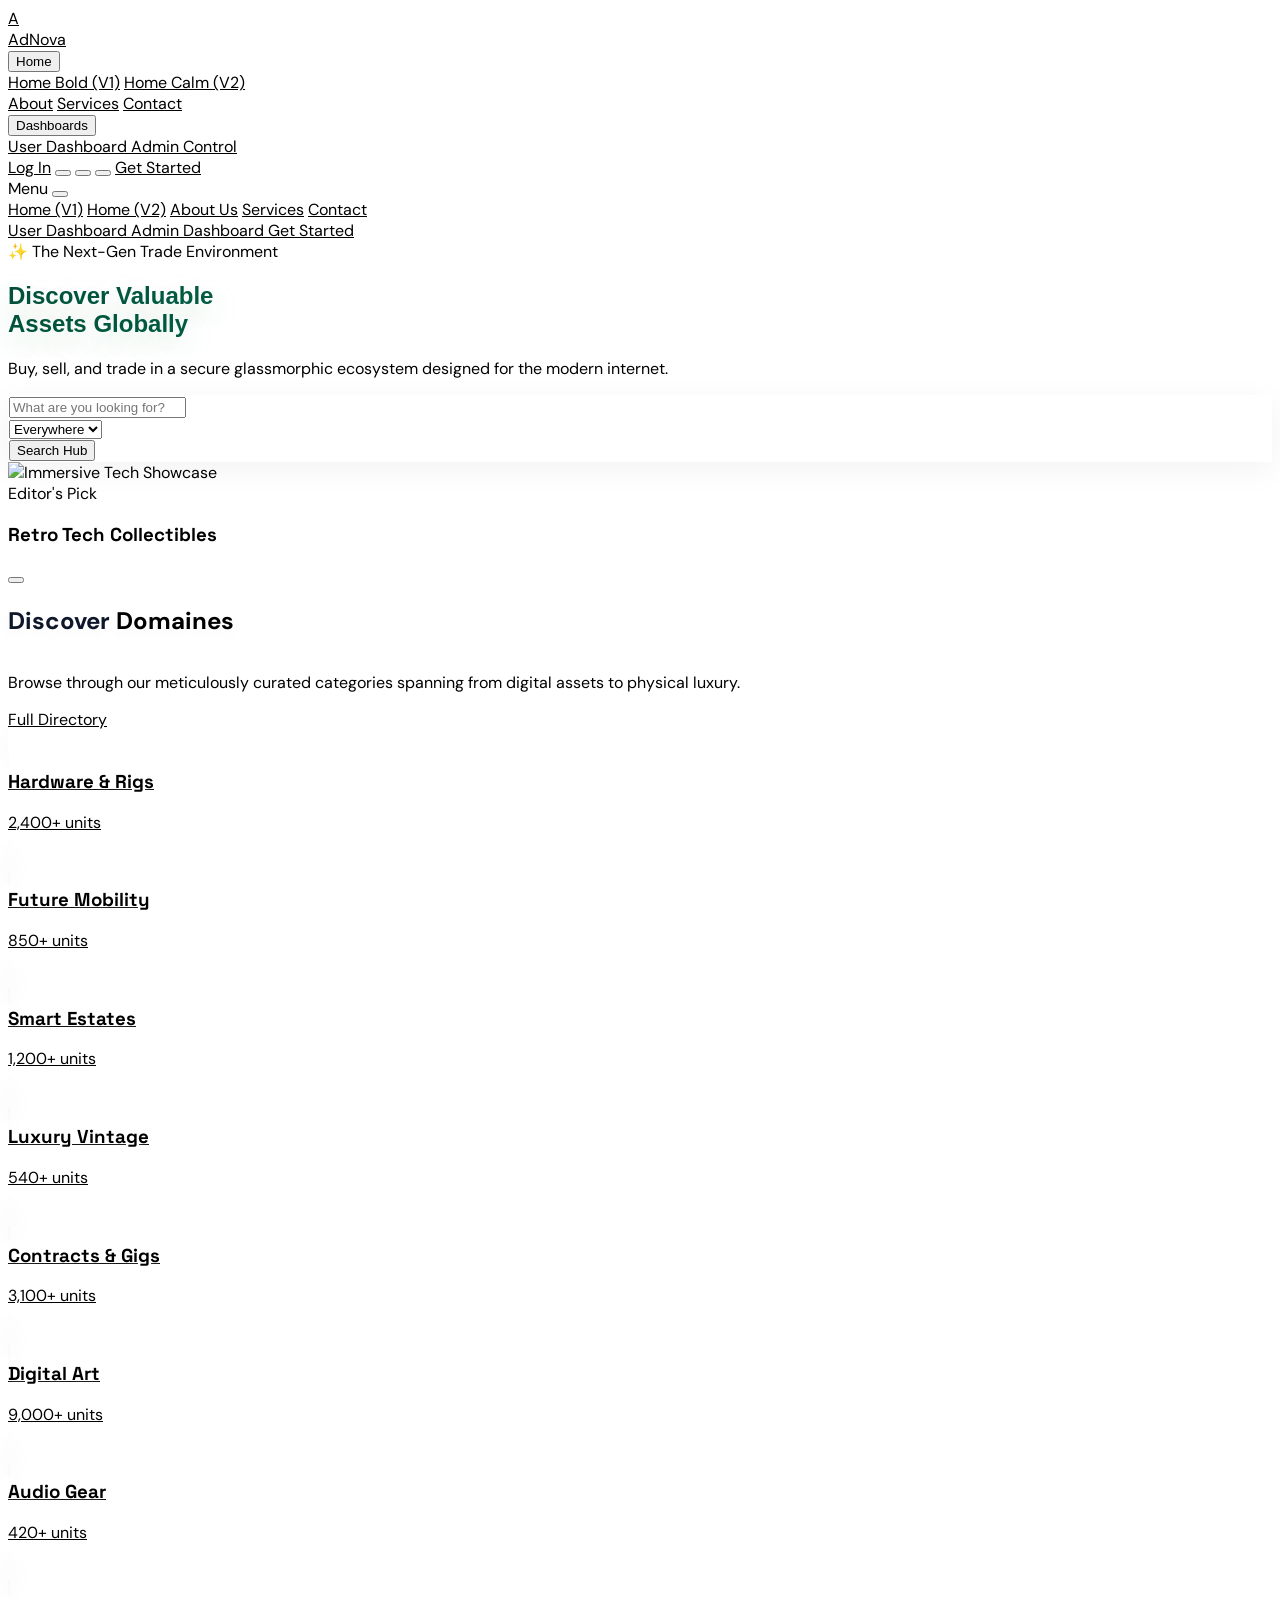
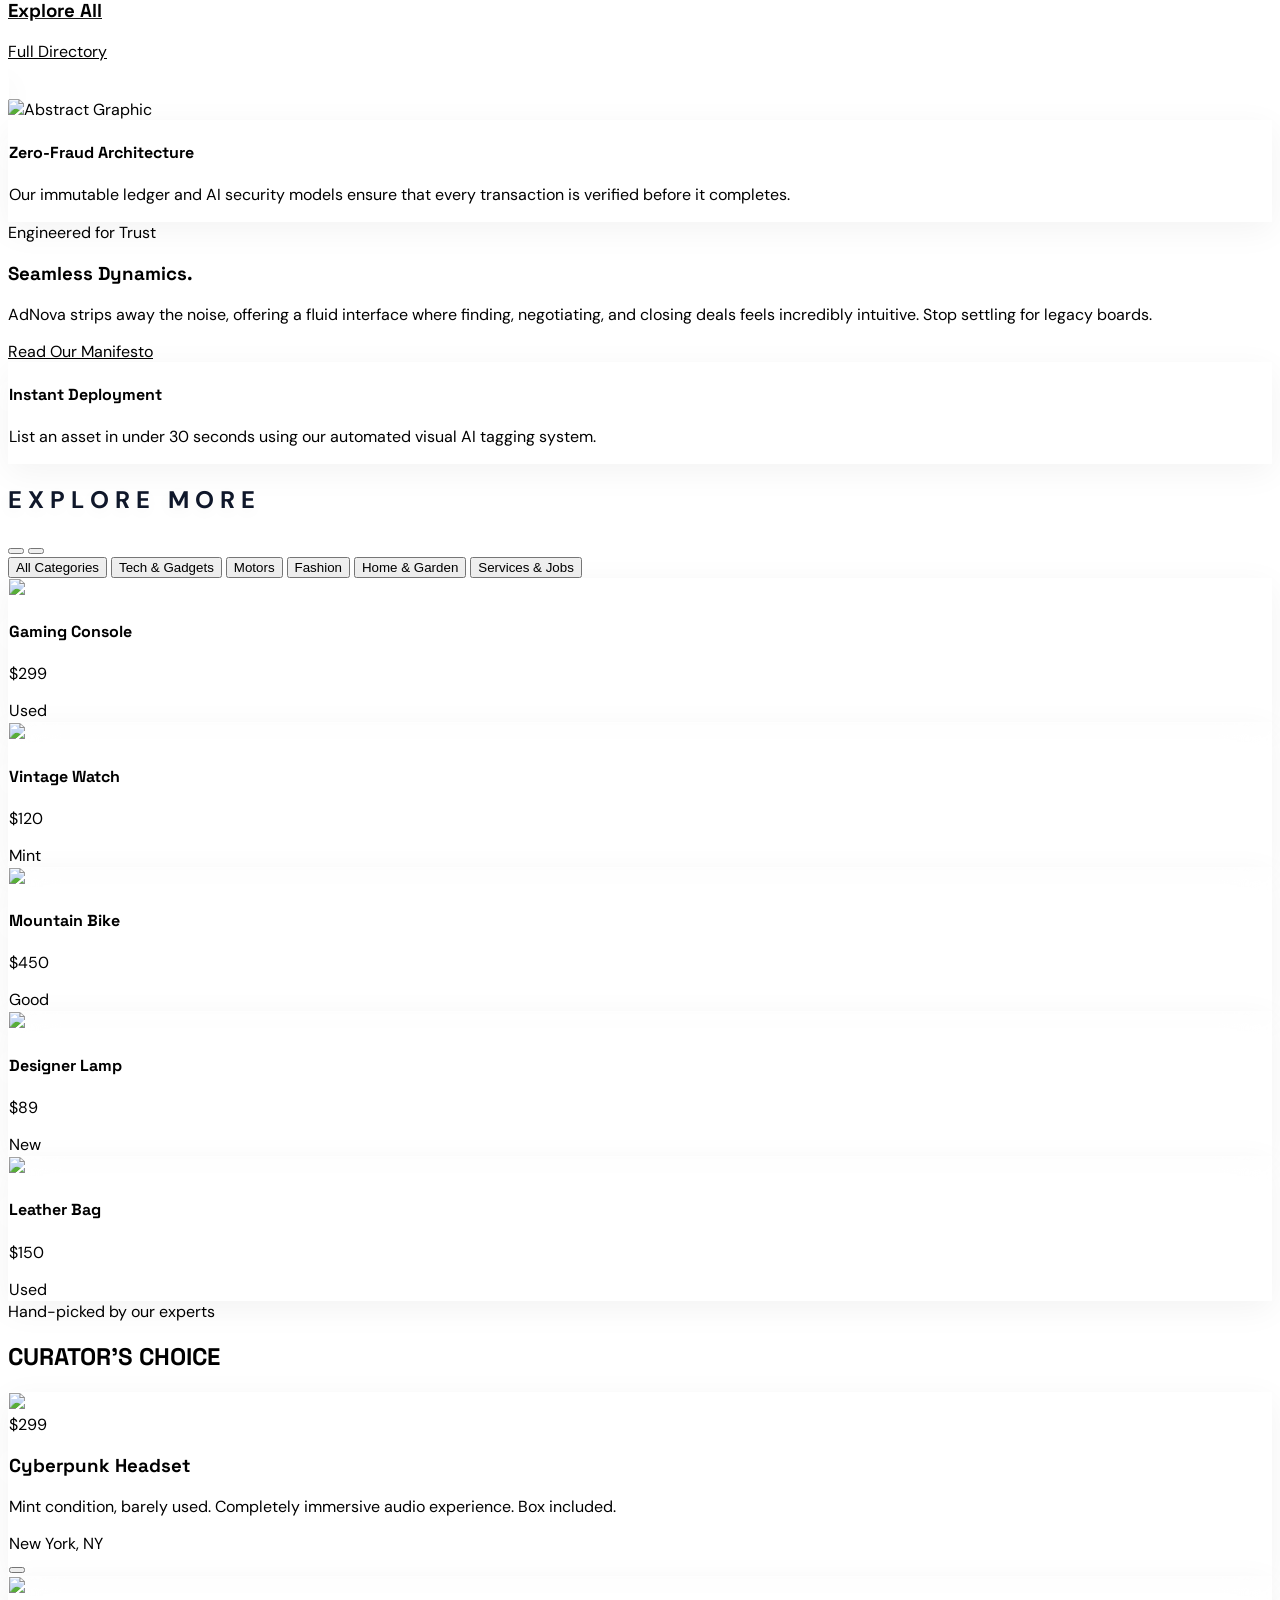
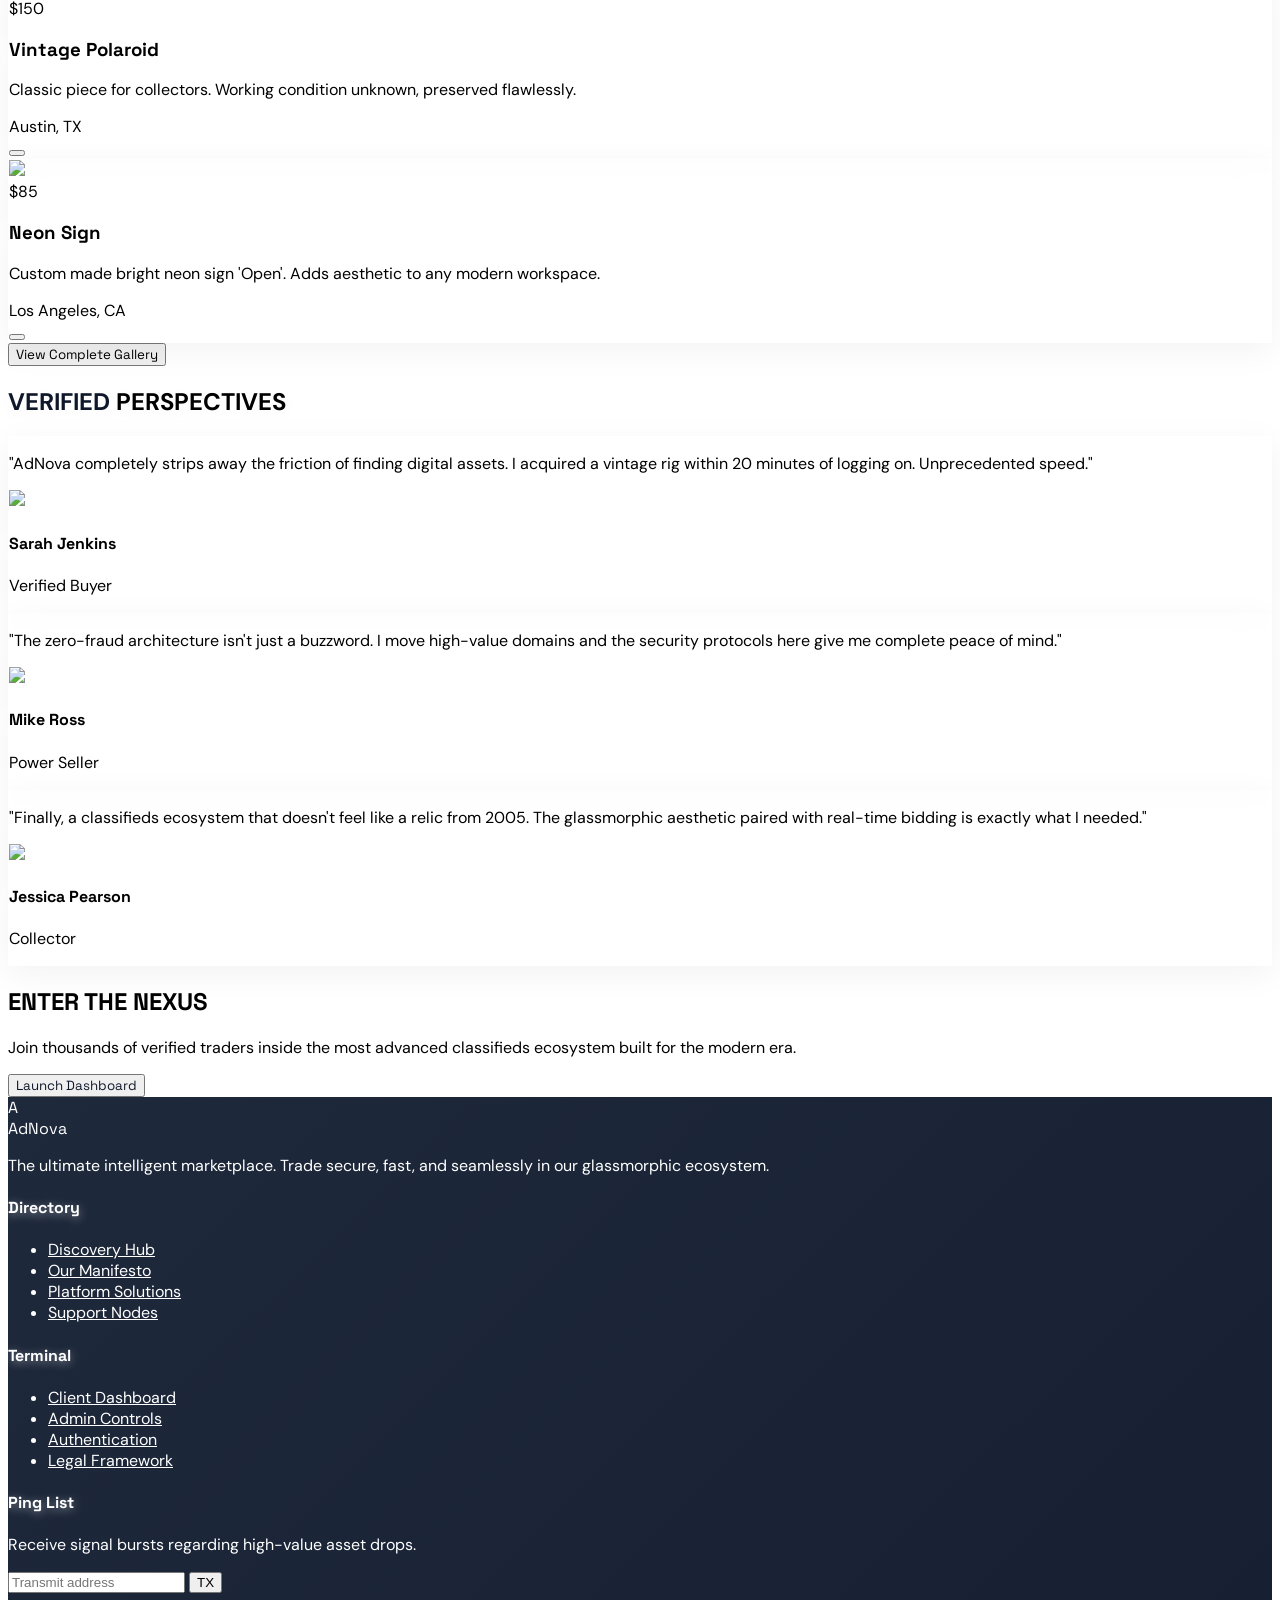
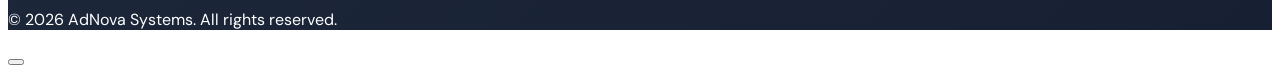
==== index.html @ 2d6414a9 "fix: patch generic mismatched images" ====
<!DOCTYPE html>
<html lang="en" class="scroll-smooth">

<head>
    <meta charset="UTF-8" />
    <meta name="viewport" content="width=device-width, initial-scale=1.0" />
    <title>AdNova - Modern Marketplace</title>
    <script src="https://cdn.tailwindcss.com"></script>
    <script>
        // Pre-load Theme & Direction
        const savedTheme = localStorage.getItem('theme') || 'light';
        const savedDir = localStorage.getItem('dir') || 'ltr';

        const html = document.documentElement;
        html.dir = savedDir;
        if (savedTheme === 'dark' || (!savedTheme && window.matchMedia('(prefers-color-scheme: dark)').matches)) {
            html.classList.add('dark');
        } else {
            html.classList.remove('dark');
        }

        tailwind.config = {
            darkMode: 'class',
            theme: {
                extend: {
                    fontFamily: {
                        sans: ['DM Sans', 'sans-serif'],
                        heading: ['Space Grotesk', 'sans-serif'],
                    }
                }
            },
            plugins: [
                function ({ addVariant }) {
                    addVariant('rtl', 'html[dir="rtl"] &');
                }
            ]
        }
    </script>
    <link rel="stylesheet" href="style.css">
    <script src="https://unpkg.com/lucide@latest"></script>

    <link rel="icon" type="image/svg+xml" href="favicon.svg">
</head>

<body class="bg-[#fafafa] dark:bg-slate-950 transition-colors duration-300 bg-home-v1">

    <!-- Navbar -->
    <nav
        class="sticky top-0 z-[100] bg-white/90 dark:bg-slate-950/90 backdrop-blur-xl border-b border-slate-200 dark:border-slate-800 py-5">
        <div class="max-w-7xl mx-auto px-4 sm:px-6 lg:px-8">
            <div class="flex justify-between h-16 items-center">
                <div class="flex items-center gap-8">
                    <a href="index.html" class="flex items-center gap-2 group" dir="ltr">
                        <div
                            class="w-12 h-12 bg-emerald-600 rounded-2xl flex items-center justify-center text-white font-black text-2xl shadow-xl shadow-emerald-500/20 group-hover:rotate-6 transition-transform">
                            A</div>
                        <span class="text-2xl font-black tracking-tighter dark:text-white hidden sm:block">Ad<span
                                class="text-emerald-500">Nova</span></span>
                    </a>

                    <!-- Desktop Menu -->
                    <div class="hidden lg:flex items-center gap-1">
                        <div class="relative group">
                            <button
                                class="dropdown-trigger flex items-center space-x-1 px-4 py-2 rounded-xl text-sm font-bold text-slate-600 dark:text-white hover:bg-slate-100 dark:hover:bg-slate-800 transition-colors">
                                <span>Home</span>
                                <i data-lucide="chevron-down"
                                    class="w-4 h-4 transition-transform group-hover:rotate-180"></i>
                            </button>
                            <div
                                class="absolute top-full left-0 w-48 bg-white dark:bg-slate-900 shadow-2xl rounded-2xl border border-slate-100 dark:border-slate-800 p-2 hidden opacity-0 translate-y-2 transition-all duration-200">
                                <a href="index.html"
                                    class="block px-4 py-3 text-sm font-semibold rounded-xl hover:bg-emerald-50 dark:hover:bg-emerald-900/30 text-slate-700 dark:text-white hover:text-emerald-600">Home
                                    Bold (V1)</a>
                                <a href="index2.html"
                                    class="block px-4 py-3 text-sm font-semibold rounded-xl hover:bg-emerald-50 dark:hover:bg-emerald-900/30 text-slate-700 dark:text-white hover:text-emerald-600">Home
                                    Calm (V2)</a>
                            </div>
                        </div>

                        <a href="about.html"
                            class="px-4 py-2 rounded-xl text-sm font-bold text-slate-600 dark:text-white hover:bg-slate-100 dark:hover:bg-slate-800 transition-colors">About</a>
                        <a href="services.html"
                            class="px-4 py-2 rounded-xl text-sm font-bold text-slate-600 dark:text-white hover:bg-slate-100 dark:hover:bg-slate-800 transition-colors">Services</a>
                        <a href="contact.html"
                            class="px-4 py-2 rounded-xl text-sm font-bold text-slate-600 dark:text-white hover:bg-slate-100 dark:hover:bg-slate-800 transition-colors">Contact</a>

                        <div class="relative group">
                            <button
                                class="dropdown-trigger flex items-center space-x-1 px-4 py-2 rounded-xl text-sm font-bold text-slate-600 dark:text-white hover:bg-slate-100 dark:hover:bg-slate-800 transition-colors">
                                <span>Dashboards</span>
                                <i data-lucide="chevron-down"
                                    class="w-4 h-4 transition-transform group-hover:rotate-180"></i>
                            </button>
                            <div
                                class="absolute top-full left-0 w-56 bg-white dark:bg-slate-900 shadow-2xl rounded-2xl border border-slate-100 dark:border-slate-800 p-2 hidden opacity-0 translate-y-2 transition-all duration-200">
                                <a href="user_dashboard.html"
                                    class="flex items-center space-x-3 px-4 py-3 text-sm font-semibold rounded-xl hover:bg-emerald-50 dark:hover:bg-emerald-900/30 text-slate-700 dark:text-white hover:text-emerald-600">
                                    <i data-lucide="user" class="w-4 h-4"></i>
                                    <span>User Dashboard</span>
                                </a>
                                <a href="admin_dashboard.html"
                                    class="flex items-center space-x-3 px-4 py-3 text-sm font-semibold rounded-xl hover:bg-emerald-50 dark:hover:bg-emerald-900/30 text-slate-700 dark:text-white hover:text-emerald-600">
                                    <i data-lucide="shield-check" class="w-4 h-4"></i>
                                    <span>Admin Control</span>
                                </a>
                            </div>
                        </div>
                    </div>
                </div>

                <div class="flex items-center gap-4 sm:gap-6">
                    <a href="login.html"
                        class="hidden sm:block px-6 py-2 text-sm font-bold text-slate-600 dark:text-white transition-all border border-emerald-500/30 dark:border-emerald-500 shadow-[0_0_10px_rgba(99,102,241,0.2)] dark:shadow-[0_0_15px_rgba(99,102,241,0.5)] hover:shadow-[0_0_20px_rgba(99,102,241,0.6)] hover:border-emerald-500 rounded-xl hover:text-emerald-600 dark:hover:text-white bg-white/50 dark:bg-slate-900/50">Log
                        In</a>
                    <button id="dir-toggle"
                        class="p-3 rounded-2xl bg-slate-100 dark:bg-slate-800 text-slate-600 dark:text-white hover:bg-emerald-600 hover:text-white transition-all shadow-sm">
                        <i data-lucide="globe" class="w-5 h-5"></i>
                    </button>
                    <button id="theme-toggle"
                        class="p-3 rounded-2xl bg-slate-100 dark:bg-slate-800 text-slate-600 dark:text-white hover:bg-emerald-600 hover:text-white transition-all shadow-sm">
                        <i data-lucide="moon" class="w-5 h-5"></i>
                    </button>
                    <!-- Mobile Menu Button -->
                    <button id="mobile-menu-btn"
                        class="lg:hidden p-3 rounded-2xl bg-slate-100 dark:bg-slate-800 text-slate-600 dark:text-white hover:bg-emerald-600 hover:text-white transition-all shadow-sm">
                        <i data-lucide="menu" class="w-5 h-5"></i>
                    </button>
                    <a href="login.html#register"
                        class="px-6 py-3 bg-emerald-600 text-white font-black rounded-2xl hover:bg-emerald-700 transition-all shadow-xl shadow-emerald-600/20 active:scale-95 hidden sm:block">
                        Get Started
                    </a>
                </div>
            </div>
        </div>

    </nav>

    <!-- Mobile Menu Overlay -->
    <div id="mobile-menu-overlay"
        class="fixed inset-0 bg-black/60 z-[190] hidden opacity-0 transition-opacity duration-300 backdrop-blur-sm lg:hidden">
    </div>

    <!-- Mobile Menu Drawer -->
    <div id="mobile-menu"
        class="fixed inset-y-0 left-0 w-[50%] z-[200] bg-white dark:bg-slate-950 shadow-2xl transform -translate-x-full transition-transform duration-300 flex flex-col h-full overflow-y-auto border-r border-slate-200 dark:border-slate-800 lg:hidden rtl:right-0 rtl:left-auto rtl:translate-x-full">

        <div class="flex items-center justify-between p-4 border-b border-slate-100 dark:border-slate-800">
            <span class="font-black text-xl tracking-tighter dark:text-white">Menu</span>
            <button id="mobile-menu-close-btn"
                class="p-2 text-slate-500 hover:text-violet-500 transition-colors rounded-full hover:bg-slate-100 dark:hover:bg-slate-800">
                <i data-lucide="x" class="w-6 h-6"></i>
            </button>
        </div>

        <div class="p-4 space-y-4">
            <a href="index.html"
                class="block px-4 py-3 rounded-xl hover:bg-slate-50 dark:hover:bg-slate-800 font-bold dark:text-white transition-colors">Home
                (V1)</a>
            <a href="index2.html"
                class="block px-4 py-3 rounded-xl hover:bg-slate-50 dark:hover:bg-slate-800 font-bold dark:text-white transition-colors">Home
                (V2)</a>
            <a href="about.html"
                class="block px-4 py-3 rounded-xl hover:bg-slate-50 dark:hover:bg-slate-800 font-bold dark:text-white transition-colors">About
                Us</a>
            <a href="services.html"
                class="block px-4 py-3 rounded-xl hover:bg-slate-50 dark:hover:bg-slate-800 font-bold dark:text-white transition-colors">Services</a>
            <a href="contact.html"
                class="block px-4 py-3 rounded-xl hover:bg-slate-50 dark:hover:bg-slate-800 font-bold dark:text-white transition-colors">Contact</a>

            <div class="border-t border-slate-100 dark:border-slate-800 pt-4 mt-2">
                <a href="user_dashboard.html"
                    class="flex items-center space-x-2 px-4 py-3 rounded-xl hover:bg-slate-50 dark:hover:bg-slate-800 font-bold dark:text-white transition-colors">
                    <i data-lucide="user" class="w-4 h-4"></i><span>User Dashboard</span>
                </a>
                <a href="admin_dashboard.html"
                    class="flex items-center space-x-2 px-4 py-3 rounded-xl hover:bg-slate-50 dark:hover:bg-slate-800 font-bold dark:text-white transition-colors">
                    <i data-lucide="shield-check" class="w-4 h-4"></i><span>Admin Dashboard</span>
                </a>
                <a href="login.html"
                    class="flex items-center space-x-2 px-4 py-3 rounded-xl bg-emerald-600 text-white font-bold hover:bg-emerald-700 mt-4 justify-center shadow-lg shadow-emerald-600/20 active:scale-95 transition-all">
                    <span>Get Started</span>
                </a>
            </div>
        </div>
    </div>

    <!-- Background Orbs -->
    <div class="absolute inset-0 z-0 overflow-hidden pointer-events-none">
        <div
            class="absolute top-1/4 left-1/4 w-[500px] h-[500px] bg-emerald-500/10 dark:bg-emerald-500/5 blur-[120px] rounded-full animate-float">
        </div>
        <div class="absolute bottom-1/4 right-1/4 w-[600px] h-[600px] bg-violet-500/10 dark:bg-violet-500/5 blur-[150px] rounded-full animate-float"
            style="animation-delay: 1s;"></div>
    </div>

    <div class="absolute inset-0 z-0 opacity-[0.03] dark:opacity-[0.05] pointer-events-none bold-pattern"></div>


    <!-- Hero Section -->
    <section class="relative pt-32 pb-20 px-4 overflow-hidden flex flex-col items-center justify-center text-center">
        <div class="max-w-4xl mx-auto relative z-10 animate-fade-in-up">
            <span
                class="inline-block px-4 py-2 bg-emerald-100 text-emerald-800 dark:bg-emerald-900/50 dark:text-emerald-300 rounded-full font-bold text-sm mb-6 border border-emerald-200 dark:border-emerald-800 backdrop-blur-md shadow-sm">
                ✨ The Next-Gen Trade Environment
            </span>
            <h1 class="premium-h1 text-4xl sm:text-5xl md:text-[5rem] mb-6 leading-tight">
                Discover Valuable <br /> <span class="text-emerald-500">Assets</span> Globally
            </h1>
            <p
                class="text-lg md:text-2xl text-slate-600 dark:text-slate-300 mb-8 md:mb-12 font-medium max-w-2xl mx-auto px-2">
                Buy, sell, and trade in a secure glassmorphic ecosystem designed for the modern internet.
            </p>

            <!-- Giant Search Bar -->
            <div
                class="glass-card rounded-[2.5rem] p-3 flex flex-col md:flex-row items-center gap-3 max-w-3xl mx-auto mb-16 shadow-2xl relative z-20">
                <div class="flex-1 flex items-center px-4 w-full">
                    <i data-lucide="search" class="w-6 h-6 text-slate-400"></i>
                    <input type="text" placeholder="What are you looking for?"
                        class="w-full bg-transparent border-none focus:ring-0 text-lg md:text-xl text-slate-800 dark:text-white placeholder-slate-400 px-4 py-3 outline-none">
                </div>
                <div class="hidden md:block w-px h-10 bg-slate-200 dark:bg-slate-700"></div>
                <div class="flex-1 flex items-center px-4 w-full">
                    <i data-lucide="map-pin" class="w-6 h-6 text-slate-400"></i>
                    <select
                        class="w-full bg-transparent border-none focus:ring-0 text-lg text-slate-600 dark:text-slate-300 px-4 py-3 outline-none cursor-pointer">
                        <option value="all">Everywhere</option>
                        <option value="ny">New York</option>
                        <option value="ldn">London</option>
                        <option value="tok">Tokyo</option>
                    </select>
                </div>
                <button
                    class="w-full md:w-auto px-8 py-4 bg-emerald-500 hover:bg-emerald-600 text-white rounded-[2rem] font-bold text-lg transition-transform active:scale-95 shadow-lg shadow-emerald-500/30 whitespace-nowrap">
                    Search Hub
                </button>
            </div>
        </div>

        <!-- Striking Immersive Image -->
        <div
            class="w-full max-w-7xl mx-auto rounded-[3rem] overflow-hidden shadow-2xl border border-white/40 dark:border-white/10 relative animate-fade-in-up delay-200 group">
            <div
                class="absolute inset-0 bg-gradient-to-t from-black/80 via-black/20 to-transparent z-10 pointer-events-none">
            </div>
            <img src="https://images.unsplash.com/photo-1550745165-9bc0b252726f?q=80&w=2000&auto=format&fit=crop"
                class="w-full h-[400px] md:h-[600px] object-cover group-hover:scale-105 transition-transform duration-700"
                alt="Immersive Tech Showcase">
            <div class="absolute bottom-8 left-8 right-8 z-20 flex justify-between items-end">
                <div class="text-left">
                    <span
                        class="px-3 py-1 bg-white/20 backdrop-blur-md border border-white/30 rounded-full text-white text-xs font-bold mb-3 inline-block uppercase tracking-wider">Editor's
                        Pick</span>
                    <h3 class="text-3xl md:text-5xl font-heading font-black text-white drop-shadow-lg">Retro Tech
                        Collectibles</h3>
                </div>
                <button
                    class="w-14 h-14 bg-white/20 backdrop-blur-md hover:bg-white text-white hover:text-emerald-500 rounded-full flex justify-center items-center transition-all border border-white/40">
                    <i data-lucide="arrow-right" class="w-6 h-6"></i>
                </button>
            </div>
        </div>
    </section>

    <!-- Modern Category Grid -->
    <section class="max-w-7xl mx-auto px-4 py-20 relative z-10">
        <div class="flex flex-col md:flex-row justify-between items-start md:items-end mb-12 gap-6">
            <div>
                <h2 class="premium-h2 text-4xl md:text-5xl mb-4">Discover <span class="text-emerald-500">Domaines</span>
                </h2>
                <p class="text-slate-600 dark:text-slate-400 text-lg max-w-lg">Browse through our meticulously curated
                    categories spanning from digital assets to physical luxury.</p>
            </div>
            <a href="#"
                class="flex items-center gap-2 font-bold text-emerald-500 hover:text-emerald-600 transition-colors bg-emerald-50 dark:bg-emerald-900/30 px-6 py-3 rounded-full">
                Full Directory <i data-lucide="arrow-right" class="w-4 h-4"></i>
            </a>
        </div>

        <div class="grid grid-cols-2 md:grid-cols-4 gap-4 md:gap-6">
            <a href="#"
                class="group glass-card rounded-[2rem] p-6 flex flex-col items-center text-center hover:border-emerald-500 transition-all hover:-translate-y-2">
                <div
                    class="w-16 h-16 bg-emerald-100 dark:bg-emerald-900/50 text-emerald-600 dark:text-emerald-400 rounded-2xl flex items-center justify-center mb-4 group-hover:scale-110 transition-transform">
                    <i data-lucide="cpu" class="w-8 h-8"></i>
                </div>
                <h3 class="font-heading font-bold text-lg dark:text-white mb-1">Hardware & Rigs</h3>
                <p class="text-sm text-slate-500 font-medium">2,400+ units</p>
            </a>

            <a href="#"
                class="group glass-card rounded-[2rem] p-6 flex flex-col items-center text-center hover:border-violet-500 transition-all hover:-translate-y-2">
                <div
                    class="w-16 h-16 bg-violet-100 dark:bg-violet-900/50 text-violet-600 dark:text-violet-400 rounded-2xl flex items-center justify-center mb-4 group-hover:scale-110 transition-transform">
                    <i data-lucide="car" class="w-8 h-8"></i>
                </div>
                <h3 class="font-heading font-bold text-lg dark:text-white mb-1">Future Mobility</h3>
                <p class="text-sm text-slate-500 font-medium">850+ units</p>
            </a>

            <a href="#"
                class="group glass-card rounded-[2rem] p-6 flex flex-col items-center text-center hover:border-blue-500 transition-all hover:-translate-y-2">
                <div
                    class="w-16 h-16 bg-blue-100 dark:bg-blue-900/50 text-blue-600 dark:text-blue-400 rounded-2xl flex items-center justify-center mb-4 group-hover:scale-110 transition-transform">
                    <i data-lucide="home" class="w-8 h-8"></i>
                </div>
                <h3 class="font-heading font-bold text-lg dark:text-white mb-1">Smart Estates</h3>
                <p class="text-sm text-slate-500 font-medium">1,200+ units</p>
            </a>

            <a href="#"
                class="group glass-card rounded-[2rem] p-6 flex flex-col items-center text-center hover:border-violet-500 transition-all hover:-translate-y-2">
                <div
                    class="w-16 h-16 bg-violet-100 dark:bg-violet-900/50 text-violet-600 dark:text-violet-400 rounded-2xl flex items-center justify-center mb-4 group-hover:scale-110 transition-transform">
                    <i data-lucide="gem" class="w-8 h-8"></i>
                </div>
                <h3 class="font-heading font-bold text-lg dark:text-white mb-1">Luxury Vintage</h3>
                <p class="text-sm text-slate-500 font-medium">540+ units</p>
            </a>

            <a href="#"
                class="group glass-card rounded-[2rem] p-6 flex flex-col items-center text-center hover:border-orange-500 transition-all hover:-translate-y-2">
                <div
                    class="w-16 h-16 bg-orange-100 dark:bg-orange-900/50 text-orange-600 dark:text-orange-400 rounded-2xl flex items-center justify-center mb-4 group-hover:scale-110 transition-transform">
                    <i data-lucide="briefcase" class="w-8 h-8"></i>
                </div>
                <h3 class="font-heading font-bold text-lg dark:text-white mb-1">Contracts & Gigs</h3>
                <p class="text-sm text-slate-500 font-medium">3,100+ units</p>
            </a>

            <a href="#"
                class="group glass-card rounded-[2rem] p-6 flex flex-col items-center text-center hover:border-cyan-500 transition-all hover:-translate-y-2">
                <div
                    class="w-16 h-16 bg-cyan-100 dark:bg-cyan-900/50 text-cyan-600 dark:text-cyan-400 rounded-2xl flex items-center justify-center mb-4 group-hover:scale-110 transition-transform">
                    <i data-lucide="palette" class="w-8 h-8"></i>
                </div>
                <h3 class="font-heading font-bold text-lg dark:text-white mb-1">Digital Art</h3>
                <p class="text-sm text-slate-500 font-medium">9,000+ units</p>
            </a>

            <a href="#"
                class="group glass-card rounded-[2rem] p-6 flex flex-col items-center text-center hover:border-yellow-500 transition-all hover:-translate-y-2">
                <div
                    class="w-16 h-16 bg-yellow-100 dark:bg-yellow-900/50 text-yellow-600 dark:text-yellow-400 rounded-2xl flex items-center justify-center mb-4 group-hover:scale-110 transition-transform">
                    <i data-lucide="music" class="w-8 h-8"></i>
                </div>
                <h3 class="font-heading font-bold text-lg dark:text-white mb-1">Audio Gear</h3>
                <p class="text-sm text-slate-500 font-medium">420+ units</p>
            </a>

            <a href="#"
                class="group glass-card rounded-[2rem] p-6 flex flex-col items-center text-center hover:border-emerald-500 transition-all hover:-translate-y-2 bg-emerald-50 dark:bg-emerald-900/30 border-none">
                <div
                    class="w-16 h-16 bg-white dark:bg-emerald-800 text-emerald-600 dark:text-white rounded-2xl flex items-center justify-center mb-4 group-hover:scale-110 transition-transform shadow-sm">
                    <i data-lucide="more-horizontal" class="w-8 h-8"></i>
                </div>
                <h3 class="font-heading font-bold text-lg dark:text-white mb-1">Explore All</h3>
                <p class="text-sm text-emerald-500 dark:text-emerald-400 font-medium">Full Directory</p>
            </a>
        </div>
    </section>

    <!-- Structural Feature: Asymmetric Split Grid -->
    <section class="py-24 bg-white dark:bg-slate-900 border-y border-slate-100 dark:border-slate-800">
        <div class="max-w-7xl mx-auto px-4">
            <div class="grid grid-cols-1 lg:grid-cols-12 gap-12 items-center">

                <!-- Large Feature Block -->
                <div class="lg:col-span-7 relative group perspective-1000">
                    <div
                        class="absolute inset-0 bg-gradient-to-tr from-emerald-500/20 to-violet-500/20 rounded-[3rem] transform -rotate-2 group-hover:rotate-0 transition-transform duration-500 blur-xl">
                    </div>
                    <img src="https://images.unsplash.com/photo-1618005182384-a83a8bd57fbe?q=80&w=1200&auto=format&fit=crop"
                        class="relative rounded-[3rem] w-full h-[500px] object-cover shadow-2xl border border-white/50 dark:border-slate-700/50 transform transition-transform duration-700 group-hover:scale-[1.01]"
                        alt="Abstract Graphic">
                    <div class="absolute bottom-8 left-8 right-8 glass-card p-6 rounded-3xl border-white/40 shadow-xl">
                        <div class="flex items-center gap-4 mb-2">
                            <span class="p-2 bg-violet-500 rounded-xl text-white"><i data-lucide="shield-check"
                                    class="w-5 h-5"></i></span>
                            <h4 class="text-xl font-bold dark:text-white font-heading">Zero-Fraud Architecture</h4>
                        </div>
                        <p class="text-slate-600 dark:text-slate-300 font-medium">Our immutable ledger and AI security
                            models ensure that every transaction is verified before it completes.</p>
                    </div>
                </div>

                <!-- Text Content & Secondary Block -->
                <div class="lg:col-span-5 space-y-12 lg:pl-4">
                    <div>
                        <span class="text-violet-500 font-bold uppercase tracking-widest text-sm mb-4 block">Engineered
                            for Trust</span>
                        <h3
                            class="text-4xl md:text-5xl font-black mb-6 font-heading tracking-tight leading-tight dark:text-white">
                            Seamless Dynamics.</h3>
                        <p class="text-lg text-slate-600 dark:text-slate-400 font-medium leading-relaxed mb-8">
                            AdNova strips away the noise, offering a fluid interface where finding, negotiating, and
                            closing deals feels incredibly intuitive. Stop settling for legacy boards.
                        </p>
                        <a href="about.html"
                            class="inline-flex items-center gap-2 font-bold text-slate-900 dark:text-white hover:text-violet-500 border-b-2 border-violet-500 pb-1 transition-colors">
                            Read Our Manifesto <i data-lucide="arrow-up-right" class="w-4 h-4"></i>
                        </a>
                    </div>

                    <!-- Small Feature Card -->
                    <div
                        class="glass-card rounded-[2rem] p-6 hover:-translate-y-1 transition-transform cursor-default border-slate-200 dark:border-slate-700">
                        <div class="flex items-center gap-4 mb-4">
                            <div
                                class="w-12 h-12 bg-emerald-100 dark:bg-emerald-900/30 text-emerald-600 rounded-xl flex justify-center items-center">
                                <i data-lucide="zap" class="w-6 h-6"></i>
                            </div>
                            <h4 class="text-lg font-bold dark:text-white font-heading">Instant Deployment</h4>
                        </div>
                        <p class="text-sm text-slate-500 dark:text-slate-400 font-medium">List an asset in under 30
                            seconds using our automated visual AI tagging system.</p>
                    </div>
                </div>
            </div>
        </div>
    </section>


    <!-- Marketplace Mega-Grid (Scrollable Content Expansion) -->
    <section class="max-w-7xl mx-auto px-4 mb-32 pt-12 relative z-10">
        <div class="flex items-end justify-between mb-8">
            <h2 class="premium-h2 text-3xl md:text-4xl">E X P L O R E &nbsp; M O R E</h2>
            <div class="hidden md:flex gap-2">
                <button
                    class="w-10 h-10 rounded-full border border-slate-200 dark:border-slate-700 flex items-center justify-center hover:bg-slate-100 dark:hover:bg-slate-800 transition-colors"><i
                        data-lucide="chevron-left" class="w-5 h-5"></i></button>
                <button
                    class="w-10 h-10 rounded-full border border-slate-200 dark:border-slate-700 flex items-center justify-center hover:bg-slate-100 dark:hover:bg-slate-800 transition-colors"><i
                        data-lucide="chevron-right" class="w-5 h-5"></i></button>
            </div>
        </div>

        <!-- Quick Category Chips (Horizontal Scroll) -->
        <div class="flex space-x-4 overflow-x-auto hide-scrollbar pb-6 mb-8">
            <button
                class="tab-btn px-6 py-2 rounded-full font-bold bg-emerald-500 text-white whitespace-nowrap transition-colors shadow-lg shadow-emerald-500/20"
                data-tab-target="#tab-all">All Categories</button>
            <button
                class="tab-btn px-6 py-2 rounded-full font-bold bg-white dark:bg-slate-800 text-slate-600 dark:text-white whitespace-nowrap transition-colors border border-slate-100 dark:border-slate-700 hover:border-emerald-500"
                data-tab-target="#tab-tech">Tech & Gadgets</button>
            <button
                class="tab-btn px-6 py-2 rounded-full font-bold bg-white dark:bg-slate-800 text-slate-600 dark:text-white whitespace-nowrap transition-colors border border-slate-100 dark:border-slate-700 hover:border-emerald-500"
                data-tab-target="#tab-auto">Motors</button>
            <button
                class="tab-btn px-6 py-2 rounded-full font-bold bg-white dark:bg-slate-800 text-slate-600 dark:text-white whitespace-nowrap transition-colors border border-slate-100 dark:border-slate-700 hover:border-emerald-500"
                data-tab-target="#tab-fashion">Fashion</button>
            <button
                class="tab-btn px-6 py-2 rounded-full font-bold bg-white dark:bg-slate-800 text-slate-600 dark:text-white whitespace-nowrap transition-colors border border-slate-100 dark:border-slate-700 hover:border-emerald-500"
                data-tab-target="#tab-home">Home & Garden</button>
            <button
                class="tab-btn px-6 py-2 rounded-full font-bold bg-white dark:bg-slate-800 text-slate-600 dark:text-white whitespace-nowrap transition-colors border border-slate-100 dark:border-slate-700 hover:border-emerald-500"
                data-tab-target="#tab-jobs">Services & Jobs</button>
        </div>

        <!-- Tab Contents -->
        <div id="tab-all" class="tab-content grid grid-cols-2 md:grid-cols-4 lg:grid-cols-5 gap-6">
            <!-- Items -->
            <div
                class="glass-card p-4 rounded-3xl hover:-translate-y-2 transition-transform group cursor-pointer border-slate-200 dark:border-slate-700 bg-white/50 dark:bg-slate-800/50">
                <div class="overflow-hidden rounded-2xl mb-4 relative">
                    <img src="https://images.unsplash.com/photo-1605901309584-822e25960b79?q=80&w=600&auto=format&fit=crop"
                        class="w-full h-40 object-cover group-hover:scale-110 transition-transform duration-500">
                    <div
                        class="absolute top-2 right-2 bg-white/80 backdrop-blur-md p-1.5 rounded-full text-slate-900 opacity-0 group-hover:opacity-100 transition-opacity">
                        <i data-lucide="heart" class="w-4 h-4"></i>
                    </div>
                </div>
                <h4 class="font-bold dark:text-white text-md truncate font-heading tracking-tight">Gaming Console</h4>
                <div class="flex justify-between items-center mt-2">
                    <p class="text-emerald-500 font-black text-lg">$299</p>
                    <span class="text-xs font-bold text-slate-400">Used</span>
                </div>
            </div>

            <div
                class="glass-card p-4 rounded-3xl hover:-translate-y-2 transition-transform group cursor-pointer border-slate-200 dark:border-slate-700 bg-white/50 dark:bg-slate-800/50">
                <div class="overflow-hidden rounded-2xl mb-4 relative">
                    <img src="https://images.unsplash.com/photo-1507473885765-e6ed057f782c?q=80&w=600&auto=format&fit=crop"
                        class="w-full h-40 object-cover group-hover:scale-110 transition-transform duration-500">
                </div>
                <h4 class="font-bold dark:text-white text-md truncate font-heading tracking-tight">Vintage Watch</h4>
                <div class="flex justify-between items-center mt-2">
                    <p class="text-emerald-500 font-black text-lg">$120</p>
                    <span class="text-xs font-bold text-slate-400">Mint</span>
                </div>
            </div>

            <div
                class="glass-card p-4 rounded-3xl hover:-translate-y-2 transition-transform group cursor-pointer border-slate-200 dark:border-slate-700 bg-white/50 dark:bg-slate-800/50">
                <div class="overflow-hidden rounded-2xl mb-4 relative">
                    <img src="https://images.unsplash.com/photo-1532298229144-0ec0c57515c7?q=80&w=600&auto=format&fit=crop"
                        class="w-full h-40 object-cover group-hover:scale-110 transition-transform duration-500">
                </div>
                <h4 class="font-bold dark:text-white text-md truncate font-heading tracking-tight">Mountain Bike</h4>
                <div class="flex justify-between items-center mt-2">
                    <p class="text-emerald-500 font-black text-lg">$450</p>
                    <span class="text-xs font-bold text-slate-400">Good</span>
                </div>
            </div>

            <div
                class="glass-card p-4 rounded-3xl hover:-translate-y-2 transition-transform group cursor-pointer border-slate-200 dark:border-slate-700 bg-white/50 dark:bg-slate-800/50">
                <div class="overflow-hidden rounded-2xl mb-4 relative">
                    <img src="https://images.unsplash.com/photo-1540932239986-30128078f3c5?q=80&w=600&auto=format&fit=crop"
                        class="w-full h-40 object-cover group-hover:scale-110 transition-transform duration-500">
                </div>
                <h4 class="font-bold dark:text-white text-md truncate font-heading tracking-tight">Designer Lamp</h4>
                <div class="flex justify-between items-center mt-2">
                    <p class="text-emerald-500 font-black text-lg">$89</p>
                    <span class="text-xs font-bold text-slate-400">New</span>
                </div>
            </div>

            <div
                class="glass-card p-4 rounded-3xl hover:-translate-y-2 transition-transform group cursor-pointer border-slate-200 dark:border-slate-700 bg-white/50 dark:bg-slate-800/50">
                <div class="overflow-hidden rounded-2xl mb-4 relative">
                    <img src="https://images.unsplash.com/photo-1590874103328-eac38a683ce7?q=80&w=600&auto=format&fit=crop"
                        class="w-full h-40 object-cover group-hover:scale-110 transition-transform duration-500">
                </div>
                <h4 class="font-bold dark:text-white text-md truncate font-heading tracking-tight">Leather Bag</h4>
                <div class="flex justify-between items-center mt-2">
                    <p class="text-emerald-500 font-black text-lg">$150</p>
                    <span class="text-xs font-bold text-slate-400">Used</span>
                </div>
            </div>
        </div>

        <!-- Filler Tab Contents -->
        <div id="tab-tech" class="tab-content hidden grid grid-cols-2 md:grid-cols-4 lg:grid-cols-5 gap-6"></div>
        <div id="tab-auto" class="tab-content hidden grid grid-cols-2 md:grid-cols-4 lg:grid-cols-5 gap-6"></div>
        <div id="tab-fashion" class="tab-content hidden grid grid-cols-2 md:grid-cols-4 lg:grid-cols-5 gap-6"></div>
        <div id="tab-home" class="tab-content hidden grid grid-cols-2 md:grid-cols-4 lg:grid-cols-5 gap-6"></div>
        <div id="tab-jobs" class="tab-content hidden grid grid-cols-2 md:grid-cols-4 lg:grid-cols-5 gap-6"></div>

    </section>

    <!-- Curator's Choice Section -->
    <section class="py-24 relative overflow-hidden">
        <div class="absolute inset-0 bg-violet-900 dark:bg-slate-950"></div>
        <div
            class="absolute inset-0 opacity-20 bg-[url('https://www.transparenttextures.com/patterns/stardust.png')] mix-blend-overlay">
        </div>

        <div class="max-w-7xl mx-auto px-4 relative z-10">
            <div class="text-center mb-16">
                <span class="text-emerald-400 font-bold uppercase tracking-[0.3em] text-sm mb-4 block">Hand-picked by
                    our experts</span>
                <h2 class="text-4xl md:text-5xl font-black text-white font-heading tracking-tight">CURATOR'S <span
                        class="text-emerald-400">CHOICE</span></h2>
            </div>

            <div class="grid grid-cols-1 md:grid-cols-3 gap-8">
                <!-- Item 1 -->
                <div
                    class="group glass-card rounded-[2.5rem] overflow-hidden border-white/10 hover:border-emerald-500/50 transition-all hover:-translate-y-2 bg-white/5 backdrop-blur-xl">
                    <div class="aspect-[4/3] overflow-hidden relative">
                        <img src="https://images.unsplash.com/photo-1618366712010-f4ae9c647dcb?q=80&w=600&auto=format&fit=crop"
                            class="w-full h-full object-cover group-hover:scale-105 transition-transform duration-700">
                        <div
                            class="absolute top-4 right-4 bg-black/50 backdrop-blur-md text-white font-black px-4 py-2 rounded-full text-sm border border-white/20">
                            $299</div>
                    </div>
                    <div class="p-8">
                        <h3 class="text-2xl font-bold text-white mb-2 font-heading tracking-tight">Cyberpunk Headset
                        </h3>
                        <p class="text-slate-300 text-sm mb-6 leading-relaxed">Mint condition, barely used. Completely
                            immersive audio experience. Box included.</p>
                        <div class="flex items-center justify-between">
                            <div class="flex items-center text-slate-400 text-xs font-bold uppercase tracking-wider">
                                <i data-lucide="map-pin" class="w-4 h-4 mr-2 text-emerald-400"></i> New York, NY
                            </div>
                            <button
                                class="w-10 h-10 rounded-full bg-white/10 flex justify-center items-center text-white hover:bg-emerald-500 transition-colors">
                                <i data-lucide="arrow-right" class="w-4 h-4"></i>
                            </button>
                        </div>
                    </div>
                </div>

                <!-- Item 2 -->
                <div
                    class="group glass-card rounded-[2.5rem] overflow-hidden border-white/10 hover:border-violet-500/50 transition-all hover:-translate-y-2 bg-white/5 backdrop-blur-xl">
                    <div class="aspect-[4/3] overflow-hidden relative">
                        <img src="https://images.unsplash.com/photo-1526170375885-4d8ecf77b99f?q=80&w=600&auto=format&fit=crop"
                            class="w-full h-full object-cover group-hover:scale-105 transition-transform duration-700">
                        <div
                            class="absolute top-4 right-4 bg-black/50 backdrop-blur-md text-white font-black px-4 py-2 rounded-full text-sm border border-white/20">
                            $150</div>
                    </div>
                    <div class="p-8">
                        <h3 class="text-2xl font-bold text-white mb-2 font-heading tracking-tight">Vintage Polaroid</h3>
                        <p class="text-slate-300 text-sm mb-6 leading-relaxed">Classic piece for collectors. Working
                            condition unknown, preserved flawlessly.</p>
                        <div class="flex items-center justify-between">
                            <div class="flex items-center text-slate-400 text-xs font-bold uppercase tracking-wider">
                                <i data-lucide="map-pin" class="w-4 h-4 mr-2 text-violet-400"></i> Austin, TX
                            </div>
                            <button
                                class="w-10 h-10 rounded-full bg-white/10 flex justify-center items-center text-white hover:bg-violet-500 transition-colors">
                                <i data-lucide="arrow-right" class="w-4 h-4"></i>
                            </button>
                        </div>
                    </div>
                </div>

                <!-- Item 3 -->
                <div
                    class="group glass-card rounded-[2.5rem] overflow-hidden border-white/10 hover:border-emerald-500/50 transition-all hover:-translate-y-2 bg-white/5 backdrop-blur-xl">
                    <div class="aspect-[4/3] overflow-hidden relative">
                        <img src="https://images.unsplash.com/photo-1550684848-fac1c5b4e853?q=80&w=600&auto=format&fit=crop"
                            class="w-full h-full object-cover group-hover:scale-105 transition-transform duration-700">
                        <div
                            class="absolute top-4 right-4 bg-black/50 backdrop-blur-md text-white font-black px-4 py-2 rounded-full text-sm border border-white/20">
                            $85</div>
                    </div>
                    <div class="p-8">
                        <h3 class="text-2xl font-bold text-white mb-2 font-heading tracking-tight">Neon Sign</h3>
                        <p class="text-slate-300 text-sm mb-6 leading-relaxed">Custom made bright neon sign 'Open'. Adds
                            aesthetic to any modern workspace.</p>
                        <div class="flex items-center justify-between">
                            <div class="flex items-center text-slate-400 text-xs font-bold uppercase tracking-wider">
                                <i data-lucide="map-pin" class="w-4 h-4 mr-2 text-emerald-400"></i> Los Angeles, CA
                            </div>
                            <button
                                class="w-10 h-10 rounded-full bg-white/10 flex justify-center items-center text-white hover:bg-emerald-500 transition-colors">
                                <i data-lucide="arrow-right" class="w-4 h-4"></i>
                            </button>
                        </div>
                    </div>
                </div>
            </div>

            <div class="mt-16 text-center">
                <button
                    class="px-8 py-4 bg-transparent border border-white/20 text-white rounded-full font-bold hover:bg-white hover:text-slate-900 transition-all font-heading tracking-wide">
                    View Complete Gallery
                </button>
            </div>
        </div>
    </section>

    <!-- Testimonials / Verified Perspectives -->
    <section class="py-24 bg-slate-50 dark:bg-slate-900">
        <div class="max-w-7xl mx-auto px-4">
            <h2 class="premium-h2 text-4xl md:text-5xl mb-16 text-center">VERIFIED <span
                    class="text-violet-500">PERSPECTIVES</span></h2>
            <div class="grid grid-cols-1 md:grid-cols-3 gap-8">
                <!-- Card 1 -->
                <div
                    class="glass-card bg-white dark:bg-slate-800 p-10 rounded-[2.5rem] border border-slate-200 dark:border-slate-700 shadow-xl relative mt-8 hover:-translate-y-2 transition-transform">
                    <i data-lucide="quote"
                        class="absolute -top-6 -left-2 w-16 h-16 text-violet-100 dark:text-violet-900/30"></i>
                    <p
                        class="text-slate-600 dark:text-slate-300 font-medium leading-relaxed mb-8 relative z-10 text-lg">
                        "AdNova completely strips away the friction of finding digital assets. I acquired a vintage rig
                        within 20 minutes of logging on. Unprecedented speed."</p>
                    <div class="flex items-center space-x-4">
                        <img src="https://images.unsplash.com/photo-1494790108377-be9c29b29330?q=80&w=200&auto=format&fit=crop"
                            class="w-14 h-14 rounded-[1rem] object-cover">
                        <div>
                            <h4 class="font-bold text-md dark:text-white font-heading">Sarah Jenkins</h4>
                            <p class="text-violet-500 text-sm font-bold">Verified Buyer</p>
                        </div>
                    </div>
                </div>
                <!-- Card 2 -->
                <div
                    class="glass-card bg-white dark:bg-slate-800 p-10 rounded-[2.5rem] border border-slate-200 dark:border-slate-700 shadow-xl relative hover:-translate-y-2 transition-transform">
                    <i data-lucide="quote"
                        class="absolute -top-6 -left-2 w-16 h-16 text-emerald-100 dark:text-emerald-900/30"></i>
                    <p
                        class="text-slate-600 dark:text-slate-300 font-medium leading-relaxed mb-8 relative z-10 text-lg">
                        "The zero-fraud architecture isn't just a buzzword. I move high-value domains and the security
                        protocols here give me complete peace of mind."</p>
                    <div class="flex items-center space-x-4">
                        <img src="https://images.unsplash.com/photo-1500648767791-00dcc994a43e?q=80&w=200&auto=format&fit=crop"
                            class="w-14 h-14 rounded-[1rem] object-cover">
                        <div>
                            <h4 class="font-bold text-md dark:text-white font-heading">Mike Ross</h4>
                            <p class="text-emerald-500 text-sm font-bold">Power Seller</p>
                        </div>
                    </div>
                </div>
                <!-- Card 3 -->
                <div
                    class="glass-card bg-white dark:bg-slate-800 p-10 rounded-[2.5rem] border border-slate-200 dark:border-slate-700 shadow-xl relative mt-8 hover:-translate-y-2 transition-transform">
                    <i data-lucide="quote"
                        class="absolute -top-6 -left-2 w-16 h-16 text-emerald-100 dark:text-emerald-900/30"></i>
                    <p
                        class="text-slate-600 dark:text-slate-300 font-medium leading-relaxed mb-8 relative z-10 text-lg">
                        "Finally, a classifieds ecosystem that doesn't feel like a relic from 2005. The glassmorphic
                        aesthetic paired with real-time bidding is exactly what I needed."</p>
                    <div class="flex items-center space-x-4">
                        <img src="https://images.unsplash.com/photo-1438761681033-6461ffad8d80?q=80&w=200&auto=format&fit=crop"
                            class="w-14 h-14 rounded-[1rem] object-cover">
                        <div>
                            <h4 class="font-bold text-md dark:text-white font-heading">Jessica Pearson</h4>
                            <p class="text-emerald-500 text-sm font-bold">Collector</p>
                        </div>
                    </div>
                </div>
            </div>
        </div>
    </section>

    <!-- Final CTA -->
    <section class="py-32 bg-slate-900 text-white dark:bg-slate-950 text-center px-4 overflow-hidden relative">
        <div class="absolute inset-0 bg-gradient-to-br from-emerald-900/40 via-violet-900/40 to-slate-900"></div>
        <div
            class="absolute inset-0 opacity-20 bg-[url('https://images.unsplash.com/photo-1550745165-9bc0b252726f?q=80&w=2000&auto=format&fit=crop')] bg-cover mix-blend-overlay">
        </div>
        <div class="relative z-10 max-w-4xl mx-auto flex flex-col items-center">
            <div
                class="w-20 h-20 bg-emerald-500/20 backdrop-blur-md rounded-2xl flex items-center justify-center mb-8 border border-emerald-500/30">
                <i data-lucide="rocket" class="w-10 h-10 text-emerald-400"></i>
            </div>
            <h2 class="text-5xl md:text-7xl font-black mb-6 font-heading tracking-tighter text-white">ENTER THE <span
                    class="text-transparent bg-clip-text bg-gradient-to-r from-emerald-400 to-violet-400">NEXUS</span>
            </h2>
            <p class="text-xl text-slate-300 mb-12 max-w-2xl font-medium">Join thousands of verified traders inside the
                most advanced classifieds ecosystem built for the modern era.</p>
            <button
                class="px-12 py-5 bg-white text-slate-900 rounded-full text-xl font-bold shadow-[0_0_40px_rgba(52,211,153,0.3)] hover:scale-105 active:scale-95 transition-all font-heading"
                style="color: #0f172a !important;">
                Launch Dashboard
            </button>
        </div>
    </section>

    <!-- Footer -->
    <footer class="footer-gradient text-slate-300 pt-20 pb-10 border-t border-slate-800 relative overflow-hidden">
        <div class="max-w-7xl mx-auto px-4 sm:px-6 lg:px-8 relative z-10">
            <div class="grid grid-cols-1 md:grid-cols-4 gap-12 mb-16">

                <!-- Brand -->
                <div class="space-y-6 animate-fade-in-up brand-glow cursor-default">
                    <div class="flex items-center gap-3">
                        <div
                            class="logo-bg bg-emerald-500 p-3 rounded-xl transition-all duration-300 shadow-lg shadow-emerald-500/20">
                            <span class="text-white font-black text-2xl font-heading">A</span>
                        </div>
                        <span class="text-3xl font-black text-white tracking-tight font-heading">AdNova</span>
                    </div>
                    <p class="text-slate-400 text-sm leading-relaxed max-w-xs font-medium">
                        The ultimate intelligent marketplace. Trade secure, fast, and seamlessly in our glassmorphic
                        ecosystem.
                    </p>
                </div>

                <!-- Quick Links -->
                <div class="animate-fade-in-up delay-200">
                    <h4 class="text-white font-bold mb-6 text-lg relative inline-block font-heading tracking-wide">
                        Directory <div class="absolute -bottom-2 left-0 w-1/3 h-1 bg-emerald-500 rounded-full"></div>
                    </h4>
                    <ul class="space-y-4 text-sm font-medium text-slate-400">
                        <li><a href="index.html" class="hover:text-emerald-400 transition-colors block">Discovery
                                Hub</a></li>
                        <li><a href="about.html" class="hover:text-emerald-400 transition-colors block">Our
                                Manifesto</a></li>
                        <li><a href="services.html" class="hover:text-emerald-400 transition-colors block">Platform
                                Solutions</a></li>
                        <li><a href="contact.html" class="hover:text-emerald-400 transition-colors block">Support
                                Nodes</a></li>
                    </ul>
                </div>

                <!-- Account -->
                <div class="animate-fade-in-up delay-400">
                    <h4 class="text-white font-bold mb-6 text-lg relative inline-block font-heading tracking-wide">
                        Terminal <div class="absolute -bottom-2 left-0 w-1/3 h-1 bg-violet-500 rounded-full"></div>
                    </h4>
                    <ul class="space-y-4 text-sm font-medium text-slate-400">
                        <li><a href="user_dashboard.html"
                                class="hover:text-violet-400 transition-colors block group flex items-center gap-2"><i
                                    data-lucide="layout-dashboard"
                                    class="w-4 h-4 opacity-50 group-hover:opacity-100 transition-all"></i> Client
                                Dashboard</a></li>
                        <li><a href="admin_dashboard.html"
                                class="hover:text-violet-400 transition-colors block group flex items-center gap-2"><i
                                    data-lucide="shield"
                                    class="w-4 h-4 opacity-50 group-hover:opacity-100 transition-all"></i> Admin
                                Controls</a></li>
                        <li><a href="login.html"
                                class="hover:text-violet-400 transition-colors block group flex items-center gap-2"><i
                                    data-lucide="log-in"
                                    class="w-4 h-4 opacity-50 group-hover:opacity-100 transition-all"></i>
                                Authentication</a></li>
                        <li><a href="#"
                                class="hover:text-violet-400 transition-colors block group flex items-center gap-2"><i
                                    data-lucide="file-text"
                                    class="w-4 h-4 opacity-50 group-hover:opacity-100 transition-all"></i> Legal
                                Framework</a></li>
                    </ul>
                </div>

                <!-- Newsletter -->
                <div class="animate-fade-in-up delay-600">
                    <h4 class="text-white font-bold mb-6 text-lg relative inline-block font-heading tracking-wide">Ping
                        List <div class="absolute -bottom-2 left-0 w-1/3 h-1 bg-emerald-500 rounded-full"></div>
                    </h4>
                    <p class="text-slate-400 text-sm mb-4 font-medium">Receive signal bursts regarding high-value asset
                        drops.</p>
                    <div class="relative group">
                        <input type="email" placeholder="Transmit address"
                            class="bg-slate-800 border border-slate-700 text-white text-sm rounded-xl w-full pl-4 pr-16 py-3.5 focus:ring-2 focus:ring-emerald-500 focus:border-emerald-500 outline-none transition-all placeholder-slate-500 group-hover:bg-slate-700/50">
                        <button
                            class="absolute right-1 top-1 bottom-1 bg-emerald-500 text-slate-900 px-4 rounded-lg font-black hover:bg-emerald-400 transition-all hover:scale-105 active:scale-95 shadow-lg">TX</button>
                    </div>
                </div>

            </div>

            <!-- Footer Bottom -->
            <div
                class="flex flex-col md:flex-row justify-between items-center pt-8 border-t border-slate-800 text-sm font-medium">
                <p class="mb-4 md:mb-0 text-slate-500">&copy;
                    <script>document.write(new Date().getFullYear())</script> AdNova Systems. All rights reserved.
                </p>
                <div class="flex space-x-6">
                    <a href="#" class="text-slate-500 hover:text-white transition-colors"><i data-lucide="facebook"
                            class="w-5 h-5"></i></a>
                    <a href="#" class="text-slate-500 hover:text-white transition-colors"><i data-lucide="twitter"
                            class="w-5 h-5"></i></a>
                    <a href="#" class="text-slate-500 hover:text-white transition-colors"><i data-lucide="instagram"
                            class="w-5 h-5"></i></a>
                    <a href="#" class="text-slate-500 hover:text-white transition-colors"><i data-lucide="linkedin"
                            class="w-5 h-5"></i></a>
                </div>
            </div>
        </div>
    </footer>

    <!-- Back to top button -->
    <button id="backToTop"
        class="fixed bottom-8 right-8 bg-emerald-500 text-slate-900 p-3 rounded-full shadow-2xl opacity-0 invisible transition-all duration-300 hover:-translate-y-2 hover:bg-emerald-400 active:scale-95 z-50">
        <i data-lucide="arrow-up" class="w-6 h-6"></i>
    </button>

    <script>
        // Initialize Icons
        lucide.createIcons();



        // Sticky Header & Back To Top
        const header = document.getElementById('mainHeader');
        const backToTop = document.getElementById('backToTop');

        window.addEventListener('scroll', () => {
            if (window.scrollY > 50) {
                header.classList.add('py-2', 'bg-white/90', 'dark:bg-slate-900/90', 'shadow-sm', 'backdrop-blur-md');
                header.classList.remove('py-4', 'bg-transparent');
            } else {
                header.classList.remove('py-2', 'bg-white/90', 'dark:bg-slate-900/90', 'shadow-sm', 'backdrop-blur-md');
                header.classList.add('py-4', 'bg-transparent');
            }

            if (window.scrollY > 300) {
                backToTop.classList.remove('opacity-0', 'invisible');
                backToTop.classList.add('opacity-100', 'visible');
            } else {
                backToTop.classList.add('opacity-0', 'invisible');
                backToTop.classList.remove('opacity-100', 'visible');
            }
        });

        // Back to top click
        backToTop.addEventListener('click', () => {
            window.scrollTo({ top: 0, behavior: 'smooth' });
        });

        // Accordion functionality
        const accordionTriggers = document.querySelectorAll('.accordion-trigger');
        accordionTriggers.forEach(trigger => {
            trigger.addEventListener('click', () => {
                const content = trigger.nextElementSibling;
                const icon = trigger.querySelector('[data-lucide="chevron-down"], [data-lucide="plus"]');

                content.classList.toggle('hidden');

                if (icon) {
                    icon.classList.toggle('rotate-180');
                    if (icon.getAttribute('data-lucide') === 'plus') {
                        icon.style.transform = content.classList.contains('hidden') ? 'rotate(0deg)' : 'rotate(45deg)';
                    }
                }
            });
        });

        // Simple Tab functionality
        const tabBtns = document.querySelectorAll('.tab-btn');
        const tabContents = document.querySelectorAll('.tab-content');

        tabBtns.forEach(btn => {
            btn.addEventListener('click', () => {
                // Remove active classes
                tabBtns.forEach(b => {
                    b.classList.remove('bg-emerald-500', 'text-white', 'shadow-lg');
                    b.classList.add('bg-white', 'dark:bg-slate-800', 'text-slate-600', 'dark:text-white', 'border', 'border-slate-100', 'dark:border-slate-700');
                });
                tabContents.forEach(c => c.classList.add('hidden'));

                // Add active to clicked
                btn.classList.add('bg-emerald-500', 'text-white', 'shadow-lg');
                btn.classList.remove('bg-white', 'dark:bg-slate-800', 'text-slate-600', 'dark:text-white', 'border', 'border-slate-100', 'dark:border-slate-700');

                const targetId = btn.getAttribute('data-tab-target');
                document.querySelector(targetId).classList.remove('hidden');
            });
        });
    </script>
    <script src="main.js"></script>
    <script src="rtltoggle.js"></script>
</body>

</html>
---- style.css ----
@import url('https://fonts.googleapis.com/css2?family=DM+Sans:opsz,wght@9..40,300;9..40,400;9..40,500;9..40,600;9..40,700&family=Space+Grotesk:wght@300;400;500;600;700&display=swap');

body {
  font-family: 'DM Sans', sans-serif;
}

.font-heading {
  font-family: 'Space Grotesk', sans-serif;
}

/* Custom scrollbar */
::-webkit-scrollbar {
  width: 8px;
  height: 8px;
}

::-webkit-scrollbar-track {
  background: transparent;
}

::-webkit-scrollbar-thumb {
  background: #10b981;
  border-radius: 10px;
}

.bold-pattern {
  background-color: #f8fafc;
  background-image: radial-gradient(#10b981 1.5px, transparent 1.5px), radial-gradient(#10b981 1.5px, #f8fafc 1.5px);
  background-size: 60px 60px;
  background-position: 0 0, 30px 30px;
}

.dark .bold-pattern {
  background-color: #0f172a;
  background-image: radial-gradient(#334155 1.5px, transparent 1.5px), radial-gradient(#334155 1.5px, #0f172a 1.5px);
}

@keyframes float {
  0% {
    transform: translateY(0px);
  }

  50% {
    transform: translateY(-10px);
  }

  100% {
    transform: translateY(0px);
  }
}

.animate-float {
  animation: float 3s ease-in-out infinite;
}

.hide-scrollbar::-webkit-scrollbar {
  display: none;
}

.hide-scrollbar {
  -ms-overflow-style: none;
  scrollbar-width: none;
}

.transition-all-300 {
  transition: all 0.3s ease-in-out;
}

/* Global Background Animation */
/* Global Background Animation */
body::before {
  content: "";
  position: fixed;
  top: -10%;
  left: -10%;
  width: 120%;
  height: 120%;
  z-index: -50;
  background-size: cover;
  background-position: center;
  filter: blur(8px) brightness(1);
  opacity: 0.15;
  pointer-events: none;
  animation: breathe 20s infinite alternate ease-in-out;
}

/* Page-Specific Backgrounds */
.bg-home-v1::before {
  background-image: url('https://images.unsplash.com/photo-1542744173-8e7e53415bb0?q=80&w=1200&auto=format&fit=crop');
}

.bg-home-v2::before {
  background-image: url('https://images.unsplash.com/photo-1556761175-5973dc0f32d7?q=80&w=1200&auto=format&fit=crop');
}

.bg-about::before {
  background-image: url('https://images.unsplash.com/photo-1486406146926-c627a92ad1ab?q=80&w=800&auto=format&fit=crop');
}

.bg-services::before {
  background-image: url('https://images.unsplash.com/photo-1560518883-ce09059eeffa?q=80&w=800&auto=format&fit=crop');
}

.bg-contact::before {
  background-image: url('https://images.unsplash.com/photo-1521737604893-d14cc237f11d?q=80&w=800&auto=format&fit=crop');
}

.bg-user-dash::before {
  background-image: url('https://images.unsplash.com/photo-1550751827-4bd374c3f58b?q=80&w=800&auto=format&fit=crop');
}

.bg-admin-dash::before {
  background-image: url('https://images.unsplash.com/photo-1550751827-4bd374c3f58b?q=80&w=800&auto=format&fit=crop');
}

.bg-login::before {
  background-image: url('https://images.unsplash.com/photo-1518455027359-f3f8164ba6bd?q=80&w=600&auto=format&fit=crop');
}

.bg-404::before {
  background-image: url('https://images.unsplash.com/photo-1493711662062-fa541adb3fc8?q=80&w=600&auto=format&fit=crop');
}

.bg-pricing::before {
  background-image: url('https://images.unsplash.com/photo-1526170375885-4d8ecf77b99f?q=80&w=600&auto=format&fit=crop');
}

@keyframes breathe {
  0% {
    transform: scale(1);
  }

  100% {
    transform: scale(1.05);
  }
}

@keyframes breathe {
  0% {
    transform: scale(1);
  }

  100% {
    transform: scale(1.05);
  }
}

.dark body::before {
  filter: blur(8px) brightness(0.4);
}

/* High Contrast Text Enforcements */
body,
p,
span,
div,
li,
a {
  color: #000000;
  /* Pure Black for Light Mode */
}

.dark body,
.dark p,
.dark span,
.dark div,
.dark li {
  color: #ffffff;
  /* Pure White for Dark Mode */
}

/* Specific Overrides for Muted Text to ensure they are high contrast */
.text-slate-500,
.text-slate-600,
.text-slate-700,
.text-slate-800,
.text-slate-900 {
  color: #000000 !important;
  /* Force Black in Light Mode */
}

.dark .text-slate-400,
.dark .text-slate-500,
.dark .text-slate-600,
.dark .text-slate-700,
.dark .text-slate-800,
.dark .text-slate-900 {
  color: #ffffff !important;
  /* Force White in Dark Mode */
}

/* Footer Exception - General Footer stays White */
.footer-gradient p,
.footer-gradient span,
.footer-gradient div,
.footer-gradient li,
.footer-gradient a,
.footer-gradient h4,
.footer-gradient .text-slate-400,
.footer-gradient .footer-link {
  color: #ffffff !important;
}

/* Ensure sub-elements are also white */
.footer-gradient .grid>div:nth-child(2) h4,
.footer-gradient .grid>div:nth-child(2) a,
.footer-gradient .grid>div:nth-child(2) li,
.footer-gradient .grid>div:nth-child(3) h4,
.footer-gradient .grid>div:nth-child(3) a,
.footer-gradient .grid>div:nth-child(3) li {
  color: #ffffff !important;
}

.dark .footer-gradient .grid>div:nth-child(2) h4,
.dark .footer-gradient .grid>div:nth-child(2) a,
.dark .footer-gradient .grid>div:nth-child(2) li,
.dark .footer-gradient .grid>div:nth-child(3) h4,
.dark .footer-gradient .grid>div:nth-child(3) a,
.dark .footer-gradient .grid>div:nth-child(3) li {
  color: #ffffff !important;
}

/* Headings (removed global !important overrides to allow custom styling for h1/h2) */
h3,
h4,
h5,
h6 {
  color: #000000 !important;
  text-shadow: 0 2px 10px rgba(255, 255, 255, 0.5);
  /* Lift from bg */
}

.dark h3,
.dark h4,
.dark h5,
.dark h6 {
  color: #ffffff !important;
  text-shadow: 0 2px 10px rgba(0, 0, 0, 0.5);
}

/* Animations Request: Click effects */
img:active,
button:active,
a:active {
  transform: scale(0.95);
  transition: transform 0.1s ease-in-out;
}

/* Enhanced hover for text */
h3:hover {
  color: #059669 !important;
  /* Indigo-600 */
  transition: color 0.3s ease;
  cursor: default;
}

.dark h3:hover {
  color: #34d399 !important;
  /* Indigo-400 */
}

/* Premium Typography Classes for H1 and H2 */
.premium-h1 {
  @apply font-black tracking-tighter leading-none;
  font-family: 'Outfit', sans-serif;

  /* Fallback text color */
  color: #1e1b4b;

  /* Stunning Gradient and Shadow */
  background: linear-gradient(135deg, #064e3b 0%, #059669 50%, #7c3aed 100%);
  -webkit-background-clip: text;
  background-clip: text;
  -webkit-text-fill-color: transparent;

  text-shadow: 0px 10px 30px rgba(16, 185, 129, 0.3);
  transition: transform 0.4s ease-out, text-shadow 0.4s ease-out, background-position 0.4s ease, filter 0.4s ease-out;
  background-size: 200% auto;
}

.dark .premium-h1 {
  background: linear-gradient(135deg, #d1fae5 0%, #10b981 50%, #a78bfa 100%);
  -webkit-background-clip: text;
  background-clip: text;
  -webkit-text-fill-color: transparent;
  text-shadow: 0px 10px 40px rgba(129, 140, 248, 0.4);
}

.premium-h1:hover {
  transform: translateY(-2px);
  text-shadow: 0px 15px 40px rgba(16, 185, 129, 0.5);
  background-position: right center;
  filter: brightness(1.2);
}

.dark .premium-h1:hover {
  text-shadow: 0px 15px 50px rgba(129, 140, 248, 0.6);
  filter: brightness(1.1);
}

.premium-h2 {
  @apply font-black font-outfit uppercase tracking-wider;
  color: #0f172a;
  text-shadow: 0 4px 15px rgba(0, 0, 0, 0.05);
  transition: color 0.3s ease, transform 0.3s ease, text-shadow 0.3s ease;
  position: relative;
  display: inline-block;
}

.dark .premium-h2 {
  color: #f8fafc;
  text-shadow: 0 4px 20px rgba(255, 255, 255, 0.1);
}

.premium-h2:hover {
  color: #10b981;
  transform: translateY(-1px);
}

.dark .premium-h2:hover {
  color: #34d399;
}

/* Dropdown Content Transitions */
.accordion-content,
.calm-dropdown-content {
  transition: max-height 0.3s ease-out, opacity 0.3s ease;
}

/* Global Click Animation "Pop" */
@keyframes pop-click {
  0% {
    transform: scale(1);
  }

  50% {
    transform: scale(0.95);
  }

  100% {
    transform: scale(1);
  }
}

.pop-click {
  animation: pop-click 0.2s ease-in-out;
}

/* Glass Card Effect - Enhanced for Visibility */
.glass-card {
  background: rgba(255, 255, 255, 0.7);
  backdrop-filter: blur(24px);
  -webkit-backdrop-filter: blur(24px);
  border: 1px solid rgba(255, 255, 255, 0.4);
  box-shadow: 0 8px 32px 0 rgba(0, 0, 0, 0.05);
}

.dark .glass-card {
  background: rgba(15, 23, 42, 0.7);
  backdrop-filter: blur(24px);
  -webkit-backdrop-filter: blur(24px);
  border: 1px solid rgba(255, 255, 255, 0.05);
  box-shadow: 0 8px 32px 0 rgba(0, 0, 0, 0.2);
}

/* Animations */
@keyframes fadeInUp {
  from {
    opacity: 0;
    transform: translateY(20px);
  }

  to {
    opacity: 1;
    transform: translateY(0);
  }
}

.animate-fade-in-up {
  animation: fadeInUp 0.8s ease-out forwards;
}

.delay-100 {
  animation-delay: 0.1s;
}

.delay-200 {
  animation-delay: 0.2s;
}

.delay-300 {
  animation-delay: 0.3s;
}

/* Animated Gradient */
@keyframes gradient-xy {
  0% {
    background-position: 0% 50%;
  }

  50% {
    background-position: 100% 50%;
  }

  100% {
    background-position: 0% 50%;
  }
}

.animate-gradient-xy {
  background-size: 200% 200%;
  animation: gradient-xy 6s ease infinite;
}

/* Service Page Animations */
@keyframes slideLeft {
  from {
    opacity: 0;
    transform: translateX(-50px);
  }

  to {
    opacity: 1;
    transform: translateX(0);
  }
}

.animate-slide-left {
  animation: slideLeft 0.8s ease-out forwards;
}

@keyframes slideRight {
  from {
    opacity: 0;
    transform: translateX(50px);
  }

  to {
    opacity: 1;
    transform: translateX(0);
  }
}

.animate-slide-right {
  animation: slideRight 0.8s ease-out forwards;
}

@keyframes zoomIn {
  from {
    opacity: 0;
    transform: scale(0.9);
  }

  to {
    opacity: 1;
    transform: scale(1);
  }
}

.animate-zoom-in {
  animation: zoomIn 0.6s ease-out forwards;
}

@keyframes pulseSlow {

  0%,
  100% {
    transform: scale(1);
    opacity: 1;
  }

  50% {
    transform: scale(1.05);
    opacity: 0.8;
  }
}

.animate-pulse-slow {
  animation: pulseSlow 3s infinite ease-in-out;
}

/* Staggered delays */
.delay-400 {
  animation-delay: 0.4s;
}

.delay-500 {
  animation-delay: 0.5s;
}

/* Glass Card Strong */
.glass-card-strong {
  background: rgba(255, 255, 255, 0.1);
  backdrop-filter: blur(16px);
  border: 1px solid rgba(255, 255, 255, 0.89);
  box-shadow: 0 4px 30px rgba(0, 0, 0, 0.1);
}

.dark .glass-card-strong {
  background: rgba(15, 23, 42, 0.6);
  border: 1px solid rgba(255, 255, 255, 0.1);
}

/* Light Wave Animation */
@keyframes wave {

  0%,
  100% {
    transform: translateY(0);
  }

  50% {
    transform: translateY(-15px);
  }
}

.animate-wave {
  animation: wave 4s ease-in-out infinite;
}

.animate-wave-slow {
  animation: wave 8s ease-in-out infinite;
}

/* Footer Animations */
.footer-gradient {
  background: linear-gradient(135deg, #1e293b 0%, #0f172a 100%);
  background-size: 200% 200%;
  animation: gradient-xy 15s ease infinite;
}

.footer-link {
  position: relative;
  transition: all 0.3s ease;
}

.footer-link::after {
  content: '';
  position: absolute;
  width: 0;
  height: 1px;
  bottom: -2px;
  left: 0;
  background-color: #34d399;
  transition: width 0.3s ease;
}

.footer-link:hover {
  color: #34d399;
  padding-left: 5px;
}

.footer-link:hover::after {
  width: 100%;
}

.brand-glow:hover .logo-bg {
  box-shadow: 0 0 20px rgba(16, 185, 129, 0.5);
  transform: scale(1.05);
}

.social-icon:hover {
  transform: scale(1.2) rotate(5deg);
  color: #fff;
}

/* Hero Button Glow */
.btn-glow:hover {
  box-shadow: 0 0 25px rgba(16, 185, 129, 0.6);
  transform: scale(1.05);
}

.delay-600 {
  animation-delay: 0.6s;
}

/* Contact Page Animations & Utilities */

.text-glow {
  text-shadow: 0 0 20px rgba(16, 185, 129, 0.5);
}

.text-gradient-gold {
  background: linear-gradient(to right, #fbbf24, #d97706);
  background-clip: text;
  -webkit-background-clip: text;
  -webkit-text-fill-color: transparent;
}

@keyframes slideDown {
  from {
    opacity: 0;
    transform: translateY(-20px);
  }

  to {
    opacity: 1;
    transform: translateY(0);
  }
}

.animate-slide-down {
  animation: slideDown 0.8s ease-out forwards;
}

@keyframes glowPulse {

  0%,
  100% {
    text-shadow: 0 0 20px rgba(16, 185, 129, 0.5);
    opacity: 1;
  }

  50% {
    text-shadow: 0 0 40px rgba(16, 185, 129, 0.8);
    opacity: 0.9;
  }
}

.animate-glow-pulse {
  animation: glowPulse 2s infinite ease-in-out;
  text-decoration: none !important;
  border-bottom: none !important;
}

.animate-fade-up-delayed {
  opacity: 0;
  animation: fadeInUp 0.8s ease-out 0.4s forwards;
}

.card-hover-lift {
  transition: transform 0.3s ease, box-shadow 0.3s ease;
}

.card-hover-lift:hover {
  transform: translateY(-8px) scale(1.02);
  box-shadow: 0 20px 40px -10px rgba(16, 185, 129, 0.3);
}

/* Feature 12: Announcement Ticker */
.ticker-wrap {
  position: relative;
  overflow: hidden;
  height: 40px;
  background-color: #1e1b4b;
  /* indigo-950 */
  color: white;
}

.ticker {
  display: inline-block;
  white-space: nowrap;
  padding-right: 100%;
  animation: ticker 30s linear infinite;
}

.ticker:hover {
  animation-play-state: paused;
}

.ticker-item {
  display: inline-block;
  padding: 0 2rem;
  font-size: 0.875rem;
  font-weight: 600;
}

@keyframes ticker {
  0% {
    transform: translate3d(0, 0, 0);
  }

  100% {
    transform: translate3d(-100%, 0, 0);
  }
}

/* Feature 2: Live Status Pulse */
.status-dot {
  width: 10px;
  height: 10px;
  background-color: #22c55e;
  border-radius: 50%;
  position: relative;
}

.status-pulse::after {
  content: '';
  position: absolute;
  top: 50%;
  left: 50%;
  transform: translate(-50%, -50%);
  width: 100%;
  height: 100%;
  border-radius: 50%;
  background-color: #22c55e;
  opacity: 0.7;
  animation: pulse-ring 2s cubic-bezier(0.215, 0.61, 0.355, 1) infinite;
}

@keyframes pulse-ring {
  0% {
    transform: translate(-50%, -50%) scale(0.5);
    opacity: 0.8;
  }

  100% {
    transform: translate(-50%, -50%) scale(3);
    opacity: 0;
  }
}

/* Feature 1 & 4: Selection Cards */
.selection-card {
  transition: all 0.3s cubic-bezier(0.4, 0, 0.2, 1);
}

.selection-card.selected {
  background-color: #eff6ff;
  /* indigo-50 */
  border-color: #10b981;
  /* indigo-500 */
  box-shadow: 0 0 0 4px rgba(16, 185, 129, 0.2);
}

.dark .selection-card.selected {
  background-color: #1e1b4b;
  /* indigo-950 */
  border-color: #34d399;
  /* indigo-400 */
  box-shadow: 0 0 0 4px rgba(129, 140, 248, 0.2);
}

/* Feature 6: Team Avatar Float */
.team-avatar {
  transition: transform 0.3s ease;
}

.team-card:hover .team-avatar {
  transform: translateY(-10px) scale(1.1);
}

.team-card:hover .avatar-ring {
  opacity: 1;
  transform: scale(1.1);
}

/* Feature 7: FAQ Accordion */
.faq-trigger[aria-expanded="true"] .faq-icon {
  transform: rotate(180deg);
}

.faq-content {
  display: grid;
  grid-template-rows: 0fr;
  transition: grid-template-rows 0.3s ease-out;
}

.faq-content.open {
  grid-template-rows: 1fr;
}

.faq-inner {
  overflow: hidden;
}

/* Feature 10: Emoji Bounce */
/* Dashboard Refactor Styles */

/* Feature 1: Sticky Sidebar */
.sidebar-sticky {
  position: sticky;
  top: 6rem;
  /* Adjust based on navbar height */
  height: calc(100vh - 8rem);
  overflow-y: auto;
}

.sidebar-item {
  transition: all 0.3s cubic-bezier(0.4, 0, 0.2, 1);
  position: relative;
  overflow: hidden;
}

.sidebar-item:hover,
.sidebar-item.active {
  background-color: white;
  color: #059669;
  /* indigo-600 */
  transform: translateX(4px);
  box-shadow: 0 4px 6px -1px rgba(0, 0, 0, 0.1), 0 2px 4px -1px rgba(0, 0, 0, 0.06);
}

.dark .sidebar-item:hover,
.dark .sidebar-item.active {
  background-color: #1e293b;
  /* slate-800 */
  color: #34d399;
  /* indigo-400 */
}

/* Feature 5: Timeline */
.timeline-item {
  position: relative;
  padding-left: 2rem;
  padding-bottom: 2rem;
  border-left: 2px solid #e2e8f0;
  /* slate-200 */
}

.dark .timeline-item {
  border-left-color: #334155;
  /* slate-700 */
}

.timeline-item:last-child {
  border-left: transparent;
}

.timeline-dot {
  position: absolute;
  left: -0.6rem;
  top: 0;
  width: 1.2rem;
  height: 1.2rem;
  border-radius: 50%;
  background-color: white;
  border: 4px solid #10b981;
  /* indigo-500 */
}

/* Feature 5: Performance Bars */
.stat-bar-bg {
  height: 8px;
  background-color: #f1f5f9;
  /* slate-100 */
  border-radius: 9999px;
  overflow: hidden;
}

.dark .stat-bar-bg {
  background-color: #334155;
  /* slate-700 */
}

.stat-bar-fill {
  height: 100%;
  background: linear-gradient(90deg, #10b981, #34d399);
  border-radius: 9999px;
  width: 0;
  animation: growBar 1.5s ease-out forwards;
}

@keyframes growBar {
  to {
    width: var(--width);
  }
}

/* Feature 9: Trust Block Progress */
.trust-progress {
  height: 6px;
  background-color: #f1f5f9;
  border-radius: 9999px;
  overflow: hidden;
}

.trust-fill {
  height: 100%;
  background-color: #22c55e;
  /* green-500 */
  width: 85%;
  animation: growBar 1s ease-out forwards;
}

/* Feature 8: Quick Actions */
.action-btn {
  transition: transform 0.2s cubic-bezier(0.34, 1.56, 0.64, 1);
}

.action-btn:hover {
  transform: scale(1.05);
}

.action-btn:active {
  transform: scale(0.95);
}

/* Feature 7: Table Row Hover */
.table-row-anim {
  transition: background-color 0.2s ease;
}

.table-row-anim:hover {
  background-color: #f8fafc;
  /* slate-50 */
}

.dark .table-row-anim:hover {
  background-color: #1e293b;
  /* slate-800 */
}

/* Advanced Services Animations */

/* 1. Fade-in + Upward Slide */
@keyframes fadeInUpSubtle {
  from {
    opacity: 0;
    transform: translateY(30px);
  }

  to {
    opacity: 1;
    transform: translateY(0);
  }
}

.animate-fade-up-image {
  opacity: 0;
  animation: fadeInUpSubtle 1s ease-out forwards;
}

/* 2. SaaS Hover Effect: Scale up + Shadow expansion */
.saas-hover-image {
  transition: all 0.5s cubic-bezier(0.25, 0.8, 0.25, 1);
  will-change: transform, box-shadow;
}

.saas-hover-image:hover {
  transform: scale(1.05) translateY(-5px);
  /* Scale up + Micro-bounce/Lift */
  box-shadow: 0 20px 40px -5px rgba(16, 185, 129, 0.3), 0 10px 20px -5px rgba(0, 0, 0, 0.1);
}

/* 3. Staggered Delays for Visual Rhythm */
.stagger-1 {
  animation-delay: 0.1s;
}

.stagger-2 {
  animation-delay: 0.2s;
}

.stagger-3 {
  animation-delay: 0.3s;
}

.stagger-4 {
  animation-delay: 0.4s;
}

.stagger-5 {
  animation-delay: 0.5s;
}

/* 4. Glassy Hover Effect Overlay (Optional but premium) */
.glassy-overlay {
  position: absolute;
  inset: 0;
  background: linear-gradient(120deg, rgba(255, 255, 255, 0) 30%, rgba(255, 255, 255, 0.2) 50%, rgba(255, 255, 255, 0) 70%);
  transform: translateX(-100%);
  transition: transform 0.6s;
}

.group:hover .glassy-overlay {
  transform: translateX(100%);
}

.image-container {
  overflow: hidden;
  position: relative;
  border-radius: 1.5rem;
  /* rounded-3xl */
}

/* Global Image Glow Effect */
.image-glow {
  box-shadow: 0 0 20px 5px rgba(79, 70, 229, 0.8) !important;
  /* Dark Blue/Purple (Indigo) */
  transition: box-shadow 0.3s ease;
}

.dark .image-glow {
  box-shadow: 0 0 20px 5px rgba(255, 215, 0, 0.8) !important;
  /* Gold */
}


/* Footer Link Active Glow - Forces bright white in both modes */
.footer-link-active {
  color: #ffffff !important;
  text-shadow: 0 0 10px rgba(255, 255, 255, 0.9), 0 0 20px rgba(255, 255, 255, 0.6) !important;
  transition: all 0.2s ease;
}

/* Active Navbar Link Style */
.active-nav-link {
  color: #059669 !important;
  /* indigo-600 */
  position: relative;
}

/* Specific styling for the underline to be precise */
.active-nav-link::after {
  content: '';
  position: absolute;
  width: 60%;
  height: 3px;
  bottom: 0;
  left: 20%;
  background-color: #059669;
  border-radius: 99px;
  box-shadow: 0 2px 10px rgba(79, 70, 229, 0.3);
  pointer-events: none;
}

.dark .active-nav-link {
  color: #ffffff !important;
}

.dark .active-nav-link::after {
  background-color: #34d399;
  /* indigo-400 */
  box-shadow: 0 2px 10px rgba(129, 140, 248, 0.3);
}

.dark body::before {
  opacity: 0.08;
}
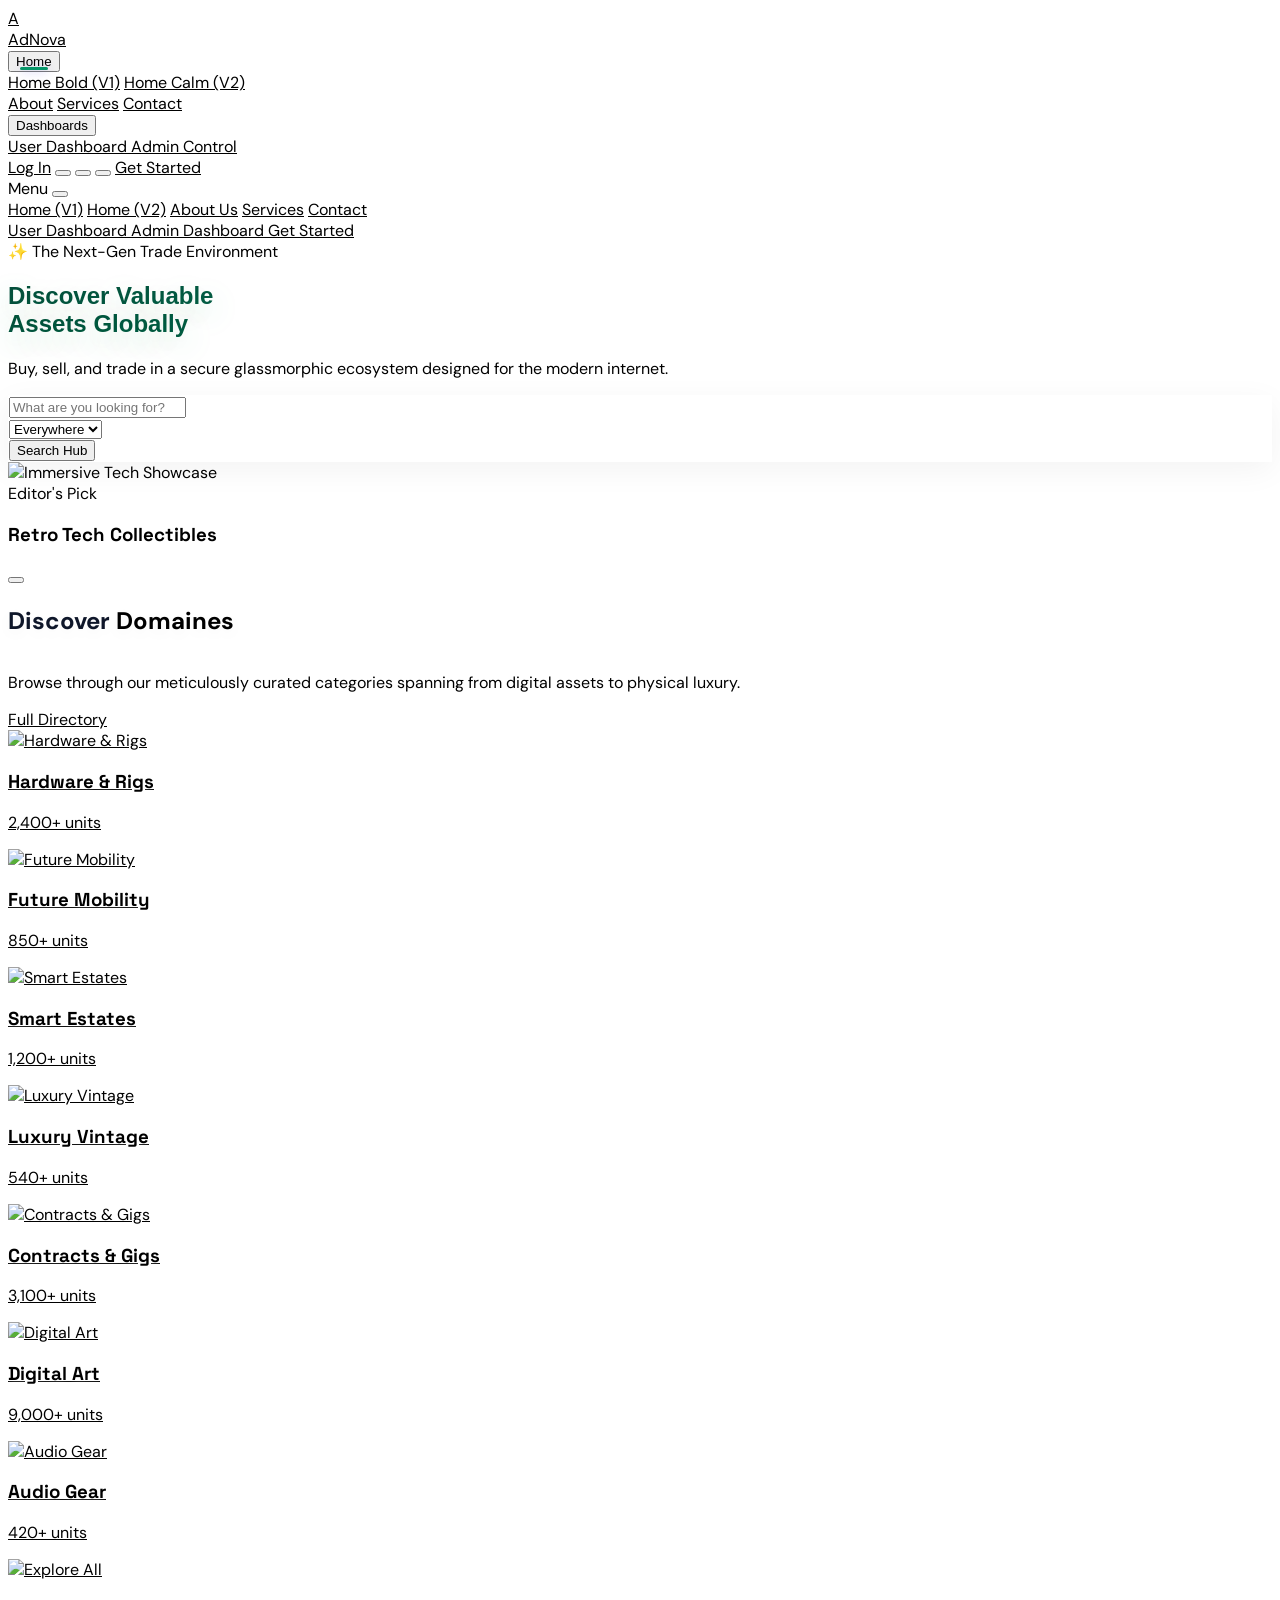
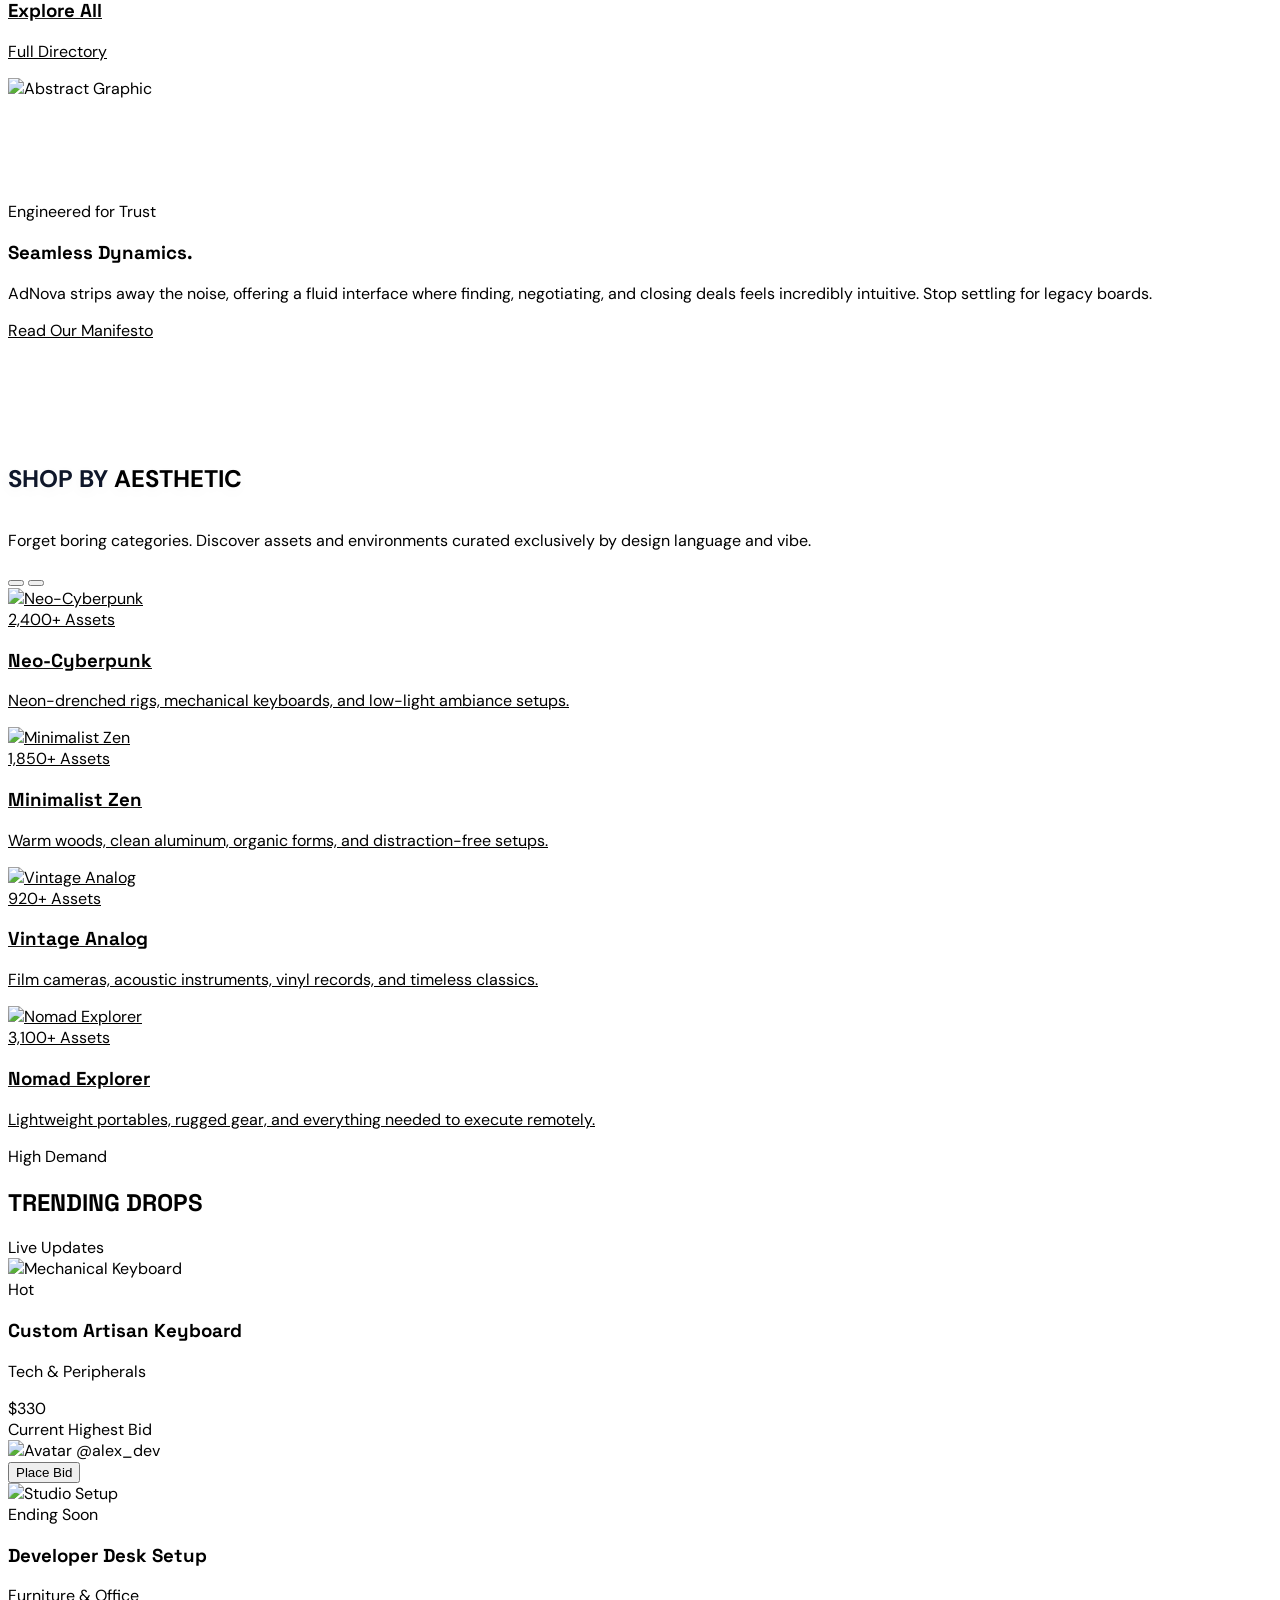
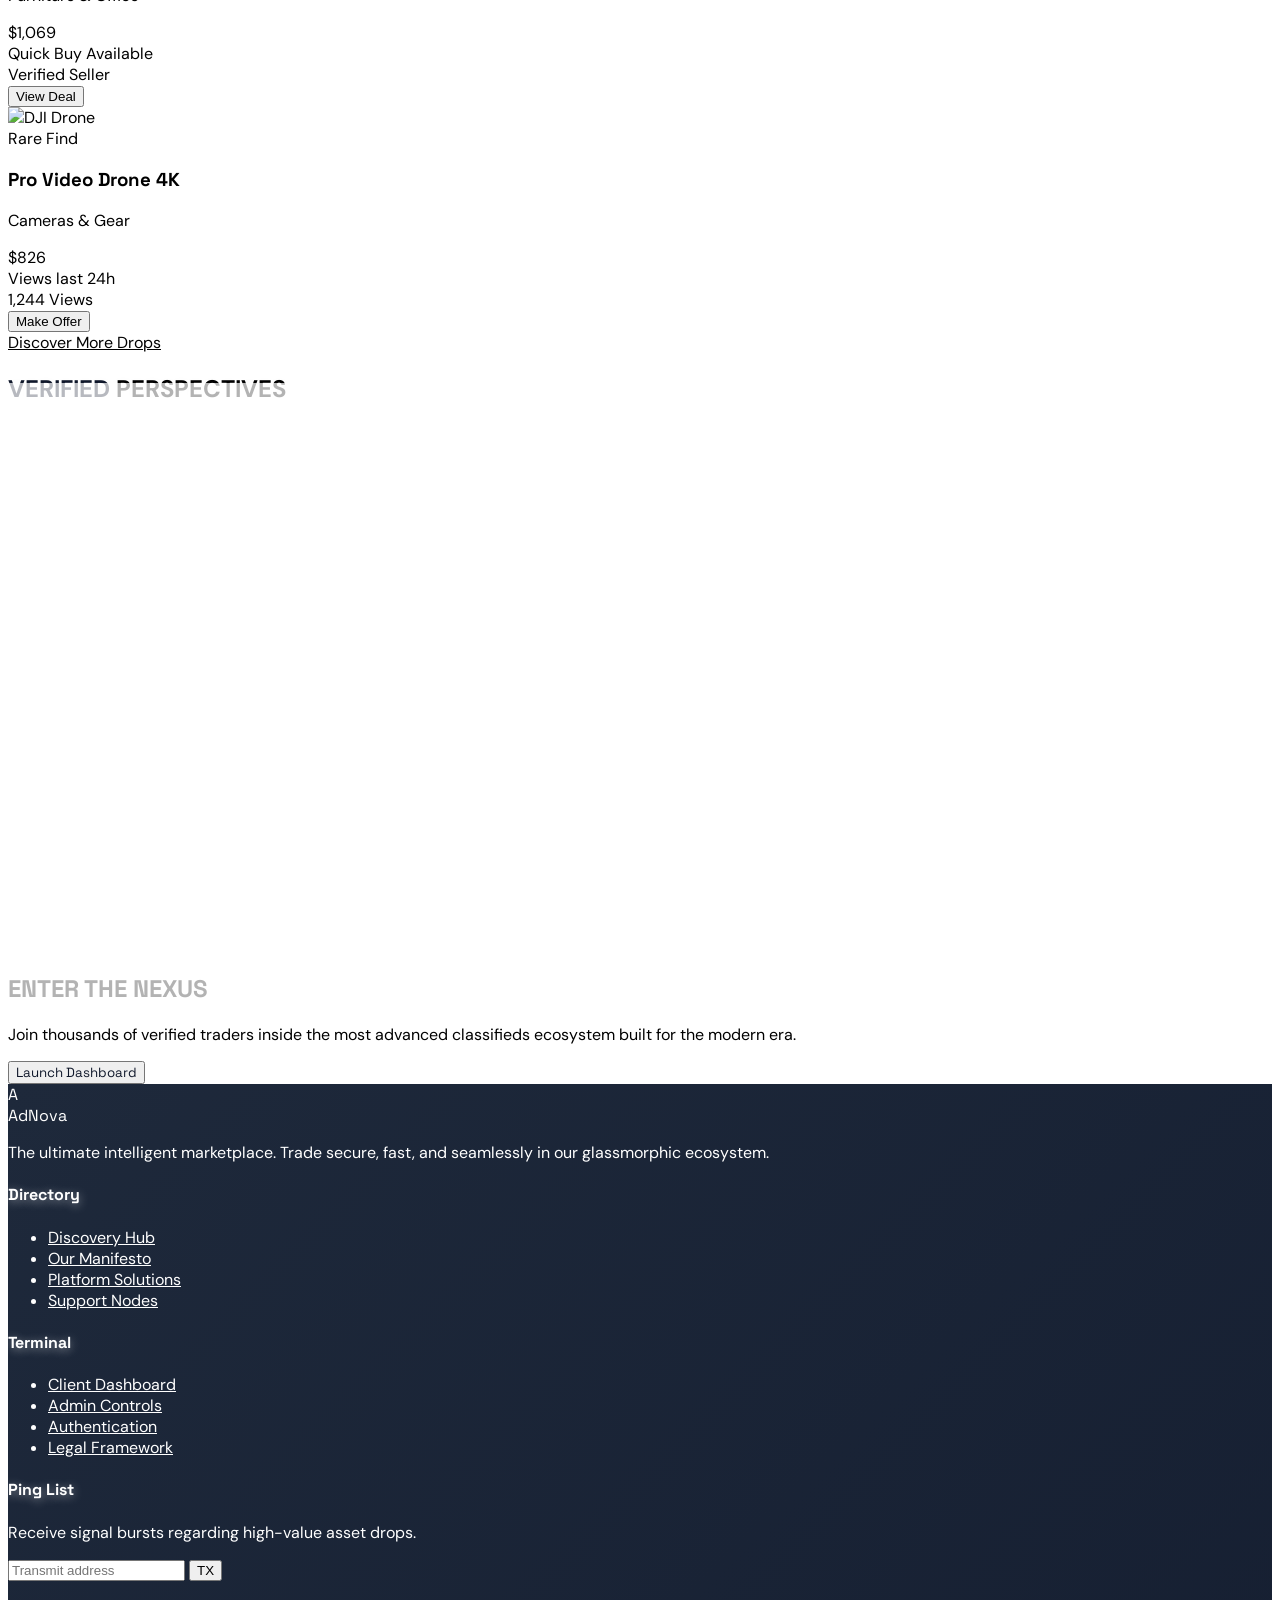
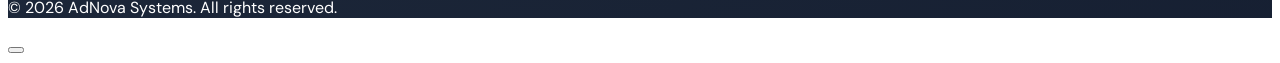
==== commit a0657aea: "Add files via upload" ====
--- a/index.html
+++ b/index.html
@@ -1,922 +1,912 @@
-<!DOCTYPE html>
-<html lang="en" class="scroll-smooth">
-
-<head>
-    <meta charset="UTF-8" />
-    <meta name="viewport" content="width=device-width, initial-scale=1.0" />
-    <title>AdNova - Modern Marketplace</title>
-    <script src="https://cdn.tailwindcss.com"></script>
-    <script>
-        // Pre-load Theme & Direction
-        const savedTheme = localStorage.getItem('theme') || 'light';
-        const savedDir = localStorage.getItem('dir') || 'ltr';
-
-        const html = document.documentElement;
-        html.dir = savedDir;
-        if (savedTheme === 'dark' || (!savedTheme && window.matchMedia('(prefers-color-scheme: dark)').matches)) {
-            html.classList.add('dark');
-        } else {
-            html.classList.remove('dark');
-        }
-
-        tailwind.config = {
-            darkMode: 'class',
-            theme: {
-                extend: {
-                    fontFamily: {
-                        sans: ['DM Sans', 'sans-serif'],
-                        heading: ['Space Grotesk', 'sans-serif'],
-                    }
-                }
-            },
-            plugins: [
-                function ({ addVariant }) {
-                    addVariant('rtl', 'html[dir="rtl"] &');
-                }
-            ]
-        }
-    </script>
-    <link rel="stylesheet" href="style.css">
-    <script src="https://unpkg.com/lucide@latest"></script>
-
-    <link rel="icon" type="image/svg+xml" href="favicon.svg">
-</head>
-
-<body class="bg-[#fafafa] dark:bg-slate-950 transition-colors duration-300 bg-home-v1">
-
-    <!-- Navbar -->
-    <nav
-        class="sticky top-0 z-[100] bg-white/90 dark:bg-slate-950/90 backdrop-blur-xl border-b border-slate-200 dark:border-slate-800 py-5">
-        <div class="max-w-7xl mx-auto px-4 sm:px-6 lg:px-8">
-            <div class="flex justify-between h-16 items-center">
-                <div class="flex items-center gap-8">
-                    <a href="index.html" class="flex items-center gap-2 group" dir="ltr">
-                        <div
-                            class="w-12 h-12 bg-emerald-600 rounded-2xl flex items-center justify-center text-white font-black text-2xl shadow-xl shadow-emerald-500/20 group-hover:rotate-6 transition-transform">
-                            A</div>
-                        <span class="text-2xl font-black tracking-tighter dark:text-white hidden sm:block">Ad<span
-                                class="text-emerald-500">Nova</span></span>
-                    </a>
-
-                    <!-- Desktop Menu -->
-                    <div class="hidden lg:flex items-center gap-1">
-                        <div class="relative group">
-                            <button
-                                class="dropdown-trigger flex items-center space-x-1 px-4 py-2 rounded-xl text-sm font-bold text-slate-600 dark:text-white hover:bg-slate-100 dark:hover:bg-slate-800 transition-colors">
-                                <span>Home</span>
-                                <i data-lucide="chevron-down"
-                                    class="w-4 h-4 transition-transform group-hover:rotate-180"></i>
-                            </button>
-                            <div
-                                class="absolute top-full left-0 w-48 bg-white dark:bg-slate-900 shadow-2xl rounded-2xl border border-slate-100 dark:border-slate-800 p-2 hidden opacity-0 translate-y-2 transition-all duration-200">
-                                <a href="index.html"
-                                    class="block px-4 py-3 text-sm font-semibold rounded-xl hover:bg-emerald-50 dark:hover:bg-emerald-900/30 text-slate-700 dark:text-white hover:text-emerald-600">Home
-                                    Bold (V1)</a>
-                                <a href="index2.html"
-                                    class="block px-4 py-3 text-sm font-semibold rounded-xl hover:bg-emerald-50 dark:hover:bg-emerald-900/30 text-slate-700 dark:text-white hover:text-emerald-600">Home
-                                    Calm (V2)</a>
-                            </div>
-                        </div>
-
-                        <a href="about.html"
-                            class="px-4 py-2 rounded-xl text-sm font-bold text-slate-600 dark:text-white hover:bg-slate-100 dark:hover:bg-slate-800 transition-colors">About</a>
-                        <a href="services.html"
-                            class="px-4 py-2 rounded-xl text-sm font-bold text-slate-600 dark:text-white hover:bg-slate-100 dark:hover:bg-slate-800 transition-colors">Services</a>
-                        <a href="contact.html"
-                            class="px-4 py-2 rounded-xl text-sm font-bold text-slate-600 dark:text-white hover:bg-slate-100 dark:hover:bg-slate-800 transition-colors">Contact</a>
-
-                        <div class="relative group">
-                            <button
-                                class="dropdown-trigger flex items-center space-x-1 px-4 py-2 rounded-xl text-sm font-bold text-slate-600 dark:text-white hover:bg-slate-100 dark:hover:bg-slate-800 transition-colors">
-                                <span>Dashboards</span>
-                                <i data-lucide="chevron-down"
-                                    class="w-4 h-4 transition-transform group-hover:rotate-180"></i>
-                            </button>
-                            <div
-                                class="absolute top-full left-0 w-56 bg-white dark:bg-slate-900 shadow-2xl rounded-2xl border border-slate-100 dark:border-slate-800 p-2 hidden opacity-0 translate-y-2 transition-all duration-200">
-                                <a href="user_dashboard.html"
-                                    class="flex items-center space-x-3 px-4 py-3 text-sm font-semibold rounded-xl hover:bg-emerald-50 dark:hover:bg-emerald-900/30 text-slate-700 dark:text-white hover:text-emerald-600">
-                                    <i data-lucide="user" class="w-4 h-4"></i>
-                                    <span>User Dashboard</span>
-                                </a>
-                                <a href="admin_dashboard.html"
-                                    class="flex items-center space-x-3 px-4 py-3 text-sm font-semibold rounded-xl hover:bg-emerald-50 dark:hover:bg-emerald-900/30 text-slate-700 dark:text-white hover:text-emerald-600">
-                                    <i data-lucide="shield-check" class="w-4 h-4"></i>
-                                    <span>Admin Control</span>
-                                </a>
-                            </div>
-                        </div>
-                    </div>
-                </div>
-
-                <div class="flex items-center gap-4 sm:gap-6">
-                    <a href="login.html"
-                        class="hidden sm:block px-6 py-2 text-sm font-bold text-slate-600 dark:text-white transition-all border border-emerald-500/30 dark:border-emerald-500 shadow-[0_0_10px_rgba(99,102,241,0.2)] dark:shadow-[0_0_15px_rgba(99,102,241,0.5)] hover:shadow-[0_0_20px_rgba(99,102,241,0.6)] hover:border-emerald-500 rounded-xl hover:text-emerald-600 dark:hover:text-white bg-white/50 dark:bg-slate-900/50">Log
-                        In</a>
-                    <button id="dir-toggle"
-                        class="p-3 rounded-2xl bg-slate-100 dark:bg-slate-800 text-slate-600 dark:text-white hover:bg-emerald-600 hover:text-white transition-all shadow-sm">
-                        <i data-lucide="globe" class="w-5 h-5"></i>
-                    </button>
-                    <button id="theme-toggle"
-                        class="p-3 rounded-2xl bg-slate-100 dark:bg-slate-800 text-slate-600 dark:text-white hover:bg-emerald-600 hover:text-white transition-all shadow-sm">
-                        <i data-lucide="moon" class="w-5 h-5"></i>
-                    </button>
-                    <!-- Mobile Menu Button -->
-                    <button id="mobile-menu-btn"
-                        class="lg:hidden p-3 rounded-2xl bg-slate-100 dark:bg-slate-800 text-slate-600 dark:text-white hover:bg-emerald-600 hover:text-white transition-all shadow-sm">
-                        <i data-lucide="menu" class="w-5 h-5"></i>
-                    </button>
-                    <a href="login.html#register"
-                        class="px-6 py-3 bg-emerald-600 text-white font-black rounded-2xl hover:bg-emerald-700 transition-all shadow-xl shadow-emerald-600/20 active:scale-95 hidden sm:block">
-                        Get Started
-                    </a>
-                </div>
-            </div>
-        </div>
-
-    </nav>
-
-    <!-- Mobile Menu Overlay -->
-    <div id="mobile-menu-overlay"
-        class="fixed inset-0 bg-black/60 z-[190] hidden opacity-0 transition-opacity duration-300 backdrop-blur-sm lg:hidden">
-    </div>
-
-    <!-- Mobile Menu Drawer -->
-    <div id="mobile-menu"
-        class="fixed inset-y-0 left-0 w-[50%] z-[200] bg-white dark:bg-slate-950 shadow-2xl transform -translate-x-full transition-transform duration-300 flex flex-col h-full overflow-y-auto border-r border-slate-200 dark:border-slate-800 lg:hidden rtl:right-0 rtl:left-auto rtl:translate-x-full">
-
-        <div class="flex items-center justify-between p-4 border-b border-slate-100 dark:border-slate-800">
-            <span class="font-black text-xl tracking-tighter dark:text-white">Menu</span>
-            <button id="mobile-menu-close-btn"
-                class="p-2 text-slate-500 hover:text-violet-500 transition-colors rounded-full hover:bg-slate-100 dark:hover:bg-slate-800">
-                <i data-lucide="x" class="w-6 h-6"></i>
-            </button>
-        </div>
-
-        <div class="p-4 space-y-4">
-            <a href="index.html"
-                class="block px-4 py-3 rounded-xl hover:bg-slate-50 dark:hover:bg-slate-800 font-bold dark:text-white transition-colors">Home
-                (V1)</a>
-            <a href="index2.html"
-                class="block px-4 py-3 rounded-xl hover:bg-slate-50 dark:hover:bg-slate-800 font-bold dark:text-white transition-colors">Home
-                (V2)</a>
-            <a href="about.html"
-                class="block px-4 py-3 rounded-xl hover:bg-slate-50 dark:hover:bg-slate-800 font-bold dark:text-white transition-colors">About
-                Us</a>
-            <a href="services.html"
-                class="block px-4 py-3 rounded-xl hover:bg-slate-50 dark:hover:bg-slate-800 font-bold dark:text-white transition-colors">Services</a>
-            <a href="contact.html"
-                class="block px-4 py-3 rounded-xl hover:bg-slate-50 dark:hover:bg-slate-800 font-bold dark:text-white transition-colors">Contact</a>
-
-            <div class="border-t border-slate-100 dark:border-slate-800 pt-4 mt-2">
-                <a href="user_dashboard.html"
-                    class="flex items-center space-x-2 px-4 py-3 rounded-xl hover:bg-slate-50 dark:hover:bg-slate-800 font-bold dark:text-white transition-colors">
-                    <i data-lucide="user" class="w-4 h-4"></i><span>User Dashboard</span>
-                </a>
-                <a href="admin_dashboard.html"
-                    class="flex items-center space-x-2 px-4 py-3 rounded-xl hover:bg-slate-50 dark:hover:bg-slate-800 font-bold dark:text-white transition-colors">
-                    <i data-lucide="shield-check" class="w-4 h-4"></i><span>Admin Dashboard</span>
-                </a>
-                <a href="login.html"
-                    class="flex items-center space-x-2 px-4 py-3 rounded-xl bg-emerald-600 text-white font-bold hover:bg-emerald-700 mt-4 justify-center shadow-lg shadow-emerald-600/20 active:scale-95 transition-all">
-                    <span>Get Started</span>
-                </a>
-            </div>
-        </div>
-    </div>
-
-    <!-- Background Orbs -->
-    <div class="absolute inset-0 z-0 overflow-hidden pointer-events-none">
-        <div
-            class="absolute top-1/4 left-1/4 w-[500px] h-[500px] bg-emerald-500/10 dark:bg-emerald-500/5 blur-[120px] rounded-full animate-float">
-        </div>
-        <div class="absolute bottom-1/4 right-1/4 w-[600px] h-[600px] bg-violet-500/10 dark:bg-violet-500/5 blur-[150px] rounded-full animate-float"
-            style="animation-delay: 1s;"></div>
-    </div>
-
-    <div class="absolute inset-0 z-0 opacity-[0.03] dark:opacity-[0.05] pointer-events-none bold-pattern"></div>
-
-
-    <!-- Hero Section -->
-    <section class="relative pt-32 pb-20 px-4 overflow-hidden flex flex-col items-center justify-center text-center">
-        <div class="max-w-4xl mx-auto relative z-10 animate-fade-in-up">
-            <span
-                class="inline-block px-4 py-2 bg-emerald-100 text-emerald-800 dark:bg-emerald-900/50 dark:text-emerald-300 rounded-full font-bold text-sm mb-6 border border-emerald-200 dark:border-emerald-800 backdrop-blur-md shadow-sm">
-                ✨ The Next-Gen Trade Environment
-            </span>
-            <h1 class="premium-h1 text-4xl sm:text-5xl md:text-[5rem] mb-6 leading-tight">
-                Discover Valuable <br /> <span class="text-emerald-500">Assets</span> Globally
-            </h1>
-            <p
-                class="text-lg md:text-2xl text-slate-600 dark:text-slate-300 mb-8 md:mb-12 font-medium max-w-2xl mx-auto px-2">
-                Buy, sell, and trade in a secure glassmorphic ecosystem designed for the modern internet.
-            </p>
-
-            <!-- Giant Search Bar -->
-            <div
-                class="glass-card rounded-[2.5rem] p-3 flex flex-col md:flex-row items-center gap-3 max-w-3xl mx-auto mb-16 shadow-2xl relative z-20">
-                <div class="flex-1 flex items-center px-4 w-full">
-                    <i data-lucide="search" class="w-6 h-6 text-slate-400"></i>
-                    <input type="text" placeholder="What are you looking for?"
-                        class="w-full bg-transparent border-none focus:ring-0 text-lg md:text-xl text-slate-800 dark:text-white placeholder-slate-400 px-4 py-3 outline-none">
-                </div>
-                <div class="hidden md:block w-px h-10 bg-slate-200 dark:bg-slate-700"></div>
-                <div class="flex-1 flex items-center px-4 w-full">
-                    <i data-lucide="map-pin" class="w-6 h-6 text-slate-400"></i>
-                    <select
-                        class="w-full bg-transparent border-none focus:ring-0 text-lg text-slate-600 dark:text-slate-300 px-4 py-3 outline-none cursor-pointer">
-                        <option value="all">Everywhere</option>
-                        <option value="ny">New York</option>
-                        <option value="ldn">London</option>
-                        <option value="tok">Tokyo</option>
-                    </select>
-                </div>
-                <button
-                    class="w-full md:w-auto px-8 py-4 bg-emerald-500 hover:bg-emerald-600 text-white rounded-[2rem] font-bold text-lg transition-transform active:scale-95 shadow-lg shadow-emerald-500/30 whitespace-nowrap">
-                    Search Hub
-                </button>
-            </div>
-        </div>
-
-        <!-- Striking Immersive Image -->
-        <div
-            class="w-full max-w-7xl mx-auto rounded-[3rem] overflow-hidden shadow-2xl border border-white/40 dark:border-white/10 relative animate-fade-in-up delay-200 group">
-            <div
-                class="absolute inset-0 bg-gradient-to-t from-black/80 via-black/20 to-transparent z-10 pointer-events-none">
-            </div>
-            <img src="https://images.unsplash.com/photo-1550745165-9bc0b252726f?q=80&w=2000&auto=format&fit=crop"
-                class="w-full h-[400px] md:h-[600px] object-cover group-hover:scale-105 transition-transform duration-700"
-                alt="Immersive Tech Showcase">
-            <div class="absolute bottom-8 left-8 right-8 z-20 flex justify-between items-end">
-                <div class="text-left">
-                    <span
-                        class="px-3 py-1 bg-white/20 backdrop-blur-md border border-white/30 rounded-full text-white text-xs font-bold mb-3 inline-block uppercase tracking-wider">Editor's
-                        Pick</span>
-                    <h3 class="text-3xl md:text-5xl font-heading font-black text-white drop-shadow-lg">Retro Tech
-                        Collectibles</h3>
-                </div>
-                <button
-                    class="w-14 h-14 bg-white/20 backdrop-blur-md hover:bg-white text-white hover:text-emerald-500 rounded-full flex justify-center items-center transition-all border border-white/40">
-                    <i data-lucide="arrow-right" class="w-6 h-6"></i>
-                </button>
-            </div>
-        </div>
-    </section>
-
-    <!-- Modern Category Grid -->
-    <section class="max-w-7xl mx-auto px-4 py-20 relative z-10">
-        <div class="flex flex-col md:flex-row justify-between items-start md:items-end mb-12 gap-6">
-            <div>
-                <h2 class="premium-h2 text-4xl md:text-5xl mb-4">Discover <span class="text-emerald-500">Domaines</span>
-                </h2>
-                <p class="text-slate-600 dark:text-slate-400 text-lg max-w-lg">Browse through our meticulously curated
-                    categories spanning from digital assets to physical luxury.</p>
-            </div>
-            <a href="#"
-                class="flex items-center gap-2 font-bold text-emerald-500 hover:text-emerald-600 transition-colors bg-emerald-50 dark:bg-emerald-900/30 px-6 py-3 rounded-full">
-                Full Directory <i data-lucide="arrow-right" class="w-4 h-4"></i>
-            </a>
-        </div>
-
-        <div class="grid grid-cols-2 md:grid-cols-4 gap-4 md:gap-6">
-            <a href="#"
-                class="group glass-card rounded-[2rem] p-6 flex flex-col items-center text-center hover:border-emerald-500 transition-all hover:-translate-y-2">
-                <div
-                    class="w-16 h-16 bg-emerald-100 dark:bg-emerald-900/50 text-emerald-600 dark:text-emerald-400 rounded-2xl flex items-center justify-center mb-4 group-hover:scale-110 transition-transform">
-                    <i data-lucide="cpu" class="w-8 h-8"></i>
-                </div>
-                <h3 class="font-heading font-bold text-lg dark:text-white mb-1">Hardware & Rigs</h3>
-                <p class="text-sm text-slate-500 font-medium">2,400+ units</p>
-            </a>
-
-            <a href="#"
-                class="group glass-card rounded-[2rem] p-6 flex flex-col items-center text-center hover:border-violet-500 transition-all hover:-translate-y-2">
-                <div
-                    class="w-16 h-16 bg-violet-100 dark:bg-violet-900/50 text-violet-600 dark:text-violet-400 rounded-2xl flex items-center justify-center mb-4 group-hover:scale-110 transition-transform">
-                    <i data-lucide="car" class="w-8 h-8"></i>
-                </div>
-                <h3 class="font-heading font-bold text-lg dark:text-white mb-1">Future Mobility</h3>
-                <p class="text-sm text-slate-500 font-medium">850+ units</p>
-            </a>
-
-            <a href="#"
-                class="group glass-card rounded-[2rem] p-6 flex flex-col items-center text-center hover:border-blue-500 transition-all hover:-translate-y-2">
-                <div
-                    class="w-16 h-16 bg-blue-100 dark:bg-blue-900/50 text-blue-600 dark:text-blue-400 rounded-2xl flex items-center justify-center mb-4 group-hover:scale-110 transition-transform">
-                    <i data-lucide="home" class="w-8 h-8"></i>
-                </div>
-                <h3 class="font-heading font-bold text-lg dark:text-white mb-1">Smart Estates</h3>
-                <p class="text-sm text-slate-500 font-medium">1,200+ units</p>
-            </a>
-
-            <a href="#"
-                class="group glass-card rounded-[2rem] p-6 flex flex-col items-center text-center hover:border-violet-500 transition-all hover:-translate-y-2">
-                <div
-                    class="w-16 h-16 bg-violet-100 dark:bg-violet-900/50 text-violet-600 dark:text-violet-400 rounded-2xl flex items-center justify-center mb-4 group-hover:scale-110 transition-transform">
-                    <i data-lucide="gem" class="w-8 h-8"></i>
-                </div>
-                <h3 class="font-heading font-bold text-lg dark:text-white mb-1">Luxury Vintage</h3>
-                <p class="text-sm text-slate-500 font-medium">540+ units</p>
-            </a>
-
-            <a href="#"
-                class="group glass-card rounded-[2rem] p-6 flex flex-col items-center text-center hover:border-orange-500 transition-all hover:-translate-y-2">
-                <div
-                    class="w-16 h-16 bg-orange-100 dark:bg-orange-900/50 text-orange-600 dark:text-orange-400 rounded-2xl flex items-center justify-center mb-4 group-hover:scale-110 transition-transform">
-                    <i data-lucide="briefcase" class="w-8 h-8"></i>
-                </div>
-                <h3 class="font-heading font-bold text-lg dark:text-white mb-1">Contracts & Gigs</h3>
-                <p class="text-sm text-slate-500 font-medium">3,100+ units</p>
-            </a>
-
-            <a href="#"
-                class="group glass-card rounded-[2rem] p-6 flex flex-col items-center text-center hover:border-cyan-500 transition-all hover:-translate-y-2">
-                <div
-                    class="w-16 h-16 bg-cyan-100 dark:bg-cyan-900/50 text-cyan-600 dark:text-cyan-400 rounded-2xl flex items-center justify-center mb-4 group-hover:scale-110 transition-transform">
-                    <i data-lucide="palette" class="w-8 h-8"></i>
-                </div>
-                <h3 class="font-heading font-bold text-lg dark:text-white mb-1">Digital Art</h3>
-                <p class="text-sm text-slate-500 font-medium">9,000+ units</p>
-            </a>
-
-            <a href="#"
-                class="group glass-card rounded-[2rem] p-6 flex flex-col items-center text-center hover:border-yellow-500 transition-all hover:-translate-y-2">
-                <div
-                    class="w-16 h-16 bg-yellow-100 dark:bg-yellow-900/50 text-yellow-600 dark:text-yellow-400 rounded-2xl flex items-center justify-center mb-4 group-hover:scale-110 transition-transform">
-                    <i data-lucide="music" class="w-8 h-8"></i>
-                </div>
-                <h3 class="font-heading font-bold text-lg dark:text-white mb-1">Audio Gear</h3>
-                <p class="text-sm text-slate-500 font-medium">420+ units</p>
-            </a>
-
-            <a href="#"
-                class="group glass-card rounded-[2rem] p-6 flex flex-col items-center text-center hover:border-emerald-500 transition-all hover:-translate-y-2 bg-emerald-50 dark:bg-emerald-900/30 border-none">
-                <div
-                    class="w-16 h-16 bg-white dark:bg-emerald-800 text-emerald-600 dark:text-white rounded-2xl flex items-center justify-center mb-4 group-hover:scale-110 transition-transform shadow-sm">
-                    <i data-lucide="more-horizontal" class="w-8 h-8"></i>
-                </div>
-                <h3 class="font-heading font-bold text-lg dark:text-white mb-1">Explore All</h3>
-                <p class="text-sm text-emerald-500 dark:text-emerald-400 font-medium">Full Directory</p>
-            </a>
-        </div>
-    </section>
-
-    <!-- Structural Feature: Asymmetric Split Grid -->
-    <section class="py-24 bg-white dark:bg-slate-900 border-y border-slate-100 dark:border-slate-800">
-        <div class="max-w-7xl mx-auto px-4">
-            <div class="grid grid-cols-1 lg:grid-cols-12 gap-12 items-center">
-
-                <!-- Large Feature Block -->
-                <div class="lg:col-span-7 relative group perspective-1000">
-                    <div
-                        class="absolute inset-0 bg-gradient-to-tr from-emerald-500/20 to-violet-500/20 rounded-[3rem] transform -rotate-2 group-hover:rotate-0 transition-transform duration-500 blur-xl">
-                    </div>
-                    <img src="https://images.unsplash.com/photo-1618005182384-a83a8bd57fbe?q=80&w=1200&auto=format&fit=crop"
-                        class="relative rounded-[3rem] w-full h-[500px] object-cover shadow-2xl border border-white/50 dark:border-slate-700/50 transform transition-transform duration-700 group-hover:scale-[1.01]"
-                        alt="Abstract Graphic">
-                    <div class="absolute bottom-8 left-8 right-8 glass-card p-6 rounded-3xl border-white/40 shadow-xl">
-                        <div class="flex items-center gap-4 mb-2">
-                            <span class="p-2 bg-violet-500 rounded-xl text-white"><i data-lucide="shield-check"
-                                    class="w-5 h-5"></i></span>
-                            <h4 class="text-xl font-bold dark:text-white font-heading">Zero-Fraud Architecture</h4>
-                        </div>
-                        <p class="text-slate-600 dark:text-slate-300 font-medium">Our immutable ledger and AI security
-                            models ensure that every transaction is verified before it completes.</p>
-                    </div>
-                </div>
-
-                <!-- Text Content & Secondary Block -->
-                <div class="lg:col-span-5 space-y-12 lg:pl-4">
-                    <div>
-                        <span class="text-violet-500 font-bold uppercase tracking-widest text-sm mb-4 block">Engineered
-                            for Trust</span>
-                        <h3
-                            class="text-4xl md:text-5xl font-black mb-6 font-heading tracking-tight leading-tight dark:text-white">
-                            Seamless Dynamics.</h3>
-                        <p class="text-lg text-slate-600 dark:text-slate-400 font-medium leading-relaxed mb-8">
-                            AdNova strips away the noise, offering a fluid interface where finding, negotiating, and
-                            closing deals feels incredibly intuitive. Stop settling for legacy boards.
-                        </p>
-                        <a href="about.html"
-                            class="inline-flex items-center gap-2 font-bold text-slate-900 dark:text-white hover:text-violet-500 border-b-2 border-violet-500 pb-1 transition-colors">
-                            Read Our Manifesto <i data-lucide="arrow-up-right" class="w-4 h-4"></i>
-                        </a>
-                    </div>
-
-                    <!-- Small Feature Card -->
-                    <div
-                        class="glass-card rounded-[2rem] p-6 hover:-translate-y-1 transition-transform cursor-default border-slate-200 dark:border-slate-700">
-                        <div class="flex items-center gap-4 mb-4">
-                            <div
-                                class="w-12 h-12 bg-emerald-100 dark:bg-emerald-900/30 text-emerald-600 rounded-xl flex justify-center items-center">
-                                <i data-lucide="zap" class="w-6 h-6"></i>
-                            </div>
-                            <h4 class="text-lg font-bold dark:text-white font-heading">Instant Deployment</h4>
-                        </div>
-                        <p class="text-sm text-slate-500 dark:text-slate-400 font-medium">List an asset in under 30
-                            seconds using our automated visual AI tagging system.</p>
-                    </div>
-                </div>
-            </div>
-        </div>
-    </section>
-
-
-    <!-- Marketplace Mega-Grid (Scrollable Content Expansion) -->
-    <section class="max-w-7xl mx-auto px-4 mb-32 pt-12 relative z-10">
-        <div class="flex items-end justify-between mb-8">
-            <h2 class="premium-h2 text-3xl md:text-4xl">E X P L O R E &nbsp; M O R E</h2>
-            <div class="hidden md:flex gap-2">
-                <button
-                    class="w-10 h-10 rounded-full border border-slate-200 dark:border-slate-700 flex items-center justify-center hover:bg-slate-100 dark:hover:bg-slate-800 transition-colors"><i
-                        data-lucide="chevron-left" class="w-5 h-5"></i></button>
-                <button
-                    class="w-10 h-10 rounded-full border border-slate-200 dark:border-slate-700 flex items-center justify-center hover:bg-slate-100 dark:hover:bg-slate-800 transition-colors"><i
-                        data-lucide="chevron-right" class="w-5 h-5"></i></button>
-            </div>
-        </div>
-
-        <!-- Quick Category Chips (Horizontal Scroll) -->
-        <div class="flex space-x-4 overflow-x-auto hide-scrollbar pb-6 mb-8">
-            <button
-                class="tab-btn px-6 py-2 rounded-full font-bold bg-emerald-500 text-white whitespace-nowrap transition-colors shadow-lg shadow-emerald-500/20"
-                data-tab-target="#tab-all">All Categories</button>
-            <button
-                class="tab-btn px-6 py-2 rounded-full font-bold bg-white dark:bg-slate-800 text-slate-600 dark:text-white whitespace-nowrap transition-colors border border-slate-100 dark:border-slate-700 hover:border-emerald-500"
-                data-tab-target="#tab-tech">Tech & Gadgets</button>
-            <button
-                class="tab-btn px-6 py-2 rounded-full font-bold bg-white dark:bg-slate-800 text-slate-600 dark:text-white whitespace-nowrap transition-colors border border-slate-100 dark:border-slate-700 hover:border-emerald-500"
-                data-tab-target="#tab-auto">Motors</button>
-            <button
-                class="tab-btn px-6 py-2 rounded-full font-bold bg-white dark:bg-slate-800 text-slate-600 dark:text-white whitespace-nowrap transition-colors border border-slate-100 dark:border-slate-700 hover:border-emerald-500"
-                data-tab-target="#tab-fashion">Fashion</button>
-            <button
-                class="tab-btn px-6 py-2 rounded-full font-bold bg-white dark:bg-slate-800 text-slate-600 dark:text-white whitespace-nowrap transition-colors border border-slate-100 dark:border-slate-700 hover:border-emerald-500"
-                data-tab-target="#tab-home">Home & Garden</button>
-            <button
-                class="tab-btn px-6 py-2 rounded-full font-bold bg-white dark:bg-slate-800 text-slate-600 dark:text-white whitespace-nowrap transition-colors border border-slate-100 dark:border-slate-700 hover:border-emerald-500"
-                data-tab-target="#tab-jobs">Services & Jobs</button>
-        </div>
-
-        <!-- Tab Contents -->
-        <div id="tab-all" class="tab-content grid grid-cols-2 md:grid-cols-4 lg:grid-cols-5 gap-6">
-            <!-- Items -->
-            <div
-                class="glass-card p-4 rounded-3xl hover:-translate-y-2 transition-transform group cursor-pointer border-slate-200 dark:border-slate-700 bg-white/50 dark:bg-slate-800/50">
-                <div class="overflow-hidden rounded-2xl mb-4 relative">
-                    <img src="https://images.unsplash.com/photo-1605901309584-822e25960b79?q=80&w=600&auto=format&fit=crop"
-                        class="w-full h-40 object-cover group-hover:scale-110 transition-transform duration-500">
-                    <div
-                        class="absolute top-2 right-2 bg-white/80 backdrop-blur-md p-1.5 rounded-full text-slate-900 opacity-0 group-hover:opacity-100 transition-opacity">
-                        <i data-lucide="heart" class="w-4 h-4"></i>
-                    </div>
-                </div>
-                <h4 class="font-bold dark:text-white text-md truncate font-heading tracking-tight">Gaming Console</h4>
-                <div class="flex justify-between items-center mt-2">
-                    <p class="text-emerald-500 font-black text-lg">$299</p>
-                    <span class="text-xs font-bold text-slate-400">Used</span>
-                </div>
-            </div>
-
-            <div
-                class="glass-card p-4 rounded-3xl hover:-translate-y-2 transition-transform group cursor-pointer border-slate-200 dark:border-slate-700 bg-white/50 dark:bg-slate-800/50">
-                <div class="overflow-hidden rounded-2xl mb-4 relative">
-                    <img src="https://images.unsplash.com/photo-1507473885765-e6ed057f782c?q=80&w=600&auto=format&fit=crop"
-                        class="w-full h-40 object-cover group-hover:scale-110 transition-transform duration-500">
-                </div>
-                <h4 class="font-bold dark:text-white text-md truncate font-heading tracking-tight">Vintage Watch</h4>
-                <div class="flex justify-between items-center mt-2">
-                    <p class="text-emerald-500 font-black text-lg">$120</p>
-                    <span class="text-xs font-bold text-slate-400">Mint</span>
-                </div>
-            </div>
-
-            <div
-                class="glass-card p-4 rounded-3xl hover:-translate-y-2 transition-transform group cursor-pointer border-slate-200 dark:border-slate-700 bg-white/50 dark:bg-slate-800/50">
-                <div class="overflow-hidden rounded-2xl mb-4 relative">
-                    <img src="https://images.unsplash.com/photo-1532298229144-0ec0c57515c7?q=80&w=600&auto=format&fit=crop"
-                        class="w-full h-40 object-cover group-hover:scale-110 transition-transform duration-500">
-                </div>
-                <h4 class="font-bold dark:text-white text-md truncate font-heading tracking-tight">Mountain Bike</h4>
-                <div class="flex justify-between items-center mt-2">
-                    <p class="text-emerald-500 font-black text-lg">$450</p>
-                    <span class="text-xs font-bold text-slate-400">Good</span>
-                </div>
-            </div>
-
-            <div
-                class="glass-card p-4 rounded-3xl hover:-translate-y-2 transition-transform group cursor-pointer border-slate-200 dark:border-slate-700 bg-white/50 dark:bg-slate-800/50">
-                <div class="overflow-hidden rounded-2xl mb-4 relative">
-                    <img src="https://images.unsplash.com/photo-1540932239986-30128078f3c5?q=80&w=600&auto=format&fit=crop"
-                        class="w-full h-40 object-cover group-hover:scale-110 transition-transform duration-500">
-                </div>
-                <h4 class="font-bold dark:text-white text-md truncate font-heading tracking-tight">Designer Lamp</h4>
-                <div class="flex justify-between items-center mt-2">
-                    <p class="text-emerald-500 font-black text-lg">$89</p>
-                    <span class="text-xs font-bold text-slate-400">New</span>
-                </div>
-            </div>
-
-            <div
-                class="glass-card p-4 rounded-3xl hover:-translate-y-2 transition-transform group cursor-pointer border-slate-200 dark:border-slate-700 bg-white/50 dark:bg-slate-800/50">
-                <div class="overflow-hidden rounded-2xl mb-4 relative">
-                    <img src="https://images.unsplash.com/photo-1590874103328-eac38a683ce7?q=80&w=600&auto=format&fit=crop"
-                        class="w-full h-40 object-cover group-hover:scale-110 transition-transform duration-500">
-                </div>
-                <h4 class="font-bold dark:text-white text-md truncate font-heading tracking-tight">Leather Bag</h4>
-                <div class="flex justify-between items-center mt-2">
-                    <p class="text-emerald-500 font-black text-lg">$150</p>
-                    <span class="text-xs font-bold text-slate-400">Used</span>
-                </div>
-            </div>
-        </div>
-
-        <!-- Filler Tab Contents -->
-        <div id="tab-tech" class="tab-content hidden grid grid-cols-2 md:grid-cols-4 lg:grid-cols-5 gap-6"></div>
-        <div id="tab-auto" class="tab-content hidden grid grid-cols-2 md:grid-cols-4 lg:grid-cols-5 gap-6"></div>
-        <div id="tab-fashion" class="tab-content hidden grid grid-cols-2 md:grid-cols-4 lg:grid-cols-5 gap-6"></div>
-        <div id="tab-home" class="tab-content hidden grid grid-cols-2 md:grid-cols-4 lg:grid-cols-5 gap-6"></div>
-        <div id="tab-jobs" class="tab-content hidden grid grid-cols-2 md:grid-cols-4 lg:grid-cols-5 gap-6"></div>
-
-    </section>
-
-    <!-- Curator's Choice Section -->
-    <section class="py-24 relative overflow-hidden">
-        <div class="absolute inset-0 bg-violet-900 dark:bg-slate-950"></div>
-        <div
-            class="absolute inset-0 opacity-20 bg-[url('https://www.transparenttextures.com/patterns/stardust.png')] mix-blend-overlay">
-        </div>
-
-        <div class="max-w-7xl mx-auto px-4 relative z-10">
-            <div class="text-center mb-16">
-                <span class="text-emerald-400 font-bold uppercase tracking-[0.3em] text-sm mb-4 block">Hand-picked by
-                    our experts</span>
-                <h2 class="text-4xl md:text-5xl font-black text-white font-heading tracking-tight">CURATOR'S <span
-                        class="text-emerald-400">CHOICE</span></h2>
-            </div>
-
-            <div class="grid grid-cols-1 md:grid-cols-3 gap-8">
-                <!-- Item 1 -->
-                <div
-                    class="group glass-card rounded-[2.5rem] overflow-hidden border-white/10 hover:border-emerald-500/50 transition-all hover:-translate-y-2 bg-white/5 backdrop-blur-xl">
-                    <div class="aspect-[4/3] overflow-hidden relative">
-                        <img src="https://images.unsplash.com/photo-1618366712010-f4ae9c647dcb?q=80&w=600&auto=format&fit=crop"
-                            class="w-full h-full object-cover group-hover:scale-105 transition-transform duration-700">
-                        <div
-                            class="absolute top-4 right-4 bg-black/50 backdrop-blur-md text-white font-black px-4 py-2 rounded-full text-sm border border-white/20">
-                            $299</div>
-                    </div>
-                    <div class="p-8">
-                        <h3 class="text-2xl font-bold text-white mb-2 font-heading tracking-tight">Cyberpunk Headset
-                        </h3>
-                        <p class="text-slate-300 text-sm mb-6 leading-relaxed">Mint condition, barely used. Completely
-                            immersive audio experience. Box included.</p>
-                        <div class="flex items-center justify-between">
-                            <div class="flex items-center text-slate-400 text-xs font-bold uppercase tracking-wider">
-                                <i data-lucide="map-pin" class="w-4 h-4 mr-2 text-emerald-400"></i> New York, NY
-                            </div>
-                            <button
-                                class="w-10 h-10 rounded-full bg-white/10 flex justify-center items-center text-white hover:bg-emerald-500 transition-colors">
-                                <i data-lucide="arrow-right" class="w-4 h-4"></i>
-                            </button>
-                        </div>
-                    </div>
-                </div>
-
-                <!-- Item 2 -->
-                <div
-                    class="group glass-card rounded-[2.5rem] overflow-hidden border-white/10 hover:border-violet-500/50 transition-all hover:-translate-y-2 bg-white/5 backdrop-blur-xl">
-                    <div class="aspect-[4/3] overflow-hidden relative">
-                        <img src="https://images.unsplash.com/photo-1526170375885-4d8ecf77b99f?q=80&w=600&auto=format&fit=crop"
-                            class="w-full h-full object-cover group-hover:scale-105 transition-transform duration-700">
-                        <div
-                            class="absolute top-4 right-4 bg-black/50 backdrop-blur-md text-white font-black px-4 py-2 rounded-full text-sm border border-white/20">
-                            $150</div>
-                    </div>
-                    <div class="p-8">
-                        <h3 class="text-2xl font-bold text-white mb-2 font-heading tracking-tight">Vintage Polaroid</h3>
-                        <p class="text-slate-300 text-sm mb-6 leading-relaxed">Classic piece for collectors. Working
-                            condition unknown, preserved flawlessly.</p>
-                        <div class="flex items-center justify-between">
-                            <div class="flex items-center text-slate-400 text-xs font-bold uppercase tracking-wider">
-                                <i data-lucide="map-pin" class="w-4 h-4 mr-2 text-violet-400"></i> Austin, TX
-                            </div>
-                            <button
-                                class="w-10 h-10 rounded-full bg-white/10 flex justify-center items-center text-white hover:bg-violet-500 transition-colors">
-                                <i data-lucide="arrow-right" class="w-4 h-4"></i>
-                            </button>
-                        </div>
-                    </div>
-                </div>
-
-                <!-- Item 3 -->
-                <div
-                    class="group glass-card rounded-[2.5rem] overflow-hidden border-white/10 hover:border-emerald-500/50 transition-all hover:-translate-y-2 bg-white/5 backdrop-blur-xl">
-                    <div class="aspect-[4/3] overflow-hidden relative">
-                        <img src="https://images.unsplash.com/photo-1550684848-fac1c5b4e853?q=80&w=600&auto=format&fit=crop"
-                            class="w-full h-full object-cover group-hover:scale-105 transition-transform duration-700">
-                        <div
-                            class="absolute top-4 right-4 bg-black/50 backdrop-blur-md text-white font-black px-4 py-2 rounded-full text-sm border border-white/20">
-                            $85</div>
-                    </div>
-                    <div class="p-8">
-                        <h3 class="text-2xl font-bold text-white mb-2 font-heading tracking-tight">Neon Sign</h3>
-                        <p class="text-slate-300 text-sm mb-6 leading-relaxed">Custom made bright neon sign 'Open'. Adds
-                            aesthetic to any modern workspace.</p>
-                        <div class="flex items-center justify-between">
-                            <div class="flex items-center text-slate-400 text-xs font-bold uppercase tracking-wider">
-                                <i data-lucide="map-pin" class="w-4 h-4 mr-2 text-emerald-400"></i> Los Angeles, CA
-                            </div>
-                            <button
-                                class="w-10 h-10 rounded-full bg-white/10 flex justify-center items-center text-white hover:bg-emerald-500 transition-colors">
-                                <i data-lucide="arrow-right" class="w-4 h-4"></i>
-                            </button>
-                        </div>
-                    </div>
-                </div>
-            </div>
-
-            <div class="mt-16 text-center">
-                <button
-                    class="px-8 py-4 bg-transparent border border-white/20 text-white rounded-full font-bold hover:bg-white hover:text-slate-900 transition-all font-heading tracking-wide">
-                    View Complete Gallery
-                </button>
-            </div>
-        </div>
-    </section>
-
-    <!-- Testimonials / Verified Perspectives -->
-    <section class="py-24 bg-slate-50 dark:bg-slate-900">
-        <div class="max-w-7xl mx-auto px-4">
-            <h2 class="premium-h2 text-4xl md:text-5xl mb-16 text-center">VERIFIED <span
-                    class="text-violet-500">PERSPECTIVES</span></h2>
-            <div class="grid grid-cols-1 md:grid-cols-3 gap-8">
-                <!-- Card 1 -->
-                <div
-                    class="glass-card bg-white dark:bg-slate-800 p-10 rounded-[2.5rem] border border-slate-200 dark:border-slate-700 shadow-xl relative mt-8 hover:-translate-y-2 transition-transform">
-                    <i data-lucide="quote"
-                        class="absolute -top-6 -left-2 w-16 h-16 text-violet-100 dark:text-violet-900/30"></i>
-                    <p
-                        class="text-slate-600 dark:text-slate-300 font-medium leading-relaxed mb-8 relative z-10 text-lg">
-                        "AdNova completely strips away the friction of finding digital assets. I acquired a vintage rig
-                        within 20 minutes of logging on. Unprecedented speed."</p>
-                    <div class="flex items-center space-x-4">
-                        <img src="https://images.unsplash.com/photo-1494790108377-be9c29b29330?q=80&w=200&auto=format&fit=crop"
-                            class="w-14 h-14 rounded-[1rem] object-cover">
-                        <div>
-                            <h4 class="font-bold text-md dark:text-white font-heading">Sarah Jenkins</h4>
-                            <p class="text-violet-500 text-sm font-bold">Verified Buyer</p>
-                        </div>
-                    </div>
-                </div>
-                <!-- Card 2 -->
-                <div
-                    class="glass-card bg-white dark:bg-slate-800 p-10 rounded-[2.5rem] border border-slate-200 dark:border-slate-700 shadow-xl relative hover:-translate-y-2 transition-transform">
-                    <i data-lucide="quote"
-                        class="absolute -top-6 -left-2 w-16 h-16 text-emerald-100 dark:text-emerald-900/30"></i>
-                    <p
-                        class="text-slate-600 dark:text-slate-300 font-medium leading-relaxed mb-8 relative z-10 text-lg">
-                        "The zero-fraud architecture isn't just a buzzword. I move high-value domains and the security
-                        protocols here give me complete peace of mind."</p>
-                    <div class="flex items-center space-x-4">
-                        <img src="https://images.unsplash.com/photo-1500648767791-00dcc994a43e?q=80&w=200&auto=format&fit=crop"
-                            class="w-14 h-14 rounded-[1rem] object-cover">
-                        <div>
-                            <h4 class="font-bold text-md dark:text-white font-heading">Mike Ross</h4>
-                            <p class="text-emerald-500 text-sm font-bold">Power Seller</p>
-                        </div>
-                    </div>
-                </div>
-                <!-- Card 3 -->
-                <div
-                    class="glass-card bg-white dark:bg-slate-800 p-10 rounded-[2.5rem] border border-slate-200 dark:border-slate-700 shadow-xl relative mt-8 hover:-translate-y-2 transition-transform">
-                    <i data-lucide="quote"
-                        class="absolute -top-6 -left-2 w-16 h-16 text-emerald-100 dark:text-emerald-900/30"></i>
-                    <p
-                        class="text-slate-600 dark:text-slate-300 font-medium leading-relaxed mb-8 relative z-10 text-lg">
-                        "Finally, a classifieds ecosystem that doesn't feel like a relic from 2005. The glassmorphic
-                        aesthetic paired with real-time bidding is exactly what I needed."</p>
-                    <div class="flex items-center space-x-4">
-                        <img src="https://images.unsplash.com/photo-1438761681033-6461ffad8d80?q=80&w=200&auto=format&fit=crop"
-                            class="w-14 h-14 rounded-[1rem] object-cover">
-                        <div>
-                            <h4 class="font-bold text-md dark:text-white font-heading">Jessica Pearson</h4>
-                            <p class="text-emerald-500 text-sm font-bold">Collector</p>
-                        </div>
-                    </div>
-                </div>
-            </div>
-        </div>
-    </section>
-
-    <!-- Final CTA -->
-    <section class="py-32 bg-slate-900 text-white dark:bg-slate-950 text-center px-4 overflow-hidden relative">
-        <div class="absolute inset-0 bg-gradient-to-br from-emerald-900/40 via-violet-900/40 to-slate-900"></div>
-        <div
-            class="absolute inset-0 opacity-20 bg-[url('https://images.unsplash.com/photo-1550745165-9bc0b252726f?q=80&w=2000&auto=format&fit=crop')] bg-cover mix-blend-overlay">
-        </div>
-        <div class="relative z-10 max-w-4xl mx-auto flex flex-col items-center">
-            <div
-                class="w-20 h-20 bg-emerald-500/20 backdrop-blur-md rounded-2xl flex items-center justify-center mb-8 border border-emerald-500/30">
-                <i data-lucide="rocket" class="w-10 h-10 text-emerald-400"></i>
-            </div>
-            <h2 class="text-5xl md:text-7xl font-black mb-6 font-heading tracking-tighter text-white">ENTER THE <span
-                    class="text-transparent bg-clip-text bg-gradient-to-r from-emerald-400 to-violet-400">NEXUS</span>
-            </h2>
-            <p class="text-xl text-slate-300 mb-12 max-w-2xl font-medium">Join thousands of verified traders inside the
-                most advanced classifieds ecosystem built for the modern era.</p>
-            <button
-                class="px-12 py-5 bg-white text-slate-900 rounded-full text-xl font-bold shadow-[0_0_40px_rgba(52,211,153,0.3)] hover:scale-105 active:scale-95 transition-all font-heading"
-                style="color: #0f172a !important;">
-                Launch Dashboard
-            </button>
-        </div>
-    </section>
-
-    <!-- Footer -->
-    <footer class="footer-gradient text-slate-300 pt-20 pb-10 border-t border-slate-800 relative overflow-hidden">
-        <div class="max-w-7xl mx-auto px-4 sm:px-6 lg:px-8 relative z-10">
-            <div class="grid grid-cols-1 md:grid-cols-4 gap-12 mb-16">
-
-                <!-- Brand -->
-                <div class="space-y-6 animate-fade-in-up brand-glow cursor-default">
-                    <div class="flex items-center gap-3">
-                        <div
-                            class="logo-bg bg-emerald-500 p-3 rounded-xl transition-all duration-300 shadow-lg shadow-emerald-500/20">
-                            <span class="text-white font-black text-2xl font-heading">A</span>
-                        </div>
-                        <span class="text-3xl font-black text-white tracking-tight font-heading">AdNova</span>
-                    </div>
-                    <p class="text-slate-400 text-sm leading-relaxed max-w-xs font-medium">
-                        The ultimate intelligent marketplace. Trade secure, fast, and seamlessly in our glassmorphic
-                        ecosystem.
-                    </p>
-                </div>
-
-                <!-- Quick Links -->
-                <div class="animate-fade-in-up delay-200">
-                    <h4 class="text-white font-bold mb-6 text-lg relative inline-block font-heading tracking-wide">
-                        Directory <div class="absolute -bottom-2 left-0 w-1/3 h-1 bg-emerald-500 rounded-full"></div>
-                    </h4>
-                    <ul class="space-y-4 text-sm font-medium text-slate-400">
-                        <li><a href="index.html" class="hover:text-emerald-400 transition-colors block">Discovery
-                                Hub</a></li>
-                        <li><a href="about.html" class="hover:text-emerald-400 transition-colors block">Our
-                                Manifesto</a></li>
-                        <li><a href="services.html" class="hover:text-emerald-400 transition-colors block">Platform
-                                Solutions</a></li>
-                        <li><a href="contact.html" class="hover:text-emerald-400 transition-colors block">Support
-                                Nodes</a></li>
-                    </ul>
-                </div>
-
-                <!-- Account -->
-                <div class="animate-fade-in-up delay-400">
-                    <h4 class="text-white font-bold mb-6 text-lg relative inline-block font-heading tracking-wide">
-                        Terminal <div class="absolute -bottom-2 left-0 w-1/3 h-1 bg-violet-500 rounded-full"></div>
-                    </h4>
-                    <ul class="space-y-4 text-sm font-medium text-slate-400">
-                        <li><a href="user_dashboard.html"
-                                class="hover:text-violet-400 transition-colors block group flex items-center gap-2"><i
-                                    data-lucide="layout-dashboard"
-                                    class="w-4 h-4 opacity-50 group-hover:opacity-100 transition-all"></i> Client
-                                Dashboard</a></li>
-                        <li><a href="admin_dashboard.html"
-                                class="hover:text-violet-400 transition-colors block group flex items-center gap-2"><i
-                                    data-lucide="shield"
-                                    class="w-4 h-4 opacity-50 group-hover:opacity-100 transition-all"></i> Admin
-                                Controls</a></li>
-                        <li><a href="login.html"
-                                class="hover:text-violet-400 transition-colors block group flex items-center gap-2"><i
-                                    data-lucide="log-in"
-                                    class="w-4 h-4 opacity-50 group-hover:opacity-100 transition-all"></i>
-                                Authentication</a></li>
-                        <li><a href="#"
-                                class="hover:text-violet-400 transition-colors block group flex items-center gap-2"><i
-                                    data-lucide="file-text"
-                                    class="w-4 h-4 opacity-50 group-hover:opacity-100 transition-all"></i> Legal
-                                Framework</a></li>
-                    </ul>
-                </div>
-
-                <!-- Newsletter -->
-                <div class="animate-fade-in-up delay-600">
-                    <h4 class="text-white font-bold mb-6 text-lg relative inline-block font-heading tracking-wide">Ping
-                        List <div class="absolute -bottom-2 left-0 w-1/3 h-1 bg-emerald-500 rounded-full"></div>
-                    </h4>
-                    <p class="text-slate-400 text-sm mb-4 font-medium">Receive signal bursts regarding high-value asset
-                        drops.</p>
-                    <div class="relative group">
-                        <input type="email" placeholder="Transmit address"
-                            class="bg-slate-800 border border-slate-700 text-white text-sm rounded-xl w-full pl-4 pr-16 py-3.5 focus:ring-2 focus:ring-emerald-500 focus:border-emerald-500 outline-none transition-all placeholder-slate-500 group-hover:bg-slate-700/50">
-                        <button
-                            class="absolute right-1 top-1 bottom-1 bg-emerald-500 text-slate-900 px-4 rounded-lg font-black hover:bg-emerald-400 transition-all hover:scale-105 active:scale-95 shadow-lg">TX</button>
-                    </div>
-                </div>
-
-            </div>
-
-            <!-- Footer Bottom -->
-            <div
-                class="flex flex-col md:flex-row justify-between items-center pt-8 border-t border-slate-800 text-sm font-medium">
-                <p class="mb-4 md:mb-0 text-slate-500">&copy;
-                    <script>document.write(new Date().getFullYear())</script> AdNova Systems. All rights reserved.
-                </p>
-                <div class="flex space-x-6">
-                    <a href="#" class="text-slate-500 hover:text-white transition-colors"><i data-lucide="facebook"
-                            class="w-5 h-5"></i></a>
-                    <a href="#" class="text-slate-500 hover:text-white transition-colors"><i data-lucide="twitter"
-                            class="w-5 h-5"></i></a>
-                    <a href="#" class="text-slate-500 hover:text-white transition-colors"><i data-lucide="instagram"
-                            class="w-5 h-5"></i></a>
-                    <a href="#" class="text-slate-500 hover:text-white transition-colors"><i data-lucide="linkedin"
-                            class="w-5 h-5"></i></a>
-                </div>
-            </div>
-        </div>
-    </footer>
-
-    <!-- Back to top button -->
-    <button id="backToTop"
-        class="fixed bottom-8 right-8 bg-emerald-500 text-slate-900 p-3 rounded-full shadow-2xl opacity-0 invisible transition-all duration-300 hover:-translate-y-2 hover:bg-emerald-400 active:scale-95 z-50">
-        <i data-lucide="arrow-up" class="w-6 h-6"></i>
-    </button>
-
-    <script>
-        // Initialize Icons
-        lucide.createIcons();
-
-
-
-        // Sticky Header & Back To Top
-        const header = document.getElementById('mainHeader');
-        const backToTop = document.getElementById('backToTop');
-
-        window.addEventListener('scroll', () => {
-            if (window.scrollY > 50) {
-                header.classList.add('py-2', 'bg-white/90', 'dark:bg-slate-900/90', 'shadow-sm', 'backdrop-blur-md');
-                header.classList.remove('py-4', 'bg-transparent');
-            } else {
-                header.classList.remove('py-2', 'bg-white/90', 'dark:bg-slate-900/90', 'shadow-sm', 'backdrop-blur-md');
-                header.classList.add('py-4', 'bg-transparent');
-            }
-
-            if (window.scrollY > 300) {
-                backToTop.classList.remove('opacity-0', 'invisible');
-                backToTop.classList.add('opacity-100', 'visible');
-            } else {
-                backToTop.classList.add('opacity-0', 'invisible');
-                backToTop.classList.remove('opacity-100', 'visible');
-            }
-        });
-
-        // Back to top click
-        backToTop.addEventListener('click', () => {
-            window.scrollTo({ top: 0, behavior: 'smooth' });
-        });
-
-        // Accordion functionality
-        const accordionTriggers = document.querySelectorAll('.accordion-trigger');
-        accordionTriggers.forEach(trigger => {
-            trigger.addEventListener('click', () => {
-                const content = trigger.nextElementSibling;
-                const icon = trigger.querySelector('[data-lucide="chevron-down"], [data-lucide="plus"]');
-
-                content.classList.toggle('hidden');
-
-                if (icon) {
-                    icon.classList.toggle('rotate-180');
-                    if (icon.getAttribute('data-lucide') === 'plus') {
-                        icon.style.transform = content.classList.contains('hidden') ? 'rotate(0deg)' : 'rotate(45deg)';
-                    }
-                }
-            });
-        });
-
-        // Simple Tab functionality
-        const tabBtns = document.querySelectorAll('.tab-btn');
-        const tabContents = document.querySelectorAll('.tab-content');
-
-        tabBtns.forEach(btn => {
-            btn.addEventListener('click', () => {
-                // Remove active classes
-                tabBtns.forEach(b => {
-                    b.classList.remove('bg-emerald-500', 'text-white', 'shadow-lg');
-                    b.classList.add('bg-white', 'dark:bg-slate-800', 'text-slate-600', 'dark:text-white', 'border', 'border-slate-100', 'dark:border-slate-700');
-                });
-                tabContents.forEach(c => c.classList.add('hidden'));
-
-                // Add active to clicked
-                btn.classList.add('bg-emerald-500', 'text-white', 'shadow-lg');
-                btn.classList.remove('bg-white', 'dark:bg-slate-800', 'text-slate-600', 'dark:text-white', 'border', 'border-slate-100', 'dark:border-slate-700');
-
-                const targetId = btn.getAttribute('data-tab-target');
-                document.querySelector(targetId).classList.remove('hidden');
-            });
-        });
-    </script>
-    <script src="main.js"></script>
-    <script src="rtltoggle.js"></script>
-</body>
-
+<!DOCTYPE html>
+<html lang="en" class="scroll-smooth">
+
+<head>
+    <meta charset="UTF-8" />
+    <meta name="viewport" content="width=device-width, initial-scale=1.0" />
+    <title>AdNova - Modern Marketplace</title>
+    <script src="https://cdn.tailwindcss.com"></script>
+    <script>
+        // Pre-load Theme & Direction
+        const savedTheme = localStorage.getItem('theme') || 'light';
+        const savedDir = localStorage.getItem('dir') || 'ltr';
+
+        const html = document.documentElement;
+        html.dir = savedDir;
+        if (savedTheme === 'dark' || (!savedTheme && window.matchMedia('(prefers-color-scheme: dark)').matches)) {
+            html.classList.add('dark');
+        } else {
+            html.classList.remove('dark');
+        }
+
+        tailwind.config = {
+            darkMode: 'class',
+            theme: {
+                extend: {
+                    fontFamily: {
+                        sans: ['DM Sans', 'sans-serif'],
+                        heading: ['Space Grotesk', 'sans-serif'],
+                    }
+                }
+            },
+            plugins: [
+                function ({ addVariant }) {
+                    addVariant('rtl', 'html[dir="rtl"] &');
+                }
+            ]
+        }
+    </script>
+    <link rel="stylesheet" href="style.css">
+    <script src="https://unpkg.com/lucide@latest"></script>
+
+    <link rel="icon" type="image/svg+xml" href="favicon.svg">
+</head>
+
+<body class="bg-[#fafafa] dark:bg-slate-950 transition-colors duration-300 bg-home-v1">
+
+    <!-- Navbar -->
+    <nav
+        class="sticky top-0 z-[100] bg-white/90 dark:bg-slate-950/90 backdrop-blur-xl border-b border-slate-200 dark:border-slate-800 py-5">
+        <div class="max-w-7xl mx-auto px-4 sm:px-6 lg:px-8">
+            <div class="flex justify-between h-16 items-center">
+                <div class="flex items-center gap-8">
+                    <a href="index.html" class="flex items-center gap-2 group" dir="ltr">
+                        <div
+                            class="w-12 h-12 bg-emerald-600 rounded-2xl flex items-center justify-center text-white font-black text-2xl shadow-xl shadow-emerald-500/20 group-hover:rotate-6 transition-transform">
+                            A</div>
+                        <span class="text-2xl font-black tracking-tighter dark:text-white ">Ad<span
+                                class="text-emerald-500">Nova</span></span>
+                    </a>
+
+                    <!-- Desktop Menu -->
+                    <div class="hidden lg:flex items-center gap-1">
+                        <div class="relative group">
+                            <button
+                                class="dropdown-trigger flex items-center space-x-1 px-4 py-2 rounded-xl text-sm font-bold text-slate-600 dark:text-white hover:bg-slate-100 dark:hover:bg-slate-800 transition-colors">
+                                <span>Home</span>
+                                <i data-lucide="chevron-down"
+                                    class="w-4 h-4 transition-transform group-hover:rotate-180"></i>
+                            </button>
+                            <div
+                                class="absolute top-full left-0 w-48 bg-white dark:bg-slate-900 shadow-2xl rounded-2xl border border-slate-100 dark:border-slate-800 p-2 hidden opacity-0 translate-y-2 transition-all duration-200">
+                                <a href="index.html"
+                                    class="block px-4 py-3 text-sm font-semibold rounded-xl hover:bg-emerald-50 dark:hover:bg-emerald-900/30 text-slate-700 dark:text-white hover:text-emerald-600">Home
+                                    Bold (V1)</a>
+                                <a href="index2.html"
+                                    class="block px-4 py-3 text-sm font-semibold rounded-xl hover:bg-emerald-50 dark:hover:bg-emerald-900/30 text-slate-700 dark:text-white hover:text-emerald-600">Home
+                                    Calm (V2)</a>
+                            </div>
+                        </div>
+
+                        <a href="about.html"
+                            class="px-4 py-2 rounded-xl text-sm font-bold text-slate-600 dark:text-white hover:bg-slate-100 dark:hover:bg-slate-800 transition-colors">About</a>
+                        <a href="services.html"
+                            class="px-4 py-2 rounded-xl text-sm font-bold text-slate-600 dark:text-white hover:bg-slate-100 dark:hover:bg-slate-800 transition-colors">Services</a>
+                        <a href="contact.html"
+                            class="px-4 py-2 rounded-xl text-sm font-bold text-slate-600 dark:text-white hover:bg-slate-100 dark:hover:bg-slate-800 transition-colors">Contact</a>
+
+                        <div class="relative group">
+                            <button
+                                class="dropdown-trigger flex items-center space-x-1 px-4 py-2 rounded-xl text-sm font-bold text-slate-600 dark:text-white hover:bg-slate-100 dark:hover:bg-slate-800 transition-colors">
+                                <span>Dashboards</span>
+                                <i data-lucide="chevron-down"
+                                    class="w-4 h-4 transition-transform group-hover:rotate-180"></i>
+                            </button>
+                            <div
+                                class="absolute top-full left-0 w-56 bg-white dark:bg-slate-900 shadow-2xl rounded-2xl border border-slate-100 dark:border-slate-800 p-2 hidden opacity-0 translate-y-2 transition-all duration-200">
+                                <a href="user_dashboard.html"
+                                    class="flex items-center space-x-3 px-4 py-3 text-sm font-semibold rounded-xl hover:bg-emerald-50 dark:hover:bg-emerald-900/30 text-slate-700 dark:text-white hover:text-emerald-600">
+                                    <i data-lucide="user" class="w-4 h-4"></i>
+                                    <span>User Dashboard</span>
+                                </a>
+                                <a href="admin_dashboard.html"
+                                    class="flex items-center space-x-3 px-4 py-3 text-sm font-semibold rounded-xl hover:bg-emerald-50 dark:hover:bg-emerald-900/30 text-slate-700 dark:text-white hover:text-emerald-600">
+                                    <i data-lucide="shield-check" class="w-4 h-4"></i>
+                                    <span>Admin Control</span>
+                                </a>
+                            </div>
+                        </div>
+                    </div>
+                </div>
+
+                <div class="flex items-center gap-4 sm:gap-6">
+                    <a href="login.html"
+                        class="hidden sm:block px-6 py-2 text-sm font-bold text-slate-600 dark:text-white transition-all border border-emerald-500/30 dark:border-emerald-500 shadow-[0_0_10px_rgba(99,102,241,0.2)] dark:shadow-[0_0_15px_rgba(99,102,241,0.5)] hover:shadow-[0_0_20px_rgba(99,102,241,0.6)] hover:border-emerald-500 rounded-xl hover:text-emerald-600 dark:hover:text-white bg-white/50 dark:bg-slate-900/50">Log
+                        In</a>
+                    <button id="dir-toggle"
+                        class="p-3 rounded-2xl bg-slate-100 dark:bg-slate-800 text-slate-600 dark:text-white hover:bg-emerald-600 hover:text-white transition-all shadow-sm">
+                        <i data-lucide="globe" class="w-5 h-5"></i>
+                    </button>
+                    <button id="theme-toggle"
+                        class="p-3 rounded-2xl bg-slate-100 dark:bg-slate-800 text-slate-600 dark:text-white hover:bg-emerald-600 hover:text-white transition-all shadow-sm">
+                        <i data-lucide="moon" class="w-5 h-5"></i>
+                    </button>
+                    <!-- Mobile Menu Button -->
+                    <button id="mobile-menu-btn"
+                        class="lg:hidden p-3 rounded-2xl bg-slate-100 dark:bg-slate-800 text-slate-600 dark:text-white hover:bg-emerald-600 hover:text-white transition-all shadow-sm">
+                        <i data-lucide="menu" class="w-5 h-5"></i>
+                    </button>
+                    <a href="register.html"
+                        class="px-6 py-3 bg-emerald-600 text-white font-black rounded-2xl hover:bg-emerald-700 transition-all shadow-xl shadow-emerald-600/20 active:scale-95 hidden sm:block">
+                        Get Started
+                    </a>
+                </div>
+            </div>
+        </div>
+
+    </nav>
+
+    <!-- Mobile Menu Overlay -->
+    <div id="mobile-menu-overlay"
+        class="fixed inset-0 bg-black/60 z-[190] hidden opacity-0 transition-opacity duration-300 backdrop-blur-sm lg:hidden">
+    </div>
+
+    <!-- Mobile Menu Drawer -->
+    <div id="mobile-menu"
+        class="fixed inset-y-0 left-0 w-[50%] z-[200] bg-white dark:bg-slate-950 shadow-2xl transform -translate-x-full transition-transform duration-300 flex flex-col h-full overflow-y-auto border-r border-slate-200 dark:border-slate-800 lg:hidden rtl:right-0 rtl:left-auto rtl:translate-x-full">
+
+        <div class="flex items-center justify-between p-4 border-b border-slate-100 dark:border-slate-800">
+            <span class="font-black text-xl tracking-tighter dark:text-white">Menu</span>
+            <button id="mobile-menu-close-btn"
+                class="p-2 text-slate-500 hover:text-violet-500 transition-colors rounded-full hover:bg-slate-100 dark:hover:bg-slate-800">
+                <i data-lucide="x" class="w-6 h-6"></i>
+            </button>
+        </div>
+
+        <div class="p-4 space-y-4">
+            <a href="index.html"
+                class="block px-4 py-3 rounded-xl hover:bg-slate-50 dark:hover:bg-slate-800 font-bold dark:text-white transition-colors">Home
+                (V1)</a>
+            <a href="index2.html"
+                class="block px-4 py-3 rounded-xl hover:bg-slate-50 dark:hover:bg-slate-800 font-bold dark:text-white transition-colors">Home
+                (V2)</a>
+            <a href="about.html"
+                class="block px-4 py-3 rounded-xl hover:bg-slate-50 dark:hover:bg-slate-800 font-bold dark:text-white transition-colors">About
+                Us</a>
+            <a href="services.html"
+                class="block px-4 py-3 rounded-xl hover:bg-slate-50 dark:hover:bg-slate-800 font-bold dark:text-white transition-colors">Services</a>
+            <a href="contact.html"
+                class="block px-4 py-3 rounded-xl hover:bg-slate-50 dark:hover:bg-slate-800 font-bold dark:text-white transition-colors">Contact</a>
+
+            <div class="border-t border-slate-100 dark:border-slate-800 pt-4 mt-2">
+                <a href="user_dashboard.html"
+                    class="flex items-center space-x-2 px-4 py-3 rounded-xl hover:bg-slate-50 dark:hover:bg-slate-800 font-bold dark:text-white transition-colors">
+                    <i data-lucide="user" class="w-4 h-4"></i><span>User Dashboard</span>
+                </a>
+                <a href="admin_dashboard.html"
+                    class="flex items-center space-x-2 px-4 py-3 rounded-xl hover:bg-slate-50 dark:hover:bg-slate-800 font-bold dark:text-white transition-colors">
+                    <i data-lucide="shield-check" class="w-4 h-4"></i><span>Admin Dashboard</span>
+                </a>
+                <a href="register.html"
+                    class="flex items-center space-x-2 px-4 py-3 rounded-xl bg-emerald-600 text-white font-bold hover:bg-emerald-700 mt-4 justify-center shadow-lg shadow-emerald-600/20 active:scale-95 transition-all">
+                    <span>Get Started</span>
+                </a>
+            </div>
+        </div>
+    </div>
+
+    <!-- Background Orbs -->
+    <div class="absolute inset-0 z-0 overflow-hidden pointer-events-none">
+        <div
+            class="absolute top-1/4 left-1/4 w-[500px] h-[500px] bg-emerald-500/10 dark:bg-emerald-500/5 blur-[120px] rounded-full animate-float">
+        </div>
+        <div class="absolute bottom-1/4 right-1/4 w-[600px] h-[600px] bg-violet-500/10 dark:bg-violet-500/5 blur-[150px] rounded-full animate-float"
+            style="animation-delay: 1s;"></div>
+    </div>
+
+    <div class="absolute inset-0 z-0 opacity-[0.03] dark:opacity-[0.05] pointer-events-none bold-pattern"></div>
+
+
+    <!-- Hero Section -->
+    <section class="relative pt-32 pb-20 px-4 overflow-hidden flex flex-col items-center justify-center text-center">
+        <div class="max-w-4xl mx-auto relative z-10 animate-fade-in-up">
+            <span
+                class="inline-block px-4 py-2 bg-emerald-100 text-emerald-800 dark:bg-emerald-900/50 dark:text-emerald-300 rounded-full font-bold text-sm mb-6 border border-emerald-200 dark:border-emerald-800 backdrop-blur-md shadow-sm">
+                ✨ The Next-Gen Trade Environment
+            </span>
+            <h1 class="premium-h1 text-4xl sm:text-5xl md:text-[5rem] mb-6 leading-tight">
+                Discover Valuable <br /> <span class="text-emerald-500">Assets</span> Globally
+            </h1>
+            <p
+                class="text-lg md:text-2xl text-slate-600 dark:text-slate-300 mb-8 md:mb-12 font-medium max-w-2xl mx-auto px-2">
+                Buy, sell, and trade in a secure glassmorphic ecosystem designed for the modern internet.
+            </p>
+
+            <!-- Giant Search Bar -->
+            <div
+                class="glass-card rounded-[2.5rem] p-3 flex flex-col md:flex-row items-center gap-4 max-w-4xl mx-auto mb-16 shadow-2xl relative z-20">
+                <div class="flex-1 flex items-center gap-4 px-6 w-full min-w-0">
+                    <i data-lucide="search" class="w-6 h-6 text-slate-400 shrink-0"></i>
+                    <input type="text" placeholder="What are you looking for?"
+                        class="w-full bg-transparent border-none focus:ring-0 text-lg md:text-xl text-slate-800 dark:text-white placeholder-slate-400 py-3 outline-none min-w-0">
+                </div>
+                <div class="hidden md:block w-px h-10 bg-slate-200 dark:bg-slate-700 shrink-0"></div>
+                <div class="flex-1 flex items-center gap-4 px-6 w-full min-w-0">
+                    <i data-lucide="map-pin" class="w-6 h-6 text-slate-400 shrink-0"></i>
+                    <select
+                        class="w-full bg-transparent border-none focus:ring-0 text-lg text-slate-600 dark:text-slate-300 py-3 outline-none cursor-pointer min-w-0">
+                        <option value="all">Everywhere</option>
+                        <option value="ny">New York</option>
+                        <option value="ldn">London</option>
+                        <option value="tok">Tokyo</option>
+                    </select>
+                </div>
+                <button
+                    class="w-full md:w-auto px-8 py-4 bg-emerald-500 hover:bg-emerald-600 text-white rounded-[2rem] font-bold text-lg transition-transform active:scale-95 shadow-lg shadow-emerald-500/30 whitespace-nowrap shrink-0">
+                    Search Hub
+                </button>
+            </div>
+        </div>
+
+        <!-- Striking Immersive Image -->
+        <div
+            class="w-full max-w-7xl mx-auto rounded-[3rem] overflow-hidden shadow-2xl border border-white/40 dark:border-white/10 relative animate-fade-in-up delay-200 group">
+            <div
+                class="absolute inset-0 bg-gradient-to-t from-black/50 via-black/10 to-transparent z-10 pointer-events-none">
+            </div>
+            <img src="https://images.unsplash.com/photo-1550745165-9bc0b252726f?q=80&w=2000&auto=format&fit=crop"
+                class="w-full h-[400px] md:h-[600px] object-cover group-hover:scale-105 transition-transform duration-700"
+                alt="Immersive Tech Showcase">
+            <div class="absolute bottom-6 md:bottom-8 left-6 md:left-8 right-6 md:right-8 z-20 flex flex-col md:flex-row justify-between items-start md:items-end gap-6 bg-white/90 dark:bg-slate-900/90 backdrop-blur-md p-6 md:p-8 rounded-[2rem] border border-white/50 dark:border-slate-700/50 shadow-xl">
+                <div class="text-left">
+                    <span
+                        class="px-4 py-1.5 bg-emerald-100 dark:bg-emerald-900/50 border border-emerald-200 dark:border-emerald-800 rounded-full text-emerald-700 dark:text-emerald-400 text-xs font-bold mb-4 inline-block uppercase tracking-wider">Editor's
+                        Pick</span>
+                    <h3 class="text-3xl md:text-5xl font-heading font-black text-slate-900 dark:text-white drop-shadow-sm group-hover:text-emerald-600 dark:group-hover:text-emerald-400 transition-colors">Retro Tech
+                        Collectibles</h3>
+                </div>
+                <button
+                    class="w-14 h-14 shrink-0 bg-emerald-500 hover:bg-emerald-600 text-white rounded-full flex justify-center items-center transition-all shadow-lg shadow-emerald-500/30 active:scale-95">
+                    <i data-lucide="arrow-right" class="w-6 h-6"></i>
+                </button>
+            </div>
+        </div>
+    </section>
+
+    <!-- Modern Category Grid -->
+    <section class="max-w-7xl mx-auto px-4 py-20 relative z-10">
+        <div class="flex flex-col md:flex-row justify-between items-start md:items-end mb-12 gap-6">
+            <div>
+                <h2 class="premium-h2 text-4xl md:text-5xl mb-4">Discover <span class="text-emerald-500">Domaines</span>
+                </h2>
+                <p class="text-slate-600 dark:text-slate-400 text-lg max-w-lg">Browse through our meticulously curated
+                    categories spanning from digital assets to physical luxury.</p>
+            </div>
+            <a href="#"
+                class="flex items-center gap-2 font-bold text-emerald-500 hover:text-emerald-600 transition-colors bg-emerald-50 dark:bg-emerald-900/30 px-6 py-3 rounded-full">
+                Full Directory <i data-lucide="arrow-right" class="w-4 h-4"></i>
+            </a>
+        </div>
+
+        <div class="grid grid-cols-2 md:grid-cols-4 gap-4 md:gap-6">
+            <a href="#" class="group relative rounded-[2rem] overflow-hidden flex flex-col justify-end text-left h-56 hover:shadow-xl hover:-translate-y-2 transition-all">
+                <img src="Assets/rigging-hardware-lg.jpg" alt="Hardware & Rigs" class="absolute inset-0 w-full h-full object-cover group-hover:scale-110 transition-transform duration-700">
+                <div class="absolute inset-0 bg-gradient-to-t from-black/50 to-transparent"></div>
+                <div class="relative z-10 p-4 m-4 bg-white/90 dark:bg-slate-900/90 backdrop-blur-md rounded-2xl border border-white/50 dark:border-slate-700/50">
+                    <h3 class="font-heading font-bold text-xl text-slate-900 dark:text-white mb-1 group-hover:text-emerald-600 dark:group-hover:text-emerald-400 transition-colors">Hardware & Rigs</h3>
+                    <p class="text-sm text-emerald-600 dark:text-emerald-400 font-bold tracking-wide">2,400+ units</p>
+                </div>
+            </a>
+
+            <a href="#" class="group relative rounded-[2rem] overflow-hidden flex flex-col justify-end text-left h-56 hover:shadow-xl hover:-translate-y-2 transition-all">
+                <img src="Assets/future mobility.jpg" alt="Future Mobility" class="absolute inset-0 w-full h-full object-cover group-hover:scale-110 transition-transform duration-700">
+                <div class="absolute inset-0 bg-gradient-to-t from-black/50 to-transparent"></div>
+                <div class="relative z-10 p-4 m-4 bg-white/90 dark:bg-slate-900/90 backdrop-blur-md rounded-2xl border border-white/50 dark:border-slate-700/50">
+                    <h3 class="font-heading font-bold text-xl text-slate-900 dark:text-white mb-1 group-hover:text-violet-600 dark:group-hover:text-violet-400 transition-colors">Future Mobility</h3>
+                    <p class="text-sm text-violet-600 dark:text-violet-400 font-bold tracking-wide">850+ units</p>
+                </div>
+            </a>
+
+            <a href="#" class="group relative rounded-[2rem] overflow-hidden flex flex-col justify-end text-left h-56 hover:shadow-xl hover:-translate-y-2 transition-all">
+                <img src="Assets/smart estates.jpg" alt="Smart Estates" class="absolute inset-0 w-full h-full object-cover group-hover:scale-110 transition-transform duration-700">
+                <div class="absolute inset-0 bg-gradient-to-t from-black/50 to-transparent"></div>
+                <div class="relative z-10 p-4 m-4 bg-white/90 dark:bg-slate-900/90 backdrop-blur-md rounded-2xl border border-white/50 dark:border-slate-700/50">
+                    <h3 class="font-heading font-bold text-xl text-slate-900 dark:text-white mb-1 group-hover:text-blue-600 dark:group-hover:text-blue-400 transition-colors">Smart Estates</h3>
+                    <p class="text-sm text-blue-600 dark:text-blue-400 font-bold tracking-wide">1,200+ units</p>
+                </div>
+            </a>
+
+            <a href="#" class="group relative rounded-[2rem] overflow-hidden flex flex-col justify-end text-left h-56 hover:shadow-xl hover:-translate-y-2 transition-all">
+                <img src="Assets/luxury vintage.jpg" alt="Luxury Vintage" class="absolute inset-0 w-full h-full object-cover group-hover:scale-110 transition-transform duration-700">
+                <div class="absolute inset-0 bg-gradient-to-t from-black/50 to-transparent"></div>
+                <div class="relative z-10 p-4 m-4 bg-white/90 dark:bg-slate-900/90 backdrop-blur-md rounded-2xl border border-white/50 dark:border-slate-700/50">
+                    <h3 class="font-heading font-bold text-xl text-slate-900 dark:text-white mb-1 group-hover:text-purple-600 dark:group-hover:text-purple-400 transition-colors">Luxury Vintage</h3>
+                    <p class="text-sm text-purple-600 dark:text-purple-400 font-bold tracking-wide">540+ units</p>
+                </div>
+            </a>
+
+            <a href="#" class="group relative rounded-[2rem] overflow-hidden flex flex-col justify-end text-left h-56 hover:shadow-xl hover:-translate-y-2 transition-all">
+                <img src="Assets/contracts and gigs.jpg" alt="Contracts & Gigs" class="absolute inset-0 w-full h-full object-cover group-hover:scale-110 transition-transform duration-700">
+                <div class="absolute inset-0 bg-gradient-to-t from-black/50 to-transparent"></div>
+                <div class="relative z-10 p-4 m-4 bg-white/90 dark:bg-slate-900/90 backdrop-blur-md rounded-2xl border border-white/50 dark:border-slate-700/50">
+                    <h3 class="font-heading font-bold text-xl text-slate-900 dark:text-white mb-1 group-hover:text-orange-600 dark:group-hover:text-orange-400 transition-colors">Contracts & Gigs</h3>
+                    <p class="text-sm text-orange-600 dark:text-orange-400 font-bold tracking-wide">3,100+ units</p>
+                </div>
+            </a>
+
+            <a href="#" class="group relative rounded-[2rem] overflow-hidden flex flex-col justify-end text-left h-56 hover:shadow-xl hover:-translate-y-2 transition-all">
+                <img src="Assets/digital art.jpg" alt="Digital Art" class="absolute inset-0 w-full h-full object-cover group-hover:scale-110 transition-transform duration-700">
+                <div class="absolute inset-0 bg-gradient-to-t from-black/50 to-transparent"></div>
+                <div class="relative z-10 p-4 m-4 bg-white/90 dark:bg-slate-900/90 backdrop-blur-md rounded-2xl border border-white/50 dark:border-slate-700/50">
+                    <h3 class="font-heading font-bold text-xl text-slate-900 dark:text-white mb-1 group-hover:text-cyan-600 dark:group-hover:text-cyan-400 transition-colors">Digital Art</h3>
+                    <p class="text-sm text-cyan-600 dark:text-cyan-400 font-bold tracking-wide">9,000+ units</p>
+                </div>
+            </a>
+
+            <a href="#" class="group relative rounded-[2rem] overflow-hidden flex flex-col justify-end text-left h-56 hover:shadow-xl hover:-translate-y-2 transition-all">
+                <img src="Assets/audio gear" alt="Audio Gear" class="absolute inset-0 w-full h-full object-cover group-hover:scale-110 transition-transform duration-700">
+                <div class="absolute inset-0 bg-gradient-to-t from-black/50 to-transparent"></div>
+                <div class="relative z-10 p-4 m-4 bg-white/90 dark:bg-slate-900/90 backdrop-blur-md rounded-2xl border border-white/50 dark:border-slate-700/50">
+                    <h3 class="font-heading font-bold text-xl text-slate-900 dark:text-white mb-1 group-hover:text-yellow-600 dark:group-hover:text-yellow-400 transition-colors">Audio Gear</h3>
+                    <p class="text-sm text-yellow-600 dark:text-yellow-400 font-bold tracking-wide">420+ units</p>
+                </div>
+            </a>
+
+            <a href="#" class="group relative rounded-[2rem] overflow-hidden flex flex-col justify-end text-left h-56 hover:shadow-xl hover:-translate-y-2 transition-all">
+                <img src="Assets/explore all" alt="Explore All" class="absolute inset-0 w-full h-full object-cover group-hover:scale-110 transition-transform duration-700">
+                <div class="absolute inset-0 bg-gradient-to-t from-black/50 to-transparent"></div>
+                <div class="relative z-10 p-4 m-4 bg-white/90 dark:bg-slate-900/90 backdrop-blur-md rounded-2xl border border-white/50 dark:border-slate-700/50">
+                    <h3 class="font-heading font-bold text-xl text-slate-900 dark:text-white mb-1 group-hover:text-emerald-600 dark:group-hover:text-emerald-400 transition-colors">Explore All</h3>
+                    <p class="text-sm text-emerald-600 dark:text-emerald-400 font-bold tracking-wide">Full Directory</p>
+                </div>
+            </a>
+        </div>
+    </section>
+
+    <!-- Structural Feature: Asymmetric Split Grid -->
+    <section class="py-24 bg-white dark:bg-slate-900 border-y border-slate-100 dark:border-slate-800">
+        <div class="max-w-7xl mx-auto px-4">
+            <div class="grid grid-cols-1 lg:grid-cols-12 gap-12 items-center">
+
+                <!-- Large Feature Block -->
+                <div class="lg:col-span-7 relative group perspective-1000">
+                    <div
+                        class="absolute inset-0 bg-gradient-to-tr from-emerald-500/20 to-violet-500/20 rounded-[3rem] transform -rotate-2 group-hover:rotate-0 transition-transform duration-500 blur-xl">
+                    </div>
+                    <img src="https://images.unsplash.com/photo-1618005182384-a83a8bd57fbe?q=80&w=1200&auto=format&fit=crop"
+                        class="relative rounded-[3rem] w-full h-[500px] object-cover shadow-2xl border border-white/50 dark:border-slate-700/50 transform transition-transform duration-700 group-hover:scale-[1.01]"
+                        alt="Abstract Graphic">
+                    <div class="absolute bottom-8 left-8 right-8 glass-card p-6 rounded-3xl border-white/40 shadow-xl">
+                        <div class="flex items-center gap-4 mb-2">
+                            <span class="p-2 bg-violet-500 rounded-xl text-white"><i data-lucide="shield-check"
+                                    class="w-5 h-5"></i></span>
+                            <h4 class="text-xl font-bold dark:text-white font-heading">Zero-Fraud Architecture</h4>
+                        </div>
+                        <p class="text-slate-600 dark:text-slate-300 font-medium">Our immutable ledger and AI security
+                            models ensure that every transaction is verified before it completes.</p>
+                    </div>
+                </div>
+
+                <!-- Text Content & Secondary Block -->
+                <div class="lg:col-span-5 space-y-12 lg:pl-4">
+                    <div>
+                        <span class="text-violet-500 font-bold uppercase tracking-widest text-sm mb-4 block">Engineered
+                            for Trust</span>
+                        <h3
+                            class="text-4xl md:text-5xl font-black mb-6 font-heading tracking-tight leading-tight dark:text-white">
+                            Seamless Dynamics.</h3>
+                        <p class="text-lg text-slate-600 dark:text-slate-400 font-medium leading-relaxed mb-8">
+                            AdNova strips away the noise, offering a fluid interface where finding, negotiating, and
+                            closing deals feels incredibly intuitive. Stop settling for legacy boards.
+                        </p>
+                        <a href="about.html"
+                            class="inline-flex items-center gap-2 font-bold text-slate-900 dark:text-white hover:text-violet-500 border-b-2 border-violet-500 pb-1 transition-colors">
+                            Read Our Manifesto <i data-lucide="arrow-up-right" class="w-4 h-4"></i>
+                        </a>
+                    </div>
+
+                    <!-- Small Feature Card -->
+                    <div
+                        class="glass-card rounded-[2rem] p-6 hover:-translate-y-1 transition-transform cursor-default border-slate-200 dark:border-slate-700">
+                        <div class="flex items-center gap-4 mb-4">
+                            <div
+                                class="w-12 h-12 bg-emerald-100 dark:bg-emerald-900/30 text-emerald-600 rounded-xl flex justify-center items-center">
+                                <i data-lucide="zap" class="w-6 h-6"></i>
+                            </div>
+                            <h4 class="text-lg font-bold dark:text-white font-heading">Instant Deployment</h4>
+                        </div>
+                        <p class="text-sm text-slate-500 dark:text-slate-400 font-medium">List an asset in under 30
+                            seconds using our automated visual AI tagging system.</p>
+                    </div>
+                </div>
+            </div>
+        </div>
+    </section>
+
+
+    <!-- Browse by Aesthetic Section -->
+    <section class="max-w-7xl mx-auto px-4 mb-32 pt-12 relative z-10">
+        <div class="flex flex-col md:flex-row items-center justify-between mb-12 gap-6">
+            <div>
+                <h2 class="premium-h2 text-4xl md:text-5xl mb-4 text-center md:text-start">SHOP BY <span class="text-violet-500">AESTHETIC</span></h2>
+                <p class="text-slate-600 dark:text-slate-400 font-medium max-w-lg text-center md:text-start">Forget boring categories. Discover assets and environments curated exclusively by design language and vibe.</p>
+            </div>
+            <div class="hidden md:flex gap-3">
+                <button class="w-12 h-12 rounded-full border border-slate-200 dark:border-slate-700 flex items-center justify-center hover:bg-violet-500 hover:text-white hover:border-violet-500 transition-all shadow-sm"><i data-lucide="arrow-left" class="w-5 h-5"></i></button>
+                <button class="w-12 h-12 rounded-full border border-slate-200 dark:border-slate-700 flex items-center justify-center bg-violet-50 dark:bg-violet-900/20 text-violet-600 dark:text-violet-400 hover:bg-violet-500 hover:text-white transition-all shadow-sm"><i data-lucide="arrow-right" class="w-5 h-5"></i></button>
+            </div>
+        </div>
+
+        <div class="grid grid-cols-1 sm:grid-cols-2 lg:grid-cols-4 gap-6">
+            <!-- Aesthetic 1 -->
+            <a href="#" class="group relative rounded-[2rem] overflow-hidden aspect-[3/4] flex flex-col justify-between p-6 hover:-translate-y-2 transition-transform duration-500 shadow-xl hover:shadow-violet-500/20 text-slate-900 dark:text-white">
+                <img src="https://images.unsplash.com/photo-1605810230434-7631ac76ec81?q=80&w=800&auto=format&fit=crop" class="absolute inset-0 w-full h-full object-cover group-hover:scale-110 transition-transform duration-700" alt="Neo-Cyberpunk">
+                <div class="absolute inset-0 bg-gradient-to-b from-white/40 via-transparent to-white/95 dark:from-black/40 dark:via-black/20 dark:to-black/95 transition-colors duration-500"></div>
+                
+                <div class="relative z-10 self-end bg-white/80 dark:bg-black/60 backdrop-blur-md text-slate-900 dark:text-white text-xs font-bold px-3 py-1.5 rounded-full border border-white/50 dark:border-white/20 transition-colors duration-500 shadow-sm">
+                    2,400+ Assets
+                </div>
+                
+                <div class="relative z-10 translate-y-4 group-hover:translate-y-0 transition-transform duration-500 border-white">
+                    <h3 class="font-heading font-black text-3xl text-slate-900 dark:text-white mb-2 tracking-tight transition-colors duration-500">Neo-Cyberpunk</h3>
+                    <p class="text-slate-700 dark:text-slate-300 text-sm font-bold mb-4 opacity-0 group-hover:opacity-100 transition-all duration-500 delay-100 line-clamp-2">Neon-drenched rigs, mechanical keyboards, and low-light ambiance setups.</p>
+                    <div class="flex gap-2 opacity-0 group-hover:opacity-100 transition-opacity duration-500 delay-200">
+                        <span class="w-8 h-8 rounded-full bg-white/60 dark:bg-black/40 backdrop-blur-sm shadow-sm flex items-center justify-center border border-white/60 dark:border-white/10"><i data-lucide="cpu" class="w-4 h-4 text-violet-600 dark:text-violet-300"></i></span>
+                        <span class="w-8 h-8 rounded-full bg-white/60 dark:bg-black/40 backdrop-blur-sm shadow-sm flex items-center justify-center border border-white/60 dark:border-white/10"><i data-lucide="monitor" class="w-4 h-4 text-pink-600 dark:text-pink-300"></i></span>
+                        <span class="w-8 h-8 rounded-full bg-white/60 dark:bg-black/40 backdrop-blur-sm shadow-sm flex items-center justify-center border border-white/60 dark:border-white/10"><i data-lucide="headphones" class="w-4 h-4 text-cyan-600 dark:text-cyan-300"></i></span>
+                    </div>
+                </div>
+            </a>
+
+            <!-- Aesthetic 2 -->
+            <a href="#" class="group relative rounded-[2rem] overflow-hidden aspect-[3/4] flex flex-col justify-between p-6 hover:-translate-y-2 transition-transform duration-500 shadow-xl hover:shadow-stone-500/20 text-slate-900 dark:text-white">
+                <img src="https://images.unsplash.com/photo-1499933374294-4584851497cc?q=80&w=800&auto=format&fit=crop" class="absolute inset-0 w-full h-full object-cover group-hover:scale-110 transition-transform duration-700" alt="Minimalist Zen">
+                <div class="absolute inset-0 bg-gradient-to-b from-white/40 via-transparent to-white/95 dark:from-black/40 dark:via-black/20 dark:to-black/95 transition-colors duration-500"></div>
+                
+                <div class="relative z-10 self-end bg-white/80 dark:bg-black/60 backdrop-blur-md text-slate-900 dark:text-white text-xs font-bold px-3 py-1.5 rounded-full border border-white/50 dark:border-white/20 transition-colors duration-500 shadow-sm">
+                    1,850+ Assets
+                </div>
+                
+                <div class="relative z-10 translate-y-4 group-hover:translate-y-0 transition-transform duration-500 border-white">
+                    <h3 class="font-heading font-black text-3xl text-slate-900 dark:text-white mb-2 tracking-tight transition-colors duration-500">Minimalist Zen</h3>
+                    <p class="text-slate-700 dark:text-slate-300 text-sm font-bold mb-4 opacity-0 group-hover:opacity-100 transition-opacity duration-500 delay-100 line-clamp-2">Warm woods, clean aluminum, organic forms, and distraction-free setups.</p>
+                    <div class="flex gap-2 opacity-0 group-hover:opacity-100 transition-opacity duration-500 delay-200">
+                        <span class="w-8 h-8 rounded-full bg-white/60 dark:bg-black/40 backdrop-blur-sm shadow-sm flex items-center justify-center border border-white/60 dark:border-white/10"><i data-lucide="coffee" class="w-4 h-4 text-stone-600 dark:text-stone-300"></i></span>
+                        <span class="w-8 h-8 rounded-full bg-white/60 dark:bg-black/40 backdrop-blur-sm shadow-sm flex items-center justify-center border border-white/60 dark:border-white/10"><i data-lucide="pen-tool" class="w-4 h-4 text-stone-600 dark:text-stone-300"></i></span>
+                        <span class="w-8 h-8 rounded-full bg-white/60 dark:bg-black/40 backdrop-blur-sm shadow-sm flex items-center justify-center border border-white/60 dark:border-white/10"><i data-lucide="watch" class="w-4 h-4 text-stone-600 dark:text-stone-300"></i></span>
+                    </div>
+                </div>
+            </a>
+
+            <!-- Aesthetic 3 -->
+            <a href="#" class="group relative rounded-[2rem] overflow-hidden aspect-[3/4] flex flex-col justify-between p-6 hover:-translate-y-2 transition-transform duration-500 shadow-xl hover:shadow-orange-500/20 text-slate-900 dark:text-white">
+                <img src="https://images.unsplash.com/photo-1596484552834-6a58f850e0a1?q=80&w=800&auto=format&fit=crop" class="absolute inset-0 w-full h-full object-cover group-hover:scale-110 transition-transform duration-700" alt="Vintage Analog">
+                <div class="absolute inset-0 bg-gradient-to-b from-white/40 via-transparent to-white/95 dark:from-black/40 dark:via-black/20 dark:to-black/95 transition-colors duration-500"></div>
+                
+                <div class="relative z-10 self-end bg-white/80 dark:bg-black/60 backdrop-blur-md text-slate-900 dark:text-white text-xs font-bold px-3 py-1.5 rounded-full border border-white/50 dark:border-white/20 transition-colors duration-500 shadow-sm">
+                    920+ Assets
+                </div>
+                
+                <div class="relative z-10 translate-y-4 group-hover:translate-y-0 transition-transform duration-500 border-white">
+                    <h3 class="font-heading font-black text-3xl text-slate-900 dark:text-white mb-2 tracking-tight transition-colors duration-500">Vintage Analog</h3>
+                    <p class="text-slate-700 dark:text-slate-300 text-sm font-bold mb-4 opacity-0 group-hover:opacity-100 transition-opacity duration-500 delay-100 line-clamp-2">Film cameras, acoustic instruments, vinyl records, and timeless classics.</p>
+                    <div class="flex gap-2 opacity-0 group-hover:opacity-100 transition-opacity duration-500 delay-200">
+                        <span class="w-8 h-8 rounded-full bg-white/60 dark:bg-black/40 backdrop-blur-sm shadow-sm flex items-center justify-center border border-white/60 dark:border-white/10"><i data-lucide="camera" class="w-4 h-4 text-orange-600 dark:text-orange-300"></i></span>
+                        <span class="w-8 h-8 rounded-full bg-white/60 dark:bg-black/40 backdrop-blur-sm shadow-sm flex items-center justify-center border border-white/60 dark:border-white/10"><i data-lucide="music" class="w-4 h-4 text-yellow-600 dark:text-yellow-300"></i></span>
+                        <span class="w-8 h-8 rounded-full bg-white/60 dark:bg-black/40 backdrop-blur-sm shadow-sm flex items-center justify-center border border-white/60 dark:border-white/10"><i data-lucide="film" class="w-4 h-4 text-orange-600 dark:text-orange-300"></i></span>
+                    </div>
+                </div>
+            </a>
+
+            <!-- Aesthetic 4 -->
+            <a href="#" class="group relative rounded-[2rem] overflow-hidden aspect-[3/4] flex flex-col justify-between p-6 hover:-translate-y-2 transition-transform duration-500 shadow-xl hover:shadow-emerald-500/20 text-slate-900 dark:text-white">
+                <img src="https://images.unsplash.com/photo-1542281286-9e0a16bb7366?q=80&w=800&auto=format&fit=crop" class="absolute inset-0 w-full h-full object-cover group-hover:scale-110 transition-transform duration-700" alt="Nomad Explorer">
+                <div class="absolute inset-0 bg-gradient-to-b from-white/40 via-transparent to-white/95 dark:from-black/40 dark:via-black/20 dark:to-black/95 transition-colors duration-500"></div>
+                
+                <div class="relative z-10 self-end bg-white/80 dark:bg-black/60 backdrop-blur-md text-slate-900 dark:text-white text-xs font-bold px-3 py-1.5 rounded-full border border-white/50 dark:border-white/20 transition-colors duration-500 shadow-sm">
+                    3,100+ Assets
+                </div>
+                
+                <div class="relative z-10 translate-y-4 group-hover:translate-y-0 transition-transform duration-500 border-white">
+                    <h3 class="font-heading font-black text-3xl text-slate-900 dark:text-white mb-2 tracking-tight transition-colors duration-500">Nomad Explorer</h3>
+                    <p class="text-slate-700 dark:text-slate-300 text-sm font-bold mb-4 opacity-0 group-hover:opacity-100 transition-opacity duration-500 delay-100 line-clamp-2">Lightweight portables, rugged gear, and everything needed to execute remotely.</p>
+                    <div class="flex gap-2 opacity-0 group-hover:opacity-100 transition-opacity duration-500 delay-200">
+                        <span class="w-8 h-8 rounded-full bg-white/60 dark:bg-black/40 backdrop-blur-sm shadow-sm flex items-center justify-center border border-white/60 dark:border-white/10"><i data-lucide="wifi" class="w-4 h-4 text-emerald-600 dark:text-emerald-300"></i></span>
+                        <span class="w-8 h-8 rounded-full bg-white/60 dark:bg-black/40 backdrop-blur-sm shadow-sm flex items-center justify-center border border-white/60 dark:border-white/10"><i data-lucide="navigation" class="w-4 h-4 text-teal-600 dark:text-teal-300"></i></span>
+                        <span class="w-8 h-8 rounded-full bg-white/60 dark:bg-black/40 backdrop-blur-sm shadow-sm flex items-center justify-center border border-white/60 dark:border-white/10"><i data-lucide="battery-charging" class="w-4 h-4 text-emerald-600 dark:text-emerald-300"></i></span>
+                    </div>
+                </div>
+            </a>
+        </div>
+    </section>
+
+    <!-- Trending Drops Section -->
+    <section class="py-24 relative overflow-hidden bg-white dark:bg-slate-900 border-y border-slate-100 dark:border-slate-800">
+        <!-- Abstract Background Orbs for this section -->
+        <div class="absolute inset-0 pointer-events-none overflow-hidden">
+            <div class="absolute -top-24 -left-24 w-96 h-96 bg-emerald-500/10 dark:bg-emerald-500/5 blur-[100px] rounded-full"></div>
+            <div class="absolute -bottom-24 -right-24 w-96 h-96 bg-indigo-500/10 dark:bg-indigo-500/5 blur-[100px] rounded-full"></div>
+        </div>
+
+        <div class="max-w-7xl mx-auto px-4 relative z-10">
+            <div class="flex flex-col md:flex-row justify-between items-end mb-12 gap-6">
+                <div>
+                    <span class="text-indigo-500 dark:text-indigo-400 font-bold uppercase tracking-widest text-sm mb-3 block">High Demand</span>
+                    <h2 class="text-4xl md:text-5xl font-black text-slate-900 dark:text-white font-heading tracking-tight">TRENDING <span class="text-transparent bg-clip-text bg-gradient-to-r from-indigo-500 to-emerald-500">DROPS</span></h2>
+                </div>
+                <div class="flex items-center gap-2 mb-2 md:mb-0">
+                    <span class="flex h-3 w-3 relative rtl:mr-2 ltr:ml-2">
+                      <span class="animate-ping absolute inline-flex h-full w-full rounded-full bg-red-400 opacity-75"></span>
+                      <span class="relative inline-flex rounded-full h-3 w-3 bg-red-500"></span>
+                    </span>
+                    <span class="font-bold text-slate-600 dark:text-slate-400 text-sm">Live Updates</span>
+                </div>
+            </div>
+
+            <div class="grid grid-cols-1 md:grid-cols-3 gap-8">
+                <!-- Drop 1 -->
+                <div class="group bg-white/50 dark:bg-slate-800/50 backdrop-blur-xl rounded-[2rem] border border-slate-200 dark:border-slate-700 hover:border-indigo-500/50 dark:hover:border-indigo-500/50 transition-all hover:shadow-2xl hover:shadow-indigo-500/10 overflow-hidden">
+                    <div class="relative h-64 overflow-hidden p-4">
+                        <img src="https://images.unsplash.com/photo-1595225476474-87563907a212?q=80&w=600&auto=format&fit=crop" class="w-full h-full object-cover rounded-[1.5rem] group-hover:scale-105 transition-transform duration-700 shadow-inner" alt="Mechanical Keyboard">
+                        <div class="absolute top-8 start-8 bg-black/60 backdrop-blur-md text-white px-3 py-1 rounded-full text-xs font-bold ring-1 ring-white/20">
+                            <i data-lucide="trending-up" class="w-3 h-3 inline pb-[1px] me-1"></i> Hot
+                        </div>
+                    </div>
+                    <div class="p-6 pt-2">
+                        <div class="flex justify-between items-start mb-4 gap-2">
+                            <div>
+                                <h3 class="text-xl font-bold text-slate-900 dark:text-white font-heading mb-1">Custom Artisan Keyboard</h3>
+                                <p class="text-sm text-slate-500 dark:text-slate-400 font-medium tracking-wide">Tech & Peripherals</p>
+                            </div>
+                            <div class="bg-indigo-50 dark:bg-indigo-900/30 text-indigo-600 dark:text-indigo-400 font-black px-3 py-1.5 rounded-xl text-lg">$340</div>
+                        </div>
+                        <div class="flex items-center justify-between mt-6 pt-4 border-t border-slate-100 dark:border-slate-700/50">
+                            <div class="flex flex-col text-start">
+                                <span class="text-[10px] text-slate-400 font-bold uppercase tracking-wider mb-1">Current Highest Bid</span>
+                                <div class="flex items-center gap-2">
+                                    <img src="https://ui-avatars.com/api/?name=Alex&background=random" class="w-6 h-6 rounded-full ring-2 ring-white dark:ring-slate-800" alt="Avatar">
+                                    <span class="text-sm font-bold text-slate-700 dark:text-slate-300">@alex_dev</span>
+                                </div>
+                            </div>
+                            <button class="bg-slate-900 dark:bg-white text-white dark:text-slate-900 hover:bg-indigo-600 dark:hover:bg-indigo-500 hover:text-white px-5 py-2.5 rounded-xl font-bold transition-colors shadow-md active:scale-95 text-sm">
+                                Place Bid
+                            </button>
+                        </div>
+                    </div>
+                </div>
+
+                <!-- Drop 2 -->
+                <div class="group bg-white/50 dark:bg-slate-800/50 backdrop-blur-xl rounded-[2rem] border border-slate-200 dark:border-slate-700 hover:border-emerald-500/50 dark:hover:border-emerald-500/50 transition-all hover:shadow-2xl hover:shadow-emerald-500/10 overflow-hidden">
+                    <div class="relative h-64 overflow-hidden p-4">
+                        <img src="https://images.unsplash.com/photo-1542831371-29b0f74f9713?q=80&w=600&auto=format&fit=crop" class="w-full h-full object-cover rounded-[1.5rem] group-hover:scale-105 transition-transform duration-700 shadow-inner" alt="Studio Setup">
+                        <div class="absolute top-8 start-8 bg-red-500/80 backdrop-blur-md text-white px-3 py-1 rounded-full text-xs font-bold ring-1 ring-white/20">
+                            <i data-lucide="clock" class="w-3 h-3 inline pb-[1px] me-1"></i> Ending Soon
+                        </div>
+                    </div>
+                    <div class="p-6 pt-2">
+                        <div class="flex justify-between items-start mb-4 gap-2">
+                            <div>
+                                <h3 class="text-xl font-bold text-slate-900 dark:text-white font-heading mb-1">Developer Desk Setup</h3>
+                                <p class="text-sm text-slate-500 dark:text-slate-400 font-medium tracking-wide">Furniture & Office</p>
+                            </div>
+                            <div class="bg-emerald-50 dark:bg-emerald-900/30 text-emerald-600 dark:text-emerald-400 font-black px-3 py-1.5 rounded-xl text-lg">$1,100</div>
+                        </div>
+                        <div class="flex items-center justify-between mt-6 pt-4 border-t border-slate-100 dark:border-slate-700/50">
+                            <div class="flex flex-col text-start">
+                                <span class="text-[10px] text-slate-400 font-bold uppercase tracking-wider mb-1">Quick Buy Available</span>
+                                <div class="flex items-center gap-2">
+                                    <span class="text-sm font-bold text-slate-700 dark:text-slate-300"><i data-lucide="shield-check" class="w-4 h-4 text-emerald-500 inline me-1"></i>Verified Seller</span>
+                                </div>
+                            </div>
+                            <button class="bg-slate-900 dark:bg-white text-white dark:text-slate-900 hover:bg-emerald-600 dark:hover:bg-emerald-500 hover:text-white px-5 py-2.5 rounded-xl font-bold transition-colors shadow-md active:scale-95 text-sm">
+                                View Deal
+                            </button>
+                        </div>
+                    </div>
+                </div>
+
+                <!-- Drop 3 -->
+                <div class="group bg-white/50 dark:bg-slate-800/50 backdrop-blur-xl rounded-[2rem] border border-slate-200 dark:border-slate-700 hover:border-violet-500/50 dark:hover:border-violet-500/50 transition-all hover:shadow-2xl hover:shadow-violet-500/10 overflow-hidden">
+                    <div class="relative h-64 overflow-hidden p-4">
+                        <img src="https://images.unsplash.com/photo-1473968512647-3e447244af8f?q=80&w=600&auto=format&fit=crop" class="w-full h-full object-cover rounded-[1.5rem] group-hover:scale-105 transition-transform duration-700 shadow-inner" alt="DJI Drone">
+                        <div class="absolute top-8 start-8 bg-slate-900/80 backdrop-blur-md text-white px-3 py-1 rounded-full text-xs font-bold ring-1 ring-white/20">
+                            <i data-lucide="zap" class="w-3 h-3 inline pb-[1px] me-1"></i> Rare Find
+                        </div>
+                    </div>
+                    <div class="p-6 pt-2">
+                        <div class="flex justify-between items-start mb-4 gap-2">
+                            <div>
+                                <h3 class="text-xl font-bold text-slate-900 dark:text-white font-heading mb-1">Pro Video Drone 4K</h3>
+                                <p class="text-sm text-slate-500 dark:text-slate-400 font-medium tracking-wide">Cameras & Gear</p>
+                            </div>
+                            <div class="bg-violet-50 dark:bg-violet-900/30 text-violet-600 dark:text-violet-400 font-black px-3 py-1.5 rounded-xl text-lg">$850</div>
+                        </div>
+                        <div class="flex items-center justify-between mt-6 pt-4 border-t border-slate-100 dark:border-slate-700/50">
+                            <div class="flex flex-col text-start">
+                                <span class="text-[10px] text-slate-400 font-bold uppercase tracking-wider mb-1">Views last 24h</span>
+                                <div class="flex items-center gap-2">
+                                    <span class="text-sm font-bold text-slate-700 dark:text-slate-300">1,244 Views</span>
+                                </div>
+                            </div>
+                            <button class="bg-slate-900 dark:bg-white text-white dark:text-slate-900 hover:bg-violet-600 dark:hover:bg-violet-500 hover:text-white px-5 py-2.5 rounded-xl font-bold transition-colors shadow-md active:scale-95 text-sm">
+                                Make Offer
+                            </button>
+                        </div>
+                    </div>
+                </div>
+
+            </div>
+            
+            <div class="mt-16 text-center">
+                <a href="services.html" class="inline-flex items-center gap-2 font-bold text-slate-900 dark:text-white hover:text-indigo-500 dark:hover:text-indigo-400 transition-colors border-b-2 border-slate-900 dark:border-white hover:border-indigo-500 dark:hover:border-indigo-400 pb-1">
+                    Discover More Drops <i data-lucide="arrow-right" class="w-4 h-4"></i>
+                </a>
+            </div>
+        </div>
+    </section>
+
+    <!-- Testimonials / Verified Perspectives -->
+    <section class="py-24 bg-slate-50 dark:bg-slate-900">
+        <div class="max-w-7xl mx-auto px-4">
+            <h2 class="premium-h2 text-4xl md:text-5xl mb-16 text-center">VERIFIED <span
+                    class="text-violet-500">PERSPECTIVES</span></h2>
+            <div class="grid grid-cols-1 md:grid-cols-3 gap-8">
+                <!-- Card 1 -->
+                <div
+                    class="glass-card bg-white dark:bg-slate-800 p-10 rounded-[2.5rem] border border-slate-200 dark:border-slate-700 shadow-xl relative mt-8 hover:-translate-y-2 transition-transform">
+                    <i data-lucide="quote"
+                        class="absolute -top-6 -left-2 w-16 h-16 text-violet-100 dark:text-violet-900/30"></i>
+                    <p
+                        class="text-slate-600 dark:text-slate-300 font-medium leading-relaxed mb-8 relative z-10 text-lg">
+                        "AdNova completely strips away the friction of finding digital assets. I acquired a vintage rig
+                        within 20 minutes of logging on. Unprecedented speed."</p>
+                    <div class="flex items-center space-x-4">
+                        <img src="https://images.unsplash.com/photo-1494790108377-be9c29b29330?q=80&w=200&auto=format&fit=crop"
+                            class="w-14 h-14 rounded-[1rem] object-cover">
+                        <div>
+                            <h4 class="font-bold text-md dark:text-white font-heading">Sarah Jenkins</h4>
+                            <p class="text-violet-500 text-sm font-bold">Verified Buyer</p>
+                        </div>
+                    </div>
+                </div>
+                <!-- Card 2 -->
+                <div
+                    class="glass-card bg-white dark:bg-slate-800 p-10 rounded-[2.5rem] border border-slate-200 dark:border-slate-700 shadow-xl relative hover:-translate-y-2 transition-transform">
+                    <i data-lucide="quote"
+                        class="absolute -top-6 -left-2 w-16 h-16 text-emerald-100 dark:text-emerald-900/30"></i>
+                    <p
+                        class="text-slate-600 dark:text-slate-300 font-medium leading-relaxed mb-8 relative z-10 text-lg">
+                        "The zero-fraud architecture isn't just a buzzword. I move high-value domains and the security
+                        protocols here give me complete peace of mind."</p>
+                    <div class="flex items-center space-x-4">
+                        <img src="https://images.unsplash.com/photo-1500648767791-00dcc994a43e?q=80&w=200&auto=format&fit=crop"
+                            class="w-14 h-14 rounded-[1rem] object-cover">
+                        <div>
+                            <h4 class="font-bold text-md dark:text-white font-heading">Mike Ross</h4>
+                            <p class="text-emerald-500 text-sm font-bold">Power Seller</p>
+                        </div>
+                    </div>
+                </div>
+                <!-- Card 3 -->
+                <div
+                    class="glass-card bg-white dark:bg-slate-800 p-10 rounded-[2.5rem] border border-slate-200 dark:border-slate-700 shadow-xl relative mt-8 hover:-translate-y-2 transition-transform">
+                    <i data-lucide="quote"
+                        class="absolute -top-6 -left-2 w-16 h-16 text-emerald-100 dark:text-emerald-900/30"></i>
+                    <p
+                        class="text-slate-600 dark:text-slate-300 font-medium leading-relaxed mb-8 relative z-10 text-lg">
+                        "Finally, a classifieds ecosystem that doesn't feel like a relic from 2005. The glassmorphic
+                        aesthetic paired with real-time bidding is exactly what I needed."</p>
+                    <div class="flex items-center space-x-4">
+                        <img src="https://images.unsplash.com/photo-1438761681033-6461ffad8d80?q=80&w=200&auto=format&fit=crop"
+                            class="w-14 h-14 rounded-[1rem] object-cover">
+                        <div>
+                            <h4 class="font-bold text-md dark:text-white font-heading">Jessica Pearson</h4>
+                            <p class="text-emerald-500 text-sm font-bold">Collector</p>
+                        </div>
+                    </div>
+                </div>
+            </div>
+        </div>
+    </section>
+
+    <!-- Final CTA -->
+    <section class="py-32 bg-slate-900 text-white dark:bg-slate-950 text-center px-4 overflow-hidden relative">
+        <div class="absolute inset-0 bg-gradient-to-br from-emerald-900/40 via-violet-900/40 to-slate-900"></div>
+        <div
+            class="absolute inset-0 opacity-20 bg-[url('https://images.unsplash.com/photo-1550745165-9bc0b252726f?q=80&w=2000&auto=format&fit=crop')] bg-cover mix-blend-overlay">
+        </div>
+        <div class="relative z-10 max-w-4xl mx-auto flex flex-col items-center">
+            <div
+                class="w-20 h-20 bg-emerald-500/20 backdrop-blur-md rounded-2xl flex items-center justify-center mb-8 border border-emerald-500/30">
+                <i data-lucide="rocket" class="w-10 h-10 text-emerald-400"></i>
+            </div>
+            <h2 class="text-5xl md:text-7xl font-black mb-6 font-heading tracking-tighter text-white">ENTER THE <span
+                    class="text-transparent bg-clip-text bg-gradient-to-r from-emerald-400 to-violet-400">NEXUS</span>
+            </h2>
+            <p class="text-xl text-slate-300 mb-12 max-w-2xl font-medium">Join thousands of verified traders inside the
+                most advanced classifieds ecosystem built for the modern era.</p>
+            <button
+                class="px-12 py-5 bg-white text-slate-900 rounded-full text-xl font-bold shadow-[0_0_40px_rgba(52,211,153,0.3)] hover:scale-105 active:scale-95 transition-all font-heading"
+                style="color: #0f172a !important;">
+                Launch Dashboard
+            </button>
+        </div>
+    </section>
+
+    <!-- Footer -->
+    <footer class="footer-gradient text-slate-300 pt-20 pb-10 border-t border-slate-800 relative overflow-hidden">
+        <div class="max-w-7xl mx-auto px-4 sm:px-6 lg:px-8 relative z-10">
+            <div class="grid grid-cols-1 md:grid-cols-4 gap-12 mb-16">
+
+                <!-- Brand -->
+                <div class="space-y-6 animate-fade-in-up brand-glow cursor-default">
+                    <div class="flex items-center gap-3">
+                        <div
+                            class="logo-bg bg-emerald-500 p-3 rounded-xl transition-all duration-300 shadow-lg shadow-emerald-500/20">
+                            <span class="text-white font-black text-2xl font-heading">A</span>
+                        </div>
+                        <span class="text-3xl font-black text-white tracking-tight font-heading">AdNova</span>
+                    </div>
+                    <p class="text-slate-400 text-sm leading-relaxed max-w-xs font-medium">
+                        The ultimate intelligent marketplace. Trade secure, fast, and seamlessly in our glassmorphic
+                        ecosystem.
+                    </p>
+                </div>
+
+                <!-- Quick Links -->
+                <div class="animate-fade-in-up delay-200">
+                    <h4 class="text-white font-bold mb-6 text-lg relative inline-block font-heading tracking-wide">
+                        Directory <div class="absolute -bottom-2 left-0 w-1/3 h-1 bg-emerald-500 rounded-full"></div>
+                    </h4>
+                    <ul class="space-y-4 text-sm font-medium text-slate-400">
+                        <li><a href="index.html" class="hover:text-emerald-400 transition-colors block">Discovery
+                                Hub</a></li>
+                        <li><a href="about.html" class="hover:text-emerald-400 transition-colors block">Our
+                                Manifesto</a></li>
+                        <li><a href="services.html" class="hover:text-emerald-400 transition-colors block">Platform
+                                Solutions</a></li>
+                        <li><a href="contact.html" class="hover:text-emerald-400 transition-colors block">Support
+                                Nodes</a></li>
+                    </ul>
+                </div>
+
+                <!-- Account -->
+                <div class="animate-fade-in-up delay-400">
+                    <h4 class="text-white font-bold mb-6 text-lg relative inline-block font-heading tracking-wide">
+                        Terminal <div class="absolute -bottom-2 left-0 w-1/3 h-1 bg-violet-500 rounded-full"></div>
+                    </h4>
+                    <ul class="space-y-4 text-sm font-medium text-slate-400">
+                        <li><a href="user_dashboard.html"
+                                class="hover:text-violet-400 transition-colors block group flex items-center gap-2"><i
+                                    data-lucide="layout-dashboard"
+                                    class="w-4 h-4 opacity-50 group-hover:opacity-100 transition-all"></i> Client
+                                Dashboard</a></li>
+                        <li><a href="admin_dashboard.html"
+                                class="hover:text-violet-400 transition-colors block group flex items-center gap-2"><i
+                                    data-lucide="shield"
+                                    class="w-4 h-4 opacity-50 group-hover:opacity-100 transition-all"></i> Admin
+                                Controls</a></li>
+                        <li><a href="login.html"
+                                class="hover:text-violet-400 transition-colors block group flex items-center gap-2"><i
+                                    data-lucide="log-in"
+                                    class="w-4 h-4 opacity-50 group-hover:opacity-100 transition-all"></i>
+                                Authentication</a></li>
+                        <li><a href="#"
+                                class="hover:text-violet-400 transition-colors block group flex items-center gap-2"><i
+                                    data-lucide="file-text"
+                                    class="w-4 h-4 opacity-50 group-hover:opacity-100 transition-all"></i> Legal
+                                Framework</a></li>
+                    </ul>
+                </div>
+
+                <!-- Newsletter -->
+                <div class="animate-fade-in-up delay-600">
+                    <h4 class="text-white font-bold mb-6 text-lg relative inline-block font-heading tracking-wide">Ping
+                        List <div class="absolute -bottom-2 left-0 w-1/3 h-1 bg-emerald-500 rounded-full"></div>
+                    </h4>
+                    <p class="text-slate-400 text-sm mb-4 font-medium">Receive signal bursts regarding high-value asset
+                        drops.</p>
+                    <div class="relative group">
+                        <input type="email" placeholder="Transmit address"
+                            class="bg-slate-800 border border-slate-700 text-white text-sm rounded-xl w-full pl-4 pr-16 py-3.5 focus:ring-2 focus:ring-emerald-500 focus:border-emerald-500 outline-none transition-all placeholder-slate-500 group-hover:bg-slate-700/50">
+                        <button
+                            class="absolute right-1 top-1 bottom-1 bg-emerald-500 text-slate-900 px-4 rounded-lg font-black hover:bg-emerald-400 transition-all hover:scale-105 active:scale-95 shadow-lg">TX</button>
+                    </div>
+                </div>
+
+            </div>
+
+            <!-- Footer Bottom -->
+            <div
+                class="flex flex-col md:flex-row justify-between items-center pt-8 border-t border-slate-800 text-sm font-medium">
+                <p class="mb-4 md:mb-0 text-slate-500">&copy;
+                    <script>document.write(new Date().getFullYear())</script> AdNova Systems. All rights reserved.
+                </p>
+                <div class="flex space-x-6">
+                    <a href="#" class="text-slate-500 hover:text-white transition-colors"><i data-lucide="facebook"
+                            class="w-5 h-5"></i></a>
+                    <a href="#" class="text-slate-500 hover:text-white transition-colors"><i data-lucide="twitter"
+                            class="w-5 h-5"></i></a>
+                    <a href="#" class="text-slate-500 hover:text-white transition-colors"><i data-lucide="instagram"
+                            class="w-5 h-5"></i></a>
+                    <a href="#" class="text-slate-500 hover:text-white transition-colors"><i data-lucide="linkedin"
+                            class="w-5 h-5"></i></a>
+                </div>
+            </div>
+        </div>
+    </footer>
+
+    <!-- Back to top button -->
+    <button id="backToTop"
+        class="fixed bottom-8 right-8 bg-emerald-500 text-slate-900 p-3 rounded-full shadow-2xl opacity-0 invisible transition-all duration-300 hover:-translate-y-2 hover:bg-emerald-400 active:scale-95 z-50">
+        <i data-lucide="arrow-up" class="w-6 h-6"></i>
+    </button>
+
+    <script>
+        // Initialize Icons
+        lucide.createIcons();
+
+
+
+        // Sticky Header & Back To Top
+        const header = document.getElementById('mainHeader');
+        const backToTop = document.getElementById('backToTop');
+
+        window.addEventListener('scroll', () => {
+            if (window.scrollY > 50) {
+                header.classList.add('py-2', 'bg-white/90', 'dark:bg-slate-900/90', 'shadow-sm', 'backdrop-blur-md');
+                header.classList.remove('py-4', 'bg-transparent');
+            } else {
+                header.classList.remove('py-2', 'bg-white/90', 'dark:bg-slate-900/90', 'shadow-sm', 'backdrop-blur-md');
+                header.classList.add('py-4', 'bg-transparent');
+            }
+
+            if (window.scrollY > 300) {
+                backToTop.classList.remove('opacity-0', 'invisible');
+                backToTop.classList.add('opacity-100', 'visible');
+            } else {
+                backToTop.classList.add('opacity-0', 'invisible');
+                backToTop.classList.remove('opacity-100', 'visible');
+            }
+        });
+
+        // Back to top click
+        backToTop.addEventListener('click', () => {
+            window.scrollTo({ top: 0, behavior: 'smooth' });
+        });
+
+        // Accordion functionality
+        const accordionTriggers = document.querySelectorAll('.accordion-trigger');
+        accordionTriggers.forEach(trigger => {
+            trigger.addEventListener('click', () => {
+                const content = trigger.nextElementSibling;
+                const icon = trigger.querySelector('[data-lucide="chevron-down"], [data-lucide="plus"]');
+
+                content.classList.toggle('hidden');
+
+                if (icon) {
+                    icon.classList.toggle('rotate-180');
+                    if (icon.getAttribute('data-lucide') === 'plus') {
+                        icon.style.transform = content.classList.contains('hidden') ? 'rotate(0deg)' : 'rotate(45deg)';
+                    }
+                }
+            });
+        });
+
+        // Simple Tab functionality
+        const tabBtns = document.querySelectorAll('.tab-btn');
+        const tabContents = document.querySelectorAll('.tab-content');
+
+        tabBtns.forEach(btn => {
+            btn.addEventListener('click', () => {
+                // Remove active classes
+                tabBtns.forEach(b => {
+                    b.classList.remove('bg-emerald-500', 'text-white', 'shadow-lg');
+                    b.classList.add('bg-white', 'dark:bg-slate-800', 'text-slate-600', 'dark:text-white', 'border', 'border-slate-100', 'dark:border-slate-700');
+                });
+                tabContents.forEach(c => c.classList.add('hidden'));
+
+                // Add active to clicked
+                btn.classList.add('bg-emerald-500', 'text-white', 'shadow-lg');
+                btn.classList.remove('bg-white', 'dark:bg-slate-800', 'text-slate-600', 'dark:text-white', 'border', 'border-slate-100', 'dark:border-slate-700');
+
+                const targetId = btn.getAttribute('data-tab-target');
+                document.querySelector(targetId).classList.remove('hidden');
+            });
+        });
+    </script>
+    <script src="main.js"></script>
+    <script src="rtltoggle.js"></script>
+</body>
+
 </html>
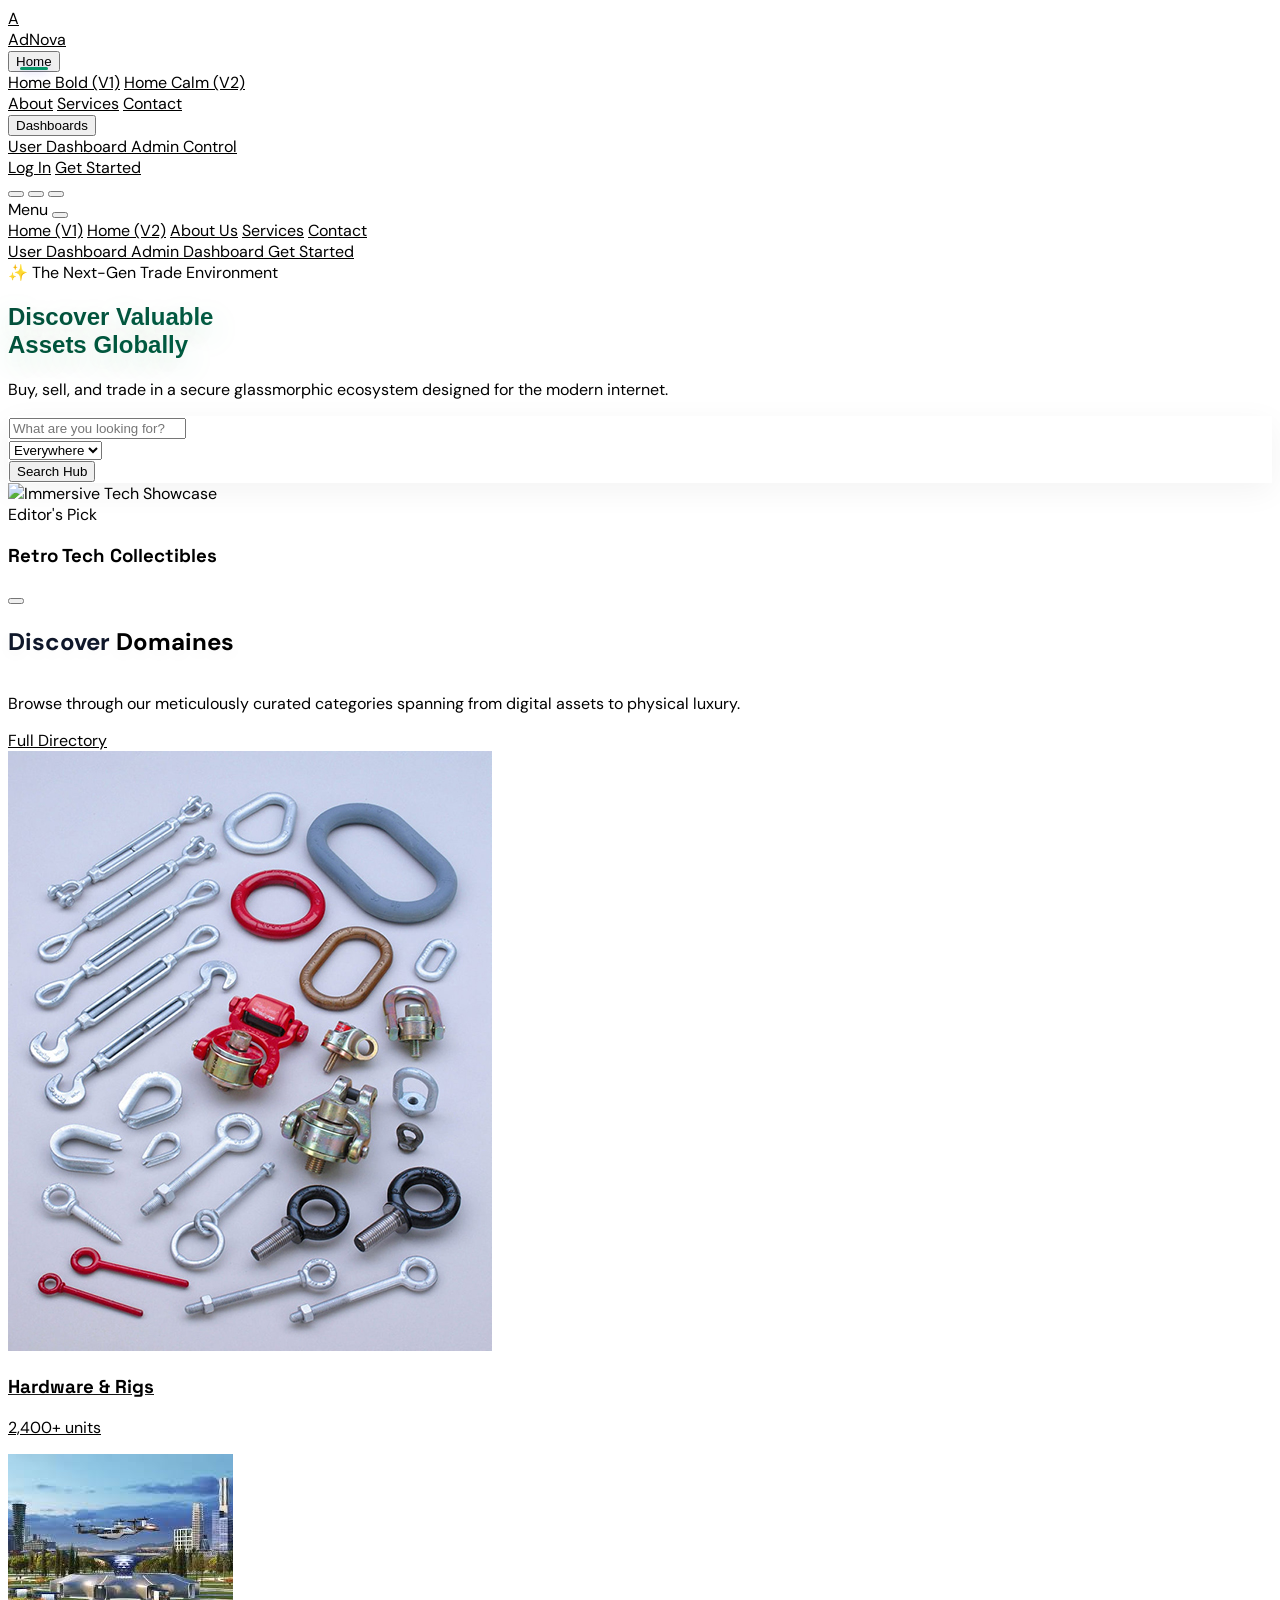
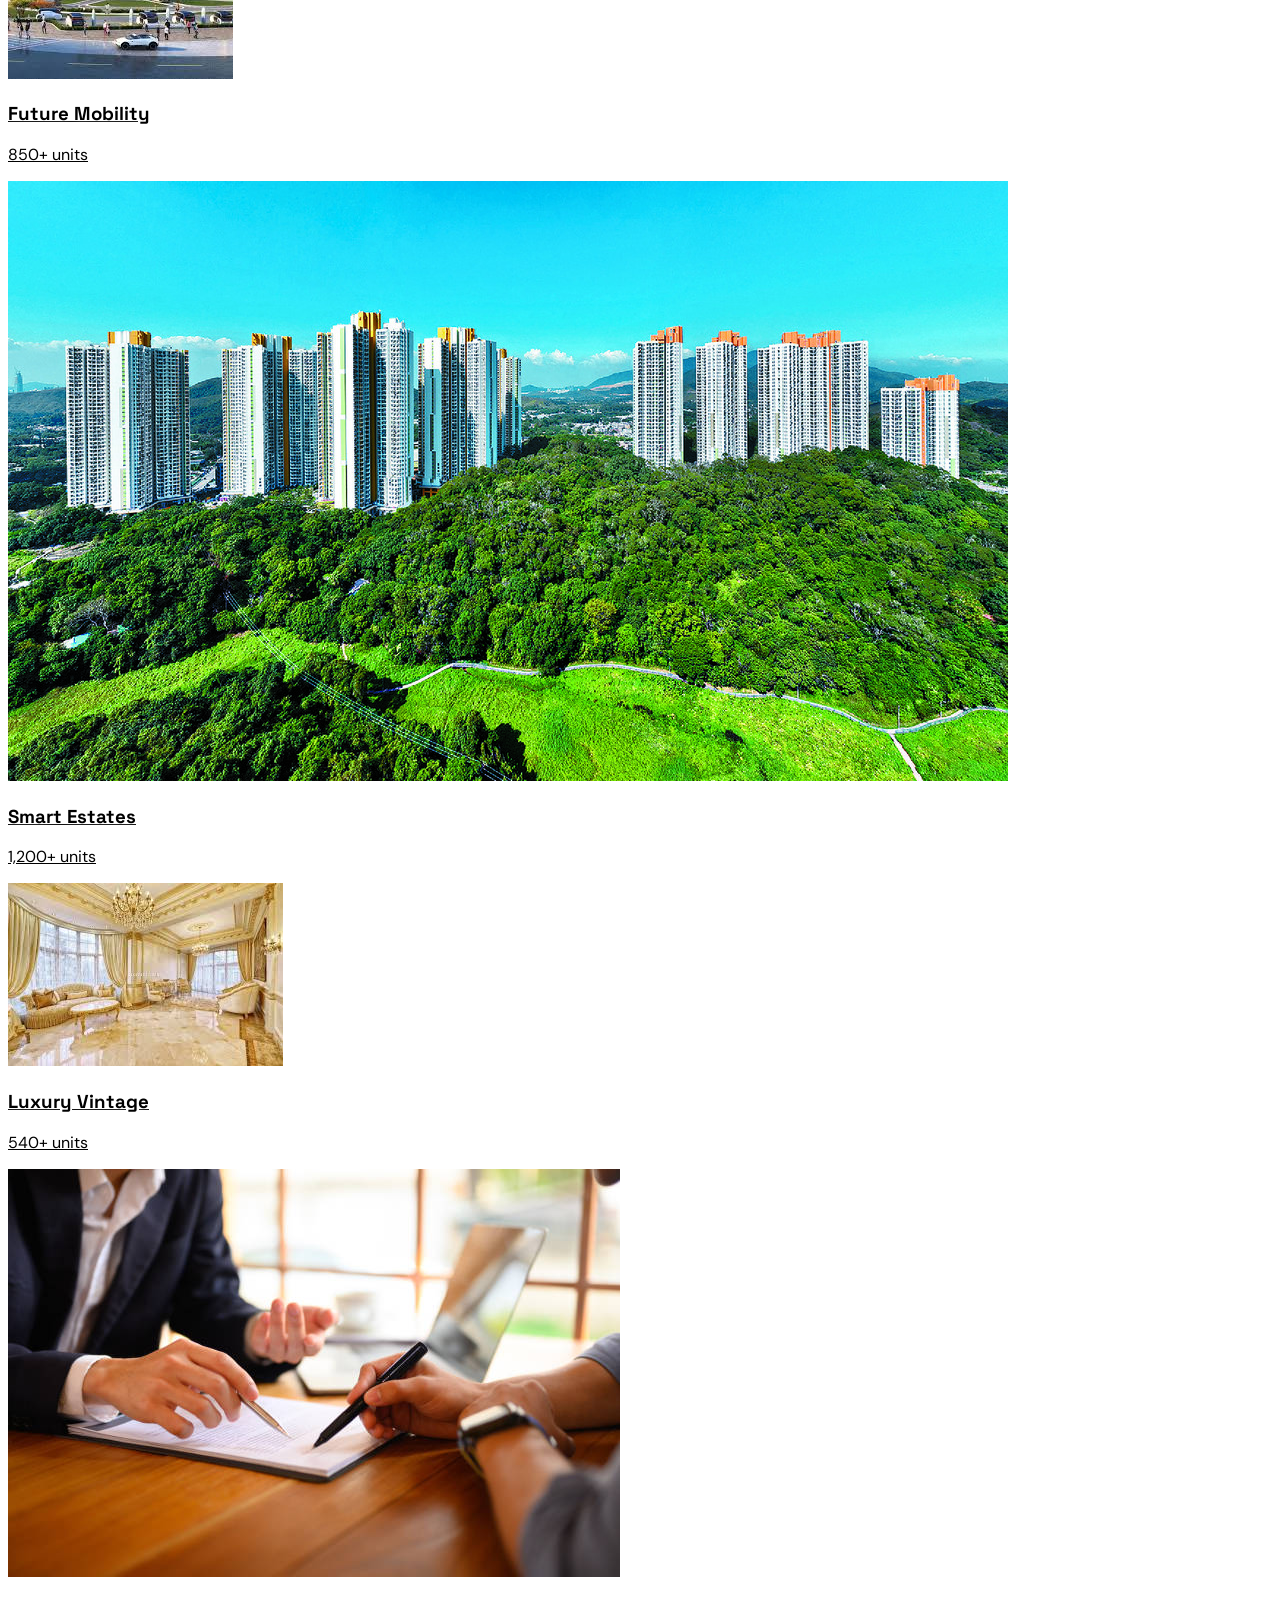
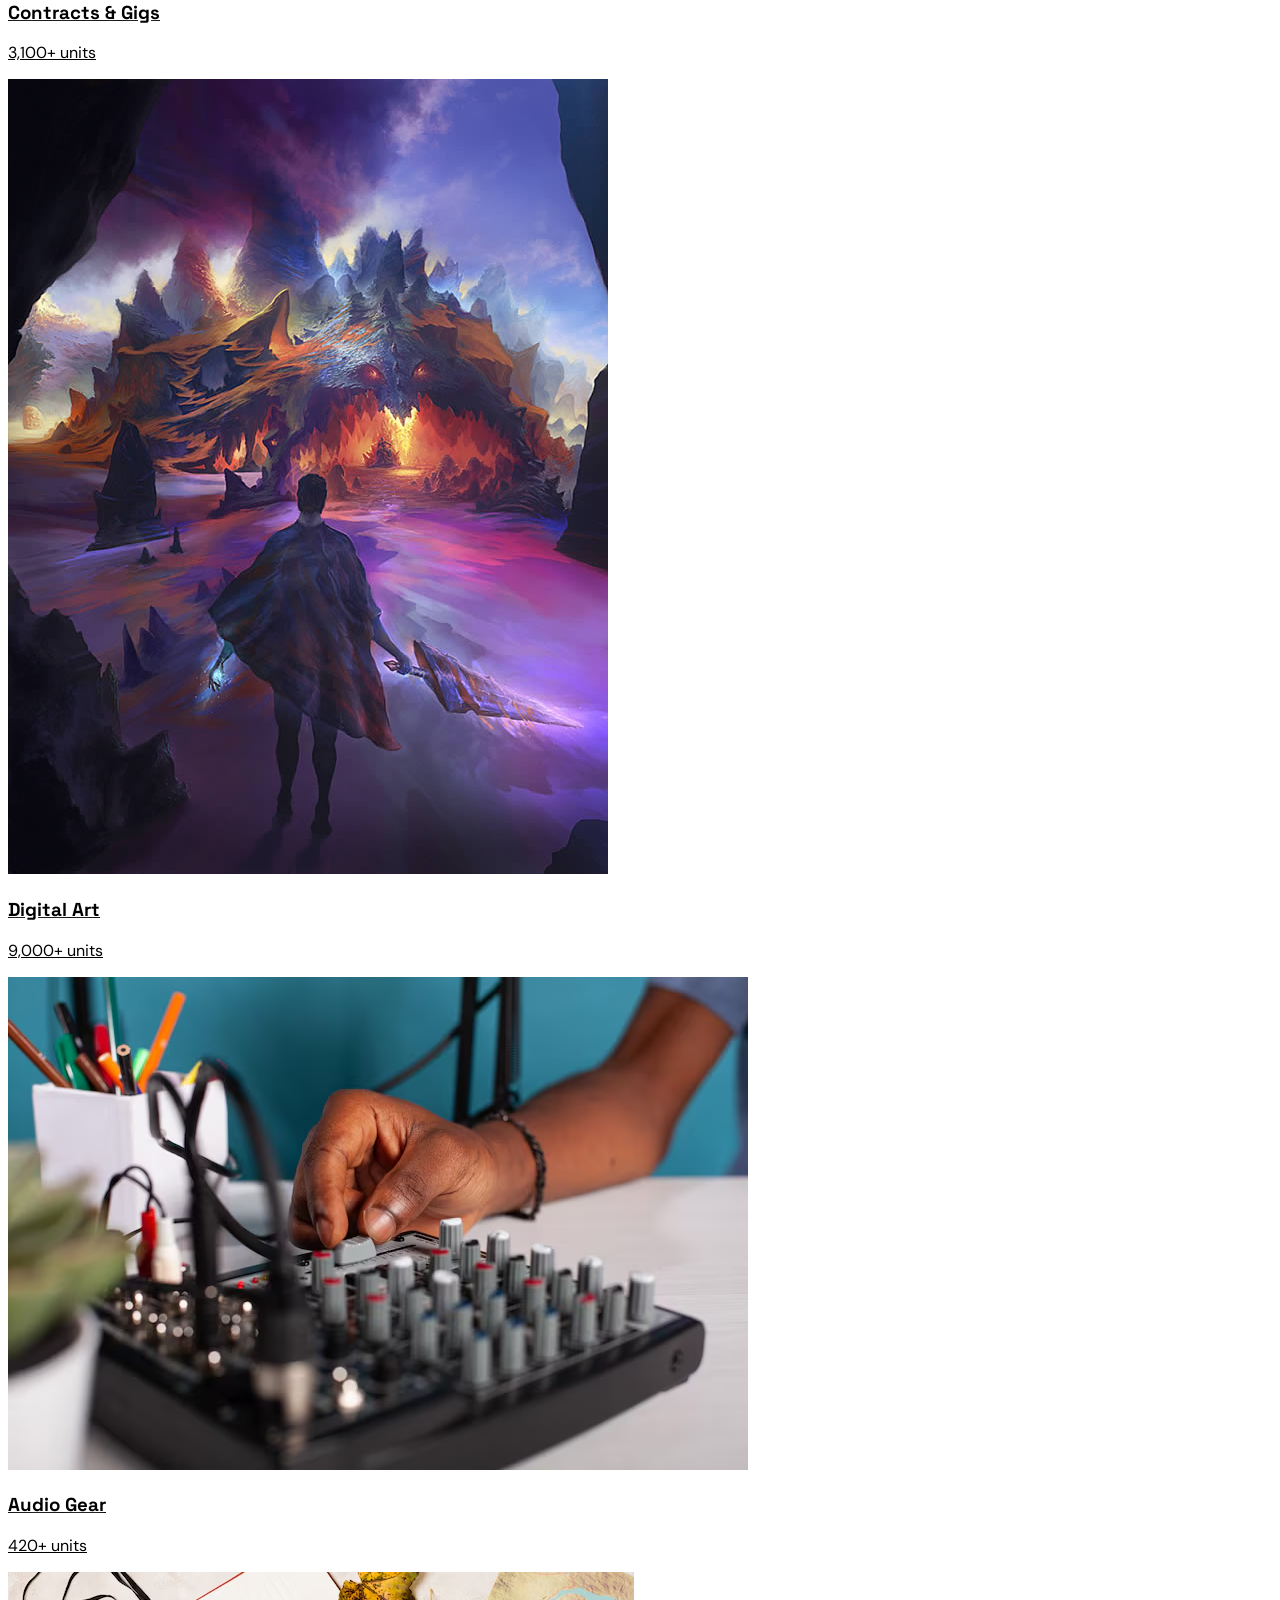
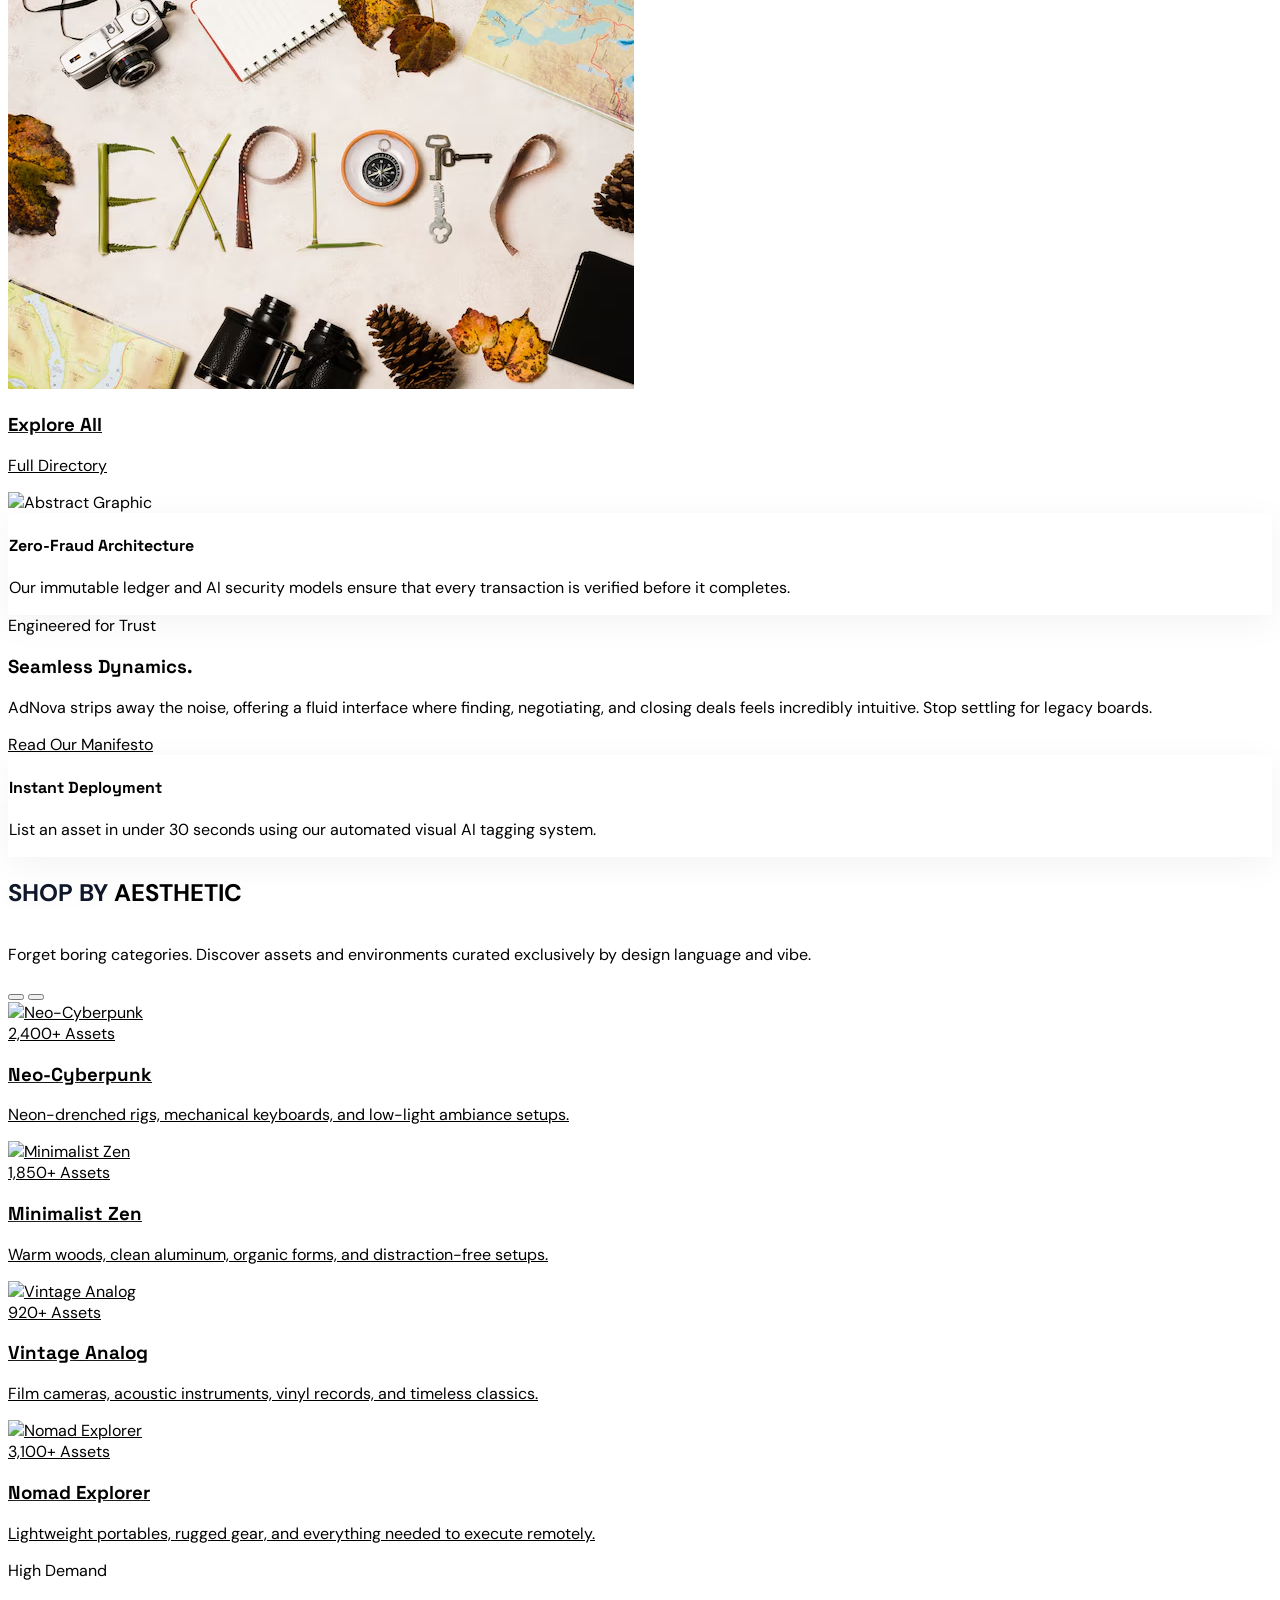
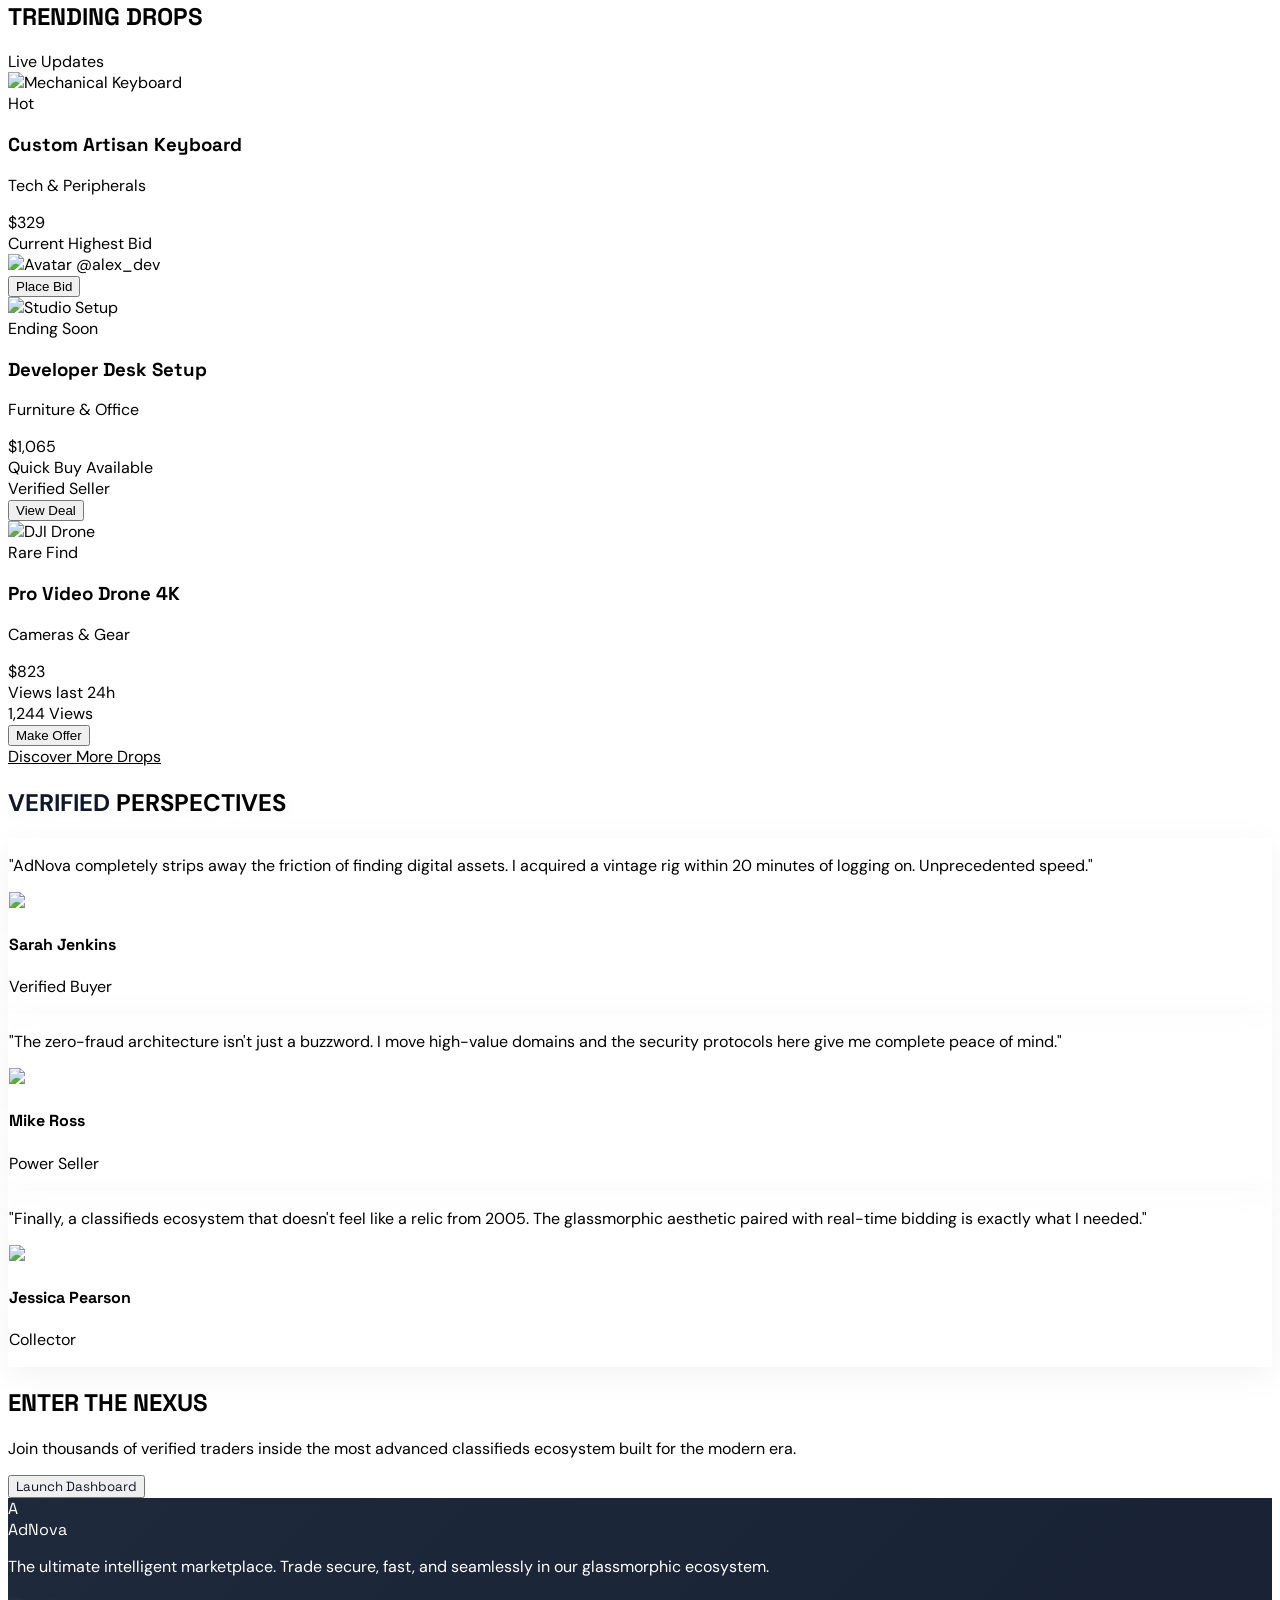
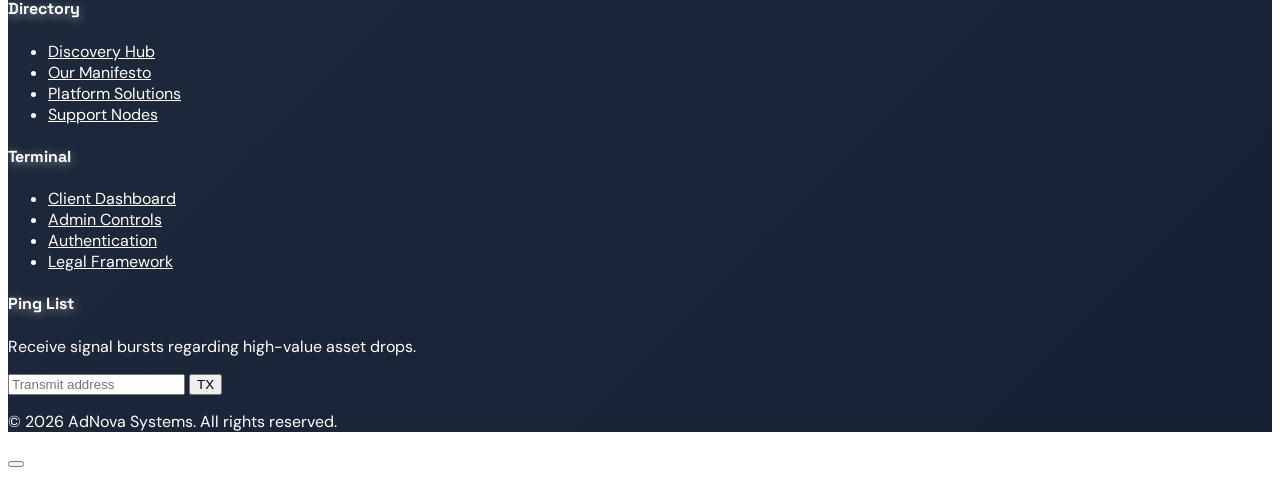
==== commit c308f28c: "Add files via upload" ====
--- a/index.html
+++ b/index.html
@@ -110,9 +110,15 @@
                 </div>
 
                 <div class="flex items-center gap-4 sm:gap-6">
-                    <a href="login.html"
-                        class="hidden sm:block px-6 py-2 text-sm font-bold text-slate-600 dark:text-white transition-all border border-emerald-500/30 dark:border-emerald-500 shadow-[0_0_10px_rgba(99,102,241,0.2)] dark:shadow-[0_0_15px_rgba(99,102,241,0.5)] hover:shadow-[0_0_20px_rgba(99,102,241,0.6)] hover:border-emerald-500 rounded-xl hover:text-emerald-600 dark:hover:text-white bg-white/50 dark:bg-slate-900/50">Log
+                    <div class="flex items-center gap-1.5 sm:gap-3">
+                        <a href="login.html"
+                        class="px-3 sm:px-6 py-2 text-sm font-bold text-slate-600 dark:text-white transition-all border border-emerald-500/30 dark:border-emerald-500 shadow-[0_0_10px_rgba(99,102,241,0.2)] dark:shadow-[0_0_15px_rgba(99,102,241,0.5)] hover:shadow-[0_0_20px_rgba(99,102,241,0.6)] hover:border-emerald-500 rounded-xl hover:text-emerald-600 dark:hover:text-white bg-white/50 dark:bg-slate-900/50">Log
                         In</a>
+                        <a href="register.html"
+                        class="px-4 sm:px-6 py-2 sm:py-3 bg-emerald-600 text-white font-black rounded-2xl hover:bg-emerald-700 transition-all shadow-xl shadow-emerald-600/20 active:scale-95 ">
+                        Get Started
+                    </a>
+                    </div>
                     <button id="dir-toggle"
                         class="p-3 rounded-2xl bg-slate-100 dark:bg-slate-800 text-slate-600 dark:text-white hover:bg-emerald-600 hover:text-white transition-all shadow-sm">
                         <i data-lucide="globe" class="w-5 h-5"></i>
@@ -126,10 +132,6 @@
                         class="lg:hidden p-3 rounded-2xl bg-slate-100 dark:bg-slate-800 text-slate-600 dark:text-white hover:bg-emerald-600 hover:text-white transition-all shadow-sm">
                         <i data-lucide="menu" class="w-5 h-5"></i>
                     </button>
-                    <a href="register.html"
-                        class="px-6 py-3 bg-emerald-600 text-white font-black rounded-2xl hover:bg-emerald-700 transition-all shadow-xl shadow-emerald-600/20 active:scale-95 hidden sm:block">
-                        Get Started
-                    </a>
                 </div>
             </div>
         </div>
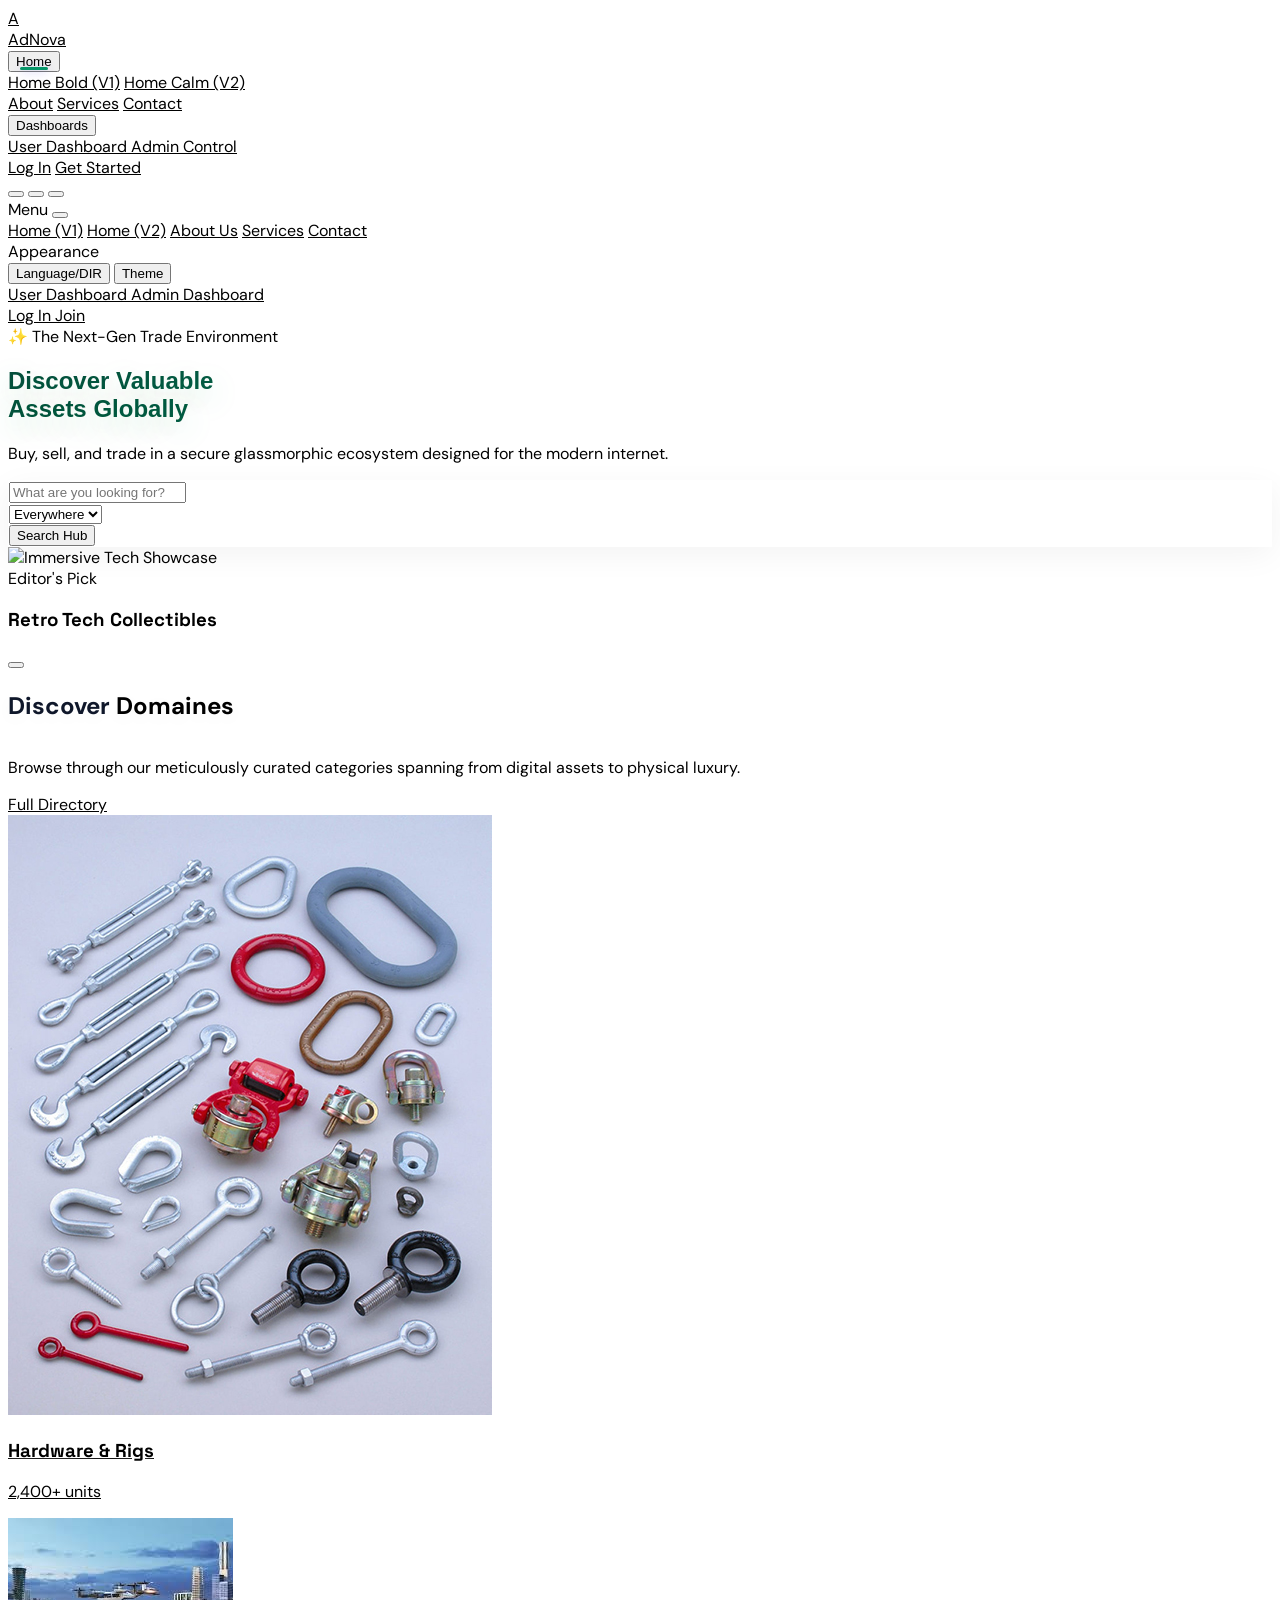
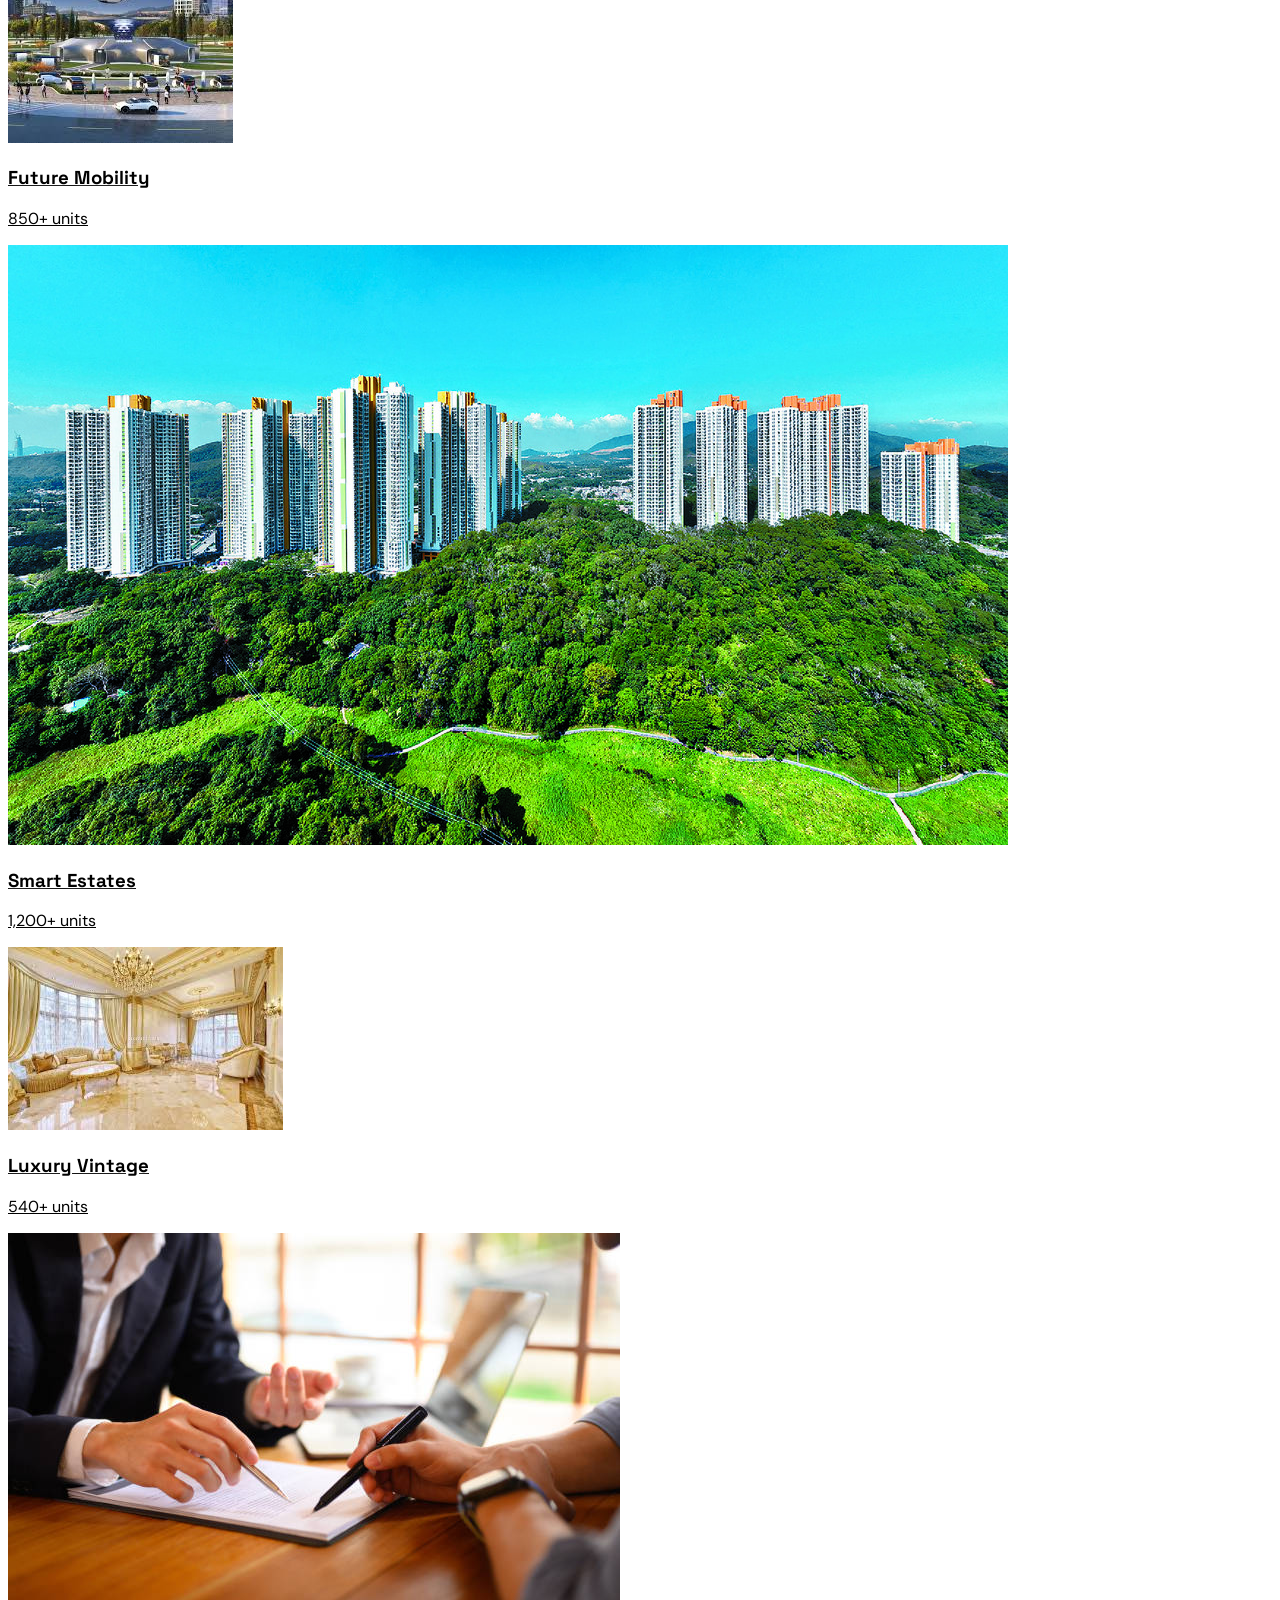
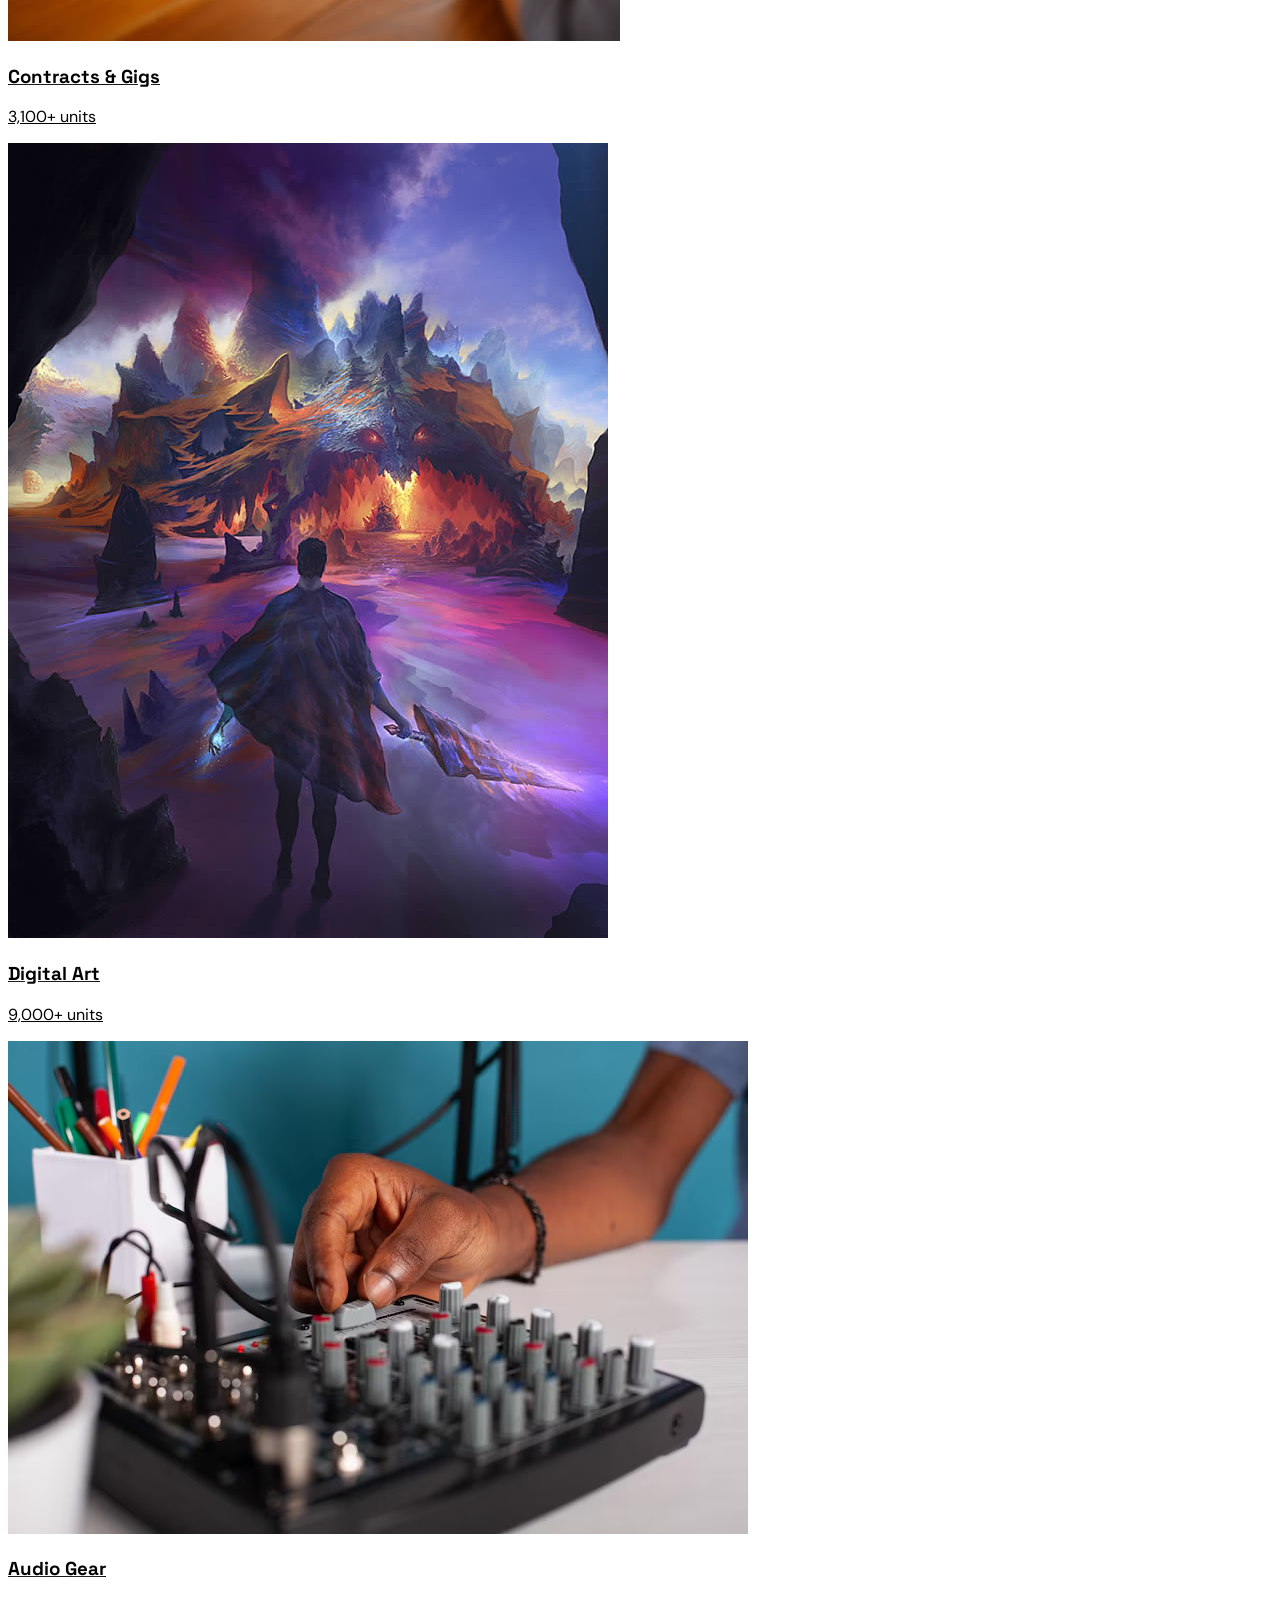
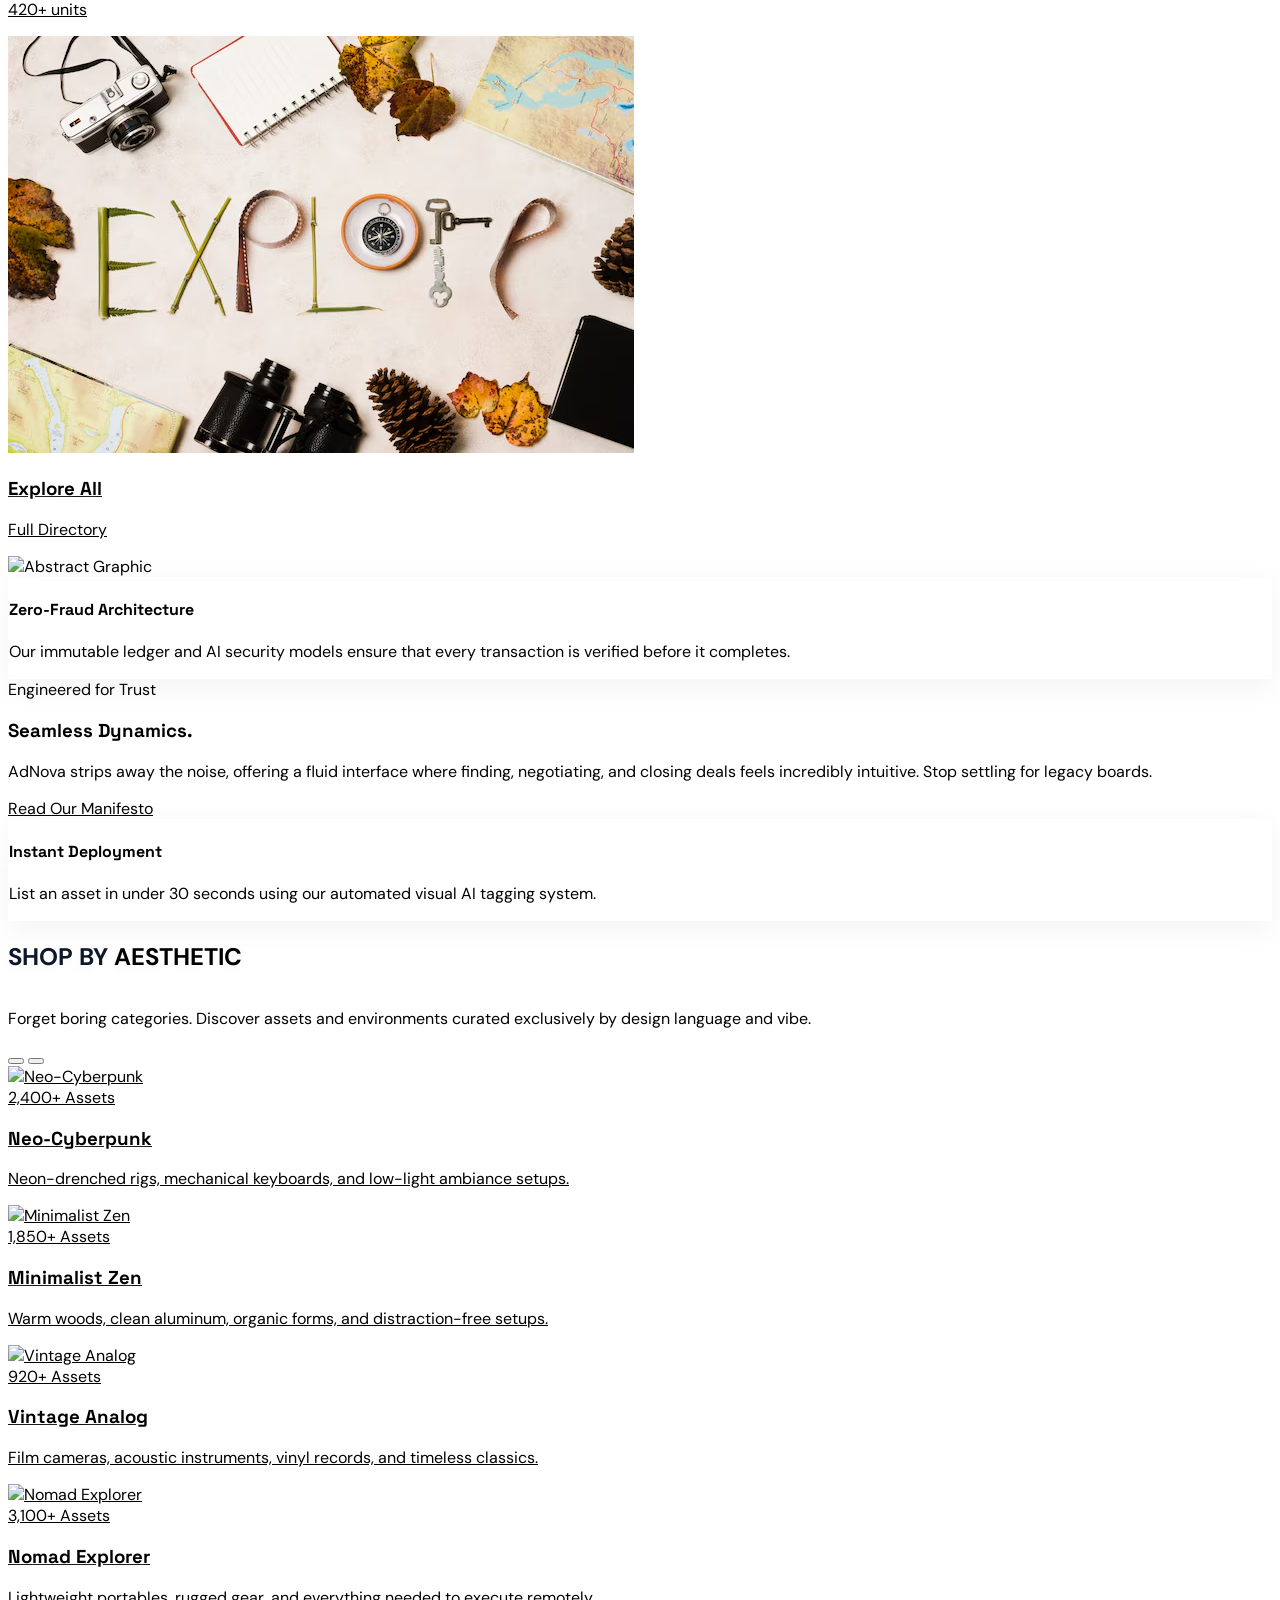
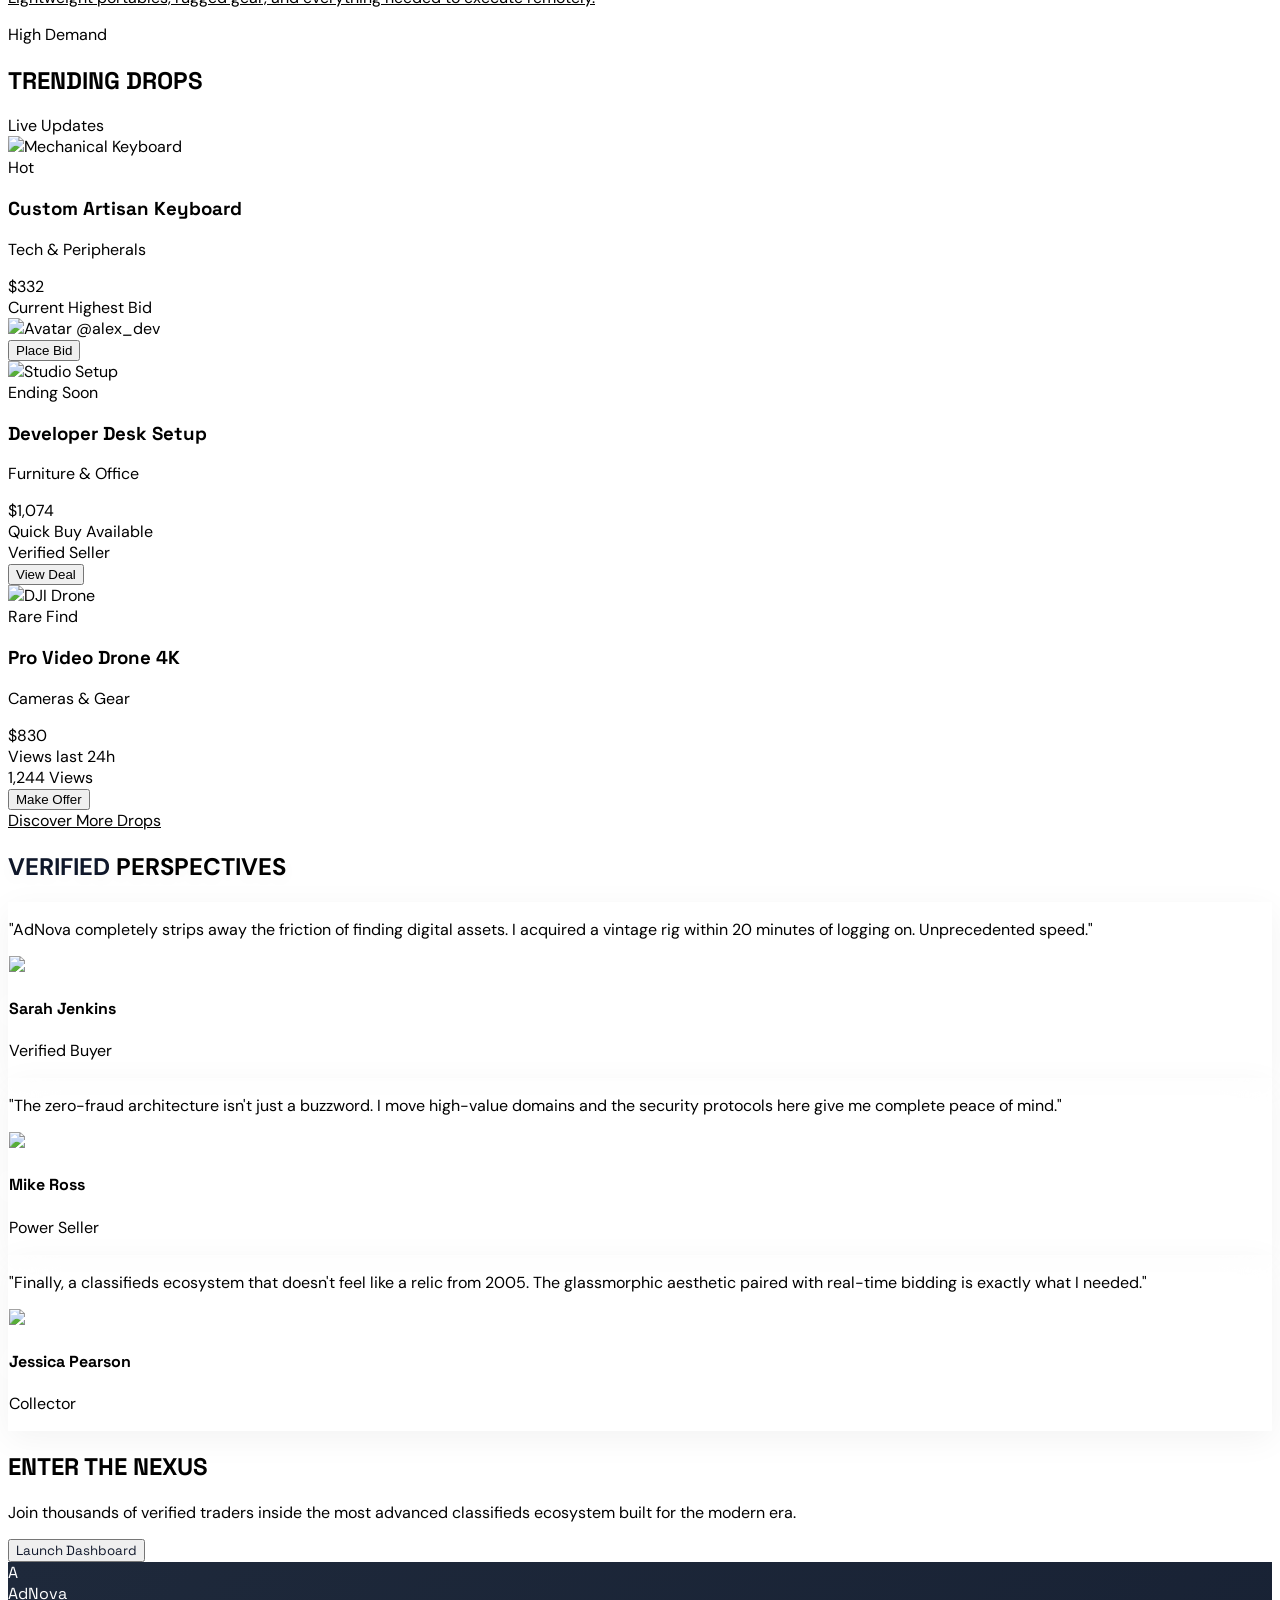
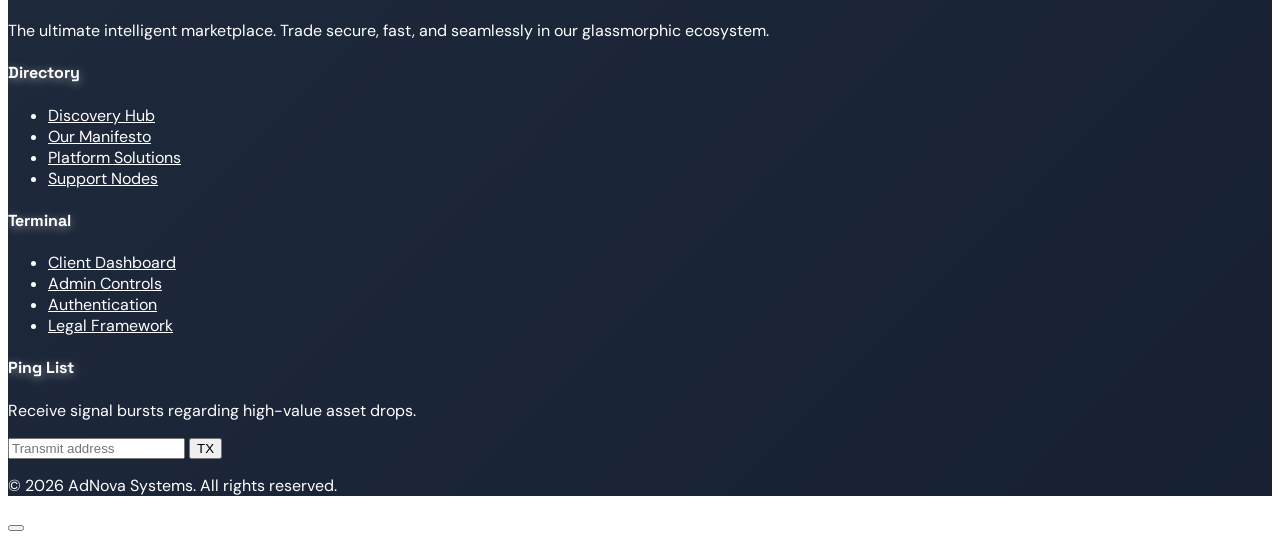
==== commit 7998148f: "Add files via upload" ====
--- a/index.html
+++ b/index.html
@@ -110,7 +110,7 @@
                 </div>
 
                 <div class="flex items-center gap-4 sm:gap-6">
-                    <div class="flex items-center gap-1.5 sm:gap-3">
+                    <div class="hidden sm:flex items-center gap-1.5 sm:gap-3">
                         <a href="login.html"
                         class="px-3 sm:px-6 py-2 text-sm font-bold text-slate-600 dark:text-white transition-all border border-emerald-500/30 dark:border-emerald-500 shadow-[0_0_10px_rgba(99,102,241,0.2)] dark:shadow-[0_0_15px_rgba(99,102,241,0.5)] hover:shadow-[0_0_20px_rgba(99,102,241,0.6)] hover:border-emerald-500 rounded-xl hover:text-emerald-600 dark:hover:text-white bg-white/50 dark:bg-slate-900/50">Log
                         In</a>
@@ -120,11 +120,11 @@
                     </a>
                     </div>
                     <button id="dir-toggle"
-                        class="p-3 rounded-2xl bg-slate-100 dark:bg-slate-800 text-slate-600 dark:text-white hover:bg-emerald-600 hover:text-white transition-all shadow-sm">
+                        class="hidden md:flex p-3 rounded-2xl bg-slate-100 dark:bg-slate-800 text-slate-600 dark:text-white hover:bg-emerald-600 hover:text-white transition-all shadow-sm items-center justify-center">
                         <i data-lucide="globe" class="w-5 h-5"></i>
                     </button>
                     <button id="theme-toggle"
-                        class="p-3 rounded-2xl bg-slate-100 dark:bg-slate-800 text-slate-600 dark:text-white hover:bg-emerald-600 hover:text-white transition-all shadow-sm">
+                        class="hidden md:flex p-3 rounded-2xl bg-slate-100 dark:bg-slate-800 text-slate-600 dark:text-white hover:bg-emerald-600 hover:text-white transition-all shadow-sm items-center justify-center">
                         <i data-lucide="moon" class="w-5 h-5"></i>
                     </button>
                     <!-- Mobile Menu Button -->
@@ -145,7 +145,7 @@
 
     <!-- Mobile Menu Drawer -->
     <div id="mobile-menu"
-        class="fixed inset-y-0 left-0 w-[50%] z-[200] bg-white dark:bg-slate-950 shadow-2xl transform -translate-x-full transition-transform duration-300 flex flex-col h-full overflow-y-auto border-r border-slate-200 dark:border-slate-800 lg:hidden rtl:right-0 rtl:left-auto rtl:translate-x-full">
+        class="fixed inset-y-0 left-0 w-[75%] sm:w-[50%] z-[200] bg-white dark:bg-slate-950 shadow-2xl transform -translate-x-full transition-transform duration-300 flex flex-col h-full overflow-y-auto border-r border-slate-200 dark:border-slate-800 lg:hidden rtl:right-0 rtl:left-auto rtl:translate-x-full">
 
         <div class="flex items-center justify-between p-4 border-b border-slate-100 dark:border-slate-800">
             <span class="font-black text-xl tracking-tighter dark:text-white">Menu</span>
@@ -171,6 +171,20 @@
                 class="block px-4 py-3 rounded-xl hover:bg-slate-50 dark:hover:bg-slate-800 font-bold dark:text-white transition-colors">Contact</a>
 
             <div class="border-t border-slate-100 dark:border-slate-800 pt-4 mt-2">
+                <div class="px-4 py-2 text-xs font-bold text-slate-400 uppercase tracking-widest mb-2">Appearance</div>
+                <div class="flex items-center gap-2 px-4 mb-4">
+                    <button id="mobile-dir-toggle"
+                        class="flex-1 flex items-center justify-center gap-2 p-3 rounded-xl bg-slate-100 dark:bg-slate-800 text-slate-600 dark:text-white hover:bg-emerald-600 hover:text-white transition-all">
+                        <i data-lucide="globe" class="w-4 h-4"></i>
+                        <span class="text-xs font-bold">Language/DIR</span>
+                    </button>
+                    <button id="mobile-theme-toggle"
+                        class="flex-1 flex items-center justify-center gap-2 p-3 rounded-xl bg-slate-100 dark:bg-slate-800 text-slate-600 dark:text-white hover:bg-emerald-600 hover:text-white transition-all">
+                        <i data-lucide="moon" class="w-4 h-4"></i>
+                        <span class="text-xs font-bold">Theme</span>
+                    </button>
+                </div>
+
                 <a href="user_dashboard.html"
                     class="flex items-center space-x-2 px-4 py-3 rounded-xl hover:bg-slate-50 dark:hover:bg-slate-800 font-bold dark:text-white transition-colors">
                     <i data-lucide="user" class="w-4 h-4"></i><span>User Dashboard</span>
@@ -179,10 +193,17 @@
                     class="flex items-center space-x-2 px-4 py-3 rounded-xl hover:bg-slate-50 dark:hover:bg-slate-800 font-bold dark:text-white transition-colors">
                     <i data-lucide="shield-check" class="w-4 h-4"></i><span>Admin Dashboard</span>
                 </a>
-                <a href="register.html"
-                    class="flex items-center space-x-2 px-4 py-3 rounded-xl bg-emerald-600 text-white font-bold hover:bg-emerald-700 mt-4 justify-center shadow-lg shadow-emerald-600/20 active:scale-95 transition-all">
-                    <span>Get Started</span>
-                </a>
+                
+                <div class="grid grid-cols-2 gap-2 mt-4">
+                    <a href="login.html"
+                        class="flex items-center justify-center px-4 py-3 rounded-xl border border-slate-200 dark:border-slate-800 font-bold text-slate-600 dark:text-white hover:bg-slate-50 transition-all">
+                        Log In
+                    </a>
+                    <a href="register.html"
+                        class="flex items-center justify-center px-4 py-3 rounded-xl bg-emerald-600 text-white font-bold hover:bg-emerald-700 shadow-lg shadow-emerald-600/20 active:scale-95 transition-all">
+                        Join
+                    </a>
+                </div>
             </div>
         </div>
     </div>
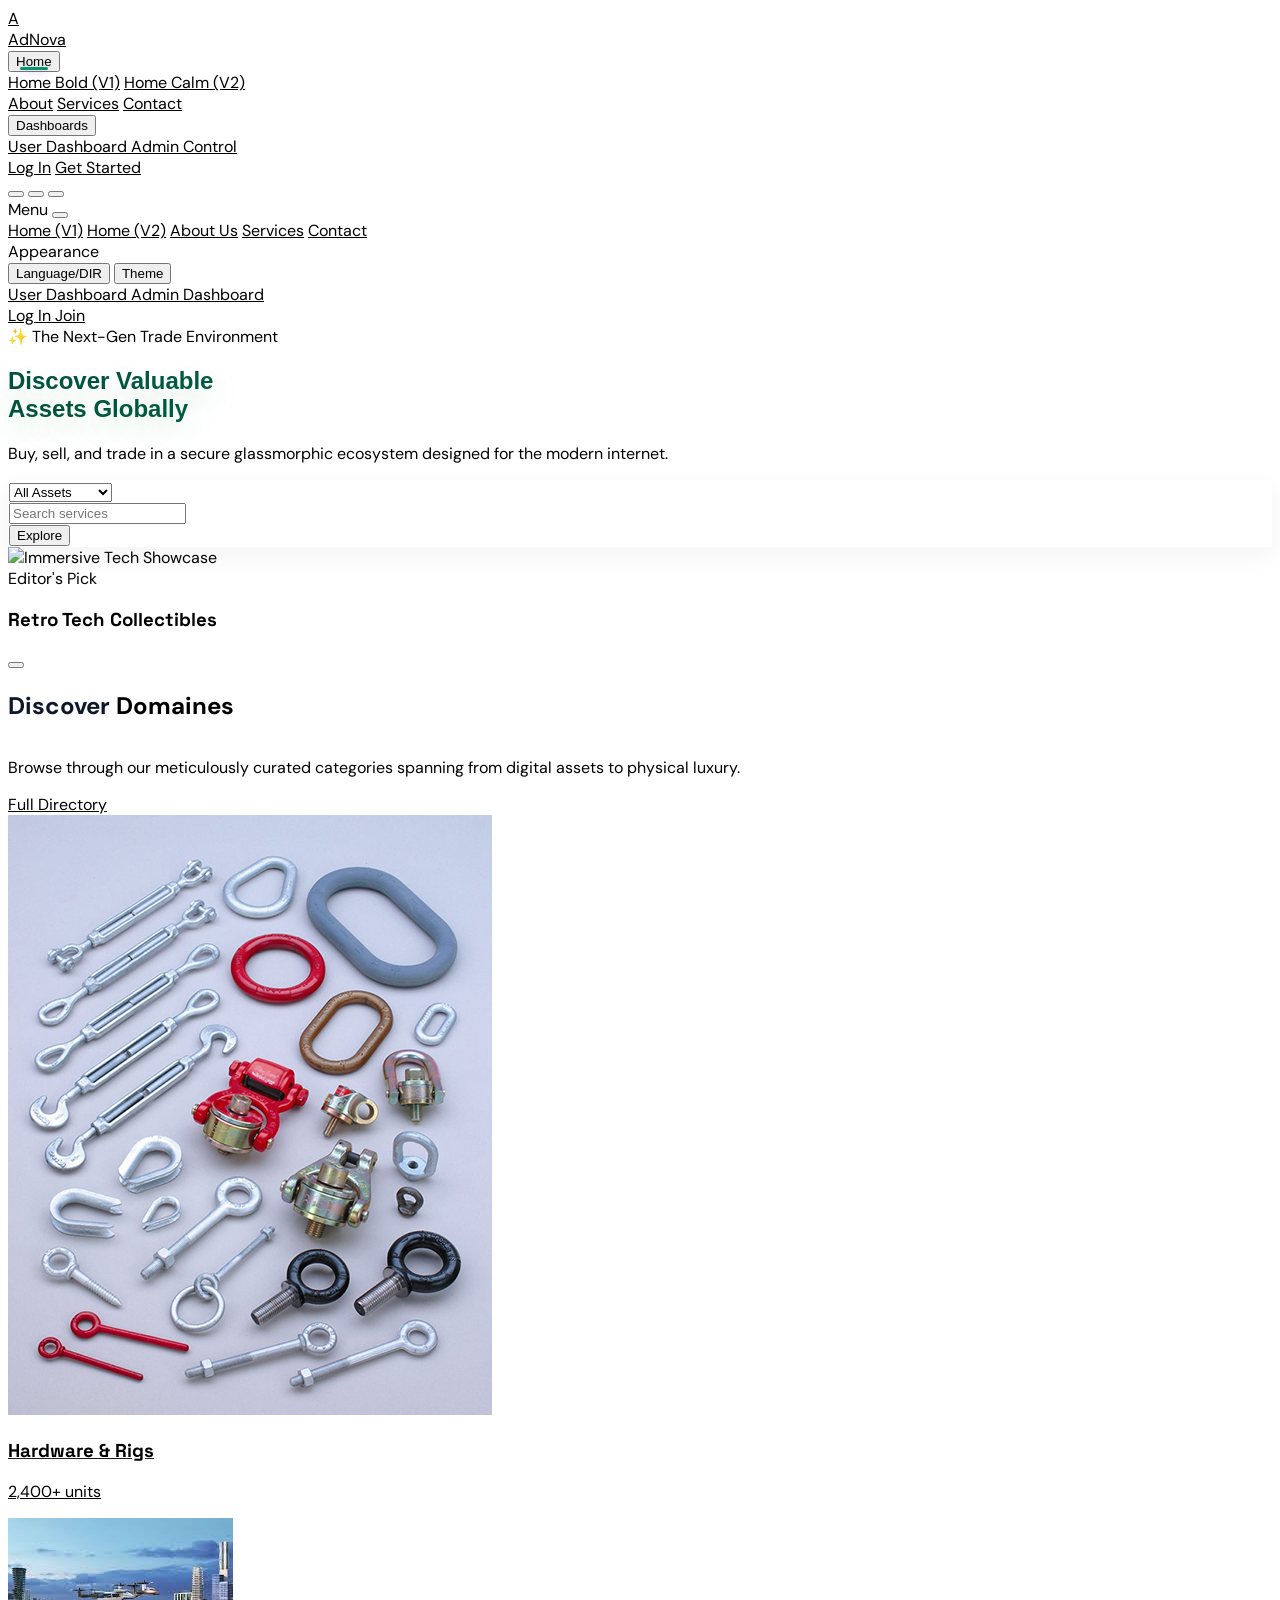
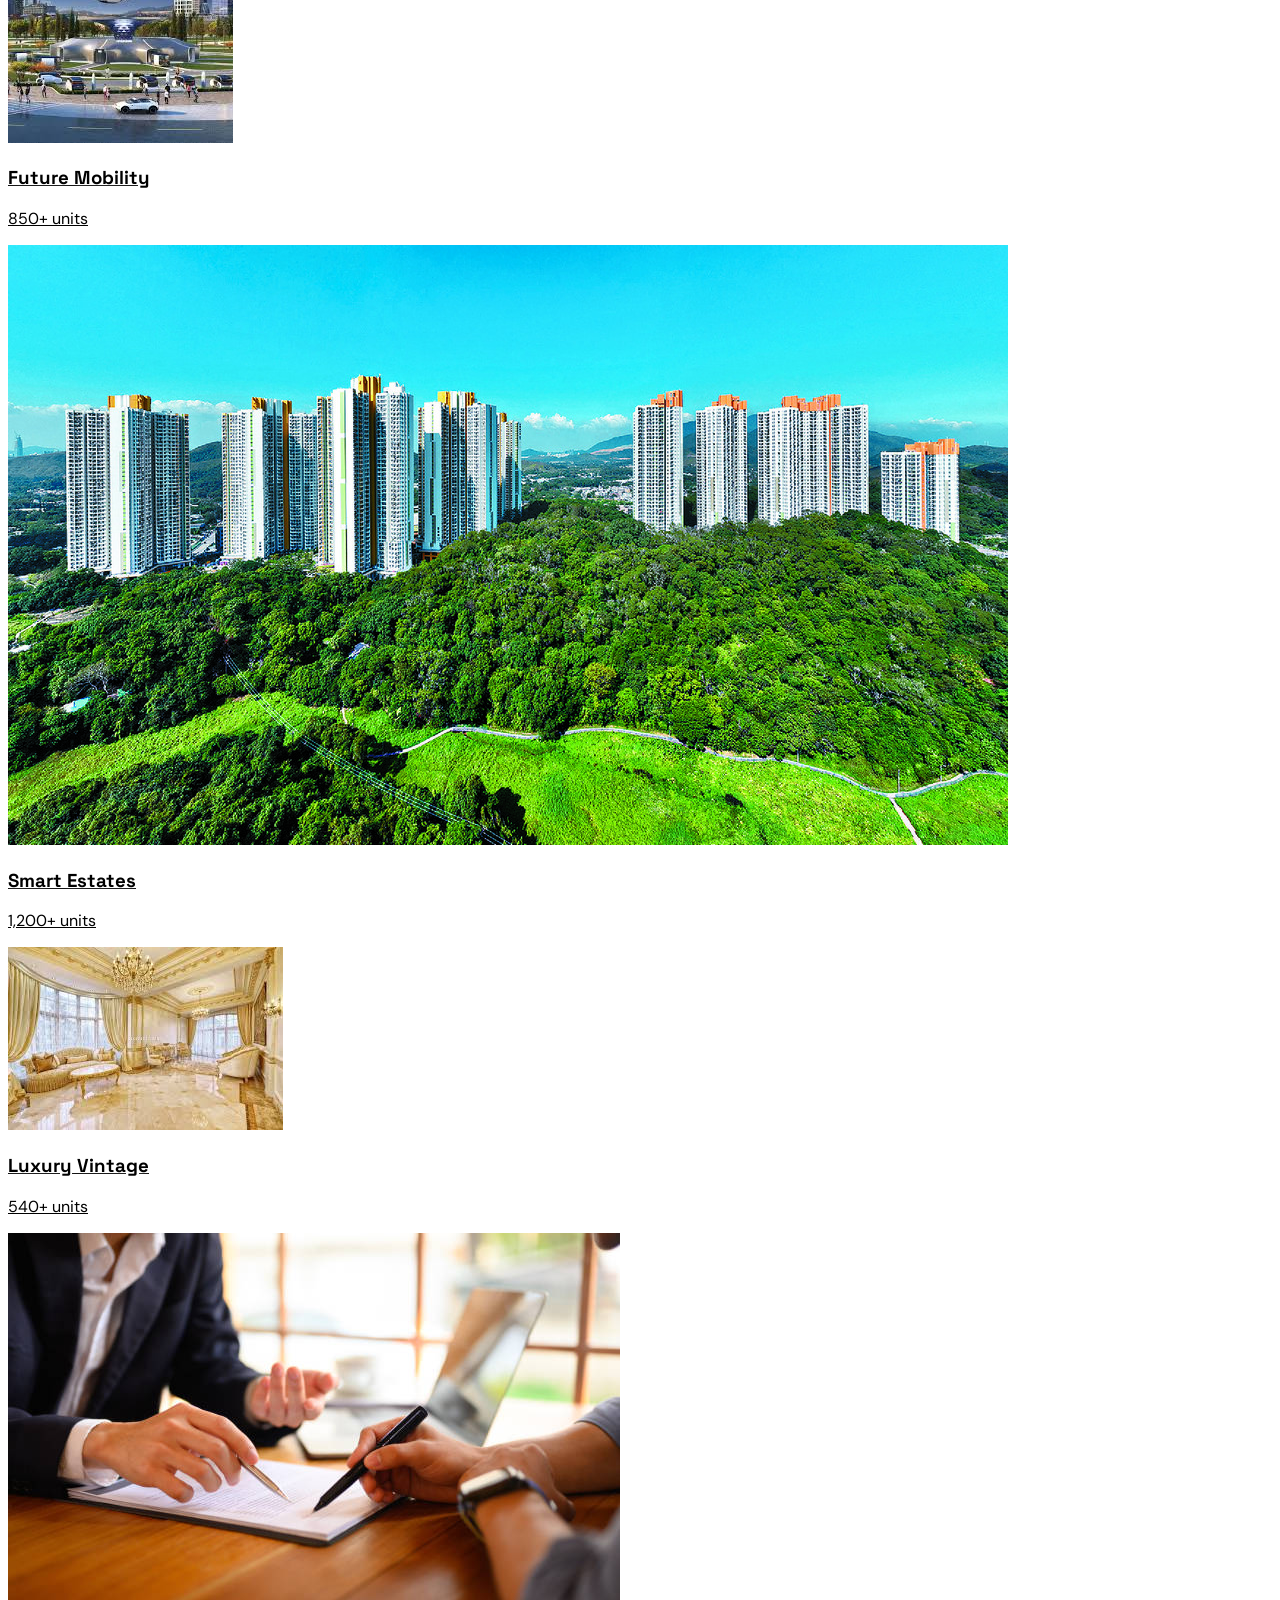
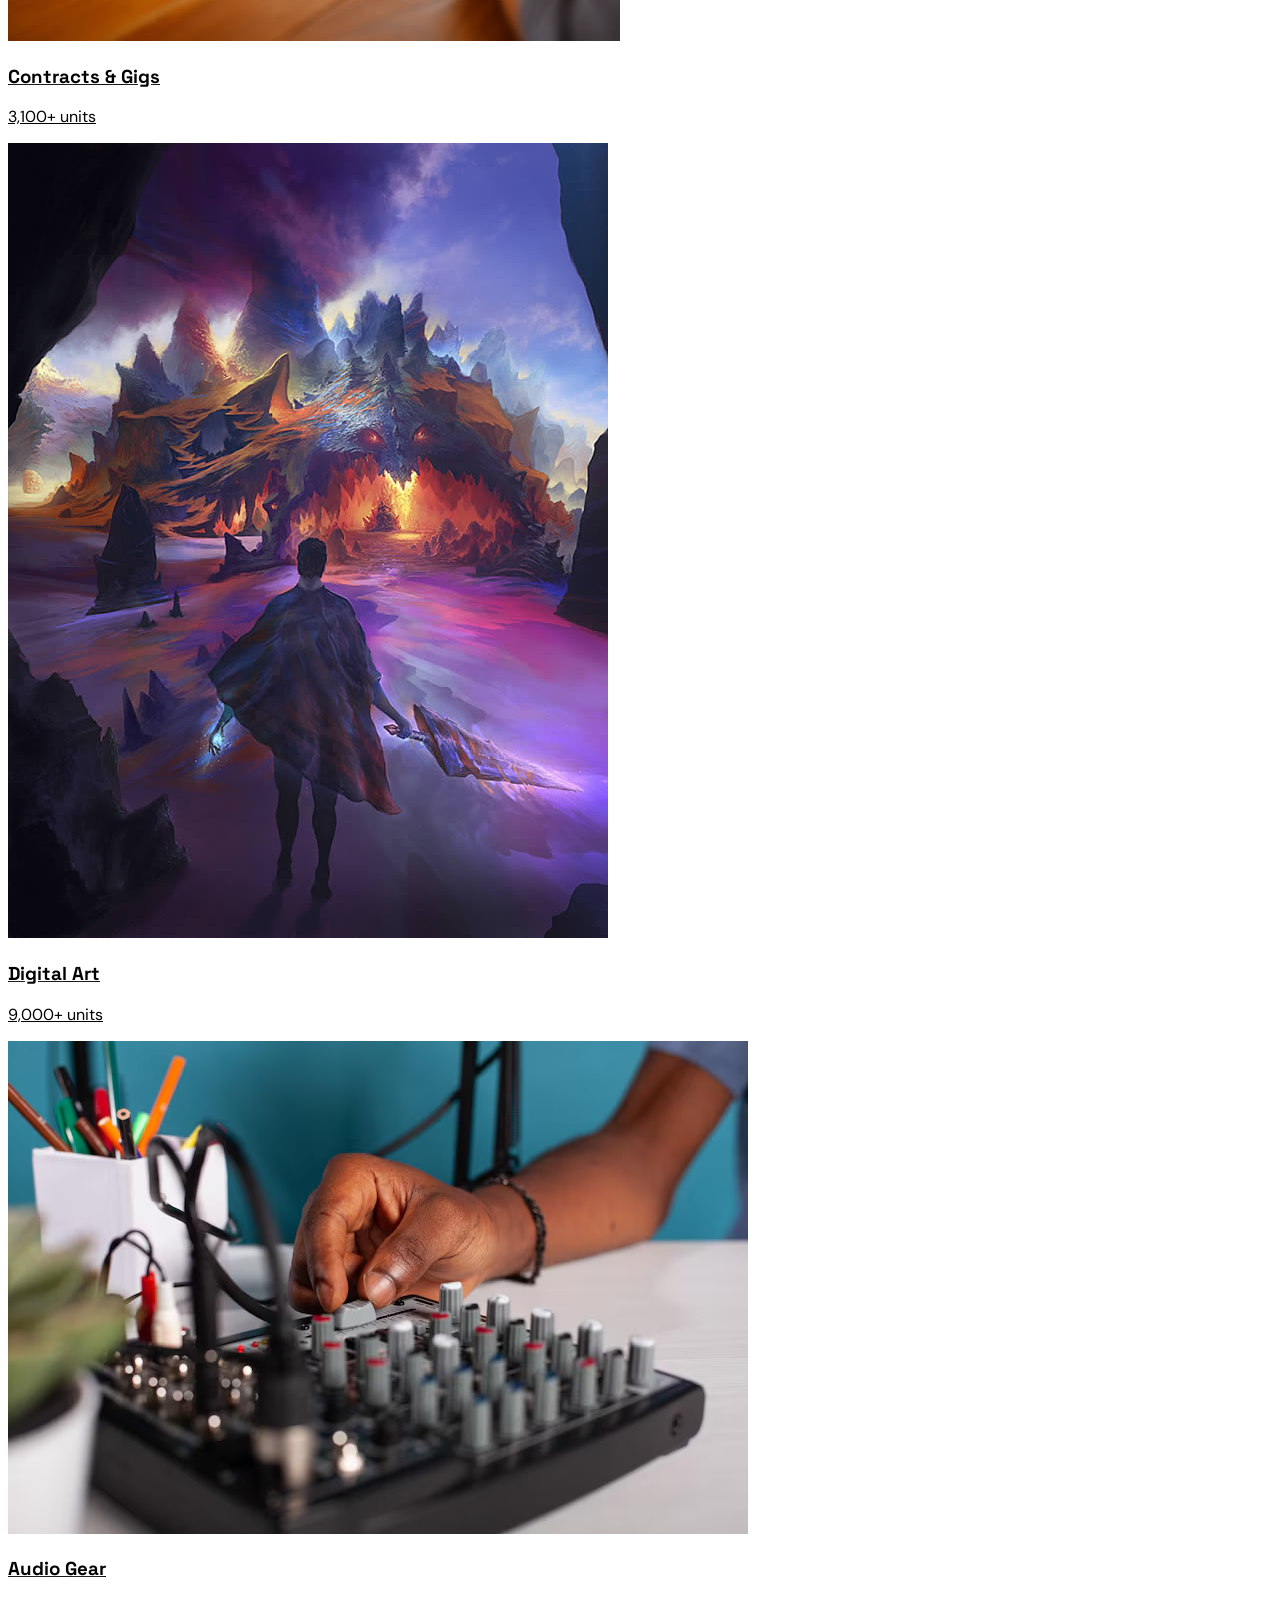
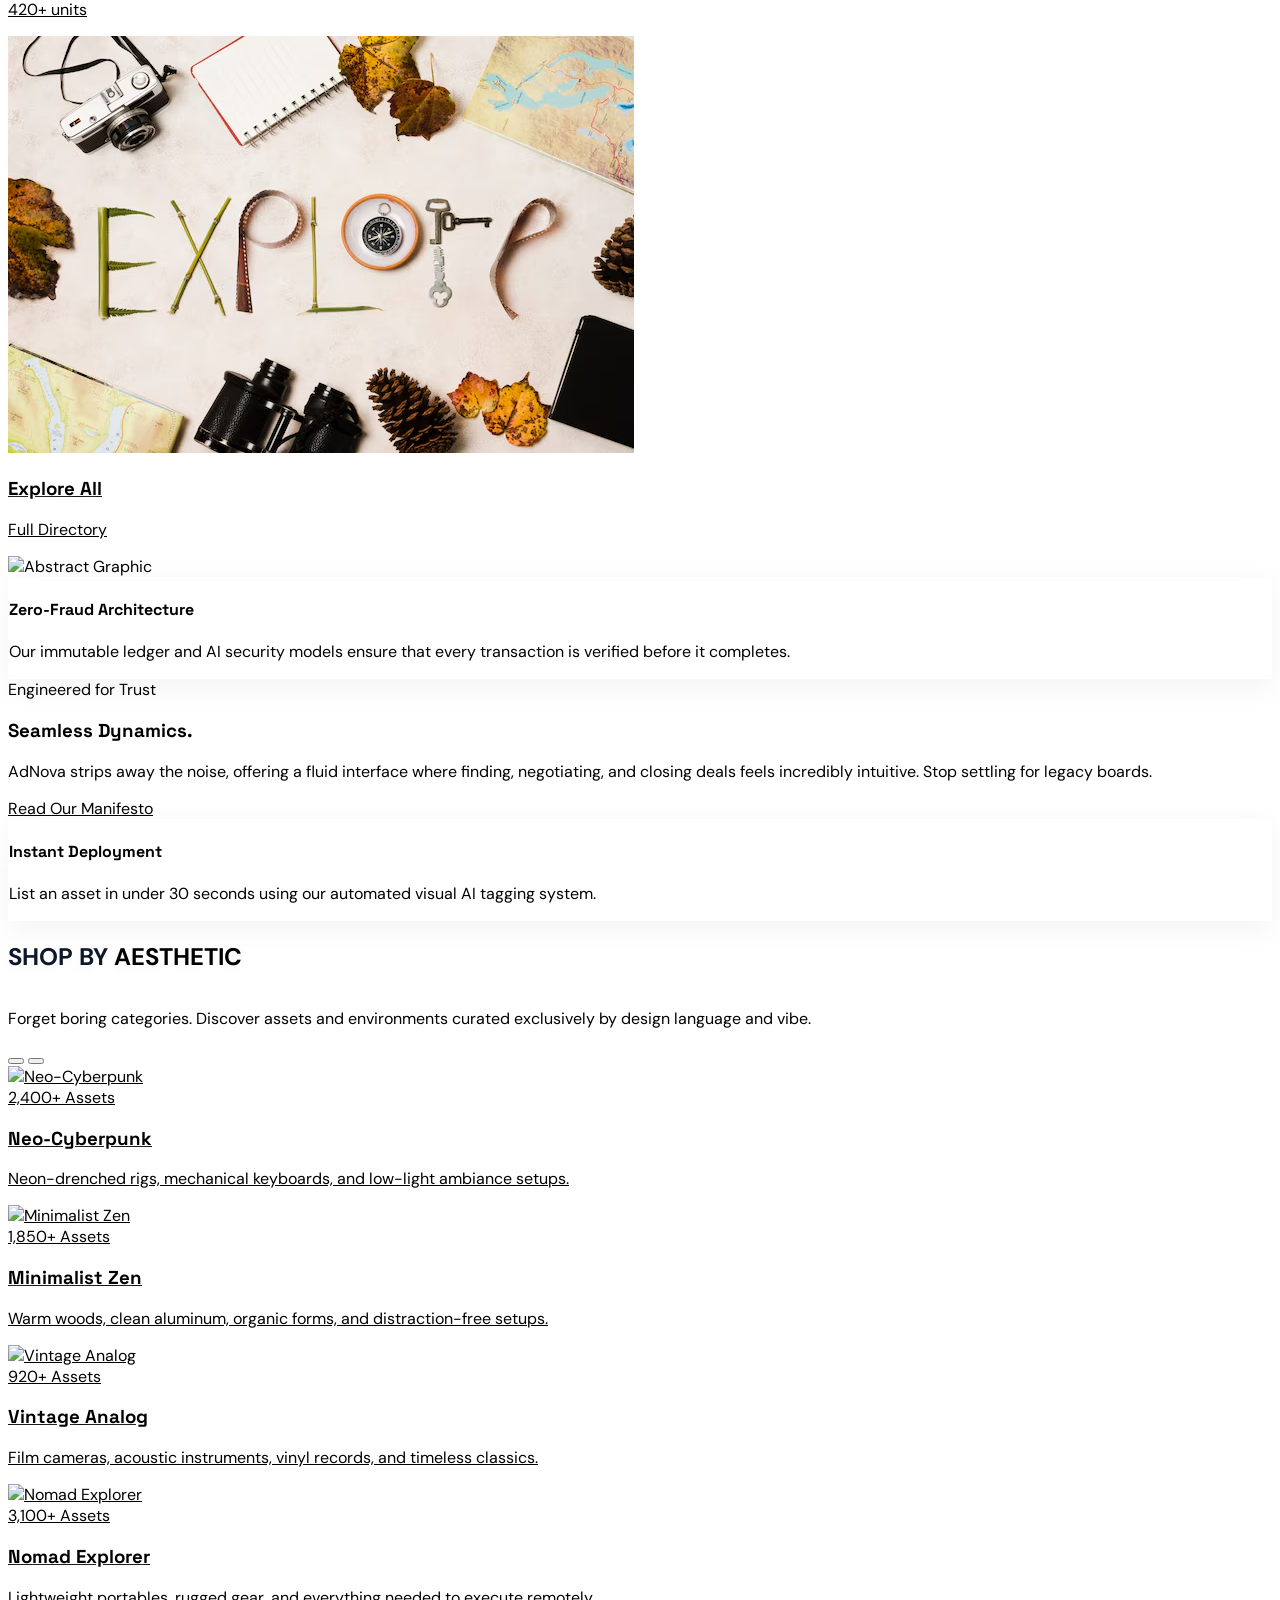
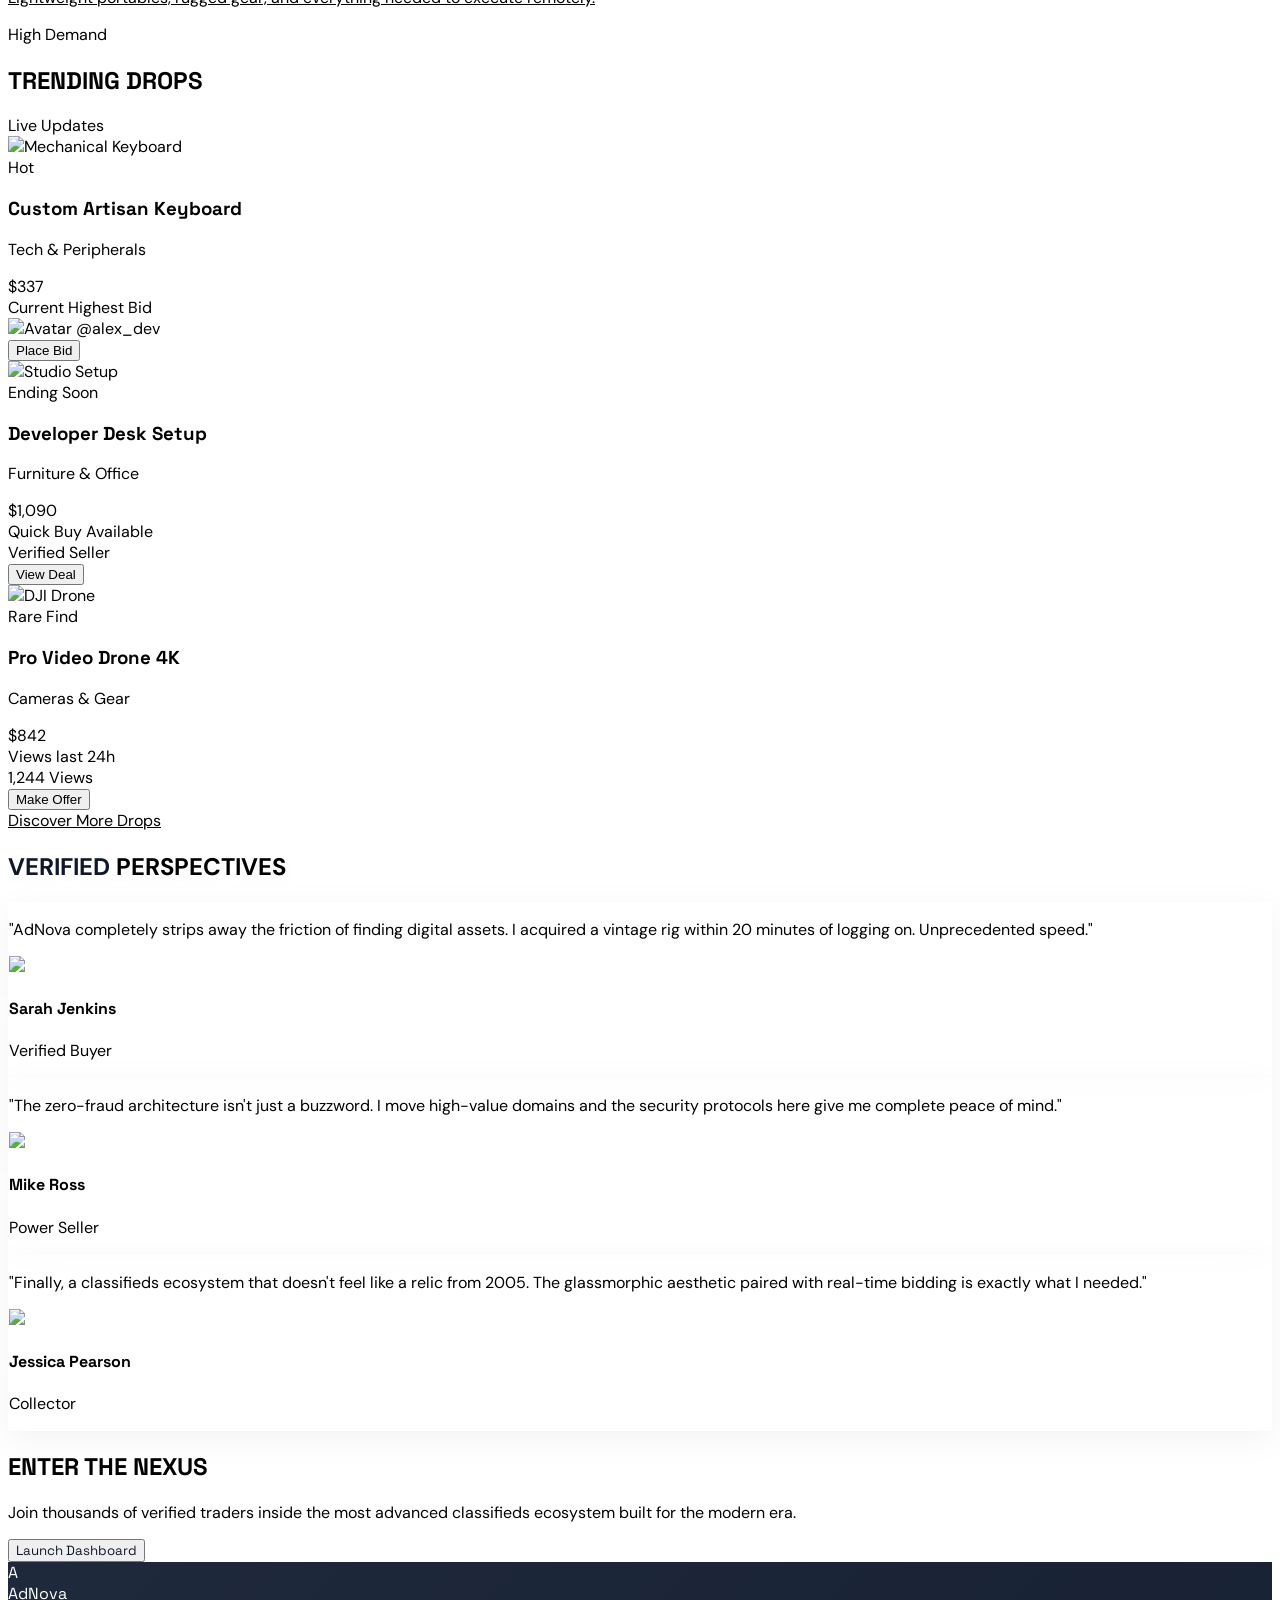
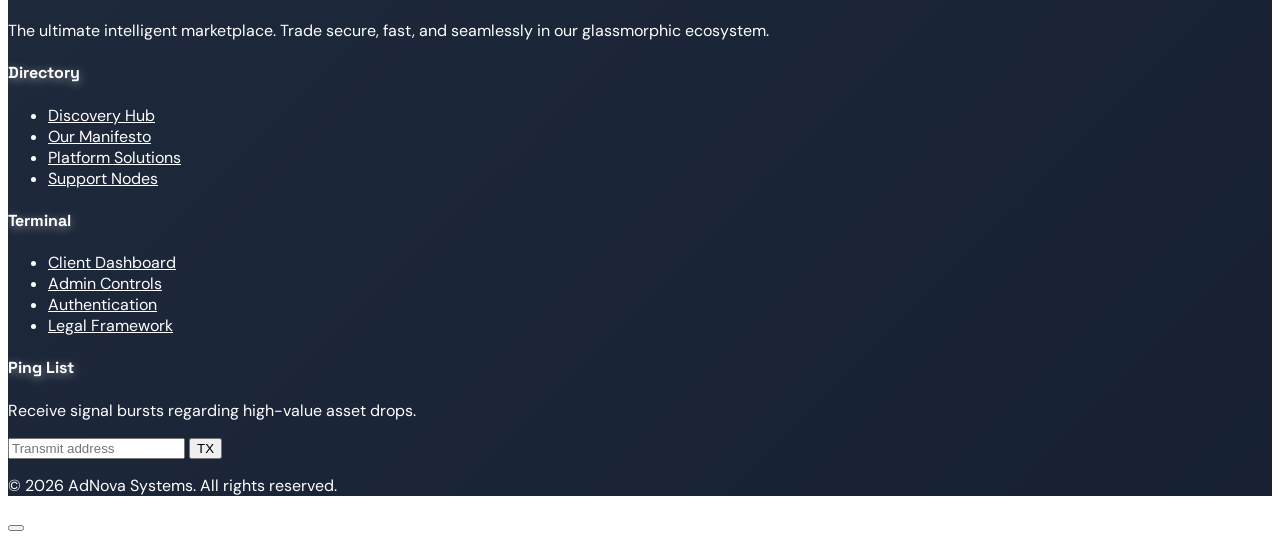
==== commit cca5fa72: "Add files via upload" ====
--- a/index.html
+++ b/index.html
@@ -112,12 +112,12 @@
                 <div class="flex items-center gap-4 sm:gap-6">
                     <div class="hidden sm:flex items-center gap-1.5 sm:gap-3">
                         <a href="login.html"
-                        class="px-3 sm:px-6 py-2 text-sm font-bold text-slate-600 dark:text-white transition-all border border-emerald-500/30 dark:border-emerald-500 shadow-[0_0_10px_rgba(99,102,241,0.2)] dark:shadow-[0_0_15px_rgba(99,102,241,0.5)] hover:shadow-[0_0_20px_rgba(99,102,241,0.6)] hover:border-emerald-500 rounded-xl hover:text-emerald-600 dark:hover:text-white bg-white/50 dark:bg-slate-900/50">Log
-                        In</a>
+                            class="px-3 sm:px-6 py-2 text-sm font-bold text-slate-600 dark:text-white transition-all border border-emerald-500/30 dark:border-emerald-500 shadow-[0_0_10px_rgba(99,102,241,0.2)] dark:shadow-[0_0_15px_rgba(99,102,241,0.5)] hover:shadow-[0_0_20px_rgba(99,102,241,0.6)] hover:border-emerald-500 rounded-xl hover:text-emerald-600 dark:hover:text-white bg-white/50 dark:bg-slate-900/50">Log
+                            In</a>
                         <a href="register.html"
-                        class="px-4 sm:px-6 py-2 sm:py-3 bg-emerald-600 text-white font-black rounded-2xl hover:bg-emerald-700 transition-all shadow-xl shadow-emerald-600/20 active:scale-95 ">
-                        Get Started
-                    </a>
+                            class="px-4 sm:px-6 py-2 sm:py-3 bg-emerald-600 text-white font-black rounded-2xl hover:bg-emerald-700 transition-all shadow-xl shadow-emerald-600/20 active:scale-95 ">
+                            Get Started
+                        </a>
                     </div>
                     <button id="dir-toggle"
                         class="hidden md:flex p-3 rounded-2xl bg-slate-100 dark:bg-slate-800 text-slate-600 dark:text-white hover:bg-emerald-600 hover:text-white transition-all shadow-sm items-center justify-center">
@@ -193,7 +193,7 @@
                     class="flex items-center space-x-2 px-4 py-3 rounded-xl hover:bg-slate-50 dark:hover:bg-slate-800 font-bold dark:text-white transition-colors">
                     <i data-lucide="shield-check" class="w-4 h-4"></i><span>Admin Dashboard</span>
                 </a>
-                
+
                 <div class="grid grid-cols-2 gap-2 mt-4">
                     <a href="login.html"
                         class="flex items-center justify-center px-4 py-3 rounded-xl border border-slate-200 dark:border-slate-800 font-bold text-slate-600 dark:text-white hover:bg-slate-50 transition-all">
@@ -235,30 +235,37 @@
                 Buy, sell, and trade in a secure glassmorphic ecosystem designed for the modern internet.
             </p>
 
-            <!-- Giant Search Bar -->
-            <div
-                class="glass-card rounded-[2.5rem] p-3 flex flex-col md:flex-row items-center gap-4 max-w-4xl mx-auto mb-16 shadow-2xl relative z-20">
-                <div class="flex-1 flex items-center gap-4 px-6 w-full min-w-0">
-                    <i data-lucide="search" class="w-6 h-6 text-slate-400 shrink-0"></i>
-                    <input type="text" placeholder="What are you looking for?"
-                        class="w-full bg-transparent border-none focus:ring-0 text-lg md:text-xl text-slate-800 dark:text-white placeholder-slate-400 py-3 outline-none min-w-0">
-                </div>
-                <div class="hidden md:block w-px h-10 bg-slate-200 dark:bg-slate-700 shrink-0"></div>
-                <div class="flex-1 flex items-center gap-4 px-6 w-full min-w-0">
-                    <i data-lucide="map-pin" class="w-6 h-6 text-slate-400 shrink-0"></i>
-                    <select
-                        class="w-full bg-transparent border-none focus:ring-0 text-lg text-slate-600 dark:text-slate-300 py-3 outline-none cursor-pointer min-w-0">
-                        <option value="all">Everywhere</option>
-                        <option value="ny">New York</option>
-                        <option value="ldn">London</option>
-                        <option value="tok">Tokyo</option>
-                    </select>
-                </div>
-                <button
-                    class="w-full md:w-auto px-8 py-4 bg-emerald-500 hover:bg-emerald-600 text-white rounded-[2rem] font-bold text-lg transition-transform active:scale-95 shadow-lg shadow-emerald-500/30 whitespace-nowrap shrink-0">
-                    Search Hub
-                </button>
-            </div>
+            <!-- Redesigned Search Hub -->
+            <div class="glass-card rounded-[3rem] p-2 md:p-3 max-w-[1000px] w-[95%] mx-auto mb-16 shadow-[0_20px_50px_-12px_rgba(16,185,129,0.25)] relative z-20 border border-emerald-500/20 backdrop-blur-2xl bg-white/40 dark:bg-slate-900/40">
+                <div class="flex flex-col md:flex-row items-center gap-3">
+                    
+                    <!-- Category Selector -->
+                    <div class="w-full md:w-[220px] flex items-center gap-3 px-6 py-4 bg-white/80 dark:bg-slate-800/80 rounded-[2rem] border border-white/50 dark:border-slate-700/50 group hover:bg-white dark:hover:bg-slate-800 transition-colors shadow-sm">
+                        <i data-lucide="layers" class="w-5 h-5 text-emerald-500 shrink-0"></i>
+                        <select class="w-full bg-transparent border-none focus:ring-0 text-slate-700 dark:text-slate-200 font-bold outline-none cursor-pointer appearance-none min-w-0">
+                            <option value="all">All Assets</option>
+                            <option value="tech">Technology</option>
+                            <option value="estate">Real Estate</option>
+                            <option value="vehicles">Exotic Motors</option>
+                        </select>
+                        <i data-lucide="chevron-down" class="w-4 h-4 text-slate-400 shrink-0 group-hover:text-emerald-500 transition-colors"></i>
+                    </div>
+
+                    <!-- Main Search -->
+                    <div class="flex-1 flex items-center gap-4 px-6 py-4 bg-white/80 dark:bg-slate-800/80 rounded-[2rem] border border-white/50 dark:border-slate-700/50 group hover:bg-white dark:hover:bg-slate-800 transition-colors w-full shadow-sm">
+                        <i data-lucide="search" class="w-5 h-5 text-emerald-500 shrink-0"></i>
+                        <input type="text" placeholder="Search services" class="w-full bg-transparent border-none focus:ring-0 text-slate-800 dark:text-white placeholder-slate-400 font-medium outline-none text-base md:text-lg min-w-0">
+                    </div>
+
+                    <!-- Action Button -->
+                    <button class="w-full md:w-auto px-10 py-5 bg-gradient-to-r from-emerald-500 to-teal-400 hover:from-emerald-400 hover:to-teal-300 text-white rounded-[2rem] font-bold text-lg transition-transform active:scale-95 shadow-lg shadow-emerald-500/30 whitespace-nowrap flex items-center justify-center gap-2 group shrink-0">
+                        <span>Explore</span>
+                        <i data-lucide="arrow-right" class="w-5 h-5 group-hover:translate-x-1 transition-transform"></i>
+                    </button>
+                    
+                </div>
+            </div>
+
         </div>
 
         <!-- Striking Immersive Image -->
@@ -270,12 +277,15 @@
             <img src="https://images.unsplash.com/photo-1550745165-9bc0b252726f?q=80&w=2000&auto=format&fit=crop"
                 class="w-full h-[400px] md:h-[600px] object-cover group-hover:scale-105 transition-transform duration-700"
                 alt="Immersive Tech Showcase">
-            <div class="absolute bottom-6 md:bottom-8 left-6 md:left-8 right-6 md:right-8 z-20 flex flex-col md:flex-row justify-between items-start md:items-end gap-6 bg-white/90 dark:bg-slate-900/90 backdrop-blur-md p-6 md:p-8 rounded-[2rem] border border-white/50 dark:border-slate-700/50 shadow-xl">
+            <div
+                class="absolute bottom-6 md:bottom-8 left-6 md:left-8 right-6 md:right-8 z-20 flex flex-col md:flex-row justify-between items-start md:items-end gap-6 bg-white/90 dark:bg-slate-900/90 backdrop-blur-md p-6 md:p-8 rounded-[2rem] border border-white/50 dark:border-slate-700/50 shadow-xl">
                 <div class="text-left">
                     <span
                         class="px-4 py-1.5 bg-emerald-100 dark:bg-emerald-900/50 border border-emerald-200 dark:border-emerald-800 rounded-full text-emerald-700 dark:text-emerald-400 text-xs font-bold mb-4 inline-block uppercase tracking-wider">Editor's
                         Pick</span>
-                    <h3 class="text-3xl md:text-5xl font-heading font-black text-slate-900 dark:text-white drop-shadow-sm group-hover:text-emerald-600 dark:group-hover:text-emerald-400 transition-colors">Retro Tech
+                    <h3
+                        class="text-3xl md:text-5xl font-heading font-black text-slate-900 dark:text-white drop-shadow-sm group-hover:text-emerald-600 dark:group-hover:text-emerald-400 transition-colors">
+                        Retro Tech
                         Collectibles</h3>
                 </div>
                 <button
@@ -302,74 +312,114 @@
         </div>
 
         <div class="grid grid-cols-2 md:grid-cols-4 gap-4 md:gap-6">
-            <a href="#" class="group relative rounded-[2rem] overflow-hidden flex flex-col justify-end text-left h-56 hover:shadow-xl hover:-translate-y-2 transition-all">
-                <img src="Assets/rigging-hardware-lg.jpg" alt="Hardware & Rigs" class="absolute inset-0 w-full h-full object-cover group-hover:scale-110 transition-transform duration-700">
+            <a href="#"
+                class="group relative rounded-[2rem] overflow-hidden flex flex-col justify-end text-left h-56 hover:shadow-xl hover:-translate-y-2 transition-all">
+                <img src="Assets/rigging-hardware-lg.jpg" alt="Hardware & Rigs"
+                    class="absolute inset-0 w-full h-full object-cover group-hover:scale-110 transition-transform duration-700">
                 <div class="absolute inset-0 bg-gradient-to-t from-black/50 to-transparent"></div>
-                <div class="relative z-10 p-4 m-4 bg-white/90 dark:bg-slate-900/90 backdrop-blur-md rounded-2xl border border-white/50 dark:border-slate-700/50">
-                    <h3 class="font-heading font-bold text-xl text-slate-900 dark:text-white mb-1 group-hover:text-emerald-600 dark:group-hover:text-emerald-400 transition-colors">Hardware & Rigs</h3>
+                <div
+                    class="relative z-10 p-4 m-4 bg-white/90 dark:bg-slate-900/90 backdrop-blur-md rounded-2xl border border-white/50 dark:border-slate-700/50">
+                    <h3
+                        class="font-heading font-bold text-xl text-slate-900 dark:text-white mb-1 group-hover:text-emerald-600 dark:group-hover:text-emerald-400 transition-colors">
+                        Hardware & Rigs</h3>
                     <p class="text-sm text-emerald-600 dark:text-emerald-400 font-bold tracking-wide">2,400+ units</p>
                 </div>
             </a>
 
-            <a href="#" class="group relative rounded-[2rem] overflow-hidden flex flex-col justify-end text-left h-56 hover:shadow-xl hover:-translate-y-2 transition-all">
-                <img src="Assets/future mobility.jpg" alt="Future Mobility" class="absolute inset-0 w-full h-full object-cover group-hover:scale-110 transition-transform duration-700">
+            <a href="#"
+                class="group relative rounded-[2rem] overflow-hidden flex flex-col justify-end text-left h-56 hover:shadow-xl hover:-translate-y-2 transition-all">
+                <img src="Assets/future mobility.jpg" alt="Future Mobility"
+                    class="absolute inset-0 w-full h-full object-cover group-hover:scale-110 transition-transform duration-700">
                 <div class="absolute inset-0 bg-gradient-to-t from-black/50 to-transparent"></div>
-                <div class="relative z-10 p-4 m-4 bg-white/90 dark:bg-slate-900/90 backdrop-blur-md rounded-2xl border border-white/50 dark:border-slate-700/50">
-                    <h3 class="font-heading font-bold text-xl text-slate-900 dark:text-white mb-1 group-hover:text-violet-600 dark:group-hover:text-violet-400 transition-colors">Future Mobility</h3>
+                <div
+                    class="relative z-10 p-4 m-4 bg-white/90 dark:bg-slate-900/90 backdrop-blur-md rounded-2xl border border-white/50 dark:border-slate-700/50">
+                    <h3
+                        class="font-heading font-bold text-xl text-slate-900 dark:text-white mb-1 group-hover:text-violet-600 dark:group-hover:text-violet-400 transition-colors">
+                        Future Mobility</h3>
                     <p class="text-sm text-violet-600 dark:text-violet-400 font-bold tracking-wide">850+ units</p>
                 </div>
             </a>
 
-            <a href="#" class="group relative rounded-[2rem] overflow-hidden flex flex-col justify-end text-left h-56 hover:shadow-xl hover:-translate-y-2 transition-all">
-                <img src="Assets/smart estates.jpg" alt="Smart Estates" class="absolute inset-0 w-full h-full object-cover group-hover:scale-110 transition-transform duration-700">
+            <a href="#"
+                class="group relative rounded-[2rem] overflow-hidden flex flex-col justify-end text-left h-56 hover:shadow-xl hover:-translate-y-2 transition-all">
+                <img src="Assets/smart estates.jpg" alt="Smart Estates"
+                    class="absolute inset-0 w-full h-full object-cover group-hover:scale-110 transition-transform duration-700">
                 <div class="absolute inset-0 bg-gradient-to-t from-black/50 to-transparent"></div>
-                <div class="relative z-10 p-4 m-4 bg-white/90 dark:bg-slate-900/90 backdrop-blur-md rounded-2xl border border-white/50 dark:border-slate-700/50">
-                    <h3 class="font-heading font-bold text-xl text-slate-900 dark:text-white mb-1 group-hover:text-blue-600 dark:group-hover:text-blue-400 transition-colors">Smart Estates</h3>
+                <div
+                    class="relative z-10 p-4 m-4 bg-white/90 dark:bg-slate-900/90 backdrop-blur-md rounded-2xl border border-white/50 dark:border-slate-700/50">
+                    <h3
+                        class="font-heading font-bold text-xl text-slate-900 dark:text-white mb-1 group-hover:text-blue-600 dark:group-hover:text-blue-400 transition-colors">
+                        Smart Estates</h3>
                     <p class="text-sm text-blue-600 dark:text-blue-400 font-bold tracking-wide">1,200+ units</p>
                 </div>
             </a>
 
-            <a href="#" class="group relative rounded-[2rem] overflow-hidden flex flex-col justify-end text-left h-56 hover:shadow-xl hover:-translate-y-2 transition-all">
-                <img src="Assets/luxury vintage.jpg" alt="Luxury Vintage" class="absolute inset-0 w-full h-full object-cover group-hover:scale-110 transition-transform duration-700">
+            <a href="#"
+                class="group relative rounded-[2rem] overflow-hidden flex flex-col justify-end text-left h-56 hover:shadow-xl hover:-translate-y-2 transition-all">
+                <img src="Assets/luxury vintage.jpg" alt="Luxury Vintage"
+                    class="absolute inset-0 w-full h-full object-cover group-hover:scale-110 transition-transform duration-700">
                 <div class="absolute inset-0 bg-gradient-to-t from-black/50 to-transparent"></div>
-                <div class="relative z-10 p-4 m-4 bg-white/90 dark:bg-slate-900/90 backdrop-blur-md rounded-2xl border border-white/50 dark:border-slate-700/50">
-                    <h3 class="font-heading font-bold text-xl text-slate-900 dark:text-white mb-1 group-hover:text-purple-600 dark:group-hover:text-purple-400 transition-colors">Luxury Vintage</h3>
+                <div
+                    class="relative z-10 p-4 m-4 bg-white/90 dark:bg-slate-900/90 backdrop-blur-md rounded-2xl border border-white/50 dark:border-slate-700/50">
+                    <h3
+                        class="font-heading font-bold text-xl text-slate-900 dark:text-white mb-1 group-hover:text-purple-600 dark:group-hover:text-purple-400 transition-colors">
+                        Luxury Vintage</h3>
                     <p class="text-sm text-purple-600 dark:text-purple-400 font-bold tracking-wide">540+ units</p>
                 </div>
             </a>
 
-            <a href="#" class="group relative rounded-[2rem] overflow-hidden flex flex-col justify-end text-left h-56 hover:shadow-xl hover:-translate-y-2 transition-all">
-                <img src="Assets/contracts and gigs.jpg" alt="Contracts & Gigs" class="absolute inset-0 w-full h-full object-cover group-hover:scale-110 transition-transform duration-700">
+            <a href="#"
+                class="group relative rounded-[2rem] overflow-hidden flex flex-col justify-end text-left h-56 hover:shadow-xl hover:-translate-y-2 transition-all">
+                <img src="Assets/contracts and gigs.jpg" alt="Contracts & Gigs"
+                    class="absolute inset-0 w-full h-full object-cover group-hover:scale-110 transition-transform duration-700">
                 <div class="absolute inset-0 bg-gradient-to-t from-black/50 to-transparent"></div>
-                <div class="relative z-10 p-4 m-4 bg-white/90 dark:bg-slate-900/90 backdrop-blur-md rounded-2xl border border-white/50 dark:border-slate-700/50">
-                    <h3 class="font-heading font-bold text-xl text-slate-900 dark:text-white mb-1 group-hover:text-orange-600 dark:group-hover:text-orange-400 transition-colors">Contracts & Gigs</h3>
+                <div
+                    class="relative z-10 p-4 m-4 bg-white/90 dark:bg-slate-900/90 backdrop-blur-md rounded-2xl border border-white/50 dark:border-slate-700/50">
+                    <h3
+                        class="font-heading font-bold text-xl text-slate-900 dark:text-white mb-1 group-hover:text-orange-600 dark:group-hover:text-orange-400 transition-colors">
+                        Contracts & Gigs</h3>
                     <p class="text-sm text-orange-600 dark:text-orange-400 font-bold tracking-wide">3,100+ units</p>
                 </div>
             </a>
 
-            <a href="#" class="group relative rounded-[2rem] overflow-hidden flex flex-col justify-end text-left h-56 hover:shadow-xl hover:-translate-y-2 transition-all">
-                <img src="Assets/digital art.jpg" alt="Digital Art" class="absolute inset-0 w-full h-full object-cover group-hover:scale-110 transition-transform duration-700">
+            <a href="#"
+                class="group relative rounded-[2rem] overflow-hidden flex flex-col justify-end text-left h-56 hover:shadow-xl hover:-translate-y-2 transition-all">
+                <img src="Assets/digital art.jpg" alt="Digital Art"
+                    class="absolute inset-0 w-full h-full object-cover group-hover:scale-110 transition-transform duration-700">
                 <div class="absolute inset-0 bg-gradient-to-t from-black/50 to-transparent"></div>
-                <div class="relative z-10 p-4 m-4 bg-white/90 dark:bg-slate-900/90 backdrop-blur-md rounded-2xl border border-white/50 dark:border-slate-700/50">
-                    <h3 class="font-heading font-bold text-xl text-slate-900 dark:text-white mb-1 group-hover:text-cyan-600 dark:group-hover:text-cyan-400 transition-colors">Digital Art</h3>
+                <div
+                    class="relative z-10 p-4 m-4 bg-white/90 dark:bg-slate-900/90 backdrop-blur-md rounded-2xl border border-white/50 dark:border-slate-700/50">
+                    <h3
+                        class="font-heading font-bold text-xl text-slate-900 dark:text-white mb-1 group-hover:text-cyan-600 dark:group-hover:text-cyan-400 transition-colors">
+                        Digital Art</h3>
                     <p class="text-sm text-cyan-600 dark:text-cyan-400 font-bold tracking-wide">9,000+ units</p>
                 </div>
             </a>
 
-            <a href="#" class="group relative rounded-[2rem] overflow-hidden flex flex-col justify-end text-left h-56 hover:shadow-xl hover:-translate-y-2 transition-all">
-                <img src="Assets/audio gear" alt="Audio Gear" class="absolute inset-0 w-full h-full object-cover group-hover:scale-110 transition-transform duration-700">
+            <a href="#"
+                class="group relative rounded-[2rem] overflow-hidden flex flex-col justify-end text-left h-56 hover:shadow-xl hover:-translate-y-2 transition-all">
+                <img src="Assets/audio gear" alt="Audio Gear"
+                    class="absolute inset-0 w-full h-full object-cover group-hover:scale-110 transition-transform duration-700">
                 <div class="absolute inset-0 bg-gradient-to-t from-black/50 to-transparent"></div>
-                <div class="relative z-10 p-4 m-4 bg-white/90 dark:bg-slate-900/90 backdrop-blur-md rounded-2xl border border-white/50 dark:border-slate-700/50">
-                    <h3 class="font-heading font-bold text-xl text-slate-900 dark:text-white mb-1 group-hover:text-yellow-600 dark:group-hover:text-yellow-400 transition-colors">Audio Gear</h3>
+                <div
+                    class="relative z-10 p-4 m-4 bg-white/90 dark:bg-slate-900/90 backdrop-blur-md rounded-2xl border border-white/50 dark:border-slate-700/50">
+                    <h3
+                        class="font-heading font-bold text-xl text-slate-900 dark:text-white mb-1 group-hover:text-yellow-600 dark:group-hover:text-yellow-400 transition-colors">
+                        Audio Gear</h3>
                     <p class="text-sm text-yellow-600 dark:text-yellow-400 font-bold tracking-wide">420+ units</p>
                 </div>
             </a>
 
-            <a href="#" class="group relative rounded-[2rem] overflow-hidden flex flex-col justify-end text-left h-56 hover:shadow-xl hover:-translate-y-2 transition-all">
-                <img src="Assets/explore all" alt="Explore All" class="absolute inset-0 w-full h-full object-cover group-hover:scale-110 transition-transform duration-700">
+            <a href="#"
+                class="group relative rounded-[2rem] overflow-hidden flex flex-col justify-end text-left h-56 hover:shadow-xl hover:-translate-y-2 transition-all">
+                <img src="Assets/explore all" alt="Explore All"
+                    class="absolute inset-0 w-full h-full object-cover group-hover:scale-110 transition-transform duration-700">
                 <div class="absolute inset-0 bg-gradient-to-t from-black/50 to-transparent"></div>
-                <div class="relative z-10 p-4 m-4 bg-white/90 dark:bg-slate-900/90 backdrop-blur-md rounded-2xl border border-white/50 dark:border-slate-700/50">
-                    <h3 class="font-heading font-bold text-xl text-slate-900 dark:text-white mb-1 group-hover:text-emerald-600 dark:group-hover:text-emerald-400 transition-colors">Explore All</h3>
+                <div
+                    class="relative z-10 p-4 m-4 bg-white/90 dark:bg-slate-900/90 backdrop-blur-md rounded-2xl border border-white/50 dark:border-slate-700/50">
+                    <h3
+                        class="font-heading font-bold text-xl text-slate-900 dark:text-white mb-1 group-hover:text-emerald-600 dark:group-hover:text-emerald-400 transition-colors">
+                        Explore All</h3>
                     <p class="text-sm text-emerald-600 dark:text-emerald-400 font-bold tracking-wide">Full Directory</p>
                 </div>
             </a>
@@ -441,92 +491,168 @@
     <section class="max-w-7xl mx-auto px-4 mb-32 pt-12 relative z-10">
         <div class="flex flex-col md:flex-row items-center justify-between mb-12 gap-6">
             <div>
-                <h2 class="premium-h2 text-4xl md:text-5xl mb-4 text-center md:text-start">SHOP BY <span class="text-violet-500">AESTHETIC</span></h2>
-                <p class="text-slate-600 dark:text-slate-400 font-medium max-w-lg text-center md:text-start">Forget boring categories. Discover assets and environments curated exclusively by design language and vibe.</p>
+                <h2 class="premium-h2 text-4xl md:text-5xl mb-4 text-center md:text-start">SHOP BY <span
+                        class="text-violet-500">AESTHETIC</span></h2>
+                <p class="text-slate-600 dark:text-slate-400 font-medium max-w-lg text-center md:text-start">Forget
+                    boring categories. Discover assets and environments curated exclusively by design language and vibe.
+                </p>
             </div>
             <div class="hidden md:flex gap-3">
-                <button class="w-12 h-12 rounded-full border border-slate-200 dark:border-slate-700 flex items-center justify-center hover:bg-violet-500 hover:text-white hover:border-violet-500 transition-all shadow-sm"><i data-lucide="arrow-left" class="w-5 h-5"></i></button>
-                <button class="w-12 h-12 rounded-full border border-slate-200 dark:border-slate-700 flex items-center justify-center bg-violet-50 dark:bg-violet-900/20 text-violet-600 dark:text-violet-400 hover:bg-violet-500 hover:text-white transition-all shadow-sm"><i data-lucide="arrow-right" class="w-5 h-5"></i></button>
+                <button
+                    class="w-12 h-12 rounded-full border border-slate-200 dark:border-slate-700 flex items-center justify-center hover:bg-violet-500 hover:text-white hover:border-violet-500 transition-all shadow-sm"><i
+                        data-lucide="arrow-left" class="w-5 h-5"></i></button>
+                <button
+                    class="w-12 h-12 rounded-full border border-slate-200 dark:border-slate-700 flex items-center justify-center bg-violet-50 dark:bg-violet-900/20 text-violet-600 dark:text-violet-400 hover:bg-violet-500 hover:text-white transition-all shadow-sm"><i
+                        data-lucide="arrow-right" class="w-5 h-5"></i></button>
             </div>
         </div>
 
         <div class="grid grid-cols-1 sm:grid-cols-2 lg:grid-cols-4 gap-6">
             <!-- Aesthetic 1 -->
-            <a href="#" class="group relative rounded-[2rem] overflow-hidden aspect-[3/4] flex flex-col justify-between p-6 hover:-translate-y-2 transition-transform duration-500 shadow-xl hover:shadow-violet-500/20 text-slate-900 dark:text-white">
-                <img src="https://images.unsplash.com/photo-1605810230434-7631ac76ec81?q=80&w=800&auto=format&fit=crop" class="absolute inset-0 w-full h-full object-cover group-hover:scale-110 transition-transform duration-700" alt="Neo-Cyberpunk">
-                <div class="absolute inset-0 bg-gradient-to-b from-white/40 via-transparent to-white/95 dark:from-black/40 dark:via-black/20 dark:to-black/95 transition-colors duration-500"></div>
-                
-                <div class="relative z-10 self-end bg-white/80 dark:bg-black/60 backdrop-blur-md text-slate-900 dark:text-white text-xs font-bold px-3 py-1.5 rounded-full border border-white/50 dark:border-white/20 transition-colors duration-500 shadow-sm">
+            <a href="#"
+                class="group relative rounded-[2rem] overflow-hidden aspect-[3/4] flex flex-col justify-between p-6 hover:-translate-y-2 transition-transform duration-500 shadow-xl hover:shadow-violet-500/20 text-slate-900 dark:text-white">
+                <img src="https://images.unsplash.com/photo-1605810230434-7631ac76ec81?q=80&w=800&auto=format&fit=crop"
+                    class="absolute inset-0 w-full h-full object-cover group-hover:scale-110 transition-transform duration-700"
+                    alt="Neo-Cyberpunk">
+                <div
+                    class="absolute inset-0 bg-gradient-to-b from-white/40 via-transparent to-white/95 dark:from-black/40 dark:via-black/20 dark:to-black/95 transition-colors duration-500">
+                </div>
+
+                <div
+                    class="relative z-10 self-end bg-white/80 dark:bg-black/60 backdrop-blur-md text-slate-900 dark:text-white text-xs font-bold px-3 py-1.5 rounded-full border border-white/50 dark:border-white/20 transition-colors duration-500 shadow-sm">
                     2,400+ Assets
                 </div>
-                
-                <div class="relative z-10 translate-y-4 group-hover:translate-y-0 transition-transform duration-500 border-white">
-                    <h3 class="font-heading font-black text-3xl text-slate-900 dark:text-white mb-2 tracking-tight transition-colors duration-500">Neo-Cyberpunk</h3>
-                    <p class="text-slate-700 dark:text-slate-300 text-sm font-bold mb-4 opacity-0 group-hover:opacity-100 transition-all duration-500 delay-100 line-clamp-2">Neon-drenched rigs, mechanical keyboards, and low-light ambiance setups.</p>
+
+                <div
+                    class="relative z-10 translate-y-4 group-hover:translate-y-0 transition-transform duration-500 border-white">
+                    <h3
+                        class="font-heading font-black text-3xl text-slate-900 dark:text-white mb-2 tracking-tight transition-colors duration-500">
+                        Neo-Cyberpunk</h3>
+                    <p
+                        class="text-slate-700 dark:text-slate-300 text-sm font-bold mb-4 opacity-0 group-hover:opacity-100 transition-all duration-500 delay-100 line-clamp-2">
+                        Neon-drenched rigs, mechanical keyboards, and low-light ambiance setups.</p>
                     <div class="flex gap-2 opacity-0 group-hover:opacity-100 transition-opacity duration-500 delay-200">
-                        <span class="w-8 h-8 rounded-full bg-white/60 dark:bg-black/40 backdrop-blur-sm shadow-sm flex items-center justify-center border border-white/60 dark:border-white/10"><i data-lucide="cpu" class="w-4 h-4 text-violet-600 dark:text-violet-300"></i></span>
-                        <span class="w-8 h-8 rounded-full bg-white/60 dark:bg-black/40 backdrop-blur-sm shadow-sm flex items-center justify-center border border-white/60 dark:border-white/10"><i data-lucide="monitor" class="w-4 h-4 text-pink-600 dark:text-pink-300"></i></span>
-                        <span class="w-8 h-8 rounded-full bg-white/60 dark:bg-black/40 backdrop-blur-sm shadow-sm flex items-center justify-center border border-white/60 dark:border-white/10"><i data-lucide="headphones" class="w-4 h-4 text-cyan-600 dark:text-cyan-300"></i></span>
+                        <span
+                            class="w-8 h-8 rounded-full bg-white/60 dark:bg-black/40 backdrop-blur-sm shadow-sm flex items-center justify-center border border-white/60 dark:border-white/10"><i
+                                data-lucide="cpu" class="w-4 h-4 text-violet-600 dark:text-violet-300"></i></span>
+                        <span
+                            class="w-8 h-8 rounded-full bg-white/60 dark:bg-black/40 backdrop-blur-sm shadow-sm flex items-center justify-center border border-white/60 dark:border-white/10"><i
+                                data-lucide="monitor" class="w-4 h-4 text-pink-600 dark:text-pink-300"></i></span>
+                        <span
+                            class="w-8 h-8 rounded-full bg-white/60 dark:bg-black/40 backdrop-blur-sm shadow-sm flex items-center justify-center border border-white/60 dark:border-white/10"><i
+                                data-lucide="headphones" class="w-4 h-4 text-cyan-600 dark:text-cyan-300"></i></span>
                     </div>
                 </div>
             </a>
 
             <!-- Aesthetic 2 -->
-            <a href="#" class="group relative rounded-[2rem] overflow-hidden aspect-[3/4] flex flex-col justify-between p-6 hover:-translate-y-2 transition-transform duration-500 shadow-xl hover:shadow-stone-500/20 text-slate-900 dark:text-white">
-                <img src="https://images.unsplash.com/photo-1499933374294-4584851497cc?q=80&w=800&auto=format&fit=crop" class="absolute inset-0 w-full h-full object-cover group-hover:scale-110 transition-transform duration-700" alt="Minimalist Zen">
-                <div class="absolute inset-0 bg-gradient-to-b from-white/40 via-transparent to-white/95 dark:from-black/40 dark:via-black/20 dark:to-black/95 transition-colors duration-500"></div>
-                
-                <div class="relative z-10 self-end bg-white/80 dark:bg-black/60 backdrop-blur-md text-slate-900 dark:text-white text-xs font-bold px-3 py-1.5 rounded-full border border-white/50 dark:border-white/20 transition-colors duration-500 shadow-sm">
+            <a href="#"
+                class="group relative rounded-[2rem] overflow-hidden aspect-[3/4] flex flex-col justify-between p-6 hover:-translate-y-2 transition-transform duration-500 shadow-xl hover:shadow-stone-500/20 text-slate-900 dark:text-white">
+                <img src="https://images.unsplash.com/photo-1499933374294-4584851497cc?q=80&w=800&auto=format&fit=crop"
+                    class="absolute inset-0 w-full h-full object-cover group-hover:scale-110 transition-transform duration-700"
+                    alt="Minimalist Zen">
+                <div
+                    class="absolute inset-0 bg-gradient-to-b from-white/40 via-transparent to-white/95 dark:from-black/40 dark:via-black/20 dark:to-black/95 transition-colors duration-500">
+                </div>
+
+                <div
+                    class="relative z-10 self-end bg-white/80 dark:bg-black/60 backdrop-blur-md text-slate-900 dark:text-white text-xs font-bold px-3 py-1.5 rounded-full border border-white/50 dark:border-white/20 transition-colors duration-500 shadow-sm">
                     1,850+ Assets
                 </div>
-                
-                <div class="relative z-10 translate-y-4 group-hover:translate-y-0 transition-transform duration-500 border-white">
-                    <h3 class="font-heading font-black text-3xl text-slate-900 dark:text-white mb-2 tracking-tight transition-colors duration-500">Minimalist Zen</h3>
-                    <p class="text-slate-700 dark:text-slate-300 text-sm font-bold mb-4 opacity-0 group-hover:opacity-100 transition-opacity duration-500 delay-100 line-clamp-2">Warm woods, clean aluminum, organic forms, and distraction-free setups.</p>
+
+                <div
+                    class="relative z-10 translate-y-4 group-hover:translate-y-0 transition-transform duration-500 border-white">
+                    <h3
+                        class="font-heading font-black text-3xl text-slate-900 dark:text-white mb-2 tracking-tight transition-colors duration-500">
+                        Minimalist Zen</h3>
+                    <p
+                        class="text-slate-700 dark:text-slate-300 text-sm font-bold mb-4 opacity-0 group-hover:opacity-100 transition-opacity duration-500 delay-100 line-clamp-2">
+                        Warm woods, clean aluminum, organic forms, and distraction-free setups.</p>
                     <div class="flex gap-2 opacity-0 group-hover:opacity-100 transition-opacity duration-500 delay-200">
-                        <span class="w-8 h-8 rounded-full bg-white/60 dark:bg-black/40 backdrop-blur-sm shadow-sm flex items-center justify-center border border-white/60 dark:border-white/10"><i data-lucide="coffee" class="w-4 h-4 text-stone-600 dark:text-stone-300"></i></span>
-                        <span class="w-8 h-8 rounded-full bg-white/60 dark:bg-black/40 backdrop-blur-sm shadow-sm flex items-center justify-center border border-white/60 dark:border-white/10"><i data-lucide="pen-tool" class="w-4 h-4 text-stone-600 dark:text-stone-300"></i></span>
-                        <span class="w-8 h-8 rounded-full bg-white/60 dark:bg-black/40 backdrop-blur-sm shadow-sm flex items-center justify-center border border-white/60 dark:border-white/10"><i data-lucide="watch" class="w-4 h-4 text-stone-600 dark:text-stone-300"></i></span>
+                        <span
+                            class="w-8 h-8 rounded-full bg-white/60 dark:bg-black/40 backdrop-blur-sm shadow-sm flex items-center justify-center border border-white/60 dark:border-white/10"><i
+                                data-lucide="coffee" class="w-4 h-4 text-stone-600 dark:text-stone-300"></i></span>
+                        <span
+                            class="w-8 h-8 rounded-full bg-white/60 dark:bg-black/40 backdrop-blur-sm shadow-sm flex items-center justify-center border border-white/60 dark:border-white/10"><i
+                                data-lucide="pen-tool" class="w-4 h-4 text-stone-600 dark:text-stone-300"></i></span>
+                        <span
+                            class="w-8 h-8 rounded-full bg-white/60 dark:bg-black/40 backdrop-blur-sm shadow-sm flex items-center justify-center border border-white/60 dark:border-white/10"><i
+                                data-lucide="watch" class="w-4 h-4 text-stone-600 dark:text-stone-300"></i></span>
                     </div>
                 </div>
             </a>
 
             <!-- Aesthetic 3 -->
-            <a href="#" class="group relative rounded-[2rem] overflow-hidden aspect-[3/4] flex flex-col justify-between p-6 hover:-translate-y-2 transition-transform duration-500 shadow-xl hover:shadow-orange-500/20 text-slate-900 dark:text-white">
-                <img src="https://images.unsplash.com/photo-1596484552834-6a58f850e0a1?q=80&w=800&auto=format&fit=crop" class="absolute inset-0 w-full h-full object-cover group-hover:scale-110 transition-transform duration-700" alt="Vintage Analog">
-                <div class="absolute inset-0 bg-gradient-to-b from-white/40 via-transparent to-white/95 dark:from-black/40 dark:via-black/20 dark:to-black/95 transition-colors duration-500"></div>
-                
-                <div class="relative z-10 self-end bg-white/80 dark:bg-black/60 backdrop-blur-md text-slate-900 dark:text-white text-xs font-bold px-3 py-1.5 rounded-full border border-white/50 dark:border-white/20 transition-colors duration-500 shadow-sm">
+            <a href="#"
+                class="group relative rounded-[2rem] overflow-hidden aspect-[3/4] flex flex-col justify-between p-6 hover:-translate-y-2 transition-transform duration-500 shadow-xl hover:shadow-orange-500/20 text-slate-900 dark:text-white">
+                <img src="https://images.unsplash.com/photo-1596484552834-6a58f850e0a1?q=80&w=800&auto=format&fit=crop"
+                    class="absolute inset-0 w-full h-full object-cover group-hover:scale-110 transition-transform duration-700"
+                    alt="Vintage Analog">
+                <div
+                    class="absolute inset-0 bg-gradient-to-b from-white/40 via-transparent to-white/95 dark:from-black/40 dark:via-black/20 dark:to-black/95 transition-colors duration-500">
+                </div>
+
+                <div
+                    class="relative z-10 self-end bg-white/80 dark:bg-black/60 backdrop-blur-md text-slate-900 dark:text-white text-xs font-bold px-3 py-1.5 rounded-full border border-white/50 dark:border-white/20 transition-colors duration-500 shadow-sm">
                     920+ Assets
                 </div>
-                
-                <div class="relative z-10 translate-y-4 group-hover:translate-y-0 transition-transform duration-500 border-white">
-                    <h3 class="font-heading font-black text-3xl text-slate-900 dark:text-white mb-2 tracking-tight transition-colors duration-500">Vintage Analog</h3>
-                    <p class="text-slate-700 dark:text-slate-300 text-sm font-bold mb-4 opacity-0 group-hover:opacity-100 transition-opacity duration-500 delay-100 line-clamp-2">Film cameras, acoustic instruments, vinyl records, and timeless classics.</p>
+
+                <div
+                    class="relative z-10 translate-y-4 group-hover:translate-y-0 transition-transform duration-500 border-white">
+                    <h3
+                        class="font-heading font-black text-3xl text-slate-900 dark:text-white mb-2 tracking-tight transition-colors duration-500">
+                        Vintage Analog</h3>
+                    <p
+                        class="text-slate-700 dark:text-slate-300 text-sm font-bold mb-4 opacity-0 group-hover:opacity-100 transition-opacity duration-500 delay-100 line-clamp-2">
+                        Film cameras, acoustic instruments, vinyl records, and timeless classics.</p>
                     <div class="flex gap-2 opacity-0 group-hover:opacity-100 transition-opacity duration-500 delay-200">
-                        <span class="w-8 h-8 rounded-full bg-white/60 dark:bg-black/40 backdrop-blur-sm shadow-sm flex items-center justify-center border border-white/60 dark:border-white/10"><i data-lucide="camera" class="w-4 h-4 text-orange-600 dark:text-orange-300"></i></span>
-                        <span class="w-8 h-8 rounded-full bg-white/60 dark:bg-black/40 backdrop-blur-sm shadow-sm flex items-center justify-center border border-white/60 dark:border-white/10"><i data-lucide="music" class="w-4 h-4 text-yellow-600 dark:text-yellow-300"></i></span>
-                        <span class="w-8 h-8 rounded-full bg-white/60 dark:bg-black/40 backdrop-blur-sm shadow-sm flex items-center justify-center border border-white/60 dark:border-white/10"><i data-lucide="film" class="w-4 h-4 text-orange-600 dark:text-orange-300"></i></span>
+                        <span
+                            class="w-8 h-8 rounded-full bg-white/60 dark:bg-black/40 backdrop-blur-sm shadow-sm flex items-center justify-center border border-white/60 dark:border-white/10"><i
+                                data-lucide="camera" class="w-4 h-4 text-orange-600 dark:text-orange-300"></i></span>
+                        <span
+                            class="w-8 h-8 rounded-full bg-white/60 dark:bg-black/40 backdrop-blur-sm shadow-sm flex items-center justify-center border border-white/60 dark:border-white/10"><i
+                                data-lucide="music" class="w-4 h-4 text-yellow-600 dark:text-yellow-300"></i></span>
+                        <span
+                            class="w-8 h-8 rounded-full bg-white/60 dark:bg-black/40 backdrop-blur-sm shadow-sm flex items-center justify-center border border-white/60 dark:border-white/10"><i
+                                data-lucide="film" class="w-4 h-4 text-orange-600 dark:text-orange-300"></i></span>
                     </div>
                 </div>
             </a>
 
             <!-- Aesthetic 4 -->
-            <a href="#" class="group relative rounded-[2rem] overflow-hidden aspect-[3/4] flex flex-col justify-between p-6 hover:-translate-y-2 transition-transform duration-500 shadow-xl hover:shadow-emerald-500/20 text-slate-900 dark:text-white">
-                <img src="https://images.unsplash.com/photo-1542281286-9e0a16bb7366?q=80&w=800&auto=format&fit=crop" class="absolute inset-0 w-full h-full object-cover group-hover:scale-110 transition-transform duration-700" alt="Nomad Explorer">
-                <div class="absolute inset-0 bg-gradient-to-b from-white/40 via-transparent to-white/95 dark:from-black/40 dark:via-black/20 dark:to-black/95 transition-colors duration-500"></div>
-                
-                <div class="relative z-10 self-end bg-white/80 dark:bg-black/60 backdrop-blur-md text-slate-900 dark:text-white text-xs font-bold px-3 py-1.5 rounded-full border border-white/50 dark:border-white/20 transition-colors duration-500 shadow-sm">
+            <a href="#"
+                class="group relative rounded-[2rem] overflow-hidden aspect-[3/4] flex flex-col justify-between p-6 hover:-translate-y-2 transition-transform duration-500 shadow-xl hover:shadow-emerald-500/20 text-slate-900 dark:text-white">
+                <img src="https://images.unsplash.com/photo-1542281286-9e0a16bb7366?q=80&w=800&auto=format&fit=crop"
+                    class="absolute inset-0 w-full h-full object-cover group-hover:scale-110 transition-transform duration-700"
+                    alt="Nomad Explorer">
+                <div
+                    class="absolute inset-0 bg-gradient-to-b from-white/40 via-transparent to-white/95 dark:from-black/40 dark:via-black/20 dark:to-black/95 transition-colors duration-500">
+                </div>
+
+                <div
+                    class="relative z-10 self-end bg-white/80 dark:bg-black/60 backdrop-blur-md text-slate-900 dark:text-white text-xs font-bold px-3 py-1.5 rounded-full border border-white/50 dark:border-white/20 transition-colors duration-500 shadow-sm">
                     3,100+ Assets
                 </div>
-                
-                <div class="relative z-10 translate-y-4 group-hover:translate-y-0 transition-transform duration-500 border-white">
-                    <h3 class="font-heading font-black text-3xl text-slate-900 dark:text-white mb-2 tracking-tight transition-colors duration-500">Nomad Explorer</h3>
-                    <p class="text-slate-700 dark:text-slate-300 text-sm font-bold mb-4 opacity-0 group-hover:opacity-100 transition-opacity duration-500 delay-100 line-clamp-2">Lightweight portables, rugged gear, and everything needed to execute remotely.</p>
+
+                <div
+                    class="relative z-10 translate-y-4 group-hover:translate-y-0 transition-transform duration-500 border-white">
+                    <h3
+                        class="font-heading font-black text-3xl text-slate-900 dark:text-white mb-2 tracking-tight transition-colors duration-500">
+                        Nomad Explorer</h3>
+                    <p
+                        class="text-slate-700 dark:text-slate-300 text-sm font-bold mb-4 opacity-0 group-hover:opacity-100 transition-opacity duration-500 delay-100 line-clamp-2">
+                        Lightweight portables, rugged gear, and everything needed to execute remotely.</p>
                     <div class="flex gap-2 opacity-0 group-hover:opacity-100 transition-opacity duration-500 delay-200">
-                        <span class="w-8 h-8 rounded-full bg-white/60 dark:bg-black/40 backdrop-blur-sm shadow-sm flex items-center justify-center border border-white/60 dark:border-white/10"><i data-lucide="wifi" class="w-4 h-4 text-emerald-600 dark:text-emerald-300"></i></span>
-                        <span class="w-8 h-8 rounded-full bg-white/60 dark:bg-black/40 backdrop-blur-sm shadow-sm flex items-center justify-center border border-white/60 dark:border-white/10"><i data-lucide="navigation" class="w-4 h-4 text-teal-600 dark:text-teal-300"></i></span>
-                        <span class="w-8 h-8 rounded-full bg-white/60 dark:bg-black/40 backdrop-blur-sm shadow-sm flex items-center justify-center border border-white/60 dark:border-white/10"><i data-lucide="battery-charging" class="w-4 h-4 text-emerald-600 dark:text-emerald-300"></i></span>
+                        <span
+                            class="w-8 h-8 rounded-full bg-white/60 dark:bg-black/40 backdrop-blur-sm shadow-sm flex items-center justify-center border border-white/60 dark:border-white/10"><i
+                                data-lucide="wifi" class="w-4 h-4 text-emerald-600 dark:text-emerald-300"></i></span>
+                        <span
+                            class="w-8 h-8 rounded-full bg-white/60 dark:bg-black/40 backdrop-blur-sm shadow-sm flex items-center justify-center border border-white/60 dark:border-white/10"><i
+                                data-lucide="navigation" class="w-4 h-4 text-teal-600 dark:text-teal-300"></i></span>
+                        <span
+                            class="w-8 h-8 rounded-full bg-white/60 dark:bg-black/40 backdrop-blur-sm shadow-sm flex items-center justify-center border border-white/60 dark:border-white/10"><i
+                                data-lucide="battery-charging"
+                                class="w-4 h-4 text-emerald-600 dark:text-emerald-300"></i></span>
                     </div>
                 </div>
             </a>
@@ -534,23 +660,35 @@
     </section>
 
     <!-- Trending Drops Section -->
-    <section class="py-24 relative overflow-hidden bg-white dark:bg-slate-900 border-y border-slate-100 dark:border-slate-800">
+    <section
+        class="py-24 relative overflow-hidden bg-white dark:bg-slate-900 border-y border-slate-100 dark:border-slate-800">
         <!-- Abstract Background Orbs for this section -->
         <div class="absolute inset-0 pointer-events-none overflow-hidden">
-            <div class="absolute -top-24 -left-24 w-96 h-96 bg-emerald-500/10 dark:bg-emerald-500/5 blur-[100px] rounded-full"></div>
-            <div class="absolute -bottom-24 -right-24 w-96 h-96 bg-indigo-500/10 dark:bg-indigo-500/5 blur-[100px] rounded-full"></div>
+            <div
+                class="absolute -top-24 -left-24 w-96 h-96 bg-emerald-500/10 dark:bg-emerald-500/5 blur-[100px] rounded-full">
+            </div>
+            <div
+                class="absolute -bottom-24 -right-24 w-96 h-96 bg-indigo-500/10 dark:bg-indigo-500/5 blur-[100px] rounded-full">
+            </div>
         </div>
 
         <div class="max-w-7xl mx-auto px-4 relative z-10">
             <div class="flex flex-col md:flex-row justify-between items-end mb-12 gap-6">
                 <div>
-                    <span class="text-indigo-500 dark:text-indigo-400 font-bold uppercase tracking-widest text-sm mb-3 block">High Demand</span>
-                    <h2 class="text-4xl md:text-5xl font-black text-slate-900 dark:text-white font-heading tracking-tight">TRENDING <span class="text-transparent bg-clip-text bg-gradient-to-r from-indigo-500 to-emerald-500">DROPS</span></h2>
+                    <span
+                        class="text-indigo-500 dark:text-indigo-400 font-bold uppercase tracking-widest text-sm mb-3 block">High
+                        Demand</span>
+                    <h2
+                        class="text-4xl md:text-5xl font-black text-slate-900 dark:text-white font-heading tracking-tight">
+                        TRENDING <span
+                            class="text-transparent bg-clip-text bg-gradient-to-r from-indigo-500 to-emerald-500">DROPS</span>
+                    </h2>
                 </div>
                 <div class="flex items-center gap-2 mb-2 md:mb-0">
                     <span class="flex h-3 w-3 relative rtl:mr-2 ltr:ml-2">
-                      <span class="animate-ping absolute inline-flex h-full w-full rounded-full bg-red-400 opacity-75"></span>
-                      <span class="relative inline-flex rounded-full h-3 w-3 bg-red-500"></span>
+                        <span
+                            class="animate-ping absolute inline-flex h-full w-full rounded-full bg-red-400 opacity-75"></span>
+                        <span class="relative inline-flex rounded-full h-3 w-3 bg-red-500"></span>
                     </span>
                     <span class="font-bold text-slate-600 dark:text-slate-400 text-sm">Live Updates</span>
                 </div>
@@ -558,30 +696,42 @@
 
             <div class="grid grid-cols-1 md:grid-cols-3 gap-8">
                 <!-- Drop 1 -->
-                <div class="group bg-white/50 dark:bg-slate-800/50 backdrop-blur-xl rounded-[2rem] border border-slate-200 dark:border-slate-700 hover:border-indigo-500/50 dark:hover:border-indigo-500/50 transition-all hover:shadow-2xl hover:shadow-indigo-500/10 overflow-hidden">
+                <div
+                    class="group bg-white/50 dark:bg-slate-800/50 backdrop-blur-xl rounded-[2rem] border border-slate-200 dark:border-slate-700 hover:border-indigo-500/50 dark:hover:border-indigo-500/50 transition-all hover:shadow-2xl hover:shadow-indigo-500/10 overflow-hidden">
                     <div class="relative h-64 overflow-hidden p-4">
-                        <img src="https://images.unsplash.com/photo-1595225476474-87563907a212?q=80&w=600&auto=format&fit=crop" class="w-full h-full object-cover rounded-[1.5rem] group-hover:scale-105 transition-transform duration-700 shadow-inner" alt="Mechanical Keyboard">
-                        <div class="absolute top-8 start-8 bg-black/60 backdrop-blur-md text-white px-3 py-1 rounded-full text-xs font-bold ring-1 ring-white/20">
+                        <img src="https://images.unsplash.com/photo-1595225476474-87563907a212?q=80&w=600&auto=format&fit=crop"
+                            class="w-full h-full object-cover rounded-[1.5rem] group-hover:scale-105 transition-transform duration-700 shadow-inner"
+                            alt="Mechanical Keyboard">
+                        <div
+                            class="absolute top-8 start-8 bg-black/60 backdrop-blur-md text-white px-3 py-1 rounded-full text-xs font-bold ring-1 ring-white/20">
                             <i data-lucide="trending-up" class="w-3 h-3 inline pb-[1px] me-1"></i> Hot
                         </div>
                     </div>
                     <div class="p-6 pt-2">
                         <div class="flex justify-between items-start mb-4 gap-2">
                             <div>
-                                <h3 class="text-xl font-bold text-slate-900 dark:text-white font-heading mb-1">Custom Artisan Keyboard</h3>
-                                <p class="text-sm text-slate-500 dark:text-slate-400 font-medium tracking-wide">Tech & Peripherals</p>
+                                <h3 class="text-xl font-bold text-slate-900 dark:text-white font-heading mb-1">Custom
+                                    Artisan Keyboard</h3>
+                                <p class="text-sm text-slate-500 dark:text-slate-400 font-medium tracking-wide">Tech &
+                                    Peripherals</p>
                             </div>
-                            <div class="bg-indigo-50 dark:bg-indigo-900/30 text-indigo-600 dark:text-indigo-400 font-black px-3 py-1.5 rounded-xl text-lg">$340</div>
-                        </div>
-                        <div class="flex items-center justify-between mt-6 pt-4 border-t border-slate-100 dark:border-slate-700/50">
+                            <div
+                                class="bg-indigo-50 dark:bg-indigo-900/30 text-indigo-600 dark:text-indigo-400 font-black px-3 py-1.5 rounded-xl text-lg">
+                                $340</div>
+                        </div>
+                        <div
+                            class="flex items-center justify-between mt-6 pt-4 border-t border-slate-100 dark:border-slate-700/50">
                             <div class="flex flex-col text-start">
-                                <span class="text-[10px] text-slate-400 font-bold uppercase tracking-wider mb-1">Current Highest Bid</span>
+                                <span class="text-[10px] text-slate-400 font-bold uppercase tracking-wider mb-1">Current
+                                    Highest Bid</span>
                                 <div class="flex items-center gap-2">
-                                    <img src="https://ui-avatars.com/api/?name=Alex&background=random" class="w-6 h-6 rounded-full ring-2 ring-white dark:ring-slate-800" alt="Avatar">
+                                    <img src="https://ui-avatars.com/api/?name=Alex&background=random"
+                                        class="w-6 h-6 rounded-full ring-2 ring-white dark:ring-slate-800" alt="Avatar">
                                     <span class="text-sm font-bold text-slate-700 dark:text-slate-300">@alex_dev</span>
                                 </div>
                             </div>
-                            <button class="bg-slate-900 dark:bg-white text-white dark:text-slate-900 hover:bg-indigo-600 dark:hover:bg-indigo-500 hover:text-white px-5 py-2.5 rounded-xl font-bold transition-colors shadow-md active:scale-95 text-sm">
+                            <button
+                                class="bg-slate-900 dark:bg-white text-white dark:text-slate-900 hover:bg-indigo-600 dark:hover:bg-indigo-500 hover:text-white px-5 py-2.5 rounded-xl font-bold transition-colors shadow-md active:scale-95 text-sm">
                                 Place Bid
                             </button>
                         </div>
@@ -589,29 +739,42 @@
                 </div>
 
                 <!-- Drop 2 -->
-                <div class="group bg-white/50 dark:bg-slate-800/50 backdrop-blur-xl rounded-[2rem] border border-slate-200 dark:border-slate-700 hover:border-emerald-500/50 dark:hover:border-emerald-500/50 transition-all hover:shadow-2xl hover:shadow-emerald-500/10 overflow-hidden">
+                <div
+                    class="group bg-white/50 dark:bg-slate-800/50 backdrop-blur-xl rounded-[2rem] border border-slate-200 dark:border-slate-700 hover:border-emerald-500/50 dark:hover:border-emerald-500/50 transition-all hover:shadow-2xl hover:shadow-emerald-500/10 overflow-hidden">
                     <div class="relative h-64 overflow-hidden p-4">
-                        <img src="https://images.unsplash.com/photo-1542831371-29b0f74f9713?q=80&w=600&auto=format&fit=crop" class="w-full h-full object-cover rounded-[1.5rem] group-hover:scale-105 transition-transform duration-700 shadow-inner" alt="Studio Setup">
-                        <div class="absolute top-8 start-8 bg-red-500/80 backdrop-blur-md text-white px-3 py-1 rounded-full text-xs font-bold ring-1 ring-white/20">
+                        <img src="https://images.unsplash.com/photo-1542831371-29b0f74f9713?q=80&w=600&auto=format&fit=crop"
+                            class="w-full h-full object-cover rounded-[1.5rem] group-hover:scale-105 transition-transform duration-700 shadow-inner"
+                            alt="Studio Setup">
+                        <div
+                            class="absolute top-8 start-8 bg-red-500/80 backdrop-blur-md text-white px-3 py-1 rounded-full text-xs font-bold ring-1 ring-white/20">
                             <i data-lucide="clock" class="w-3 h-3 inline pb-[1px] me-1"></i> Ending Soon
                         </div>
                     </div>
                     <div class="p-6 pt-2">
                         <div class="flex justify-between items-start mb-4 gap-2">
                             <div>
-                                <h3 class="text-xl font-bold text-slate-900 dark:text-white font-heading mb-1">Developer Desk Setup</h3>
-                                <p class="text-sm text-slate-500 dark:text-slate-400 font-medium tracking-wide">Furniture & Office</p>
+                                <h3 class="text-xl font-bold text-slate-900 dark:text-white font-heading mb-1">Developer
+                                    Desk Setup</h3>
+                                <p class="text-sm text-slate-500 dark:text-slate-400 font-medium tracking-wide">
+                                    Furniture & Office</p>
                             </div>
-                            <div class="bg-emerald-50 dark:bg-emerald-900/30 text-emerald-600 dark:text-emerald-400 font-black px-3 py-1.5 rounded-xl text-lg">$1,100</div>
-                        </div>
-                        <div class="flex items-center justify-between mt-6 pt-4 border-t border-slate-100 dark:border-slate-700/50">
+                            <div
+                                class="bg-emerald-50 dark:bg-emerald-900/30 text-emerald-600 dark:text-emerald-400 font-black px-3 py-1.5 rounded-xl text-lg">
+                                $1,100</div>
+                        </div>
+                        <div
+                            class="flex items-center justify-between mt-6 pt-4 border-t border-slate-100 dark:border-slate-700/50">
                             <div class="flex flex-col text-start">
-                                <span class="text-[10px] text-slate-400 font-bold uppercase tracking-wider mb-1">Quick Buy Available</span>
+                                <span class="text-[10px] text-slate-400 font-bold uppercase tracking-wider mb-1">Quick
+                                    Buy Available</span>
                                 <div class="flex items-center gap-2">
-                                    <span class="text-sm font-bold text-slate-700 dark:text-slate-300"><i data-lucide="shield-check" class="w-4 h-4 text-emerald-500 inline me-1"></i>Verified Seller</span>
+                                    <span class="text-sm font-bold text-slate-700 dark:text-slate-300"><i
+                                            data-lucide="shield-check"
+                                            class="w-4 h-4 text-emerald-500 inline me-1"></i>Verified Seller</span>
                                 </div>
                             </div>
-                            <button class="bg-slate-900 dark:bg-white text-white dark:text-slate-900 hover:bg-emerald-600 dark:hover:bg-emerald-500 hover:text-white px-5 py-2.5 rounded-xl font-bold transition-colors shadow-md active:scale-95 text-sm">
+                            <button
+                                class="bg-slate-900 dark:bg-white text-white dark:text-slate-900 hover:bg-emerald-600 dark:hover:bg-emerald-500 hover:text-white px-5 py-2.5 rounded-xl font-bold transition-colors shadow-md active:scale-95 text-sm">
                                 View Deal
                             </button>
                         </div>
@@ -619,29 +782,41 @@
                 </div>
 
                 <!-- Drop 3 -->
-                <div class="group bg-white/50 dark:bg-slate-800/50 backdrop-blur-xl rounded-[2rem] border border-slate-200 dark:border-slate-700 hover:border-violet-500/50 dark:hover:border-violet-500/50 transition-all hover:shadow-2xl hover:shadow-violet-500/10 overflow-hidden">
+                <div
+                    class="group bg-white/50 dark:bg-slate-800/50 backdrop-blur-xl rounded-[2rem] border border-slate-200 dark:border-slate-700 hover:border-violet-500/50 dark:hover:border-violet-500/50 transition-all hover:shadow-2xl hover:shadow-violet-500/10 overflow-hidden">
                     <div class="relative h-64 overflow-hidden p-4">
-                        <img src="https://images.unsplash.com/photo-1473968512647-3e447244af8f?q=80&w=600&auto=format&fit=crop" class="w-full h-full object-cover rounded-[1.5rem] group-hover:scale-105 transition-transform duration-700 shadow-inner" alt="DJI Drone">
-                        <div class="absolute top-8 start-8 bg-slate-900/80 backdrop-blur-md text-white px-3 py-1 rounded-full text-xs font-bold ring-1 ring-white/20">
+                        <img src="https://images.unsplash.com/photo-1473968512647-3e447244af8f?q=80&w=600&auto=format&fit=crop"
+                            class="w-full h-full object-cover rounded-[1.5rem] group-hover:scale-105 transition-transform duration-700 shadow-inner"
+                            alt="DJI Drone">
+                        <div
+                            class="absolute top-8 start-8 bg-slate-900/80 backdrop-blur-md text-white px-3 py-1 rounded-full text-xs font-bold ring-1 ring-white/20">
                             <i data-lucide="zap" class="w-3 h-3 inline pb-[1px] me-1"></i> Rare Find
                         </div>
                     </div>
                     <div class="p-6 pt-2">
                         <div class="flex justify-between items-start mb-4 gap-2">
                             <div>
-                                <h3 class="text-xl font-bold text-slate-900 dark:text-white font-heading mb-1">Pro Video Drone 4K</h3>
-                                <p class="text-sm text-slate-500 dark:text-slate-400 font-medium tracking-wide">Cameras & Gear</p>
+                                <h3 class="text-xl font-bold text-slate-900 dark:text-white font-heading mb-1">Pro Video
+                                    Drone 4K</h3>
+                                <p class="text-sm text-slate-500 dark:text-slate-400 font-medium tracking-wide">Cameras
+                                    & Gear</p>
                             </div>
-                            <div class="bg-violet-50 dark:bg-violet-900/30 text-violet-600 dark:text-violet-400 font-black px-3 py-1.5 rounded-xl text-lg">$850</div>
-                        </div>
-                        <div class="flex items-center justify-between mt-6 pt-4 border-t border-slate-100 dark:border-slate-700/50">
+                            <div
+                                class="bg-violet-50 dark:bg-violet-900/30 text-violet-600 dark:text-violet-400 font-black px-3 py-1.5 rounded-xl text-lg">
+                                $850</div>
+                        </div>
+                        <div
+                            class="flex items-center justify-between mt-6 pt-4 border-t border-slate-100 dark:border-slate-700/50">
                             <div class="flex flex-col text-start">
-                                <span class="text-[10px] text-slate-400 font-bold uppercase tracking-wider mb-1">Views last 24h</span>
+                                <span class="text-[10px] text-slate-400 font-bold uppercase tracking-wider mb-1">Views
+                                    last 24h</span>
                                 <div class="flex items-center gap-2">
-                                    <span class="text-sm font-bold text-slate-700 dark:text-slate-300">1,244 Views</span>
+                                    <span class="text-sm font-bold text-slate-700 dark:text-slate-300">1,244
+                                        Views</span>
                                 </div>
                             </div>
-                            <button class="bg-slate-900 dark:bg-white text-white dark:text-slate-900 hover:bg-violet-600 dark:hover:bg-violet-500 hover:text-white px-5 py-2.5 rounded-xl font-bold transition-colors shadow-md active:scale-95 text-sm">
+                            <button
+                                class="bg-slate-900 dark:bg-white text-white dark:text-slate-900 hover:bg-violet-600 dark:hover:bg-violet-500 hover:text-white px-5 py-2.5 rounded-xl font-bold transition-colors shadow-md active:scale-95 text-sm">
                                 Make Offer
                             </button>
                         </div>
@@ -649,9 +824,10 @@
                 </div>
 
             </div>
-            
+
             <div class="mt-16 text-center">
-                <a href="services.html" class="inline-flex items-center gap-2 font-bold text-slate-900 dark:text-white hover:text-indigo-500 dark:hover:text-indigo-400 transition-colors border-b-2 border-slate-900 dark:border-white hover:border-indigo-500 dark:hover:border-indigo-400 pb-1">
+                <a href="services.html"
+                    class="inline-flex items-center gap-2 font-bold text-slate-900 dark:text-white hover:text-indigo-500 dark:hover:text-indigo-400 transition-colors border-b-2 border-slate-900 dark:border-white hover:border-indigo-500 dark:hover:border-indigo-400 pb-1">
                     Discover More Drops <i data-lucide="arrow-right" class="w-4 h-4"></i>
                 </a>
             </div>
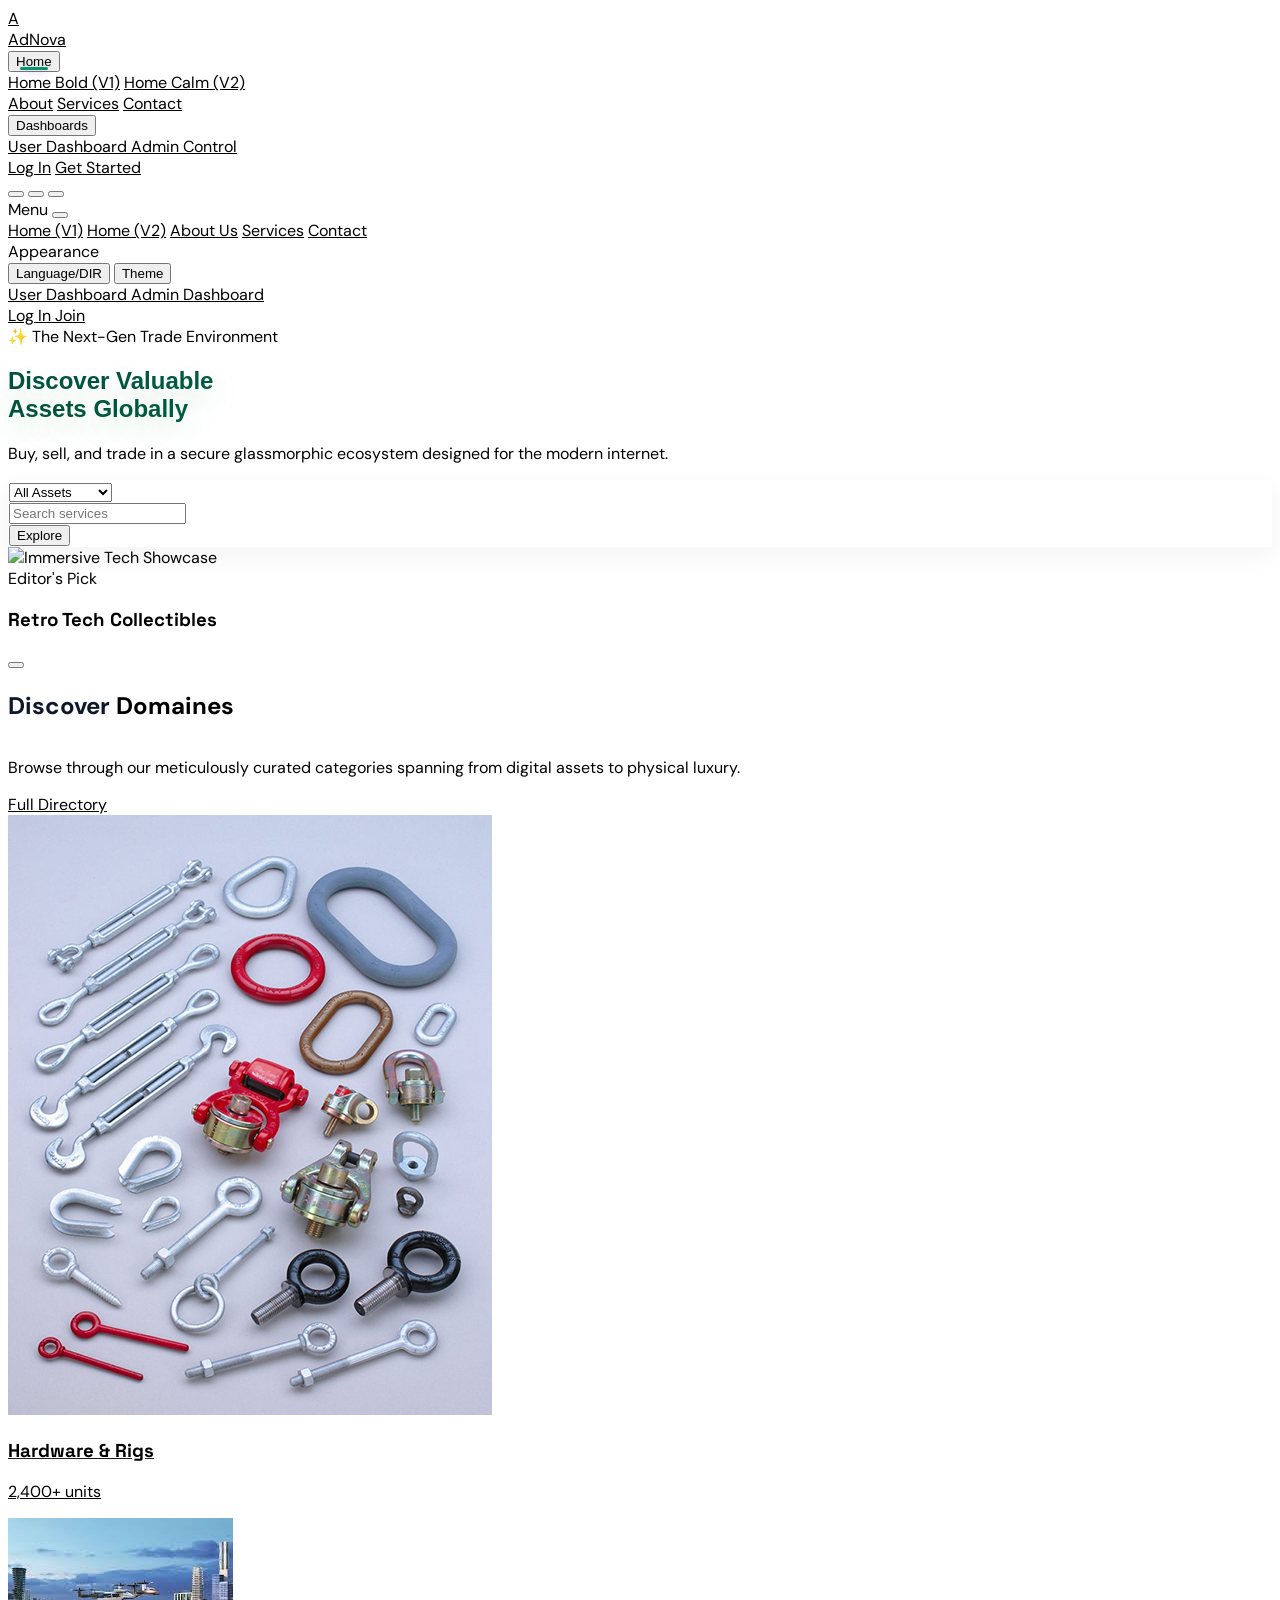
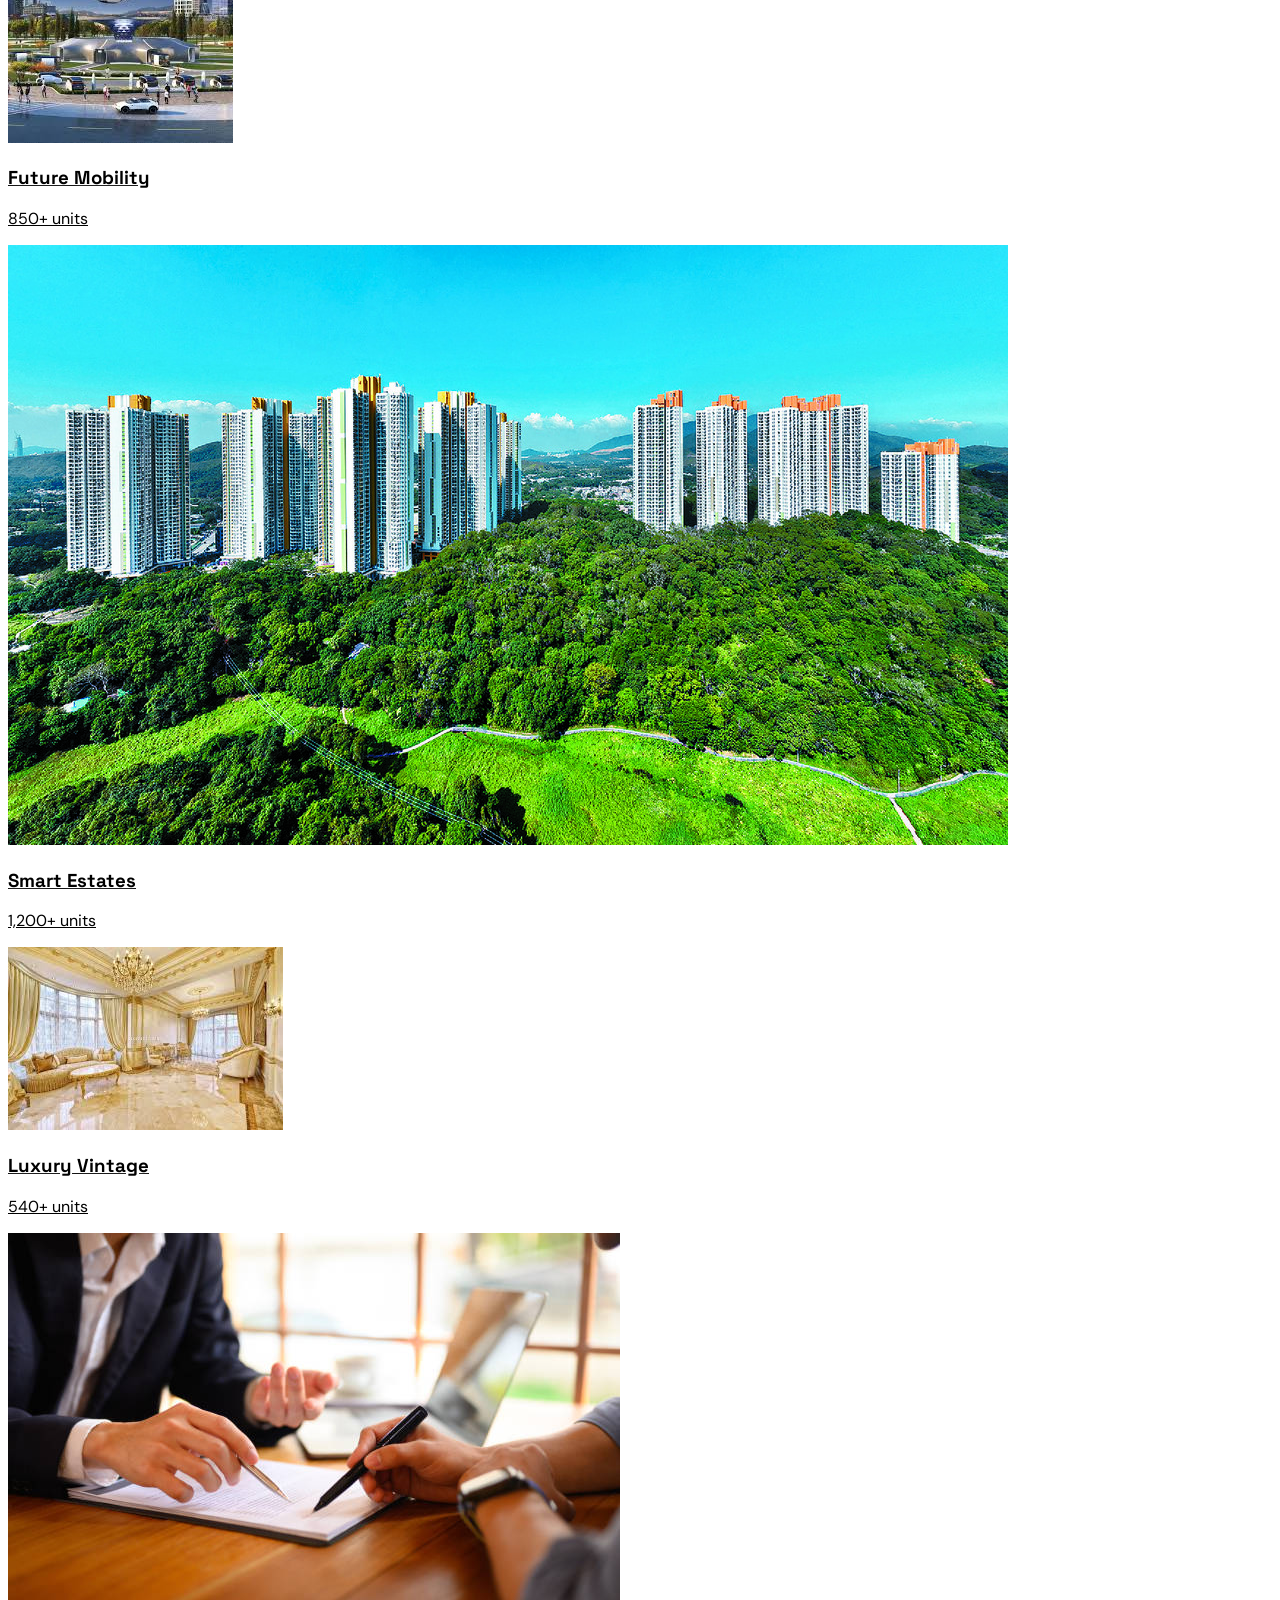
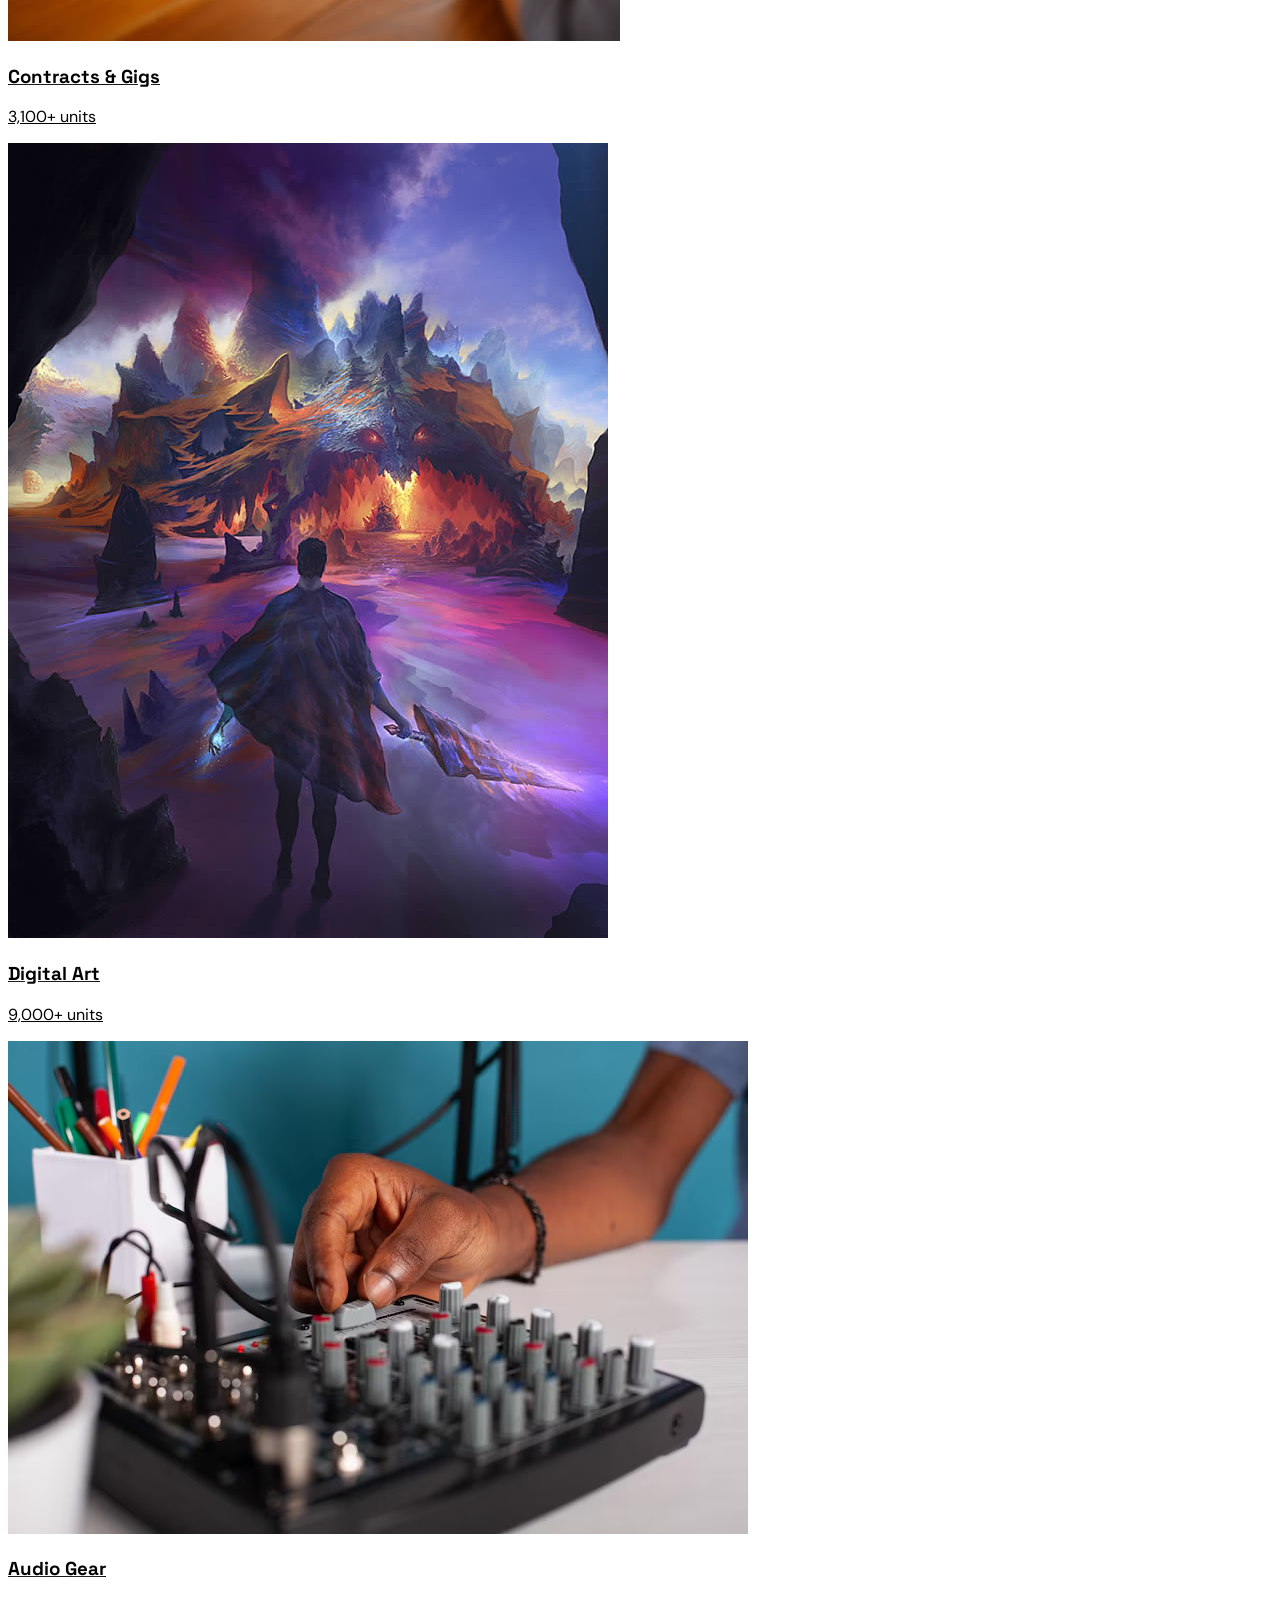
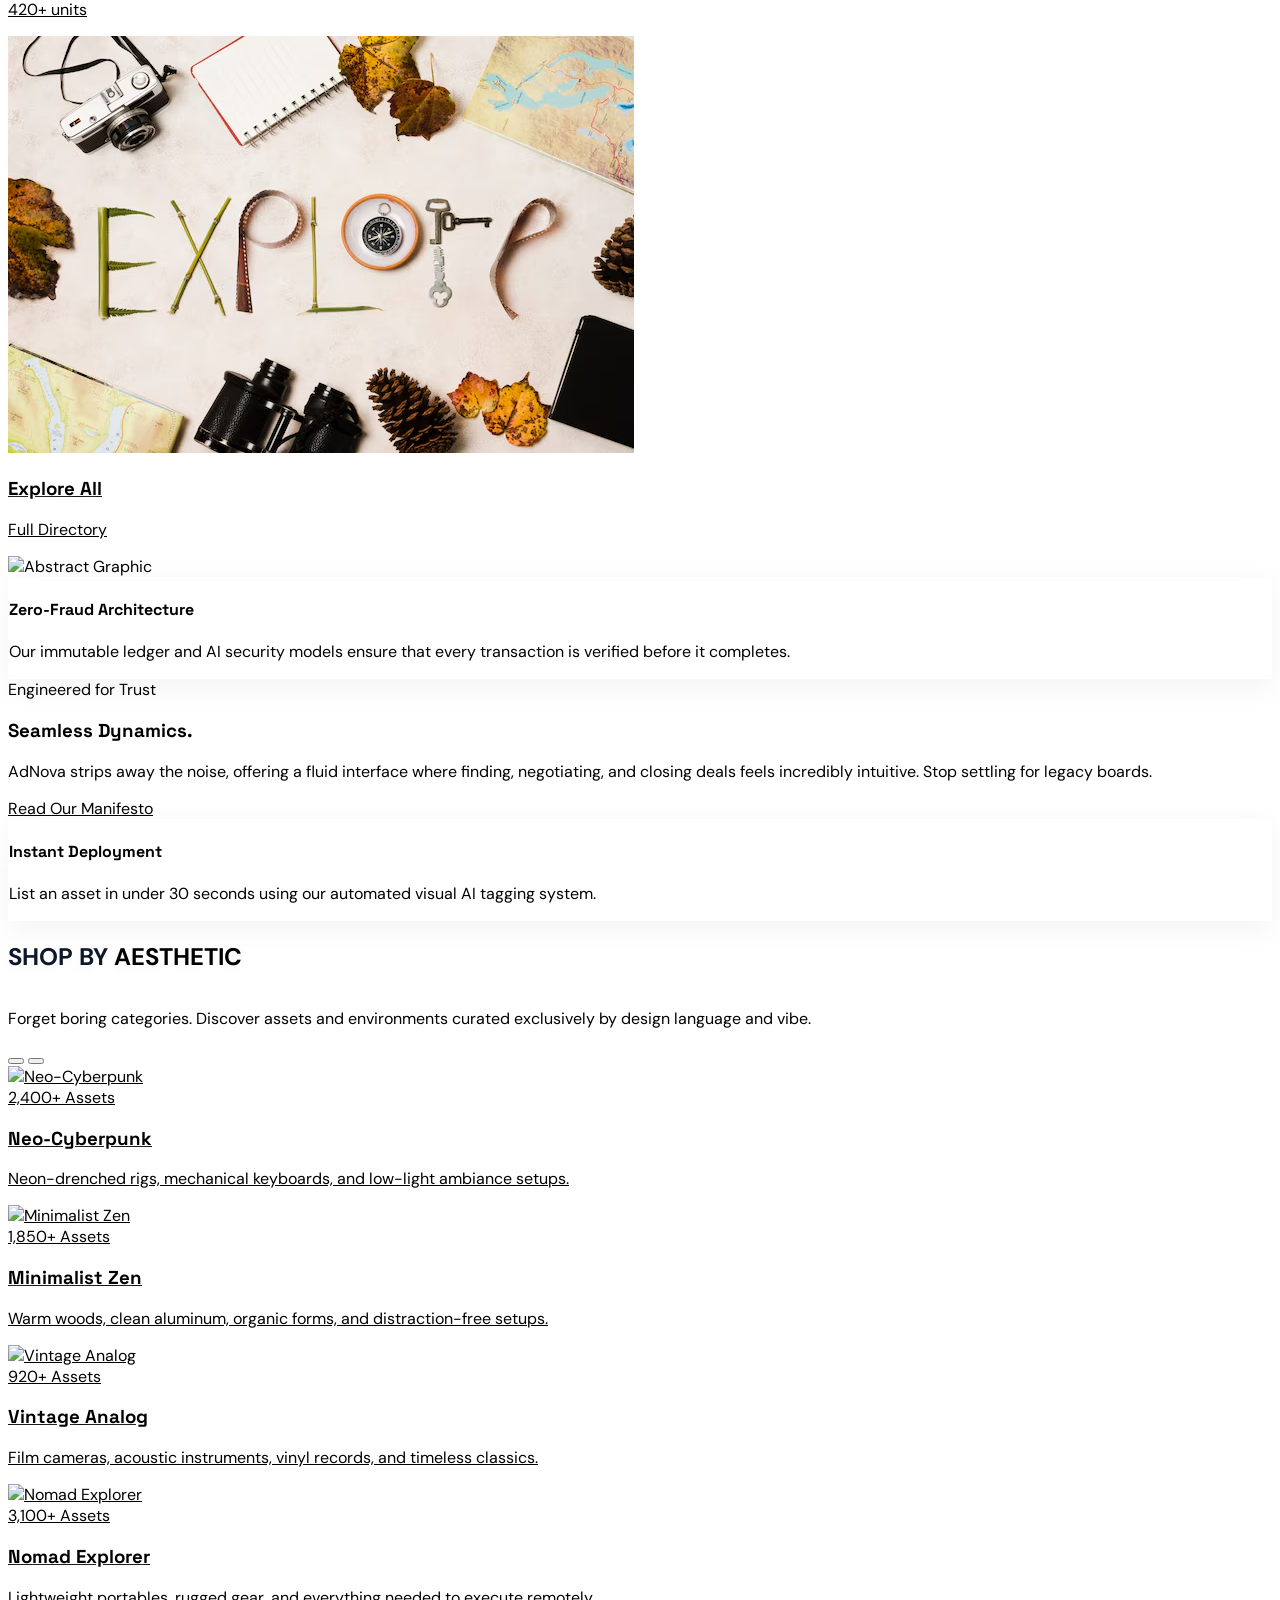
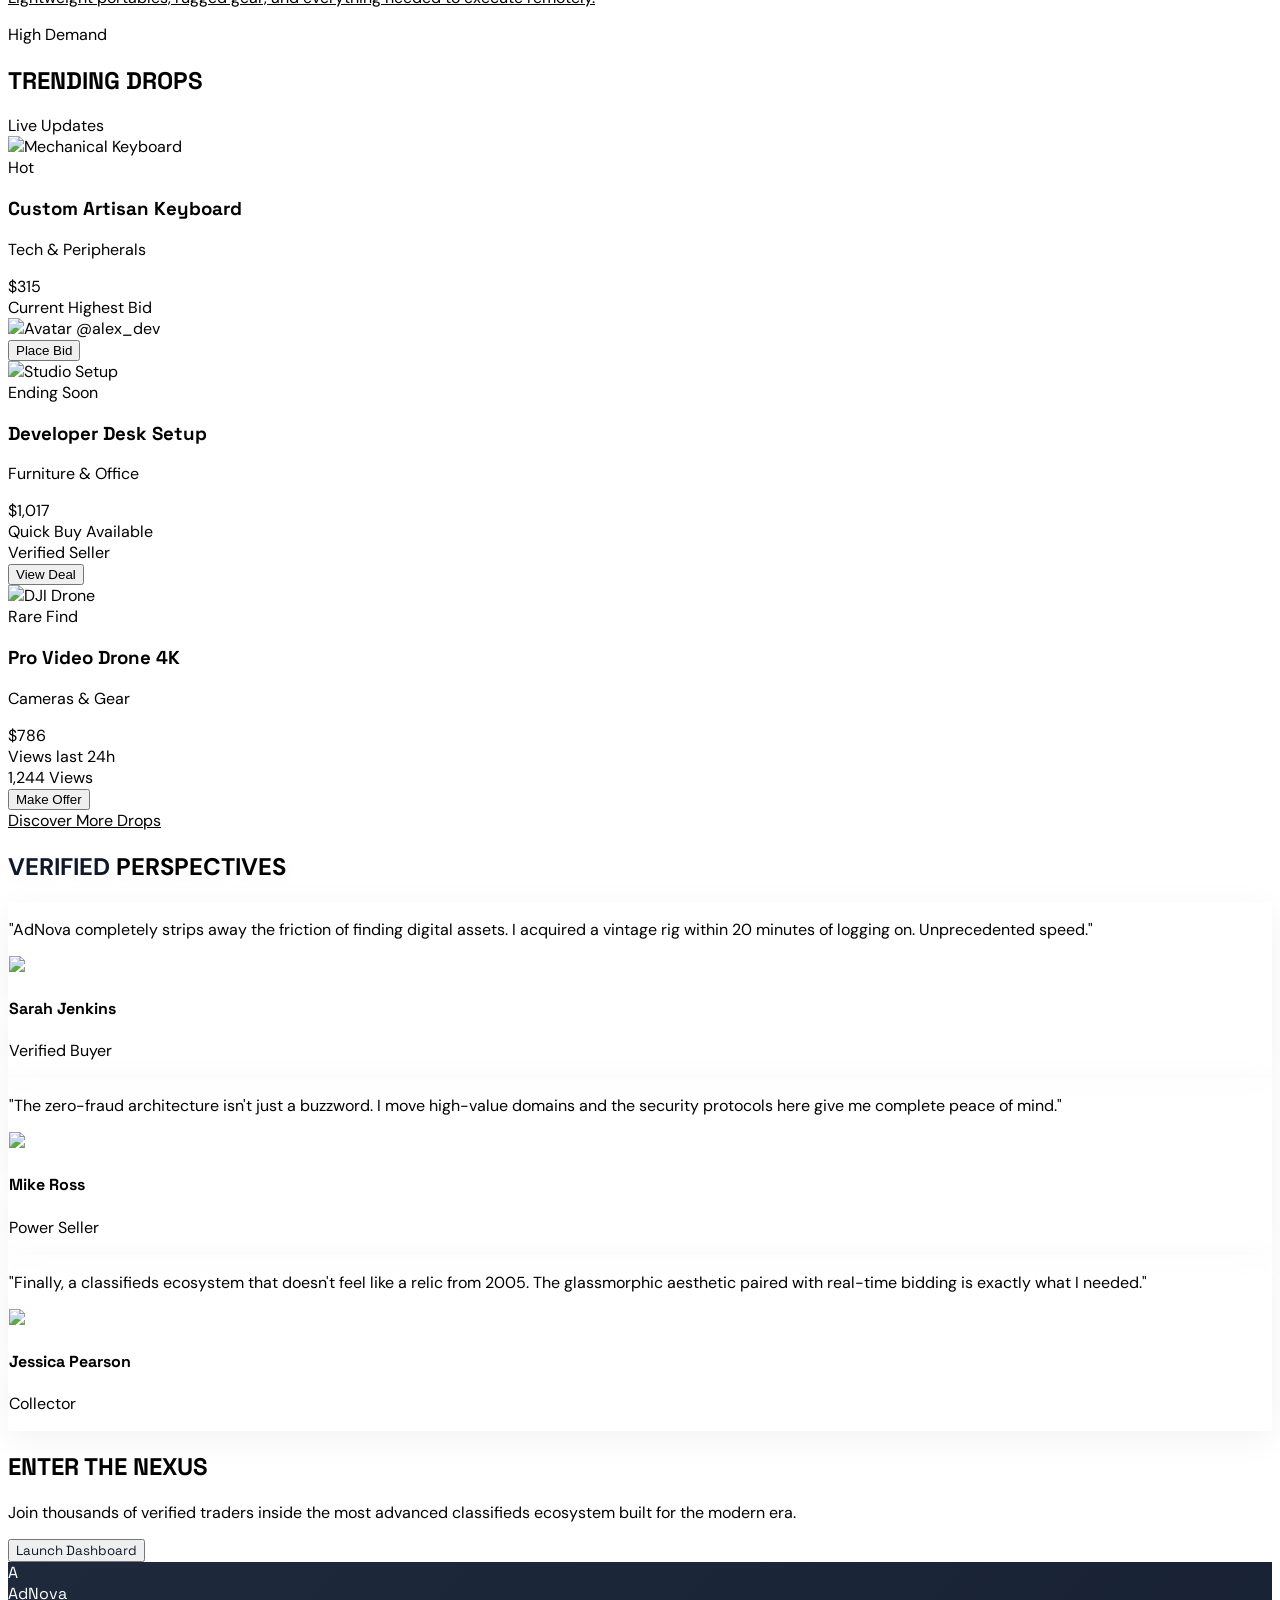
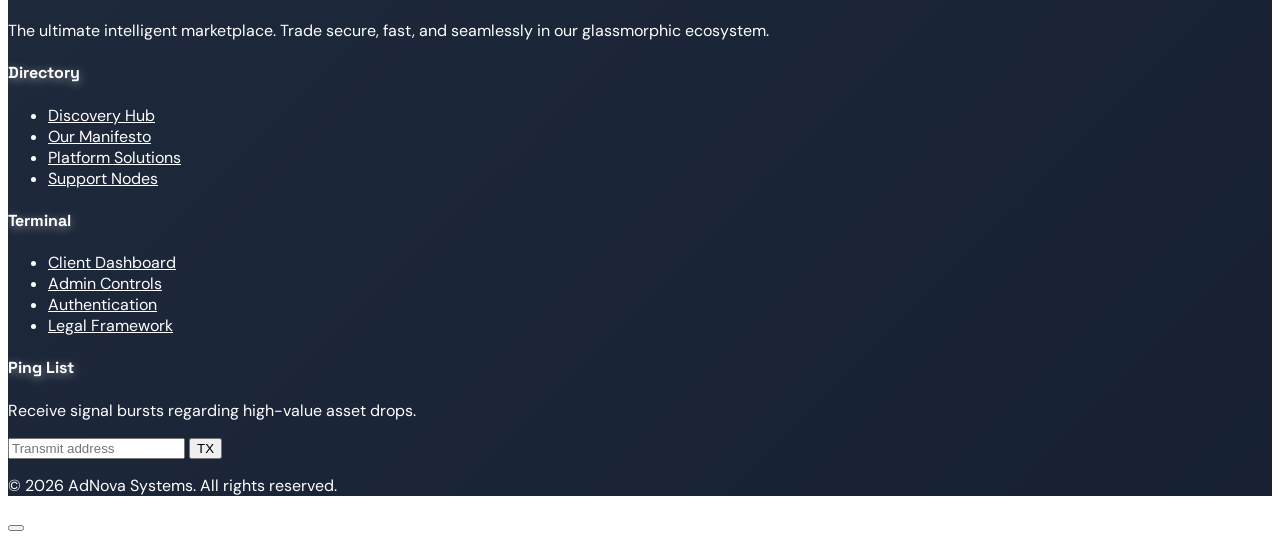
==== commit de0ab153: "Add files via upload" ====
--- a/index.html
+++ b/index.html
@@ -36,7 +36,7 @@
             ]
         }
     </script>
-    <link rel="stylesheet" href="style.css">
+    <link rel="stylesheet" href="./style.css">
     <script src="https://unpkg.com/lucide@latest"></script>
 
     <link rel="icon" type="image/svg+xml" href="favicon.svg">
@@ -1104,8 +1104,8 @@
             });
         });
     </script>
-    <script src="main.js"></script>
-    <script src="rtltoggle.js"></script>
+    <script src="./main.js"></script>
+    <script src="./rtltoggle.js"></script>
 </body>
 
-</html>+</html>
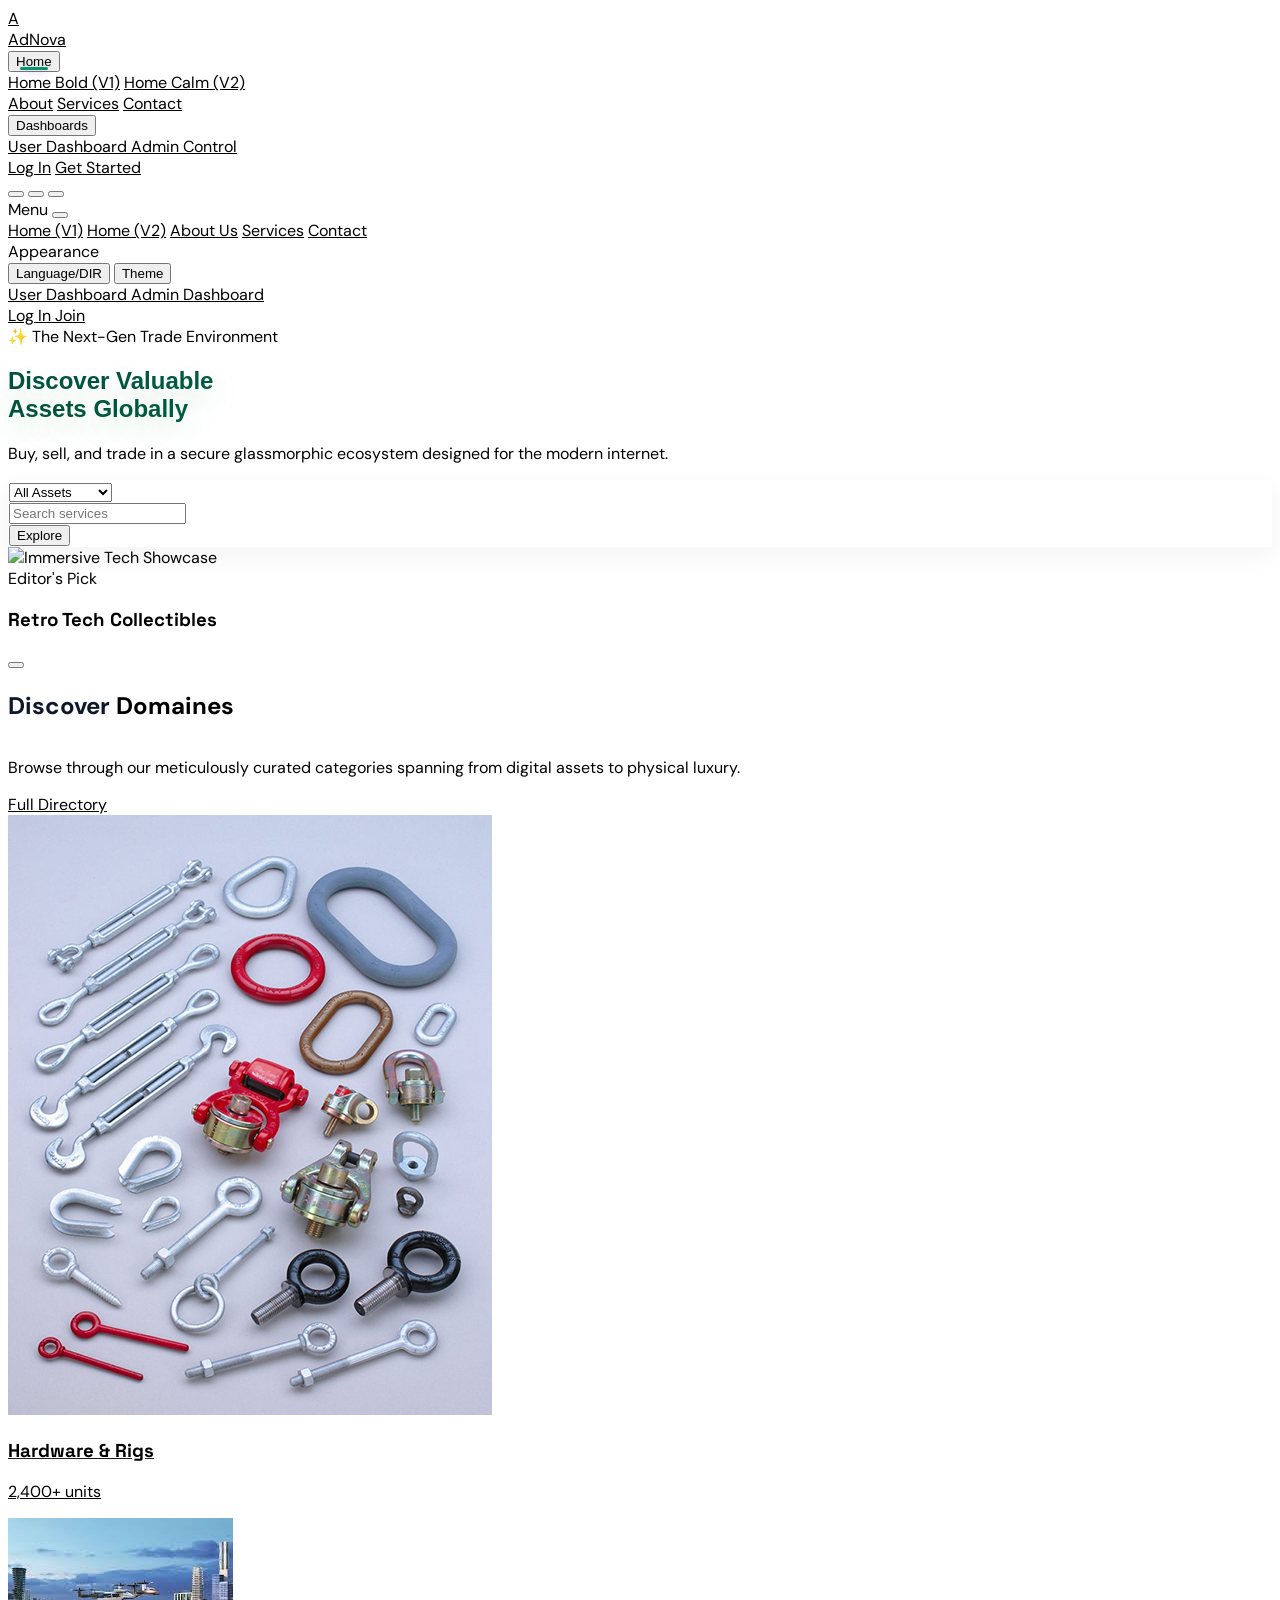
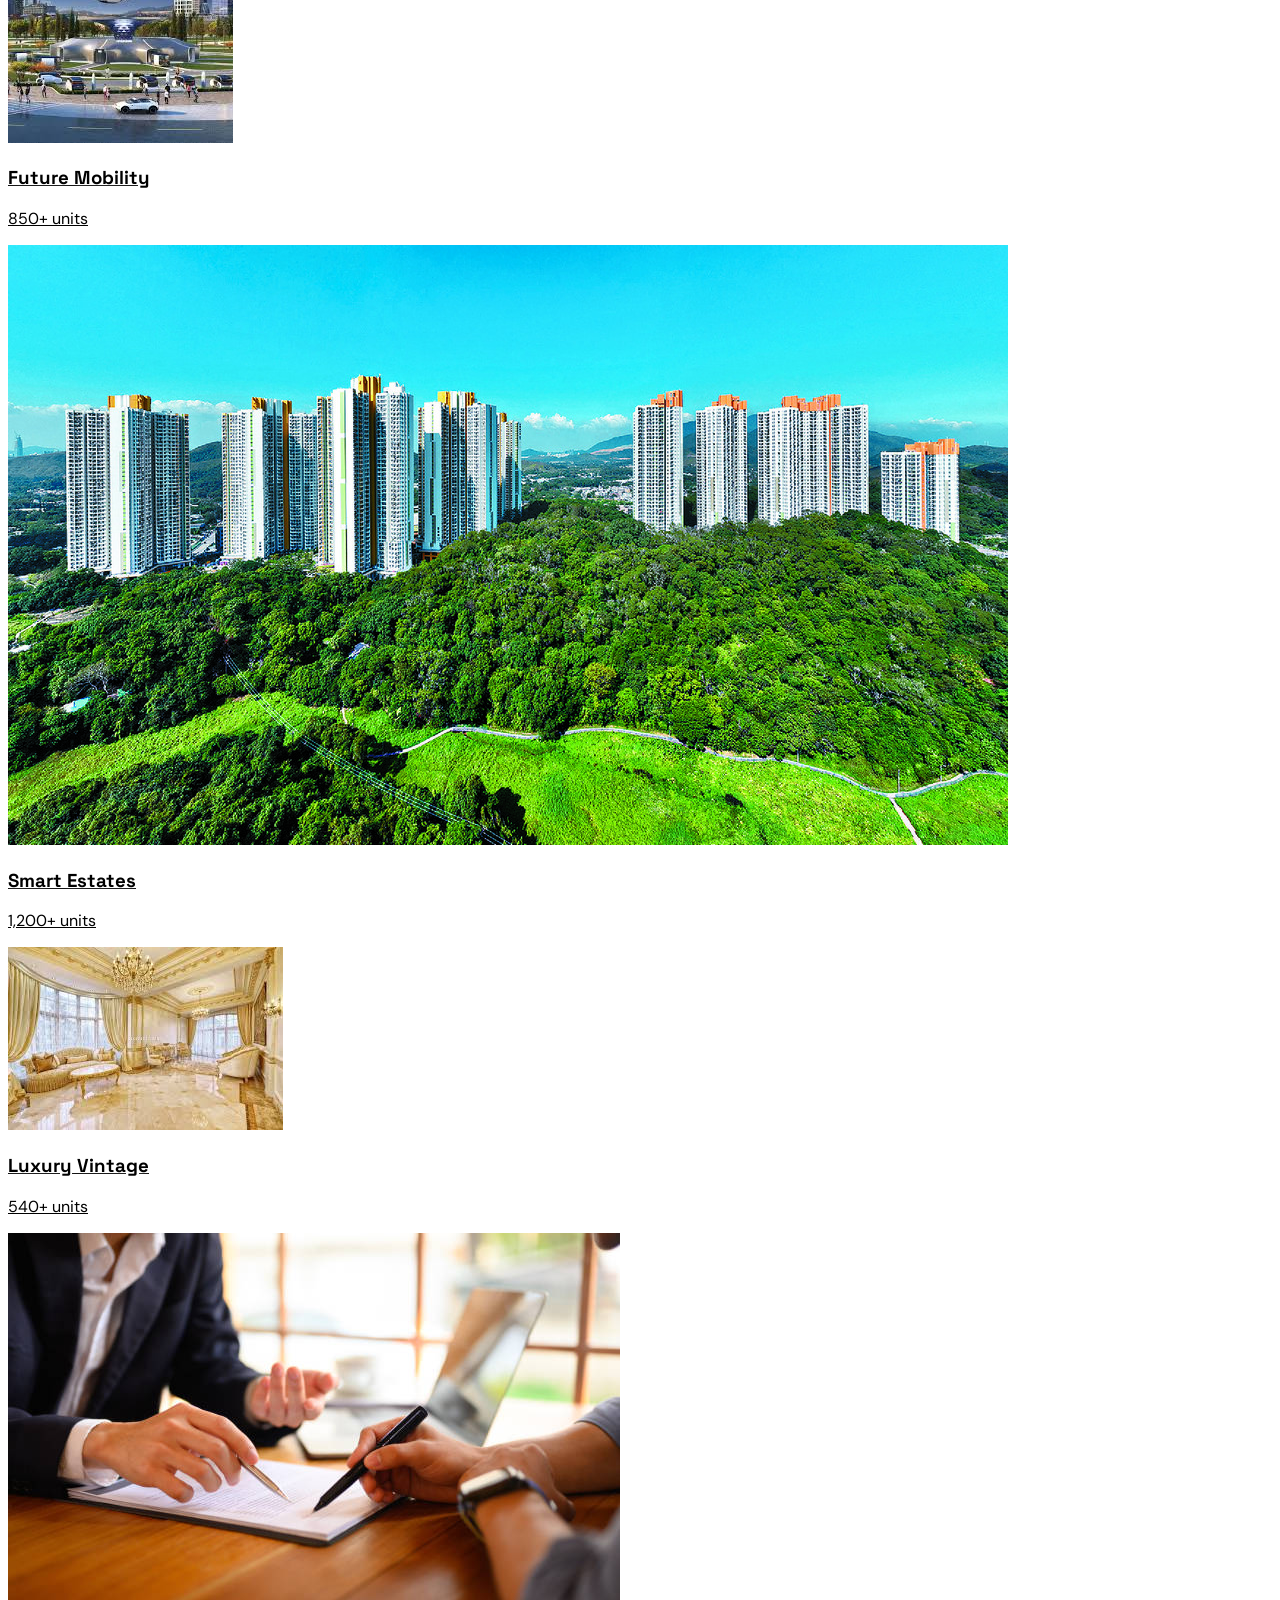
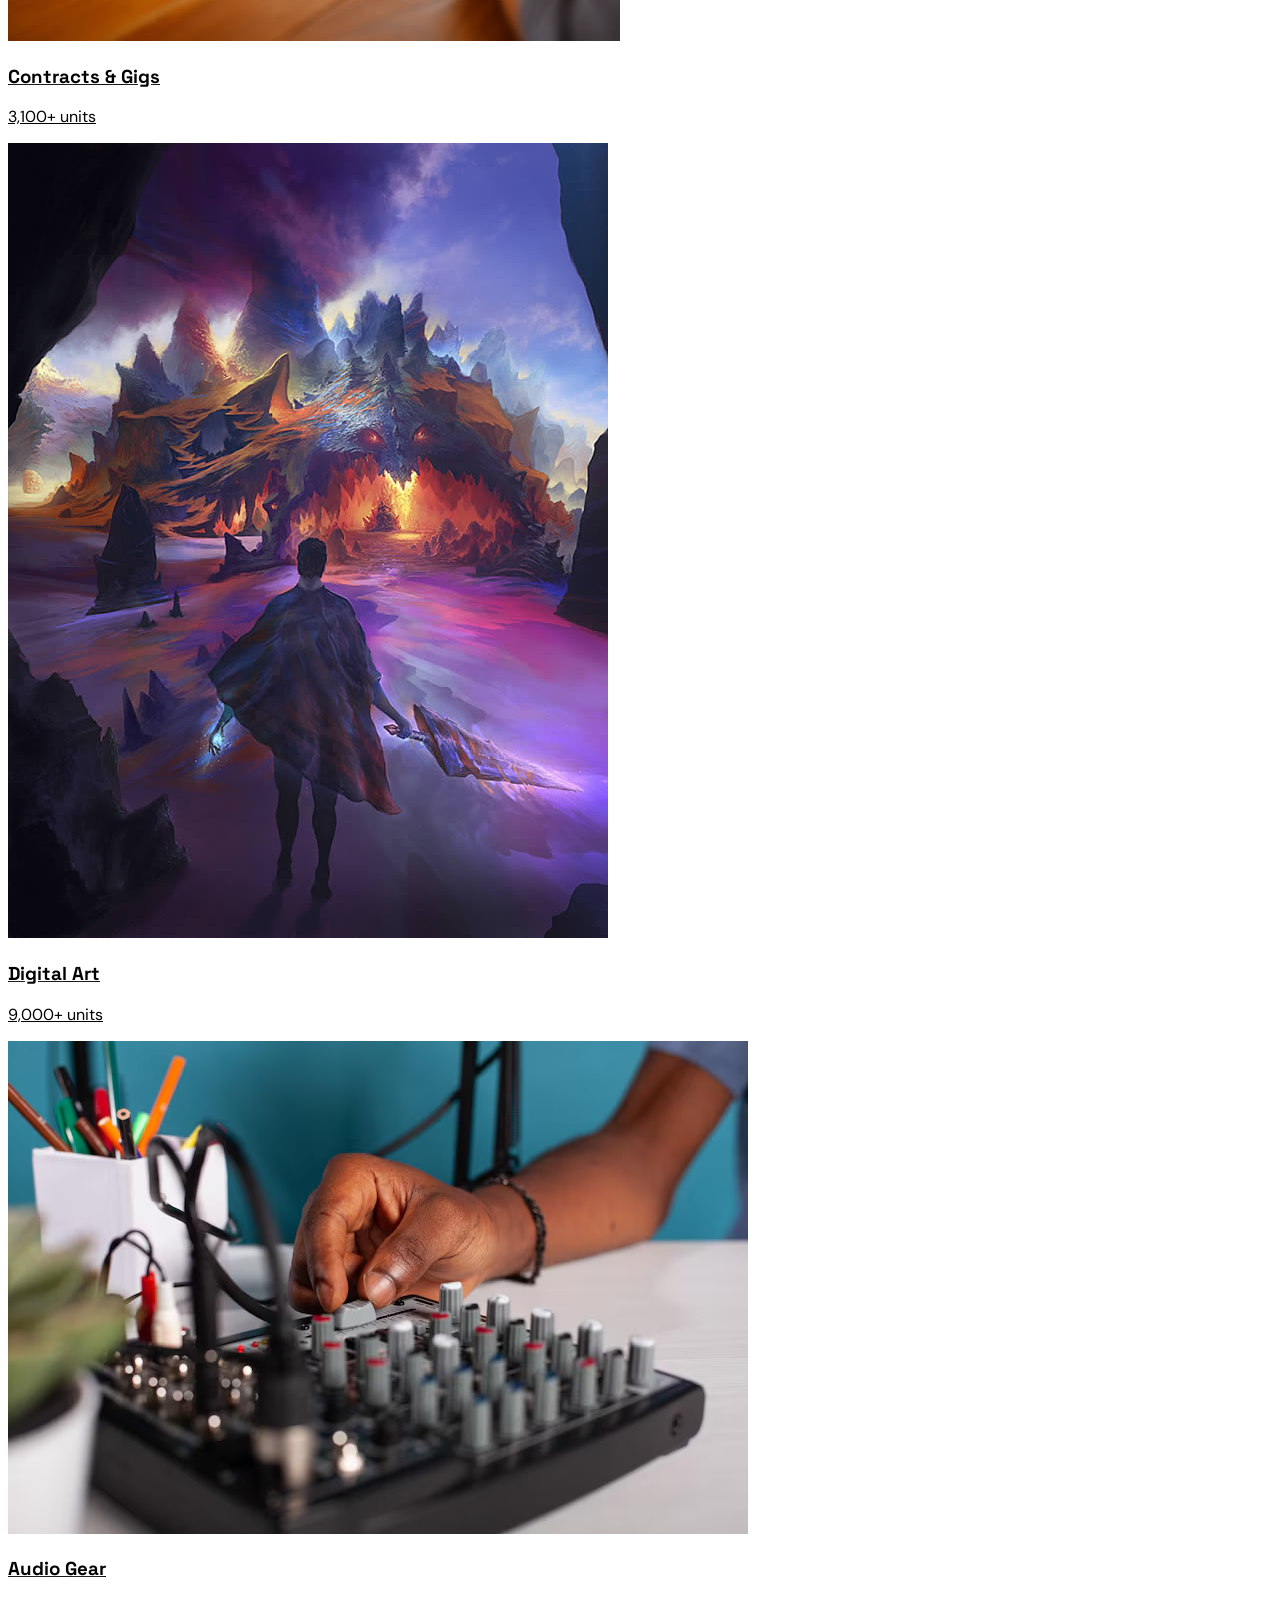
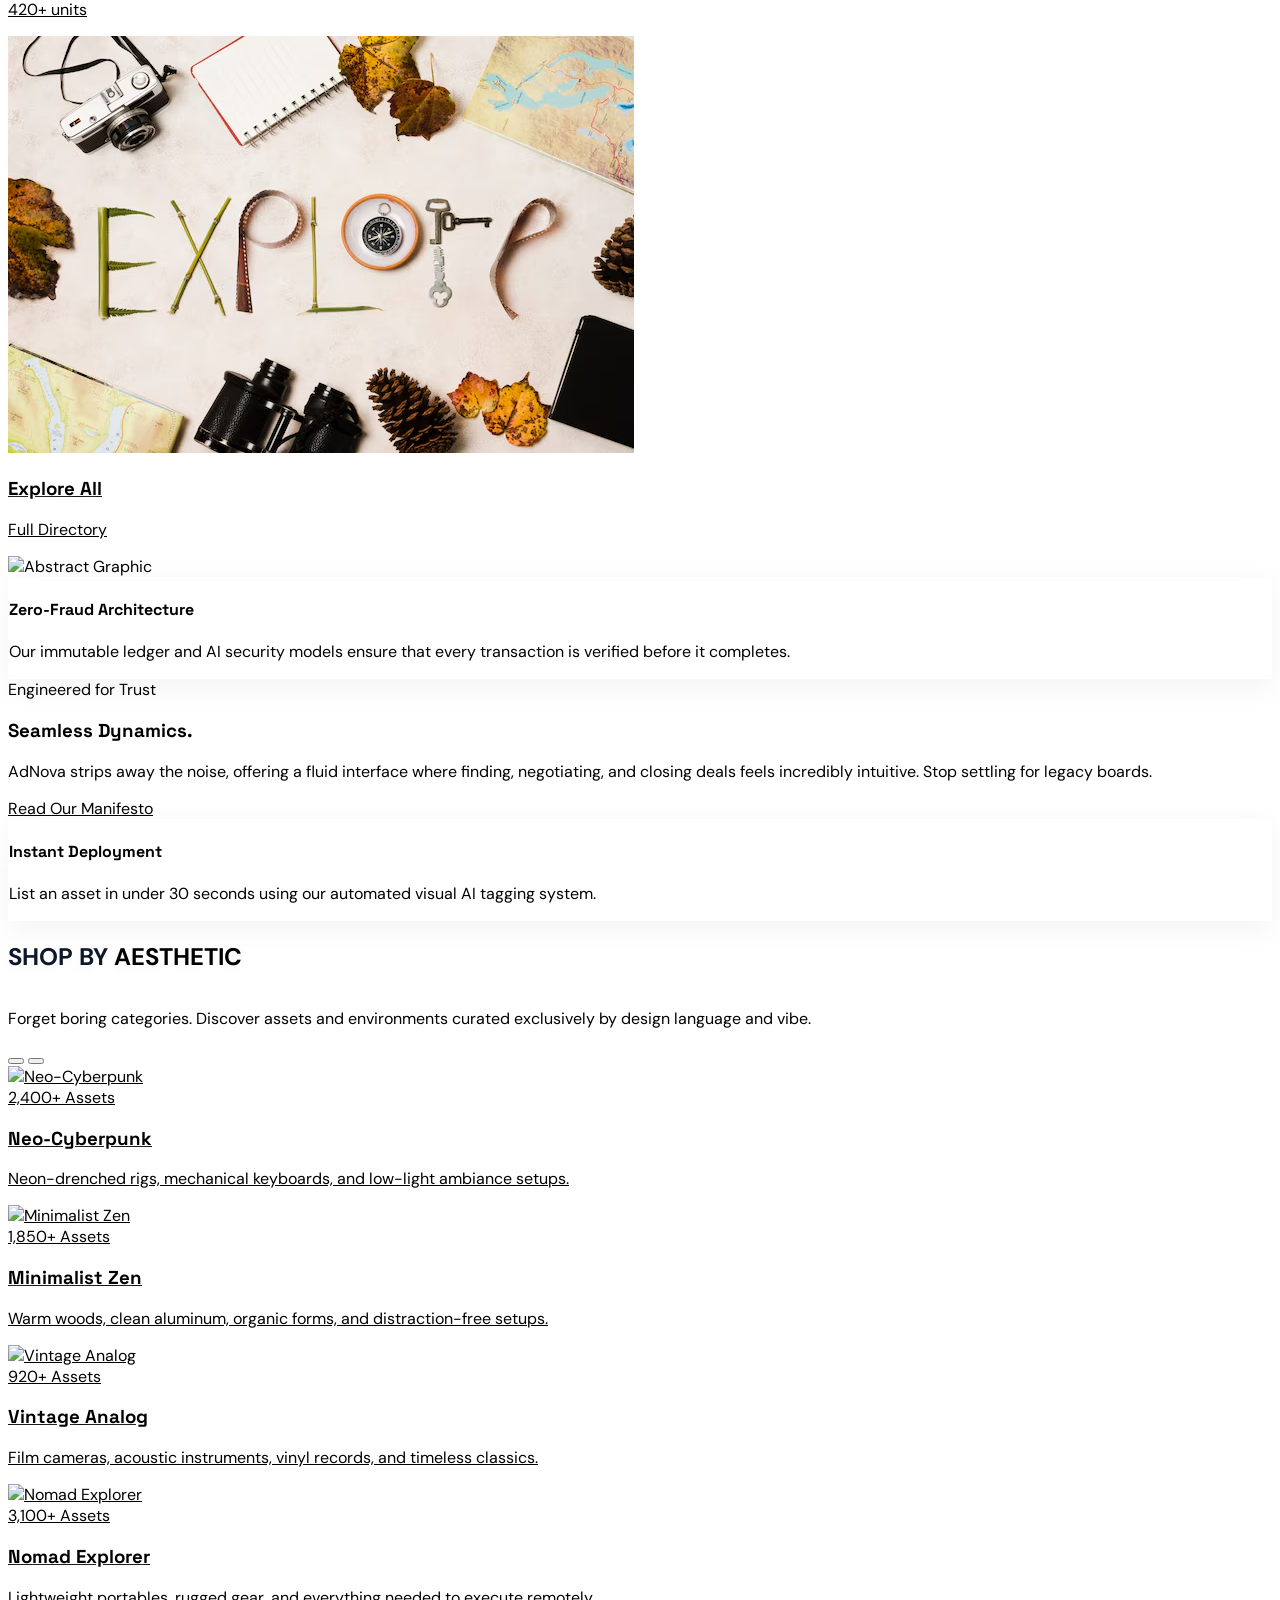
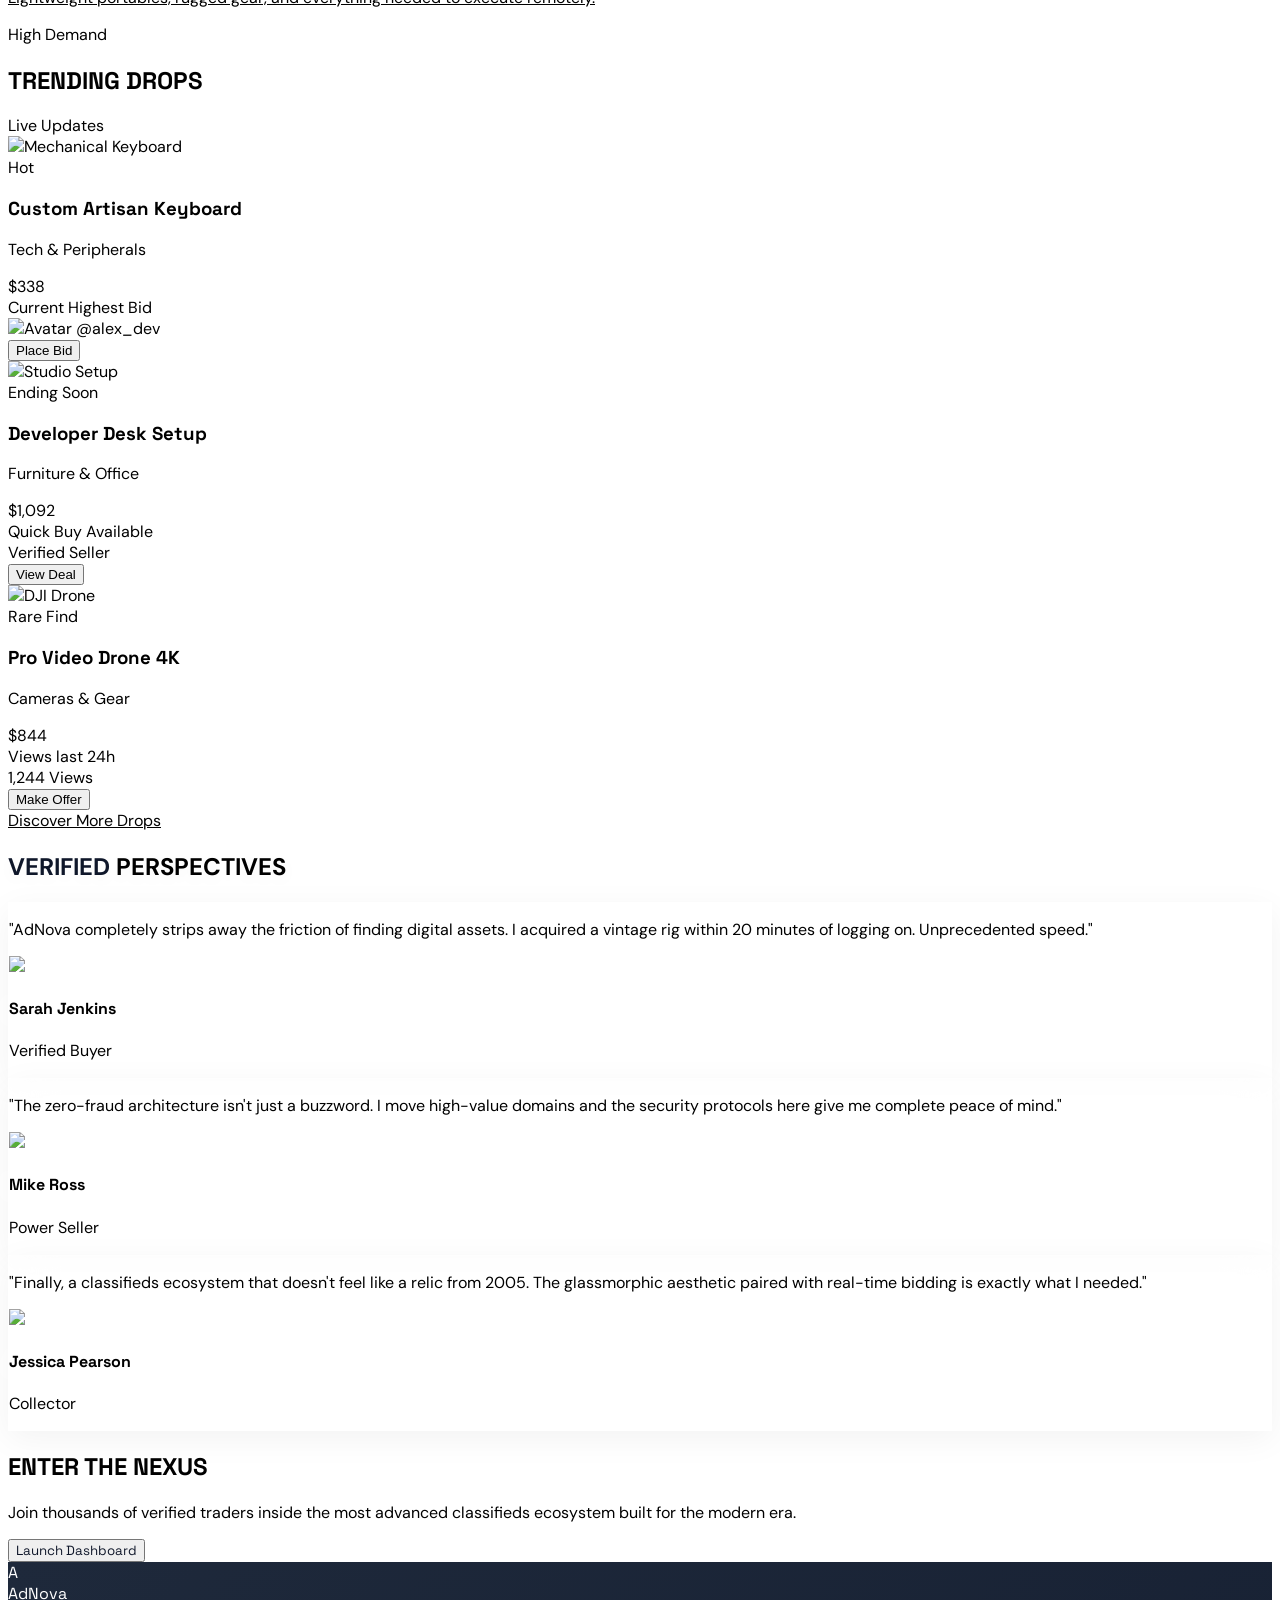
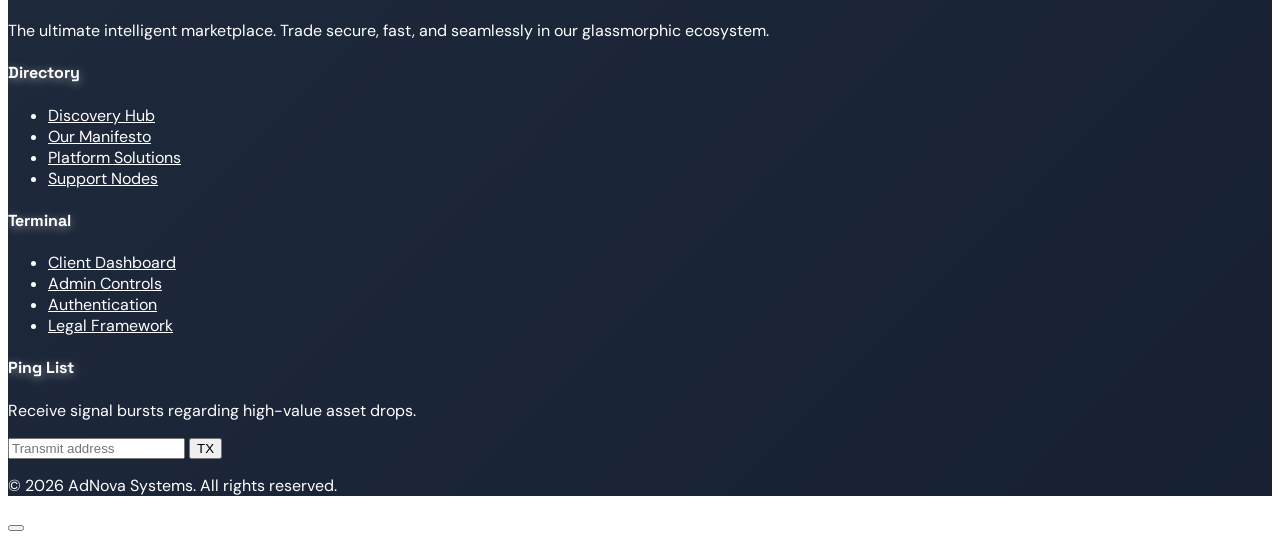
==== commit 6e1c1817: "Add files via upload" ====
--- a/index.html
+++ b/index.html
@@ -62,7 +62,7 @@
                     <div class="hidden lg:flex items-center gap-1">
                         <div class="relative group">
                             <button
-                                class="dropdown-trigger flex items-center space-x-1 px-4 py-2 rounded-xl text-sm font-bold text-slate-600 dark:text-white hover:bg-slate-100 dark:hover:bg-slate-800 transition-colors">
+                                class="dropdown-trigger flex items-center space-x-1 px-4 py-2 rounded-xl text-sm font-bold text-emerald-600 dark:text-emerald-400 bg-emerald-50 dark:bg-emerald-900/20 transition-colors">
                                 <span>Home</span>
                                 <i data-lucide="chevron-down"
                                     class="w-4 h-4 transition-transform group-hover:rotate-180"></i>
@@ -70,7 +70,7 @@
                             <div
                                 class="absolute top-full left-0 w-48 bg-white dark:bg-slate-900 shadow-2xl rounded-2xl border border-slate-100 dark:border-slate-800 p-2 hidden opacity-0 translate-y-2 transition-all duration-200">
                                 <a href="index.html"
-                                    class="block px-4 py-3 text-sm font-semibold rounded-xl hover:bg-emerald-50 dark:hover:bg-emerald-900/30 text-slate-700 dark:text-white hover:text-emerald-600">Home
+                                    class="block px-4 py-3 text-sm font-semibold rounded-xl bg-emerald-50 dark:bg-emerald-900/30 text-emerald-600 dark:text-emerald-400">Home
                                     Bold (V1)</a>
                                 <a href="index2.html"
                                     class="block px-4 py-3 text-sm font-semibold rounded-xl hover:bg-emerald-50 dark:hover:bg-emerald-900/30 text-slate-700 dark:text-white hover:text-emerald-600">Home
@@ -112,10 +112,10 @@
                 <div class="flex items-center gap-4 sm:gap-6">
                     <div class="hidden sm:flex items-center gap-1.5 sm:gap-3">
                         <a href="login.html"
-                            class="px-3 sm:px-6 py-2 text-sm font-bold text-slate-600 dark:text-white transition-all border border-emerald-500/30 dark:border-emerald-500 shadow-[0_0_10px_rgba(99,102,241,0.2)] dark:shadow-[0_0_15px_rgba(99,102,241,0.5)] hover:shadow-[0_0_20px_rgba(99,102,241,0.6)] hover:border-emerald-500 rounded-xl hover:text-emerald-600 dark:hover:text-white bg-white/50 dark:bg-slate-900/50">Log
+                            class="w-32 sm:w-36 py-2.5 text-sm font-bold flex flex-shrink-0 items-center justify-center text-slate-600 dark:text-white transition-all border border-emerald-500/30 dark:border-emerald-500 shadow-[0_0_10px_rgba(99,102,241,0.2)] dark:shadow-[0_0_15px_rgba(99,102,241,0.5)] hover:shadow-[0_0_20px_rgba(99,102,241,0.6)] hover:border-emerald-500 rounded-xl hover:text-emerald-600 dark:hover:text-white bg-white/50 dark:bg-slate-900/50">Log
                             In</a>
                         <a href="register.html"
-                            class="px-4 sm:px-6 py-2 sm:py-3 bg-emerald-600 text-white font-black rounded-2xl hover:bg-emerald-700 transition-all shadow-xl shadow-emerald-600/20 active:scale-95 ">
+                            class="w-32 sm:w-36 py-2.5 bg-emerald-600 text-white text-sm font-bold flex flex-shrink-0 items-center justify-center rounded-xl hover:bg-emerald-700 transition-all shadow-xl shadow-emerald-600/20 active:scale-95 ">
                             Get Started
                         </a>
                     </div>
@@ -157,7 +157,7 @@
 
         <div class="p-4 space-y-4">
             <a href="index.html"
-                class="block px-4 py-3 rounded-xl hover:bg-slate-50 dark:hover:bg-slate-800 font-bold dark:text-white transition-colors">Home
+                class="block px-4 py-3 rounded-xl bg-emerald-50 dark:bg-emerald-900/30 text-emerald-600 dark:text-emerald-400 font-bold transition-colors">Home
                 (V1)</a>
             <a href="index2.html"
                 class="block px-4 py-3 rounded-xl hover:bg-slate-50 dark:hover:bg-slate-800 font-bold dark:text-white transition-colors">Home
@@ -1109,3 +1109,6 @@
 </body>
 
 </html>
+
+
+
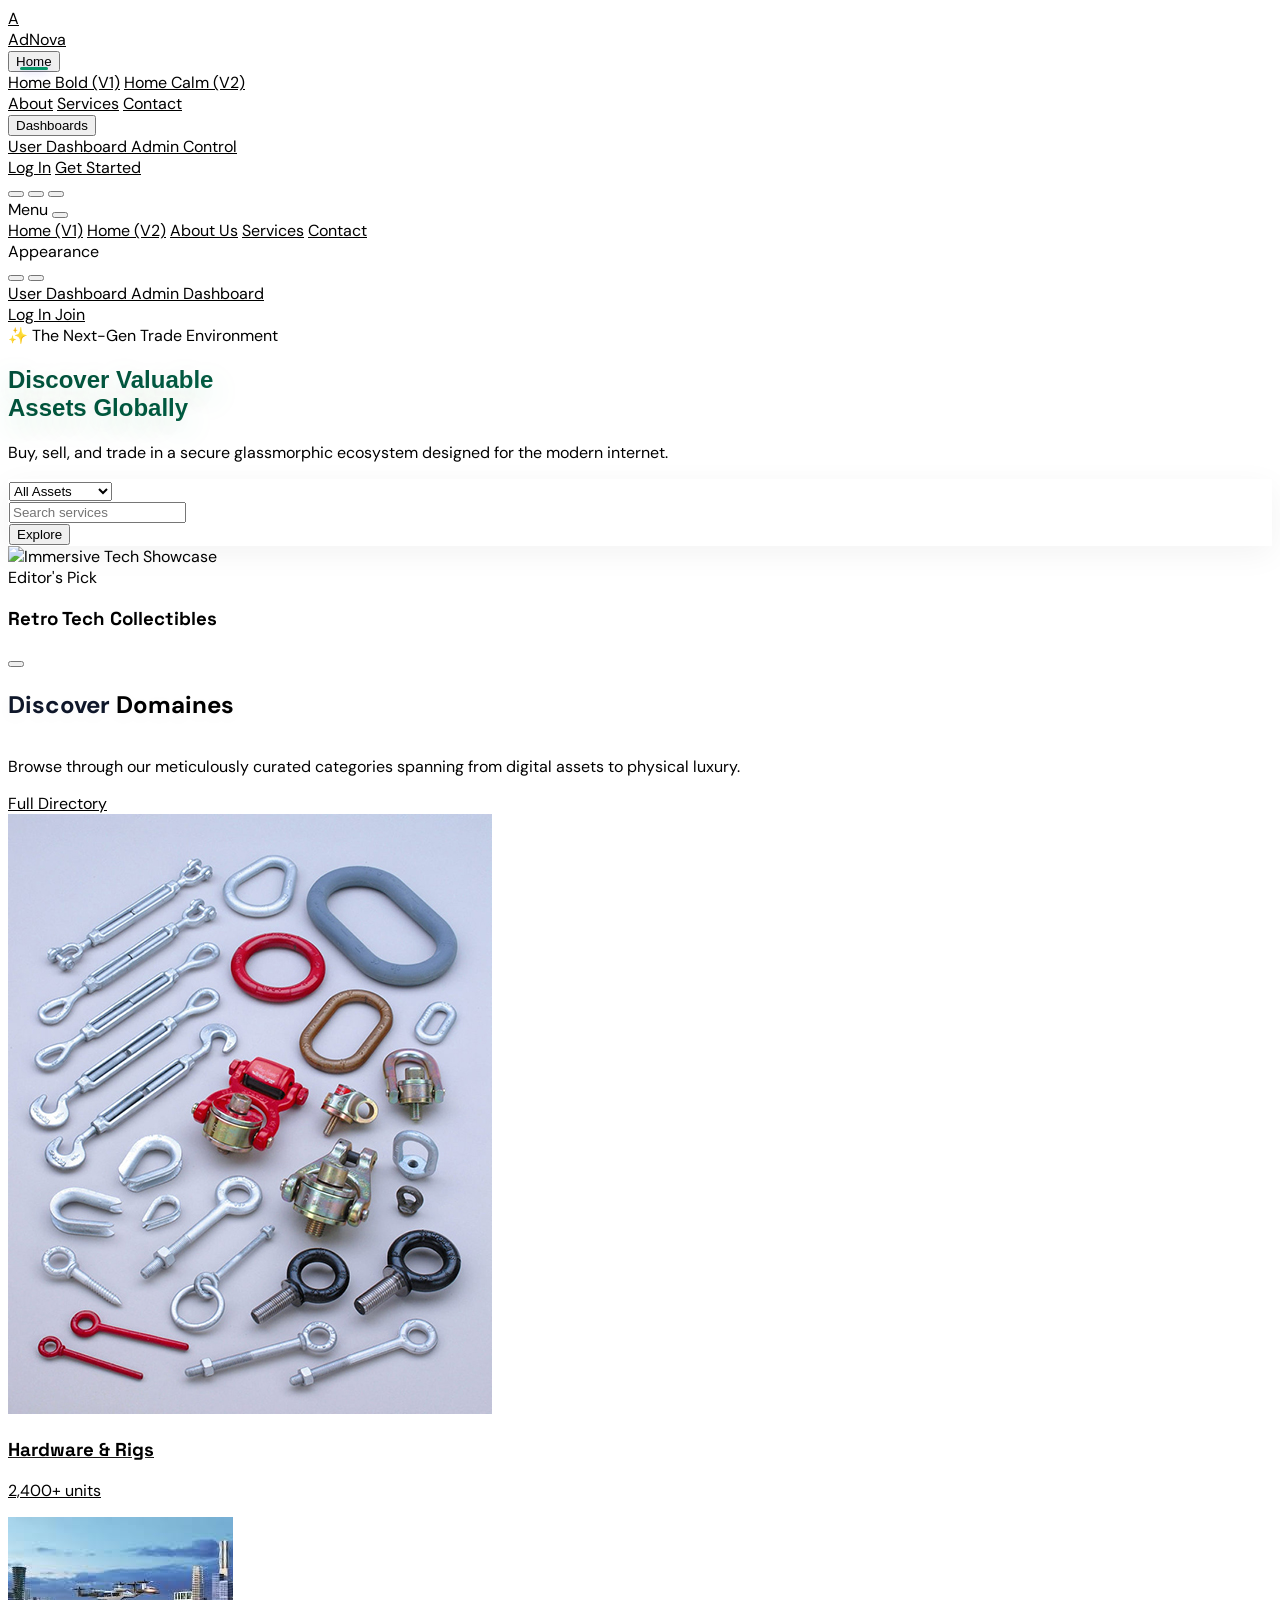
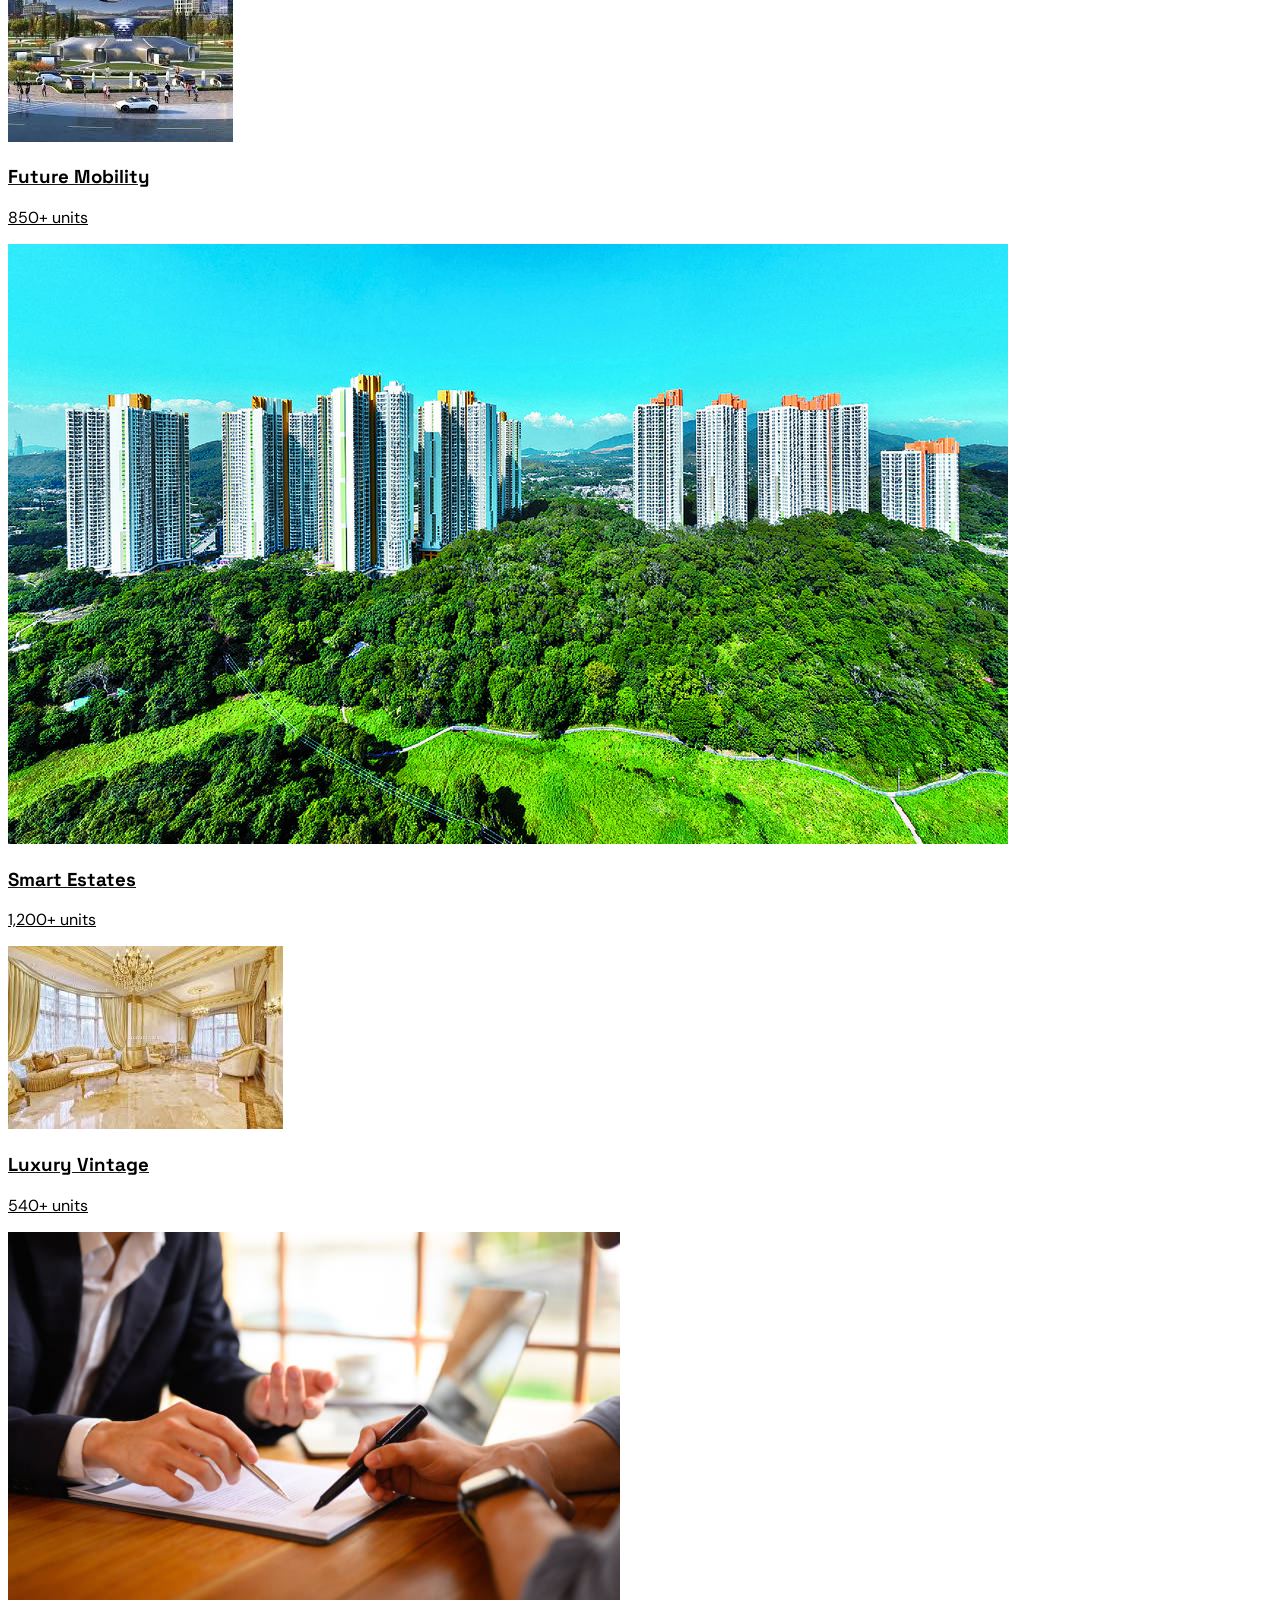
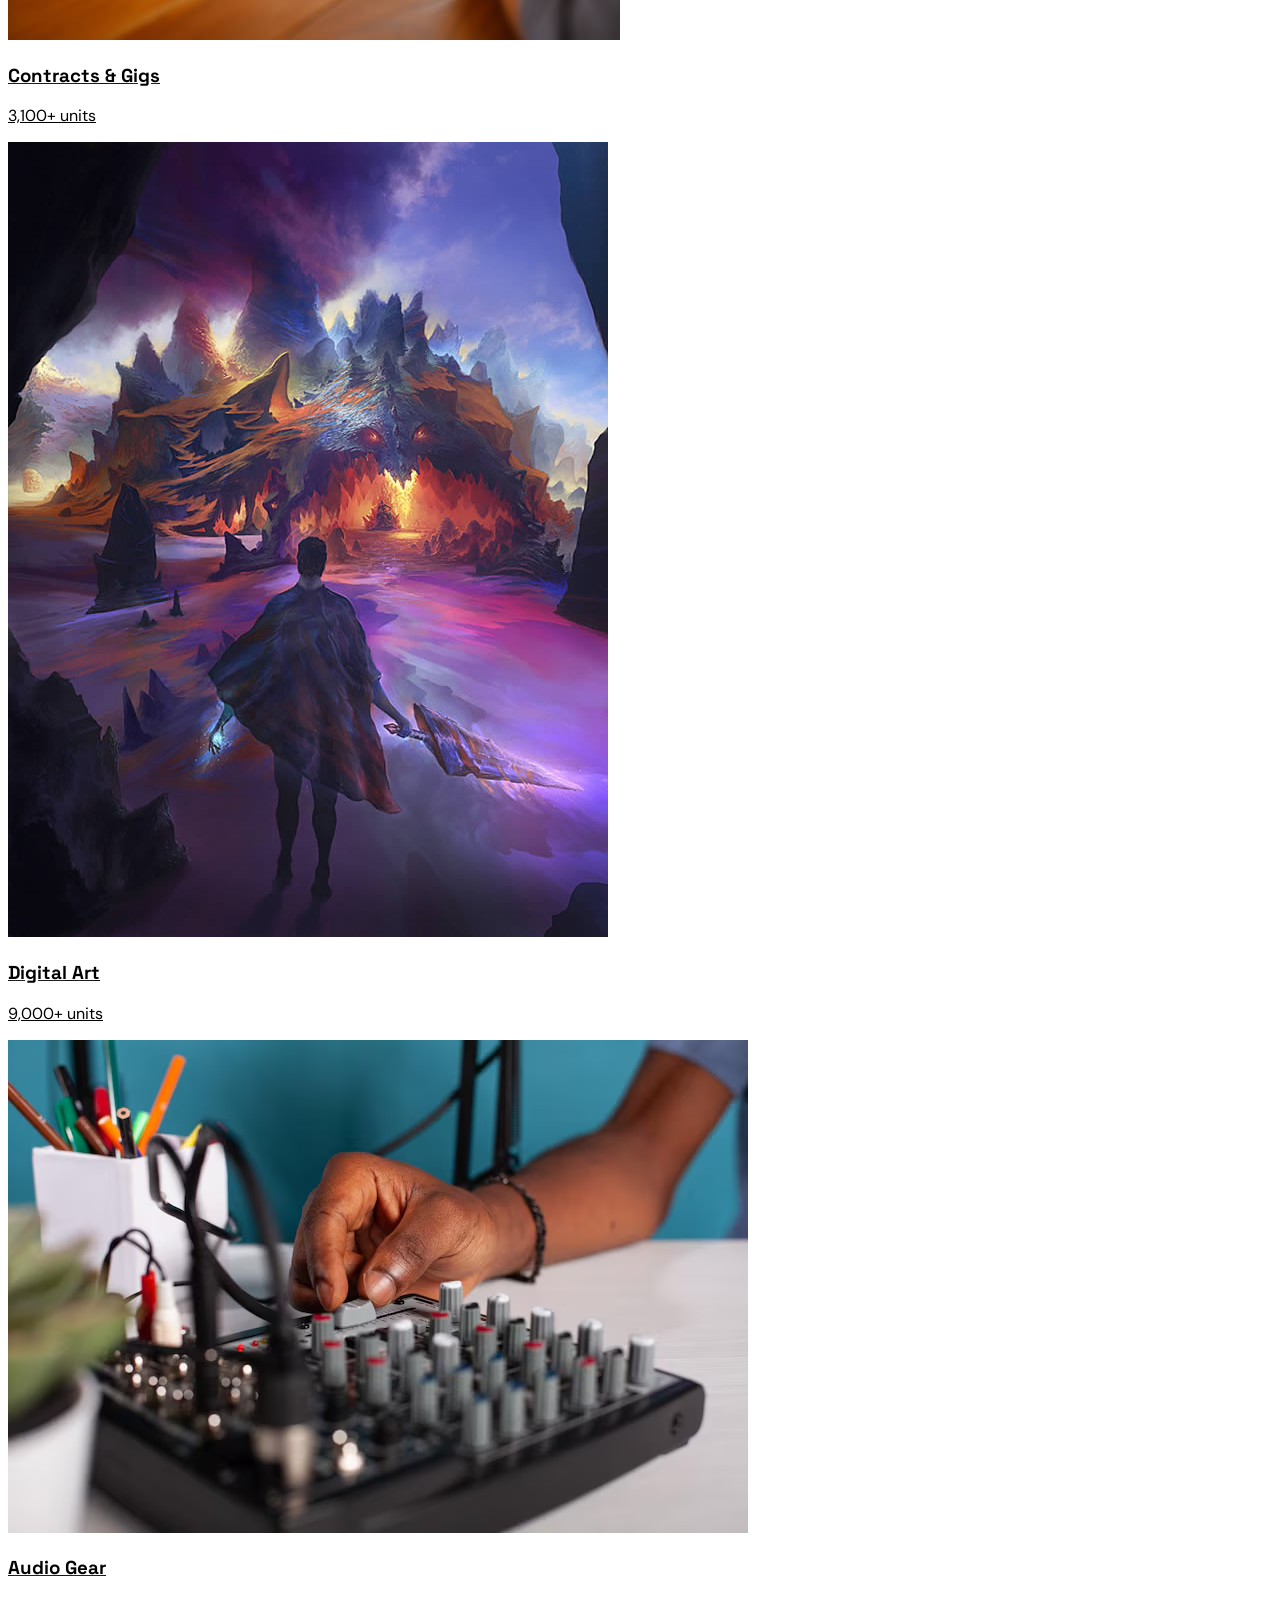
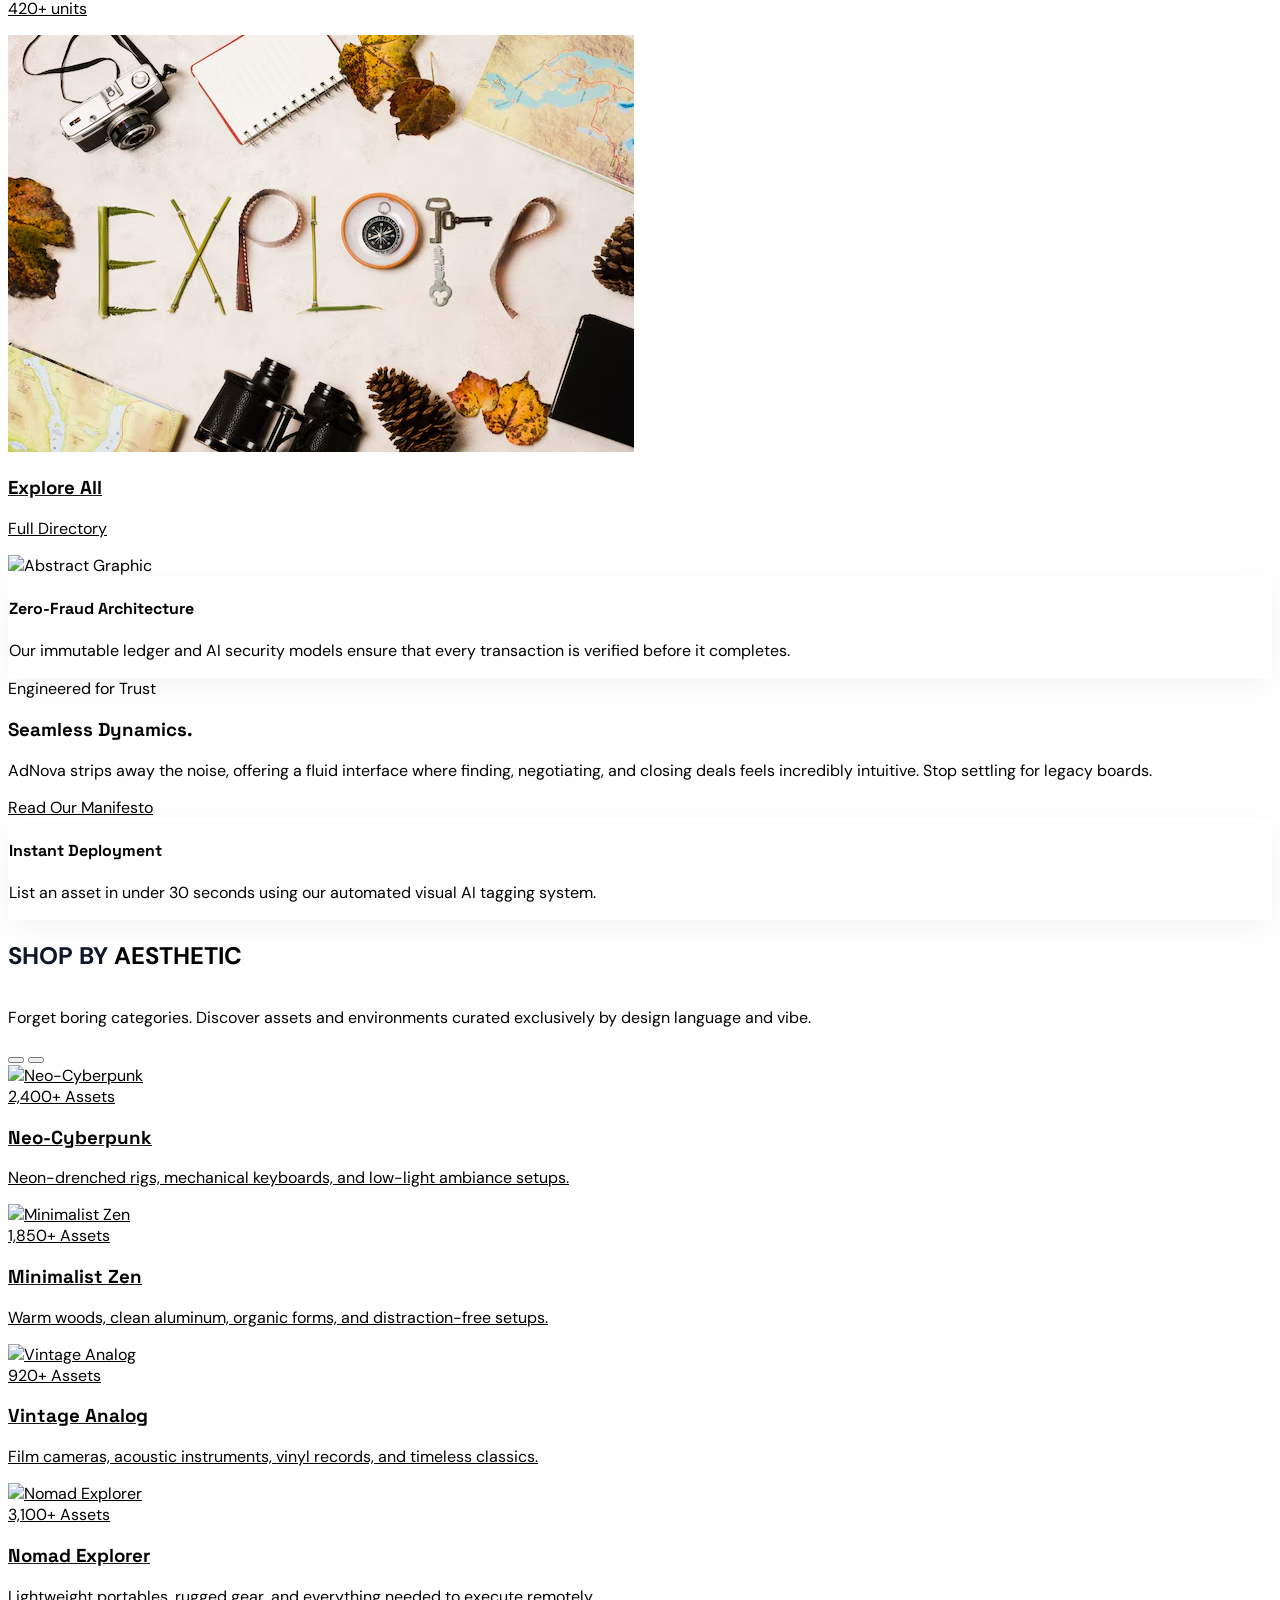
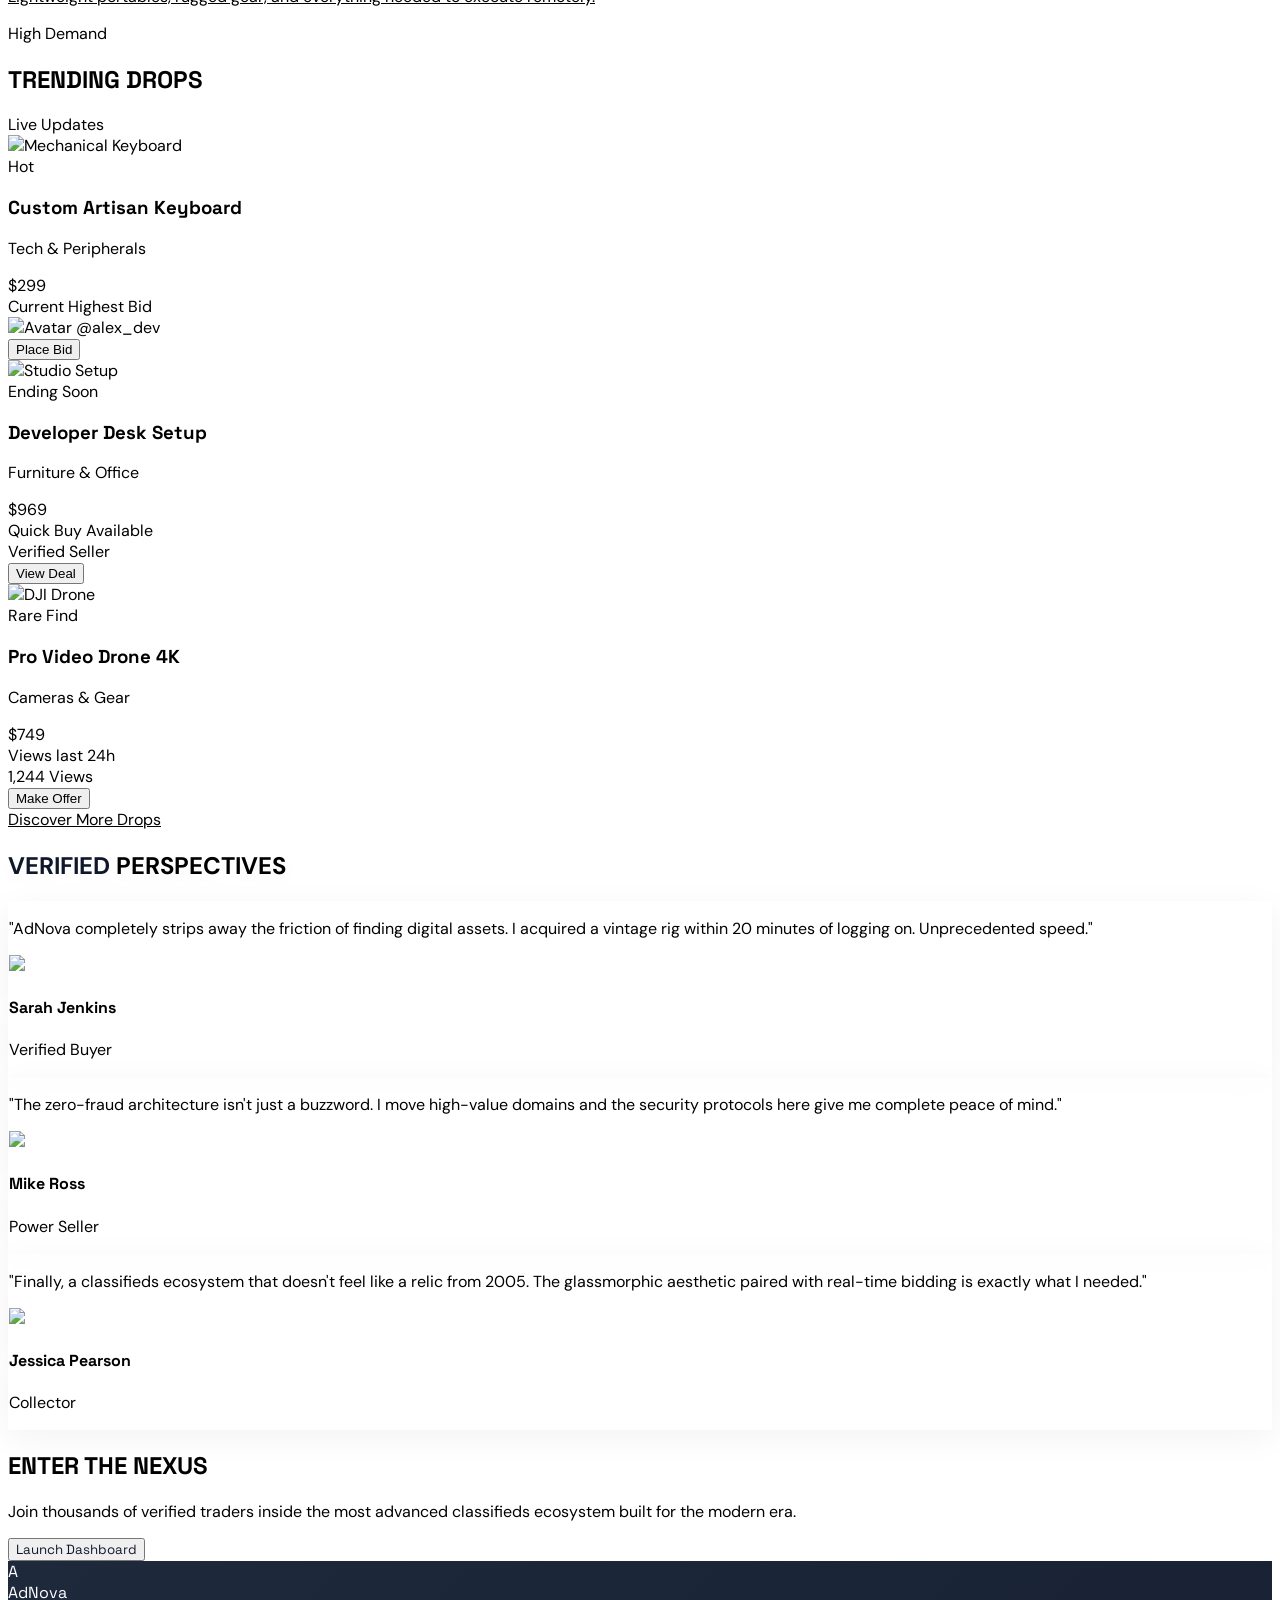
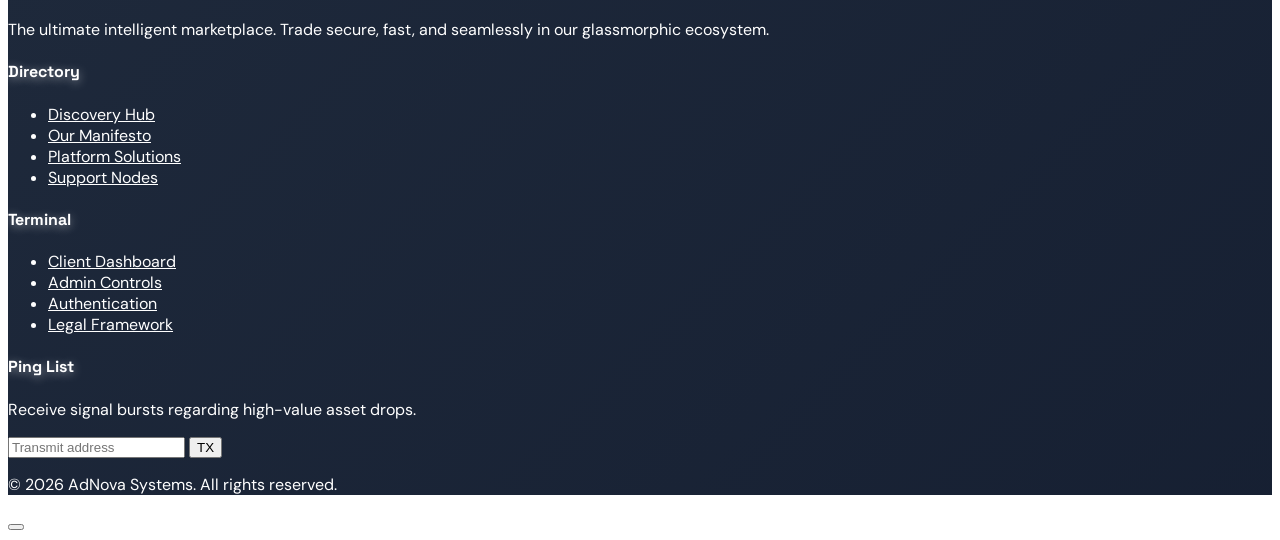
==== commit c35ea563: "Add files via upload" ====
--- a/index.html
+++ b/index.html
@@ -176,12 +176,12 @@
                     <button id="mobile-dir-toggle"
                         class="flex-1 flex items-center justify-center gap-2 p-3 rounded-xl bg-slate-100 dark:bg-slate-800 text-slate-600 dark:text-white hover:bg-emerald-600 hover:text-white transition-all">
                         <i data-lucide="globe" class="w-4 h-4"></i>
-                        <span class="text-xs font-bold">Language/DIR</span>
+
                     </button>
                     <button id="mobile-theme-toggle"
                         class="flex-1 flex items-center justify-center gap-2 p-3 rounded-xl bg-slate-100 dark:bg-slate-800 text-slate-600 dark:text-white hover:bg-emerald-600 hover:text-white transition-all">
                         <i data-lucide="moon" class="w-4 h-4"></i>
-                        <span class="text-xs font-bold">Theme</span>
+
                     </button>
                 </div>
 
